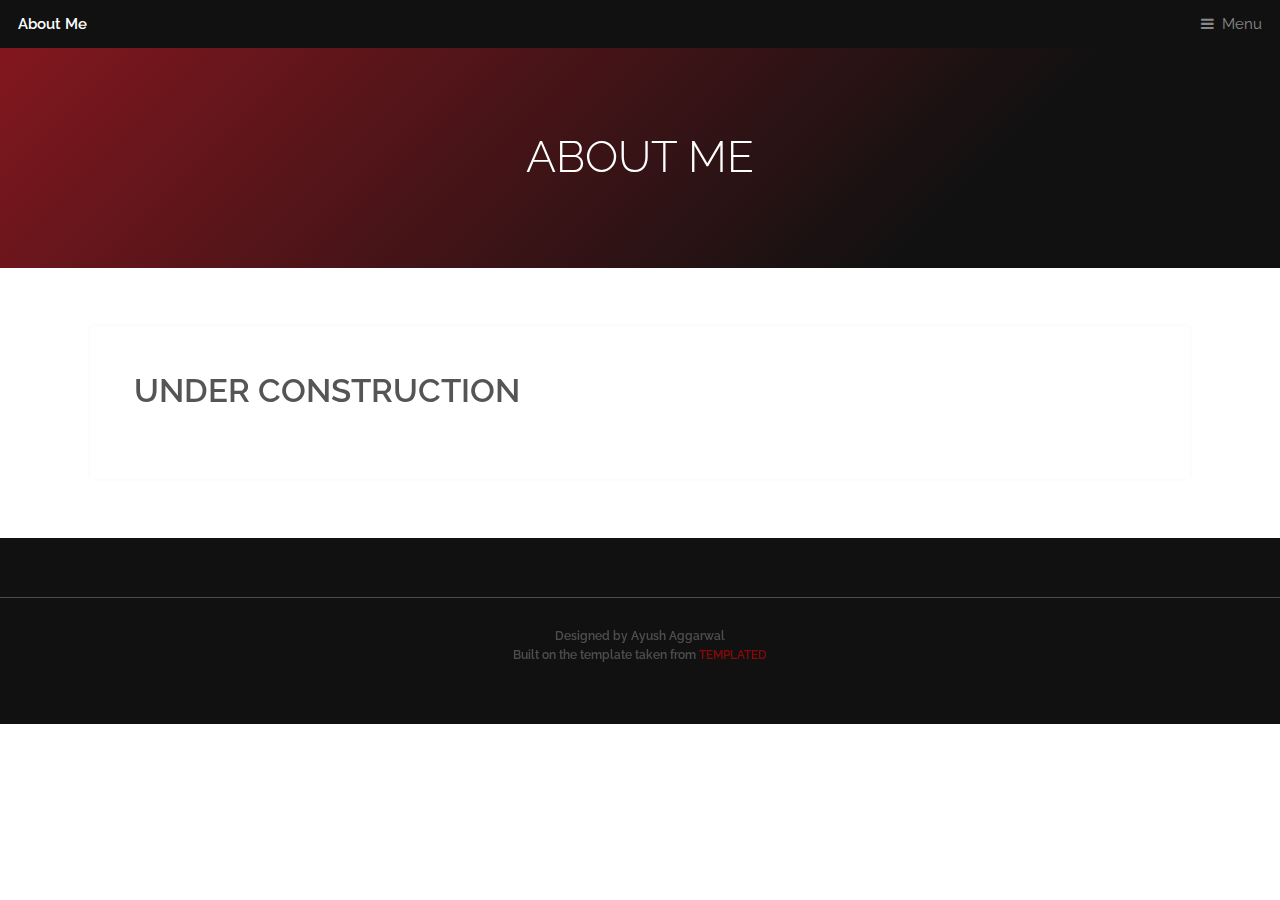
==== About Me.html @ 3490ac49 "My Personal Website- Commit 2" ====
<!DOCTYPE HTML>
<!--
	Industrious by TEMPLATED
	templated.co @templatedco
	Released for free under the Creative Commons Attribution 3.0 license (templated.co/license)
-->
<html>
	<head>
		<title>About Me</title>
		<meta charset="utf-8" />
		<meta name="viewport" content="width=device-width, initial-scale=1, user-scalable=no" />
		<meta name="description" content="" />
		<meta name="keywords" content="" />
		<link rel="stylesheet" href="assets/css/main.css" />
	</head>
	<body class="is-preload">

		<!-- Header -->
			<header id="header">
				<a class="logo">About Me</a>
				<nav>
					<a href="#menu">Menu</a>
				</nav>
			</header>

		<!-- Nav -->
			<nav id="menu">
				<ul class="links">
					<li><a href="index.html">Home</a></li>
					<li><a href="Research Interest.html">Research Interest</a></li>
					<li><a href="CV.html">CV</a></li>
					<li><a href="About Me.html">About Me</a></li>
				</ul>
			</nav>

		<!-- Heading -->
			<div id="heading" >
				<h1>About Me</h1>
			</div>

		<!-- Main -->
			<section id="main" class="wrapper">
				<div class="inner">
					<div class="content">
						
						<header>
							<h2><strong>Under Construction<strong></h2>
						</header>
						
					</div>
				</div>
			</section>

		<!-- Footer -->
			<footer id="footer">
				
					<div class="copyright">
						Designed by Ayush Aggarwal <br>
						Built on the template taken from <a href="https://templated.co/" target ="blank" style="color:#FF0000;">TEMPLATED</a>
					</div>
				
			</footer>

		<!-- Scripts -->
			<script src="assets/js/jquery.min.js"></script>
			<script src="assets/js/browser.min.js"></script>
			<script src="assets/js/breakpoints.min.js"></script>
			<script src="assets/js/util.js"></script>
			<script src="assets/js/main.js"></script>

	</body>
</html>
---- assets/css/main.css ----
@import url(font-awesome.min.css);
@import url("https://fonts.googleapis.com/css?family=Raleway:200,300,400,500,600");
/*
	Industrious by TEMPLATED
	templated.co @templatedco
	Released for free under the Creative Commons Attribution 3.0 license (templated.co/license)
*/
/* Basic */
@-ms-viewport {
  width: device-width; }
body {
  -ms-overflow-style: scrollbar; }

@media screen and (max-width: 480px) {
  html, body {
    min-width: 320px; } }
html {
  box-sizing: border-box; }

*, *:before, *:after {
  box-sizing: inherit; }

body {
  background: #ffffff; }
  body.is-preload *, body.is-preload *:before, body.is-preload *:after {
    -moz-animation: none !important;
    -webkit-animation: none !important;
    -ms-animation: none !important;
    animation: none !important;
    -moz-transition: none !important;
    -webkit-transition: none !important;
    -ms-transition: none !important;
    transition: none !important; }

html, body, div, span, applet, object,
iframe, h1, h2, h3, h4, h5, h6, p, blockquote,
pre, a, abbr, acronym, address, big, cite,
code, del, dfn, em, img, ins, kbd, q, s, samp,
small, strike, strong, sub, sup, tt, var, b,
u, i, center, dl, dt, dd, ol, ul, li, fieldset,
form, label, legend, table, caption, tbody,
tfoot, thead, tr, th, td, article, aside,
canvas, details, embed, figure, figcaption,
footer, header, hgroup, menu, nav, output, ruby,
section, summary, time, mark, audio, video {
  margin: 0;
  padding: 0;
  border: 0;
  font-size: 100%;
  font: inherit;
  vertical-align: baseline; }

article, aside, details, figcaption, figure,
footer, header, hgroup, menu, nav, section {
  display: block; }

body {
  line-height: 1; }

ol, ul {
  list-style: none; }

blockquote, q {
  quotes: none; }
  blockquote:before, blockquote:after, q:before, q:after {
    content: '';
    content: none; }

table {
  border-collapse: collapse;
  border-spacing: 0; }

body {
  -webkit-text-size-adjust: none; }

mark {
  background-color: transparent;
  color: inherit; }

input::-moz-focus-inner {
  border: 0;
  padding: 0; }

input, select, textarea {
  -moz-appearance: none;
  -webkit-appearance: none;
  -ms-appearance: none;
  appearance: none; }

/* Typography */
html {
  font-size: 13pt; }
  @media screen and (max-width: 1680px) {
    html {
      font-size: 11pt; } }
  @media screen and (max-width: 980px) {
    html {
      font-size: 12pt; } }
  @media screen and (max-width: 480px) {
    html {
      font-size: 11pt; } }

body {
  background-color: #ffffff;
  color: #444444; }

body, input, select, textarea {
  font-family: "Raleway", Arial, Helvetica, sans-serif;
  font-weight: 400;
  font-size: 1rem;
  line-height: 1.65; }

a {
  -moz-transition: color 0.2s ease-in-out;
  -webkit-transition: color 0.2s ease-in-out;
  -ms-transition: color 0.2s ease-in-out;
  transition: color 0.2s ease-in-out;
  text-decoration: underline; }
  a:hover {
    text-decoration: none; }

strong, b {
  font-weight: 600; }

em, i {
  font-style: italic; }

p {
  margin: 0 0 2rem 0; }

header.special {
  text-align: center;
  margin-bottom: 4rem; }
  header.special p {
    max-width: 75%;
    margin-left: auto;
    margin-right: auto; }

h1, h2, h3, h4, h5, h6 {
  font-weight: 300;
  line-height: 1.5;
  text-transform: uppercase;
  margin: 0 0 1.5rem 0; }
  h1 a, h2 a, h3 a, h4 a, h5 a, h6 a {
    color: inherit;
    text-decoration: none; }

h1 {
  font-size: 3rem;
  line-height: 1.2; }

h2 {
  font-size: 2.25rem;
  line-height: 1.3; }

h3 {
	
  font-size: 1.25rem; 
  margin: 0 0 0 0; }

h4 {
  font-size: 1rem; }

h5 {
  font-size: 0.9rem; }

h6 {
  font-size: 0.7rem; }

@media screen and (max-width: 736px) {
  h1 {
    font-size: 2.75rem;
    line-height: 1.3; }

  h2 {
    font-size: 1.75rem;
    line-height: 1.5; }

  h3 {
    font-size: 1.25rem; } }
sub {
  font-size: 0.8rem;
  position: relative;
  top: 0.5rem; }

sup {
  font-size: 0.8rem;
  position: relative;
  top: -0.5rem; }

blockquote {
  border-left: solid 0.5rem;
  font-style: italic;
  margin: 0 0 2rem 0;
  padding: 1rem 0 1rem 2rem; }

code {
  border-radius: 4px;
  border: solid 1px;
  font-family: "Courier New", monospace;
  font-size: 0.9rem;
  margin: 0 0.25rem;
  padding: 0.25rem 0.65rem; }

pre {
  -webkit-overflow-scrolling: touch;
  font-family: "Courier New", monospace;
  font-size: 0.9rem;
  margin: 0 0 2rem 0; }
  pre code {
    display: block;
    line-height: 1.75;
    padding: 1rem 1.5rem;
    overflow-x: auto; }

hr {
  border: 0;
  border-bottom: solid 1px;
  margin: 2rem 0; }
  hr.major {
    margin: 4rem 0; }

input, select, textarea {
  color: #555555; }

a {
  color: #ce1b28; }

strong, b {
  color: #555555; }

h1, h2, h3, h4, h5, h6 {
  color: #555555; }

blockquote {
  border-left-color: rgba(0, 0, 0, 0.25); }

code {
  background: rgba(0, 0, 0, 0.075);
  border-color: rgba(0, 0, 0, 0.25); }

hr {
  border-bottom-color: rgba(0, 0, 0, 0.25); }

/* Inner */
.inner {
  margin: 0 auto;
  width: 75rem;
  max-width: calc(100% - 6rem); }
  @media screen and (max-width: 480px) {
    .inner {
      max-width: calc(100% - 3rem); } }

/* Button */
input[type="submit"],
input[type="reset"],
input[type="button"],
button,
.button {
  -moz-appearance: none;
  -webkit-appearance: none;
  -ms-appearance: none;
  appearance: none;
  -moz-transition: background-color 0.2s ease-in-out, box-shadow 0.2s ease-in-out, color 0.2s ease-in-out;
  -webkit-transition: background-color 0.2s ease-in-out, box-shadow 0.2s ease-in-out, color 0.2s ease-in-out;
  -ms-transition: background-color 0.2s ease-in-out, box-shadow 0.2s ease-in-out, color 0.2s ease-in-out;
  transition: background-color 0.2s ease-in-out, box-shadow 0.2s ease-in-out, color 0.2s ease-in-out;
  border: 0;
  border-radius: 4px;
  cursor: pointer;
  display: inline-block;
  font-weight: 600;
  height: 3.25rem;
  line-height: 3.25rem;
  padding: 0 1.75rem;
  text-align: center;
  text-decoration: none;
  white-space: nowrap; }
  input[type="submit"].small,
  input[type="reset"].small,
  input[type="button"].small,
  button.small,
  .button.small {
    font-size: 0.8rem;
    height: 2.4375rem;
    line-height: 2.4375rem;
    padding: 0 1.25rem; }
  input[type="submit"].large,
  input[type="reset"].large,
  input[type="button"].large,
  button.large,
  .button.large {
    font-size: 1.35rem;
    height: 4.0625rem;
    line-height: 4.0625rem;
    padding: 0 2rem; }
  input[type="submit"].wide,
  input[type="reset"].wide,
  input[type="button"].wide,
  button.wide,
  .button.wide {
    min-width: 13rem; }
  input[type="submit"].icon:before,
  input[type="reset"].icon:before,
  input[type="button"].icon:before,
  button.icon:before,
  .button.icon:before {
    margin-right: 0.5rem; }
  input[type="submit"].fit,
  input[type="reset"].fit,
  input[type="button"].fit,
  button.fit,
  .button.fit {
    width: 100%; }
  input[type="submit"].disabled, input[type="submit"]:disabled,
  input[type="reset"].disabled,
  input[type="reset"]:disabled,
  input[type="button"].disabled,
  input[type="button"]:disabled,
  button.disabled,
  button:disabled,
  .button.disabled,
  .button:disabled {
    pointer-events: none;
    opacity: 0.25; }

input[type="submit"],
input[type="reset"],
input[type="button"],
button,
.button {
  background-color: transparent;
  box-shadow: inset 0 0 0 1px #555555;
  color: #555555 !important; }
  input[type="submit"]:hover,
  input[type="reset"]:hover,
  input[type="button"]:hover,
  button:hover,
  .button:hover {
    box-shadow: inset 0 0 0 1px #ce1b28;
    color: #ce1b28 !important; }
    input[type="submit"]:hover:active,
    input[type="reset"]:hover:active,
    input[type="button"]:hover:active,
    button:hover:active,
    .button:hover:active {
      background-color: rgba(206, 27, 40, 0.25); }
  input[type="submit"].primary,
  input[type="reset"].primary,
  input[type="button"].primary,
  button.primary,
  .button.primary {
    box-shadow: none;
    background-color: #ce1b28;
    color: #ffffff !important; }
    input[type="submit"].primary:hover,
    input[type="reset"].primary:hover,
    input[type="button"].primary:hover,
    button.primary:hover,
    .button.primary:hover {
      background-color: #e2212f;
      box-shadow: none; }
      input[type="submit"].primary:hover:active,
      input[type="reset"].primary:hover:active,
      input[type="button"].primary:hover:active,
      button.primary:hover:active,
      .button.primary:hover:active {
        background-color: #b71824; }

/* Form */
form {
  margin: 0 0 2rem 0; }

input[type="text"],
input[type="password"],
input[type="email"],
input[type="tel"],
input[type="search"],
input[type="url"],
select,
textarea {
  -moz-appearance: none;
  -webkit-appearance: none;
  -ms-appearance: none;
  appearance: none;
  border-radius: 4px;
  border: none;
  border: solid 1px;
  color: inherit;
  display: block;
  outline: 0;
  padding: 0 1rem;
  text-decoration: none;
  width: 100%; }
  input[type="text"]:invalid,
  input[type="password"]:invalid,
  input[type="email"]:invalid,
  input[type="tel"]:invalid,
  input[type="search"]:invalid,
  input[type="url"]:invalid,
  select:invalid,
  textarea:invalid {
    box-shadow: none; }

label {
  display: block;
  font-size: 1rem;
  font-weight: 600;
  margin: 0 0 1rem 0; }

input[type="text"],
input[type="password"],
input[type="email"],
input[type="tel"],
input[type="search"],
input[type="url"] {
  height: 3.25rem; }

select {
  background-size: 1.25rem;
  background-repeat: no-repeat;
  background-position: calc(100% - 1rem) center;
  height: 3.25rem;
  padding-right: 3.25rem;
  text-overflow: ellipsis; }
  select:focus::-ms-value {
    background-color: transparent; }
  select::-ms-expand {
    display: none; }

textarea {
  padding: 0.75rem 1rem; }

input[type="checkbox"],
input[type="radio"] {
  -moz-appearance: none;
  -webkit-appearance: none;
  -ms-appearance: none;
  appearance: none;
  display: block;
  float: left;
  margin-right: -2rem;
  opacity: 0;
  width: 1rem;
  z-index: -1; }
  input[type="checkbox"] + label,
  input[type="radio"] + label {
    text-decoration: none;
    cursor: pointer;
    display: inline-block;
    font-size: 1rem;
    font-weight: 400;
    padding-left: 2.825rem;
    padding-right: 0.875rem;
    position: relative; }
    input[type="checkbox"] + label:before,
    input[type="radio"] + label:before {
      -moz-osx-font-smoothing: grayscale;
      -webkit-font-smoothing: antialiased;
      font-family: FontAwesome;
      font-style: normal;
      font-weight: normal;
      text-transform: none !important; }
    input[type="checkbox"] + label:before,
    input[type="radio"] + label:before {
      border-radius: 4px;
      border: solid 1px;
      content: '';
      display: inline-block;
      height: 1.95rem;
      left: 0;
      line-height: 1.86875rem;
      position: absolute;
      text-align: center;
      top: -0.1625rem;
      width: 1.95rem; }
  input[type="checkbox"]:checked + label:before,
  input[type="radio"]:checked + label:before {
    content: '\f00c'; }

input[type="checkbox"] + label:before {
  border-radius: 4px; }

input[type="radio"] + label:before {
  border-radius: 100%; }

::-webkit-input-placeholder {
  opacity: 1.0; }

:-moz-placeholder {
  opacity: 1.0; }

::-moz-placeholder {
  opacity: 1.0; }

:-ms-input-placeholder {
  opacity: 1.0; }

label {
  color: #555555; }

input[type="text"],
input[type="password"],
input[type="email"],
input[type="tel"],
input[type="search"],
input[type="url"],
select,
textarea {
  background-color: rgba(0, 0, 0, 0.075);
  border-color: rgba(0, 0, 0, 0.25); }
  input[type="text"]:focus,
  input[type="password"]:focus,
  input[type="email"]:focus,
  input[type="tel"]:focus,
  input[type="search"]:focus,
  input[type="url"]:focus,
  select:focus,
  textarea:focus {
    border-color: #ce1b28;
    box-shadow: 0 0 0 1px #ce1b28; }

select {
  background-image: url("data:image/svg+xml;charset=utf8,%3Csvg xmlns='http://www.w3.org/2000/svg' width='40' height='40' preserveAspectRatio='none' viewBox='0 0 40 40'%3E%3Cpath d='M9.4,12.3l10.4,10.4l10.4-10.4c0.2-0.2,0.5-0.4,0.9-0.4c0.3,0,0.6,0.1,0.9,0.4l3.3,3.3c0.2,0.2,0.4,0.5,0.4,0.9 c0,0.4-0.1,0.6-0.4,0.9L20.7,31.9c-0.2,0.2-0.5,0.4-0.9,0.4c-0.3,0-0.6-0.1-0.9-0.4L4.3,17.3c-0.2-0.2-0.4-0.5-0.4-0.9 c0-0.4,0.1-0.6,0.4-0.9l3.3-3.3c0.2-0.2,0.5-0.4,0.9-0.4S9.1,12.1,9.4,12.3z' fill='rgba(0, 0, 0, 0.25)' /%3E%3C/svg%3E"); }
  select option {
    color: #444444;
    background-color: #ffffff; }

input[type="checkbox"] + label,
input[type="radio"] + label {
  color: #444444; }
  input[type="checkbox"] + label:before,
  input[type="radio"] + label:before {
    background: rgba(0, 0, 0, 0.075);
    border-color: rgba(0, 0, 0, 0.25); }
input[type="checkbox"]:checked + label:before,
input[type="radio"]:checked + label:before {
  background-color: #ce1b28;
  border-color: #ce1b28;
  color: #ffffff; }
input[type="checkbox"]:focus + label:before,
input[type="radio"]:focus + label:before {
  border-color: #ce1b28;
  box-shadow: 0 0 0 1px #ce1b28; }

::-webkit-input-placeholder {
  color: #bbbbbb !important; }

:-moz-placeholder {
  color: #bbbbbb !important; }

::-moz-placeholder {
  color: #bbbbbb !important; }

:-ms-input-placeholder {
  color: #bbbbbb !important; }

/* List */
ol {
  list-style: decimal;
  margin: 0 0 2rem 0;
  padding-left: 1.25rem; }
  ol li {
    padding-left: 0.25rem; }

ul {
  list-style: disc;
  margin: 0 0 2rem 0;
  padding-left: 1rem; }
  ul li {
    padding-left: 0.325rem; }
  ul.plain {
    list-style: none;
    padding-left: 0; }
    ul.plain li {
      margin-bottom: 1rem; }
      ul.plain li .icon {
        border-radius: 4px;
        color: #ffffff;
        display: inline-block;
        margin-right: 1rem;
        text-align: center;
        width: 2rem;
        height: 2rem;
        line-height: 2rem;
        background: rgba(0, 0, 0, 0.5); }
  ul.alt {
    list-style: none;
    padding-left: 0; }
    ul.alt li {
      border-top: solid 1px;
      padding: 0.75rem 0; }
      ul.alt li:first-child {
        border-top: 0;
        padding-top: 0; }
      ul.alt li:last-child {
        padding-bottom: 0; }

dl {
  margin: 0 0 2rem 0; }
  dl dt {
    display: block;
    font-weight: 600;
    margin: 0 0 1rem 0; }
  dl dd {
    margin-left: 1.5rem; }

ul.alt li {
  border-top-color: rgba(0, 0, 0, 0.25); }

/* Table */
.table-wrapper {
  -webkit-overflow-scrolling: touch;
  overflow-x: auto; }

table {
  margin: 0 0 2rem 0;
  width: 100%; }
  table tbody tr {
    border: solid 1px;
    border-left: 0;
    border-right: 0; }
  table td {
    padding: 0.75rem 0.75rem; }
  table th {
    font-size: 0.9rem;
    font-weight: 600;
    padding: 0 0.75rem 0.75rem 0.75rem;
    text-align: left; }
  table thead {
    border-bottom: solid 2px; }
  table tfoot {
    border-top: solid 2px; }
  table.alt {
    border-collapse: separate; }
    table.alt tbody tr td {
      border: solid 1px;
      border-left-width: 0;
      border-top-width: 0; }
      table.alt tbody tr td:first-child {
        border-left-width: 1px; }
    table.alt tbody tr:first-child td {
      border-top-width: 1px; }
    table.alt thead {
      border-bottom: 0; }
    table.alt tfoot {
      border-top: 0; }

table tbody tr {
  border-color: rgba(0, 0, 0, 0.25); }
  table tbody tr:nth-child(2n + 1) {
    background-color: rgba(0, 0, 0, 0.075); }
table th {
  color: #555555; }
table thead {
  border-bottom-color: rgba(0, 0, 0, 0.25); }
table tfoot {
  border-top-color: rgba(0, 0, 0, 0.25); }
table.alt tbody tr td {
  border-color: rgba(0, 0, 0, 0.25); }

/* Highlights */
.highlights {
  width: 100%;
  margin: 2.5rem 0;
  display: -moz-flex;
  display: -webkit-flex;
  display: -ms-flex;
  display: flex;
  -moz-flex-wrap: wrap;
  -webkit-flex-wrap: wrap;
  -ms-flex-wrap: wrap;
  flex-wrap: wrap;
  -moz-align-items: -moz-stretch;
  -webkit-align-items: -webkit-stretch;
  -ms-align-items: -ms-stretch;
  align-items: stretch; }
  .highlights > * {
    -moz-flex-shrink: 1;
    -webkit-flex-shrink: 1;
    -ms-flex-shrink: 1;
    flex-shrink: 1;
    -moz-flex-grow: 0;
    -webkit-flex-grow: 0;
    -ms-flex-grow: 0;
    flex-grow: 0; }
  .highlights > * {
    width: 33.3333333333%; }
  .highlights > * {
    padding: 1.5rem;
    width: calc(33.3333333333% + 1rem); }
  .highlights > :nth-child(-n + 3) {
    padding-top: 0; }
  .highlights > :nth-last-child(-n + 3) {
    padding-bottom: 0; }
  .highlights > :nth-child(3n + 1) {
    padding-left: 0; }
  .highlights > :nth-child(3n) {
    padding-right: 0; }
  .highlights > :nth-child(3n + 1),
  .highlights > :nth-child(3n) {
    width: calc(33.3333333333% + -0.5rem); }
  .highlights .content {
    border-radius: 4px;
    height: 100%;
    padding: 3rem;
    text-align: center; }
    .highlights .content .icon {
      font-size: 5rem; }
  .highlights > div > :last-child {
    margin-bottom: 0; }
  @media screen and (max-width: 980px) {
    .highlights > * {
      width: 50%; }
    .highlights > * {
      padding: 1rem;
      width: calc(33.3333333333% + 0.6666666667rem); }
    .highlights > :nth-child(-n + 3) {
      padding-top: 1rem; }
    .highlights > :nth-last-child(-n + 3) {
      padding-bottom: 1rem; }
    .highlights > :nth-child(3n + 1) {
      padding-left: 1rem; }
    .highlights > :nth-child(3n) {
      padding-right: 1rem; }
    .highlights > :nth-child(3n + 1),
    .highlights > :nth-child(3n) {
      padding: 1rem;
      width: calc(50% + 1rem); }
    .highlights > * {
      padding: 1rem;
      width: calc(50% + 1rem); }
    .highlights > :nth-child(-n + 2) {
      padding-top: 0; }
    .highlights > :nth-last-child(-n + 2) {
      padding-bottom: 0; }
    .highlights > :nth-child(2n + 1) {
      padding-left: 0; }
    .highlights > :nth-child(2n) {
      padding-right: 0; }
    .highlights > :nth-child(2n + 1),
    .highlights > :nth-child(2n) {
      width: calc(50% + 0rem); }
    .highlights .content {
      padding: 2rem; } }
  @media screen and (max-width: 736px) {
    .highlights > * {
      width: 100%; }
    .highlights > * {
      padding: 1rem;
      width: calc(33.3333333333% + 0.6666666667rem); }
    .highlights > :nth-child(-n + 3) {
      padding-top: 1rem; }
    .highlights > :nth-last-child(-n + 3) {
      padding-bottom: 1rem; }
    .highlights > :nth-child(3n + 1) {
      padding-left: 1rem; }
    .highlights > :nth-child(3n) {
      padding-right: 1rem; }
    .highlights > :nth-child(3n + 1),
    .highlights > :nth-child(3n) {
      padding: 1rem;
      width: calc(100% + 2rem); }
    .highlights > * {
      padding: 1rem;
      width: calc(50% + 1rem); }
    .highlights > :nth-child(-n + 2) {
      padding-top: 1rem; }
    .highlights > :nth-last-child(-n + 2) {
      padding-bottom: 1rem; }
    .highlights > :nth-child(2n + 1) {
      padding-left: 1rem; }
    .highlights > :nth-child(2n) {
      padding-right: 1rem; }
    .highlights > :nth-child(2n + 1),
    .highlights > :nth-child(2n) {
      padding: 1rem;
      width: calc(100% + 2rem); }
    .highlights > * {
      padding: 1rem;
      width: calc(100% + 2rem); }
    .highlights > :nth-child(-n + 1) {
      padding-top: 0; }
    .highlights > :nth-last-child(-n + 1) {
      padding-bottom: 0; }
    .highlights > :nth-child(1n + 1) {
      padding-left: 0; }
    .highlights > :nth-child(1n) {
      padding-right: 0; }
    .highlights > :nth-child(1n + 1),
    .highlights > :nth-child(1n) {
      width: calc(100% + 1rem); } }

.highlights .content {
  background: #ffffff;
  box-shadow: 0px 0px 4px 1px rgba(0, 0, 0, 0.025); }

/* Testimonials */
.testimonials {
  margin: 2.5rem 0;
  width: 100%;
  display: -moz-flex;
  display: -webkit-flex;
  display: -ms-flex;
  display: flex;
  -moz-flex-wrap: wrap;
  -webkit-flex-wrap: wrap;
  -ms-flex-wrap: wrap;
  flex-wrap: wrap;
  -moz-align-items: -moz-stretch;
  -webkit-align-items: -webkit-stretch;
  -ms-align-items: -ms-stretch;
  align-items: stretch; }
  .testimonials > * {
    -moz-flex-shrink: 1;
    -webkit-flex-shrink: 1;
    -ms-flex-shrink: 1;
    flex-shrink: 1;
    -moz-flex-grow: 0;
    -webkit-flex-grow: 0;
    -ms-flex-grow: 0;
    flex-grow: 0; }
  .testimonials > * {
    width: 33.3333333333%; }
  .testimonials > * {
    padding: 1.5rem;
    width: calc(33.3333333333% + 1rem); }
  .testimonials > :nth-child(-n + 3) {
    padding-top: 0; }
  .testimonials > :nth-last-child(-n + 3) {
    padding-bottom: 0; }
  .testimonials > :nth-child(3n + 1) {
    padding-left: 0; }
  .testimonials > :nth-child(3n) {
    padding-right: 0; }
  .testimonials > :nth-child(3n + 1),
  .testimonials > :nth-child(3n) {
    width: calc(33.3333333333% + -0.5rem); }
  .testimonials .content {
    border-radius: 4px;
    height: 100%;
    padding: 3rem; }
    .testimonials .content .author {
      display: -moz-flex;
      display: -webkit-flex;
      display: -ms-flex;
      display: flex;
      -moz-align-items: center;
      -webkit-align-items: center;
      -ms-align-items: center;
      align-items: center; }
      .testimonials .content .author blockquote {
        margin: 0; }
      .testimonials .content .author .image {
        margin-right: 2rem;
        width: 20%; }
        .testimonials .content .author .image img {
          border-radius: 100%;
          max-width: 100%; }
    .testimonials .content .credit {
      font-size: 0.75rem; }
    .testimonials .content p:last-child {
      margin: 0; }
  .testimonials > div > :last-child {
    margin-bottom: 0; }
  @media screen and (max-width: 980px) {
    .testimonials > * {
      width: 50%; }
    .testimonials > * {
      padding: 1rem;
      width: calc(33.3333333333% + 0.6666666667rem); }
    .testimonials > :nth-child(-n + 3) {
      padding-top: 1rem; }
    .testimonials > :nth-last-child(-n + 3) {
      padding-bottom: 1rem; }
    .testimonials > :nth-child(3n + 1) {
      padding-left: 1rem; }
    .testimonials > :nth-child(3n) {
      padding-right: 1rem; }
    .testimonials > :nth-child(3n + 1),
    .testimonials > :nth-child(3n) {
      padding: 1rem;
      width: calc(50% + 1rem); }
    .testimonials > * {
      padding: 1rem;
      width: calc(50% + 1rem); }
    .testimonials > :nth-child(-n + 2) {
      padding-top: 0; }
    .testimonials > :nth-last-child(-n + 2) {
      padding-bottom: 0; }
    .testimonials > :nth-child(2n + 1) {
      padding-left: 0; }
    .testimonials > :nth-child(2n) {
      padding-right: 0; }
    .testimonials > :nth-child(2n + 1),
    .testimonials > :nth-child(2n) {
      width: calc(50% + 0rem); }
    .testimonials .content {
      padding: 2rem; } }
  @media screen and (max-width: 736px) {
    .testimonials > * {
      width: 100%; }
    .testimonials > * {
      padding: 1rem;
      width: calc(33.3333333333% + 0.6666666667rem); }
    .testimonials > :nth-child(-n + 3) {
      padding-top: 1rem; }
    .testimonials > :nth-last-child(-n + 3) {
      padding-bottom: 1rem; }
    .testimonials > :nth-child(3n + 1) {
      padding-left: 1rem; }
    .testimonials > :nth-child(3n) {
      padding-right: 1rem; }
    .testimonials > :nth-child(3n + 1),
    .testimonials > :nth-child(3n) {
      padding: 1rem;
      width: calc(100% + 2rem); }
    .testimonials > * {
      padding: 1rem;
      width: calc(50% + 1rem); }
    .testimonials > :nth-child(-n + 2) {
      padding-top: 1rem; }
    .testimonials > :nth-last-child(-n + 2) {
      padding-bottom: 1rem; }
    .testimonials > :nth-child(2n + 1) {
      padding-left: 1rem; }
    .testimonials > :nth-child(2n) {
      padding-right: 1rem; }
    .testimonials > :nth-child(2n + 1),
    .testimonials > :nth-child(2n) {
      padding: 1rem;
      width: calc(100% + 2rem); }
    .testimonials > * {
      padding: 1rem;
      width: calc(100% + 2rem); }
    .testimonials > :nth-child(-n + 1) {
      padding-top: 0; }
    .testimonials > :nth-last-child(-n + 1) {
      padding-bottom: 0; }
    .testimonials > :nth-child(1n + 1) {
      padding-left: 0; }
    .testimonials > :nth-child(1n) {
      padding-right: 0; }
    .testimonials > :nth-child(1n + 1),
    .testimonials > :nth-child(1n) {
      width: calc(100% + 1rem); } }

.testimonials .content {
  background: #ffffff;
  box-shadow: 0px 0px 4px 1px rgba(0, 0, 0, 0.025); }
  .testimonials .content .credit strong {
    color: #ce1b28; }

/* Actions */
ul.actions {
  display: -moz-flex;
  display: -webkit-flex;
  display: -ms-flex;
  display: flex;
  cursor: default;
  list-style: none;
  margin-left: -1rem;
  padding-left: 0; }
  ul.actions li {
    padding: 0 0 0 1rem;
    vertical-align: middle; }
  ul.actions.special {
    -moz-justify-content: center;
    -webkit-justify-content: center;
    -ms-justify-content: center;
    justify-content: center;
    width: calc(100% + 1rem); }
  ul.actions.stacked {
    -moz-flex-direction: column;
    -webkit-flex-direction: column;
    -ms-flex-direction: column;
    flex-direction: column;
    margin-left: 0; }
    ul.actions.stacked li {
      padding: 1.3rem 0 0 0; }
      ul.actions.stacked li:first-child {
        padding-top: 0; }
  ul.actions.fit {
    width: calc(100% + 1rem); }
    ul.actions.fit li {
      -moz-flex-grow: 1;
      -webkit-flex-grow: 1;
      -ms-flex-grow: 1;
      flex-grow: 1;
      -moz-flex-shrink: 1;
      -webkit-flex-shrink: 1;
      -ms-flex-shrink: 1;
      flex-shrink: 1;
      width: 100%; }
      ul.actions.fit li > * {
        width: 100%; }
    ul.actions.fit.stacked {
      width: 100%; }
  @media screen and (max-width: 480px) {
    ul.actions:not(.fixed) {
      -moz-flex-direction: column;
      -webkit-flex-direction: column;
      -ms-flex-direction: column;
      flex-direction: column;
      margin-left: 0;
      width: 100% !important; }
      ul.actions:not(.fixed) li {
        -moz-flex-grow: 1;
        -webkit-flex-grow: 1;
        -ms-flex-grow: 1;
        flex-grow: 1;
        -moz-flex-shrink: 1;
        -webkit-flex-shrink: 1;
        -ms-flex-shrink: 1;
        flex-shrink: 1;
        padding: 1rem 0 0 0;
        text-align: center;
        width: 100%; }
        ul.actions:not(.fixed) li > * {
          width: 100%; }
        ul.actions:not(.fixed) li:first-child {
          padding-top: 0; }
        ul.actions:not(.fixed) li input[type="submit"],
        ul.actions:not(.fixed) li input[type="reset"],
        ul.actions:not(.fixed) li input[type="button"],
        ul.actions:not(.fixed) li button,
        ul.actions:not(.fixed) li .button {
          width: 100%; }
          ul.actions:not(.fixed) li input[type="submit"].icon:before,
          ul.actions:not(.fixed) li input[type="reset"].icon:before,
          ul.actions:not(.fixed) li input[type="button"].icon:before,
          ul.actions:not(.fixed) li button.icon:before,
          ul.actions:not(.fixed) li .button.icon:before {
            margin-left: -0.5rem; } }

/* Grid */
.row {
  display: flex;
  flex-wrap: wrap;
  box-sizing: border-box; }
  .row > * {
    box-sizing: border-box; }
  .row.gtr-uniform > * > :last-child {
    margin-bottom: 0; }

.row > .imp {
  order: -1; }
.row > .col-1 {
  width: 8.3333333333%; }
.row > .off-1 {
  margin-left: 8.3333333333%; }
.row > .col-2 {
  width: 16.6666666667%; }
.row > .off-2 {
  margin-left: 16.6666666667%; }
.row > .col-3 {
  width: 25%; }
.row > .off-3 {
  margin-left: 25%; }
.row > .col-4 {
  width: 33.3333333333%; }
.row > .off-4 {
  margin-left: 33.3333333333%; }
.row > .col-5 {
  width: 41.6666666667%; }
.row > .off-5 {
  margin-left: 41.6666666667%; }
.row > .col-6 {
  width: 50%; }
.row > .off-6 {
  margin-left: 50%; }
.row > .col-7 {
  width: 58.3333333333%; }
.row > .off-7 {
  margin-left: 58.3333333333%; }
.row > .col-8 {
  width: 66.6666666667%; }
.row > .off-8 {
  margin-left: 66.6666666667%; }
.row > .col-9 {
  width: 75%; }
.row > .off-9 {
  margin-left: 75%; }
.row > .col-10 {
  width: 83.3333333333%; }
.row > .off-10 {
  margin-left: 83.3333333333%; }
.row > .col-11 {
  width: 91.6666666667%; }
.row > .off-11 {
  margin-left: 91.6666666667%; }
.row > .col-12 {
  width: 100%; }
.row > .off-12 {
  margin-left: 100%; }
.row.gtr-0 {
  margin-top: 0;
  margin-left: 0rem; }
  .row.gtr-0 > * {
    padding: 0 0 0 0rem; }
  .row.gtr-0.gtr-uniform {
    margin-top: 0rem; }
    .row.gtr-0.gtr-uniform > * {
      padding-top: 0rem; }
.row.gtr-25 {
  margin-top: 0;
  margin-left: -0.75rem; }
  .row.gtr-25 > * {
    padding: 0 0 0 0.75rem; }
  .row.gtr-25.gtr-uniform {
    margin-top: -0.75rem; }
    .row.gtr-25.gtr-uniform > * {
      padding-top: 0.75rem; }
.row.gtr-50 {
  margin-top: 0;
  margin-left: -1.5rem; }
  .row.gtr-50 > * {
    padding: 0 0 0 1.5rem; }
  .row.gtr-50.gtr-uniform {
    margin-top: -1.5rem; }
    .row.gtr-50.gtr-uniform > * {
      padding-top: 1.5rem; }
.row {
  margin-top: 0;
  margin-left: -3rem; }
  .row > * {
    padding: 0 0 0 3rem; }
  .row.gtr-uniform {
    margin-top: -3rem; }
    .row.gtr-uniform > * {
      padding-top: 3rem; }
.row.gtr-150 {
  margin-top: 0;
  margin-left: -4.5rem; }
  .row.gtr-150 > * {
    padding: 0 0 0 4.5rem; }
  .row.gtr-150.gtr-uniform {
    margin-top: -4.5rem; }
    .row.gtr-150.gtr-uniform > * {
      padding-top: 4.5rem; }
.row.gtr-200 {
  margin-top: 0;
  margin-left: -6rem; }
  .row.gtr-200 > * {
    padding: 0 0 0 6rem; }
  .row.gtr-200.gtr-uniform {
    margin-top: -6rem; }
    .row.gtr-200.gtr-uniform > * {
      padding-top: 6rem; }

@media screen and (max-width: 1680px) {
  .row {
    display: flex;
    flex-wrap: wrap;
    box-sizing: border-box; }
    .row > * {
      box-sizing: border-box; }
    .row.gtr-uniform > * > :last-child {
      margin-bottom: 0; }

  .row > .imp-xlarge {
    order: -1; }
  .row > .col-1-xlarge {
    width: 8.3333333333%; }
  .row > .off-1-xlarge {
    margin-left: 8.3333333333%; }
  .row > .col-2-xlarge {
    width: 16.6666666667%; }
  .row > .off-2-xlarge {
    margin-left: 16.6666666667%; }
  .row > .col-3-xlarge {
    width: 25%; }
  .row > .off-3-xlarge {
    margin-left: 25%; }
  .row > .col-4-xlarge {
    width: 33.3333333333%; }
  .row > .off-4-xlarge {
    margin-left: 33.3333333333%; }
  .row > .col-5-xlarge {
    width: 41.6666666667%; }
  .row > .off-5-xlarge {
    margin-left: 41.6666666667%; }
  .row > .col-6-xlarge {
    width: 50%; }
  .row > .off-6-xlarge {
    margin-left: 50%; }
  .row > .col-7-xlarge {
    width: 58.3333333333%; }
  .row > .off-7-xlarge {
    margin-left: 58.3333333333%; }
  .row > .col-8-xlarge {
    width: 66.6666666667%; }
  .row > .off-8-xlarge {
    margin-left: 66.6666666667%; }
  .row > .col-9-xlarge {
    width: 75%; }
  .row > .off-9-xlarge {
    margin-left: 75%; }
  .row > .col-10-xlarge {
    width: 83.3333333333%; }
  .row > .off-10-xlarge {
    margin-left: 83.3333333333%; }
  .row > .col-11-xlarge {
    width: 91.6666666667%; }
  .row > .off-11-xlarge {
    margin-left: 91.6666666667%; }
  .row > .col-12-xlarge {
    width: 100%; }
  .row > .off-12-xlarge {
    margin-left: 100%; }
  .row.gtr-0 {
    margin-top: 0;
    margin-left: 0rem; }
    .row.gtr-0 > * {
      padding: 0 0 0 0rem; }
    .row.gtr-0.gtr-uniform {
      margin-top: 0rem; }
      .row.gtr-0.gtr-uniform > * {
        padding-top: 0rem; }
  .row.gtr-25 {
    margin-top: 0;
    margin-left: -0.75rem; }
    .row.gtr-25 > * {
      padding: 0 0 0 0.75rem; }
    .row.gtr-25.gtr-uniform {
      margin-top: -0.75rem; }
      .row.gtr-25.gtr-uniform > * {
        padding-top: 0.75rem; }
  .row.gtr-50 {
    margin-top: 0;
    margin-left: -1.5rem; }
    .row.gtr-50 > * {
      padding: 0 0 0 1.5rem; }
    .row.gtr-50.gtr-uniform {
      margin-top: -1.5rem; }
      .row.gtr-50.gtr-uniform > * {
        padding-top: 1.5rem; }
  .row {
    margin-top: 0;
    margin-left: -3rem; }
    .row > * {
      padding: 0 0 0 3rem; }
    .row.gtr-uniform {
      margin-top: -3rem; }
      .row.gtr-uniform > * {
        padding-top: 3rem; }
  .row.gtr-150 {
    margin-top: 0;
    margin-left: -4.5rem; }
    .row.gtr-150 > * {
      padding: 0 0 0 4.5rem; }
    .row.gtr-150.gtr-uniform {
      margin-top: -4.5rem; }
      .row.gtr-150.gtr-uniform > * {
        padding-top: 4.5rem; }
  .row.gtr-200 {
    margin-top: 0;
    margin-left: -6rem; }
    .row.gtr-200 > * {
      padding: 0 0 0 6rem; }
    .row.gtr-200.gtr-uniform {
      margin-top: -6rem; }
      .row.gtr-200.gtr-uniform > * {
        padding-top: 6rem; } }
@media screen and (max-width: 1280px) {
  .row {
    display: flex;
    flex-wrap: wrap;
    box-sizing: border-box; }
    .row > * {
      box-sizing: border-box; }
    .row.gtr-uniform > * > :last-child {
      margin-bottom: 0; }

  .row > .imp-large {
    order: -1; }
  .row > .col-1-large {
    width: 8.3333333333%; }
  .row > .off-1-large {
    margin-left: 8.3333333333%; }
  .row > .col-2-large {
    width: 16.6666666667%; }
  .row > .off-2-large {
    margin-left: 16.6666666667%; }
  .row > .col-3-large {
    width: 25%; }
  .row > .off-3-large {
    margin-left: 25%; }
  .row > .col-4-large {
    width: 33.3333333333%; }
  .row > .off-4-large {
    margin-left: 33.3333333333%; }
  .row > .col-5-large {
    width: 41.6666666667%; }
  .row > .off-5-large {
    margin-left: 41.6666666667%; }
  .row > .col-6-large {
    width: 50%; }
  .row > .off-6-large {
    margin-left: 50%; }
  .row > .col-7-large {
    width: 58.3333333333%; }
  .row > .off-7-large {
    margin-left: 58.3333333333%; }
  .row > .col-8-large {
    width: 66.6666666667%; }
  .row > .off-8-large {
    margin-left: 66.6666666667%; }
  .row > .col-9-large {
    width: 75%; }
  .row > .off-9-large {
    margin-left: 75%; }
  .row > .col-10-large {
    width: 83.3333333333%; }
  .row > .off-10-large {
    margin-left: 83.3333333333%; }
  .row > .col-11-large {
    width: 91.6666666667%; }
  .row > .off-11-large {
    margin-left: 91.6666666667%; }
  .row > .col-12-large {
    width: 100%; }
  .row > .off-12-large {
    margin-left: 100%; }
  .row.gtr-0 {
    margin-top: 0;
    margin-left: 0rem; }
    .row.gtr-0 > * {
      padding: 0 0 0 0rem; }
    .row.gtr-0.gtr-uniform {
      margin-top: 0rem; }
      .row.gtr-0.gtr-uniform > * {
        padding-top: 0rem; }
  .row.gtr-25 {
    margin-top: 0;
    margin-left: -0.375rem; }
    .row.gtr-25 > * {
      padding: 0 0 0 0.375rem; }
    .row.gtr-25.gtr-uniform {
      margin-top: -0.375rem; }
      .row.gtr-25.gtr-uniform > * {
        padding-top: 0.375rem; }
  .row.gtr-50 {
    margin-top: 0;
    margin-left: -0.75rem; }
    .row.gtr-50 > * {
      padding: 0 0 0 0.75rem; }
    .row.gtr-50.gtr-uniform {
      margin-top: -0.75rem; }
      .row.gtr-50.gtr-uniform > * {
        padding-top: 0.75rem; }
  .row {
    margin-top: 0;
    margin-left: -1.5rem; }
    .row > * {
      padding: 0 0 0 1.5rem; }
    .row.gtr-uniform {
      margin-top: -1.5rem; }
      .row.gtr-uniform > * {
        padding-top: 1.5rem; }
  .row.gtr-150 {
    margin-top: 0;
    margin-left: -2.25rem; }
    .row.gtr-150 > * {
      padding: 0 0 0 2.25rem; }
    .row.gtr-150.gtr-uniform {
      margin-top: -2.25rem; }
      .row.gtr-150.gtr-uniform > * {
        padding-top: 2.25rem; }
  .row.gtr-200 {
    margin-top: 0;
    margin-left: -3rem; }
    .row.gtr-200 > * {
      padding: 0 0 0 3rem; }
    .row.gtr-200.gtr-uniform {
      margin-top: -3rem; }
      .row.gtr-200.gtr-uniform > * {
        padding-top: 3rem; } }
@media screen and (max-width: 980px) {
  .row {
    display: flex;
    flex-wrap: wrap;
    box-sizing: border-box; }
    .row > * {
      box-sizing: border-box; }
    .row.gtr-uniform > * > :last-child {
      margin-bottom: 0; }

  .row > .imp-medium {
    order: -1; }
  .row > .col-1-medium {
    width: 8.3333333333%; }
  .row > .off-1-medium {
    margin-left: 8.3333333333%; }
  .row > .col-2-medium {
    width: 16.6666666667%; }
  .row > .off-2-medium {
    margin-left: 16.6666666667%; }
  .row > .col-3-medium {
    width: 25%; }
  .row > .off-3-medium {
    margin-left: 25%; }
  .row > .col-4-medium {
    width: 33.3333333333%; }
  .row > .off-4-medium {
    margin-left: 33.3333333333%; }
  .row > .col-5-medium {
    width: 41.6666666667%; }
  .row > .off-5-medium {
    margin-left: 41.6666666667%; }
  .row > .col-6-medium {
    width: 50%; }
  .row > .off-6-medium {
    margin-left: 50%; }
  .row > .col-7-medium {
    width: 58.3333333333%; }
  .row > .off-7-medium {
    margin-left: 58.3333333333%; }
  .row > .col-8-medium {
    width: 66.6666666667%; }
  .row > .off-8-medium {
    margin-left: 66.6666666667%; }
  .row > .col-9-medium {
    width: 75%; }
  .row > .off-9-medium {
    margin-left: 75%; }
  .row > .col-10-medium {
    width: 83.3333333333%; }
  .row > .off-10-medium {
    margin-left: 83.3333333333%; }
  .row > .col-11-medium {
    width: 91.6666666667%; }
  .row > .off-11-medium {
    margin-left: 91.6666666667%; }
  .row > .col-12-medium {
    width: 100%; }
  .row > .off-12-medium {
    margin-left: 100%; }
  .row.gtr-0 {
    margin-top: 0;
    margin-left: 0rem; }
    .row.gtr-0 > * {
      padding: 0 0 0 0rem; }
    .row.gtr-0.gtr-uniform {
      margin-top: 0rem; }
      .row.gtr-0.gtr-uniform > * {
        padding-top: 0rem; }
  .row.gtr-25 {
    margin-top: 0;
    margin-left: -0.375rem; }
    .row.gtr-25 > * {
      padding: 0 0 0 0.375rem; }
    .row.gtr-25.gtr-uniform {
      margin-top: -0.375rem; }
      .row.gtr-25.gtr-uniform > * {
        padding-top: 0.375rem; }
  .row.gtr-50 {
    margin-top: 0;
    margin-left: -0.75rem; }
    .row.gtr-50 > * {
      padding: 0 0 0 0.75rem; }
    .row.gtr-50.gtr-uniform {
      margin-top: -0.75rem; }
      .row.gtr-50.gtr-uniform > * {
        padding-top: 0.75rem; }
  .row {
    margin-top: 0;
    margin-left: -1.5rem; }
    .row > * {
      padding: 0 0 0 1.5rem; }
    .row.gtr-uniform {
      margin-top: -1.5rem; }
      .row.gtr-uniform > * {
        padding-top: 1.5rem; }
  .row.gtr-150 {
    margin-top: 0;
    margin-left: -2.25rem; }
    .row.gtr-150 > * {
      padding: 0 0 0 2.25rem; }
    .row.gtr-150.gtr-uniform {
      margin-top: -2.25rem; }
      .row.gtr-150.gtr-uniform > * {
        padding-top: 2.25rem; }
  .row.gtr-200 {
    margin-top: 0;
    margin-left: -3rem; }
    .row.gtr-200 > * {
      padding: 0 0 0 3rem; }
    .row.gtr-200.gtr-uniform {
      margin-top: -3rem; }
      .row.gtr-200.gtr-uniform > * {
        padding-top: 3rem; } }
@media screen and (max-width: 736px) {
  .row {
    display: flex;
    flex-wrap: wrap;
    box-sizing: border-box; }
    .row > * {
      box-sizing: border-box; }
    .row.gtr-uniform > * > :last-child {
      margin-bottom: 0; }

  .row > .imp-small {
    order: -1; }
  .row > .col-1-small {
    width: 8.3333333333%; }
  .row > .off-1-small {
    margin-left: 8.3333333333%; }
  .row > .col-2-small {
    width: 16.6666666667%; }
  .row > .off-2-small {
    margin-left: 16.6666666667%; }
  .row > .col-3-small {
    width: 25%; }
  .row > .off-3-small {
    margin-left: 25%; }
  .row > .col-4-small {
    width: 33.3333333333%; }
  .row > .off-4-small {
    margin-left: 33.3333333333%; }
  .row > .col-5-small {
    width: 41.6666666667%; }
  .row > .off-5-small {
    margin-left: 41.6666666667%; }
  .row > .col-6-small {
    width: 50%; }
  .row > .off-6-small {
    margin-left: 50%; }
  .row > .col-7-small {
    width: 58.3333333333%; }
  .row > .off-7-small {
    margin-left: 58.3333333333%; }
  .row > .col-8-small {
    width: 66.6666666667%; }
  .row > .off-8-small {
    margin-left: 66.6666666667%; }
  .row > .col-9-small {
    width: 75%; }
  .row > .off-9-small {
    margin-left: 75%; }
  .row > .col-10-small {
    width: 83.3333333333%; }
  .row > .off-10-small {
    margin-left: 83.3333333333%; }
  .row > .col-11-small {
    width: 91.6666666667%; }
  .row > .off-11-small {
    margin-left: 91.6666666667%; }
  .row > .col-12-small {
    width: 100%; }
  .row > .off-12-small {
    margin-left: 100%; }
  .row.gtr-0 {
    margin-top: 0;
    margin-left: 0rem; }
    .row.gtr-0 > * {
      padding: 0 0 0 0rem; }
    .row.gtr-0.gtr-uniform {
      margin-top: 0rem; }
      .row.gtr-0.gtr-uniform > * {
        padding-top: 0rem; }
  .row.gtr-25 {
    margin-top: 0;
    margin-left: -0.3125rem; }
    .row.gtr-25 > * {
      padding: 0 0 0 0.3125rem; }
    .row.gtr-25.gtr-uniform {
      margin-top: -0.3125rem; }
      .row.gtr-25.gtr-uniform > * {
        padding-top: 0.3125rem; }
  .row.gtr-50 {
    margin-top: 0;
    margin-left: -0.625rem; }
    .row.gtr-50 > * {
      padding: 0 0 0 0.625rem; }
    .row.gtr-50.gtr-uniform {
      margin-top: -0.625rem; }
      .row.gtr-50.gtr-uniform > * {
        padding-top: 0.625rem; }
  .row {
    margin-top: 0;
    margin-left: -1.25rem; }
    .row > * {
      padding: 0 0 0 1.25rem; }
    .row.gtr-uniform {
      margin-top: -1.25rem; }
      .row.gtr-uniform > * {
        padding-top: 1.25rem; }
  .row.gtr-150 {
    margin-top: 0;
    margin-left: -1.875rem; }
    .row.gtr-150 > * {
      padding: 0 0 0 1.875rem; }
    .row.gtr-150.gtr-uniform {
      margin-top: -1.875rem; }
      .row.gtr-150.gtr-uniform > * {
        padding-top: 1.875rem; }
  .row.gtr-200 {
    margin-top: 0;
    margin-left: -2.5rem; }
    .row.gtr-200 > * {
      padding: 0 0 0 2.5rem; }
    .row.gtr-200.gtr-uniform {
      margin-top: -2.5rem; }
      .row.gtr-200.gtr-uniform > * {
        padding-top: 2.5rem; } }
@media screen and (max-width: 480px) {
  .row {
    display: flex;
    flex-wrap: wrap;
    box-sizing: border-box; }
    .row > * {
      box-sizing: border-box; }
    .row.gtr-uniform > * > :last-child {
      margin-bottom: 0; }

  .row > .imp-xsmall {
    order: -1; }
  .row > .col-1-xsmall {
    width: 8.3333333333%; }
  .row > .off-1-xsmall {
    margin-left: 8.3333333333%; }
  .row > .col-2-xsmall {
    width: 16.6666666667%; }
  .row > .off-2-xsmall {
    margin-left: 16.6666666667%; }
  .row > .col-3-xsmall {
    width: 25%; }
  .row > .off-3-xsmall {
    margin-left: 25%; }
  .row > .col-4-xsmall {
    width: 33.3333333333%; }
  .row > .off-4-xsmall {
    margin-left: 33.3333333333%; }
  .row > .col-5-xsmall {
    width: 41.6666666667%; }
  .row > .off-5-xsmall {
    margin-left: 41.6666666667%; }
  .row > .col-6-xsmall {
    width: 50%; }
  .row > .off-6-xsmall {
    margin-left: 50%; }
  .row > .col-7-xsmall {
    width: 58.3333333333%; }
  .row > .off-7-xsmall {
    margin-left: 58.3333333333%; }
  .row > .col-8-xsmall {
    width: 66.6666666667%; }
  .row > .off-8-xsmall {
    margin-left: 66.6666666667%; }
  .row > .col-9-xsmall {
    width: 75%; }
  .row > .off-9-xsmall {
    margin-left: 75%; }
  .row > .col-10-xsmall {
    width: 83.3333333333%; }
  .row > .off-10-xsmall {
    margin-left: 83.3333333333%; }
  .row > .col-11-xsmall {
    width: 91.6666666667%; }
  .row > .off-11-xsmall {
    margin-left: 91.6666666667%; }
  .row > .col-12-xsmall {
    width: 100%; }
  .row > .off-12-xsmall {
    margin-left: 100%; }
  .row.gtr-0 {
    margin-top: 0;
    margin-left: 0rem; }
    .row.gtr-0 > * {
      padding: 0 0 0 0rem; }
    .row.gtr-0.gtr-uniform {
      margin-top: 0rem; }
      .row.gtr-0.gtr-uniform > * {
        padding-top: 0rem; }
  .row.gtr-25 {
    margin-top: 0;
    margin-left: -0.3125rem; }
    .row.gtr-25 > * {
      padding: 0 0 0 0.3125rem; }
    .row.gtr-25.gtr-uniform {
      margin-top: -0.3125rem; }
      .row.gtr-25.gtr-uniform > * {
        padding-top: 0.3125rem; }
  .row.gtr-50 {
    margin-top: 0;
    margin-left: -0.625rem; }
    .row.gtr-50 > * {
      padding: 0 0 0 0.625rem; }
    .row.gtr-50.gtr-uniform {
      margin-top: -0.625rem; }
      .row.gtr-50.gtr-uniform > * {
        padding-top: 0.625rem; }
  .row {
    margin-top: 0;
    margin-left: -1.25rem; }
    .row > * {
      padding: 0 0 0 1.25rem; }
    .row.gtr-uniform {
      margin-top: -1.25rem; }
      .row.gtr-uniform > * {
        padding-top: 1.25rem; }
  .row.gtr-150 {
    margin-top: 0;
    margin-left: -1.875rem; }
    .row.gtr-150 > * {
      padding: 0 0 0 1.875rem; }
    .row.gtr-150.gtr-uniform {
      margin-top: -1.875rem; }
      .row.gtr-150.gtr-uniform > * {
        padding-top: 1.875rem; }
  .row.gtr-200 {
    margin-top: 0;
    margin-left: -2.5rem; }
    .row.gtr-200 > * {
      padding: 0 0 0 2.5rem; }
    .row.gtr-200.gtr-uniform {
      margin-top: -2.5rem; }
      .row.gtr-200.gtr-uniform > * {
        padding-top: 2.5rem; } }
/* Icon */
.icon {
  text-decoration: none;
  border-bottom: none;
  position: relative; }
  .icon:before {
    -moz-osx-font-smoothing: grayscale;
    -webkit-font-smoothing: antialiased;
    font-family: FontAwesome;
    font-style: normal;
    font-weight: normal;
    text-transform: none !important; }
  .icon > .label {
    display: none; }

/* Icons */
ul.icons {
  cursor: default;
  list-style: none;
  padding-left: 0; }
  ul.icons li {
    display: inline-block;
    padding: 0 1rem 0 0; }
    ul.icons li:last-child {
      padding-right: 0; }
    ul.icons li .icon:before {
      font-size: 2rem; }

/* Image */
.image {
  border-radius: 4px;
  border: 0;
  display: inline-block;
  position: relative; }
  .image img {
    border-radius: 4px;
    display: block; }
  .image.left, .image.right {
    max-width: 40%; }
    .image.left img, .image.right img {
      width: 100%; }
  .image.left {
    float: left;
    margin: 0 2rem 2rem 0;
    top: 0.25rem; }
  .image.right {
    float: right;
    margin: 0 0 2rem 2rem;
    top: 0.25rem; }
  .image.fit {
    display: block;
    margin: 0 0 2rem 0;
    width: 100%; }
    .image.fit img {
      width: 100%; }
  .image.main {
    display: block;
    margin: 0 0 3rem 0;
    width: 100%; }
    .image.main img {
      width: 100%; }

/* Wrapper */
.wrapper {
  padding: 8rem 0 6rem 0 ;
  position: relative;
  z-index: 1; }
  @media screen and (max-width: 1280px) {
    .wrapper {
      padding: 4rem 0 2rem 0 ; } }
  @media screen and (max-width: 736px) {
    .wrapper {
      padding: 3rem 0 1rem 0 ; } }
  @media screen and (max-width: 480px) {
    .wrapper {
      padding: 2rem 0 0.1rem 0 ; } }

/* Banner */
#banner {
  -ms-flex-align: center;
  -ms-flex-pack: center;
  background-color: #111111;
  color: rgba(255, 255, 255, 0.5);
  -moz-align-items: center;
  -webkit-align-items: center;
  -ms-align-items: center;
  align-items: center;
  display: -moz-flex;
  display: -webkit-flex;
  display: -ms-flex;
  display: flex;
  -moz-justify-content: center;
  -webkit-justify-content: center;
  -ms-justify-content: center;
  justify-content: center;
  background-position: center;
  background-repeat: no-repeat;
  background-size: cover;
  border-top: 0;
  display: -ms-flexbox;
  height: 35rem !important;
  min-height: 35rem;
  overflow: hidden;
  position: relative;
  text-align: center;
  width: 100%; }
  #banner input, #banner select, #banner textarea {
    color: #ffffff; }
  #banner a {
    color: #ce1b28; }
  #banner strong, #banner b {
    color: #ffffff; }
  #banner h1, #banner h2, #banner h3, #banner h4, #banner h5, #banner h6 {
    color: #ffffff; }
  #banner blockquote {
    border-left-color: rgba(255, 255, 255, 0.25); }
  #banner code {
    background: rgba(255, 255, 255, 0.075);
    border-color: rgba(255, 255, 255, 0.25); }
  #banner hr {
    border-bottom-color: rgba(255, 255, 255, 0.25); }
  #banner input[type="submit"],
  #banner input[type="reset"],
  #banner input[type="button"],
  #banner button,
  #banner .button {
    background-color: transparent;
    box-shadow: inset 0 0 0 1px #ffffff;
    color: #ffffff !important; }
    #banner input[type="submit"]:hover,
    #banner input[type="reset"]:hover,
    #banner input[type="button"]:hover,
    #banner button:hover,
    #banner .button:hover {
      box-shadow: inset 0 0 0 1px #ce1b28;
      color: #ce1b28 !important; }
      #banner input[type="submit"]:hover:active,
      #banner input[type="reset"]:hover:active,
      #banner input[type="button"]:hover:active,
      #banner button:hover:active,
      #banner .button:hover:active {
        background-color: rgba(206, 27, 40, 0.25); }
    #banner input[type="submit"].primary,
    #banner input[type="reset"].primary,
    #banner input[type="button"].primary,
    #banner button.primary,
    #banner .button.primary {
      box-shadow: none;
      background-color: #ce1b28;
      color: #ffffff !important; }
      #banner input[type="submit"].primary:hover,
      #banner input[type="reset"].primary:hover,
      #banner input[type="button"].primary:hover,
      #banner button.primary:hover,
      #banner .button.primary:hover {
        background-color: #e2212f;
        box-shadow: none; }
        #banner input[type="submit"].primary:hover:active,
        #banner input[type="reset"].primary:hover:active,
        #banner input[type="button"].primary:hover:active,
        #banner button.primary:hover:active,
        #banner .button.primary:hover:active {
          background-color: #b71824; }
  #banner label {
    color: #ffffff; }
  #banner input[type="text"],
  #banner input[type="password"],
  #banner input[type="email"],
  #banner input[type="tel"],
  #banner input[type="search"],
  #banner input[type="url"],
  #banner select,
  #banner textarea {
    background-color: rgba(255, 255, 255, 0.075);
    border-color: rgba(255, 255, 255, 0.25); }
    #banner input[type="text"]:focus,
    #banner input[type="password"]:focus,
    #banner input[type="email"]:focus,
    #banner input[type="tel"]:focus,
    #banner input[type="search"]:focus,
    #banner input[type="url"]:focus,
    #banner select:focus,
    #banner textarea:focus {
      border-color: #ce1b28;
      box-shadow: 0 0 0 1px #ce1b28; }
  #banner select {
    background-image: url("data:image/svg+xml;charset=utf8,%3Csvg xmlns='http://www.w3.org/2000/svg' width='40' height='40' preserveAspectRatio='none' viewBox='0 0 40 40'%3E%3Cpath d='M9.4,12.3l10.4,10.4l10.4-10.4c0.2-0.2,0.5-0.4,0.9-0.4c0.3,0,0.6,0.1,0.9,0.4l3.3,3.3c0.2,0.2,0.4,0.5,0.4,0.9 c0,0.4-0.1,0.6-0.4,0.9L20.7,31.9c-0.2,0.2-0.5,0.4-0.9,0.4c-0.3,0-0.6-0.1-0.9-0.4L4.3,17.3c-0.2-0.2-0.4-0.5-0.4-0.9 c0-0.4,0.1-0.6,0.4-0.9l3.3-3.3c0.2-0.2,0.5-0.4,0.9-0.4S9.1,12.1,9.4,12.3z' fill='rgba(255, 255, 255, 0.25)' /%3E%3C/svg%3E"); }
    #banner select option {
      color: rgba(255, 255, 255, 0.5);
      background-color: #111111; }
  #banner input[type="checkbox"] + label,
  #banner input[type="radio"] + label {
    color: rgba(255, 255, 255, 0.5); }
    #banner input[type="checkbox"] + label:before,
    #banner input[type="radio"] + label:before {
      background: rgba(255, 255, 255, 0.075);
      border-color: rgba(255, 255, 255, 0.25); }
  #banner input[type="checkbox"]:checked + label:before,
  #banner input[type="radio"]:checked + label:before {
    background-color: #ce1b28;
    border-color: #ce1b28;
    color: #ffffff; }
  #banner input[type="checkbox"]:focus + label:before,
  #banner input[type="radio"]:focus + label:before {
    border-color: #ce1b28;
    box-shadow: 0 0 0 1px #ce1b28; }
  #banner ::-webkit-input-placeholder {
    color: rgba(255, 255, 255, 0.4) !important; }
  #banner :-moz-placeholder {
    color: rgba(255, 255, 255, 0.4) !important; }
  #banner ::-moz-placeholder {
    color: rgba(255, 255, 255, 0.4) !important; }
  #banner :-ms-input-placeholder {
    color: rgba(255, 255, 255, 0.4) !important; }
  #banner ul.alt li {
    border-top-color: rgba(255, 255, 255, 0.25); }
  #banner table tbody tr {
    border-color: rgba(255, 255, 255, 0.25); }
    #banner table tbody tr:nth-child(2n + 1) {
      background-color: rgba(255, 255, 255, 0.075); }
  #banner table th {
    color: #ffffff; }
  #banner table thead {
    border-bottom-color: rgba(255, 255, 255, 0.25); }
  #banner table tfoot {
    border-top-color: rgba(255, 255, 255, 0.25); }
  #banner table.alt tbody tr td {
    border-color: rgba(255, 255, 255, 0.25); }
  #banner .highlights .content {
    background: #111111;
    box-shadow: 0px 0px 4px 1px rgba(255, 255, 255, 0.025); }
  #banner .testimonials .content {
    background: #111111;
    box-shadow: 0px 0px 4px 1px rgba(255, 255, 255, 0.025); }
    #banner .testimonials .content .credit strong {
      color: #ce1b28; }
  #banner > .inner {
    -moz-transform: scale(1.0);
    -webkit-transform: scale(1.0);
    -ms-transform: scale(1.0);
    transform: scale(1.0);
    -moz-transition: opacity 1s ease, -moz-transform 1s ease;
    -webkit-transition: opacity 1s ease, -webkit-transform 1s ease;
    -ms-transition: opacity 1s ease, -ms-transform 1s ease;
    transition: opacity 1s ease, transform 1s ease;
    opacity: 1;
    position: relative;
    z-index: 3; }
    #banner > .inner > :last-child {
      margin-bottom: 0; }
  #banner h1 {
    font-size: 4rem;
    margin-bottom: 1rem; }
  #banner p {
    font-size: 1.5rem; }
  #banner a {
    color: rgba(255, 255, 255, 0.5);
    text-decoration: none; }
    #banner a:hover {
      color: #ffffff; }
  #banner video {
    -moz-transform: translateX(50%) translateY(50%);
    -webkit-transform: translateX(50%) translateY(50%);
    -ms-transform: translateX(50%) translateY(50%);
    transform: translateX(50%) translateY(50%);
    bottom: 50%;
    height: 100%;
    min-height: 100%;
    min-width: 100%;
    overflow: hidden;
    position: absolute;
    right: 50%;
    width: 100%; }
  #banner:before {
    -moz-transition: opacity 3s ease;
    -webkit-transition: opacity 3s ease;
    -ms-transition: opacity 3s ease;
    transition: opacity 3s ease;
    -moz-transition-delay: 1.25s;
    -webkit-transition-delay: 1.25s;
    -ms-transition-delay: 1.25s;
    transition-delay: 1.25s;
    background: #111111;
    content: '';
    display: block;
    height: 100%;
    left: 0;
    opacity: 0.45;
    position: absolute;
    top: 0;
    width: 100%;
    z-index: 1; }
  #banner:after {
    background: #000000; <!-- change banner background color -->
    content: ' ';
    display: block;
    height: 100%;
    left: 0;
    opacity: 0.6;
    position: absolute;
    top: 0;
    webkit-linear-gradientidth: 100%;
    width: 100%;
    z-index: 1; }
  #banner.small {
    height: 30vh !important;
    min-height: 30vh; }
  @media screen and (max-width: 1280px) {
    #banner video {
      display: none; } }
  @media screen and (max-width: 736px) {
    #banner {
      height: auto !important;
      min-height: 0;
      padding: 4rem 2rem 4rem 2rem; }
      #banner .inner {
        width: 100%; }
      #banner h1 {
        font-size: 1.75rem;
        margin-bottom: 0.5rem;
        padding-bottom: 0; }
      #banner p {
        font-size: 1.25rem; }
      #banner br {
        display: none; }
      #banner .button {
        width: 100%; } }
  @media screen and (max-width: 480px) {
    #banner p {
      font-size: 1rem; } }
  body.is-preload #banner .inner {
    -moz-transform: scale(0.99);
    -webkit-transform: scale(0.99);
    -ms-transform: scale(0.99);
    transform: scale(0.99);
    opacity: 0; }
  body.is-preload #banner:before {
    opacity: 1; }

/* CTA */
#cta {
  background-color: #ce1b28;
  color: rgba(255, 255, 255, 0.75);
  background-attachment: fixed;
  background-image: linear-gradient(rgba(206, 27, 40, 0.25), rgba(206, 27, 40, 0.25)), url(../../images/cta01.jpg);
  background-position: bottom;
  background-repeat: no-repeat;
  background-size: cover;
  position: relative;
  text-align: center;
  z-index: 1; }
  #cta input, #cta select, #cta textarea {
    color: #ffffff; }
  #cta a {
    color: #ffffff; }
  #cta strong, #cta b {
    color: #ffffff; }
  #cta h1, #cta h2, #cta h3, #cta h4, #cta h5, #cta h6 {
    color: #ffffff; }
  #cta blockquote {
    border-left-color: rgba(255, 255, 255, 0.25); }
  #cta code {
    background: rgba(255, 255, 255, 0.075);
    border-color: rgba(255, 255, 255, 0.25); }
  #cta hr {
    border-bottom-color: rgba(255, 255, 255, 0.25); }
  #cta input[type="submit"],
  #cta input[type="reset"],
  #cta input[type="button"],
  #cta button,
  #cta .button {
    background-color: transparent;
    box-shadow: inset 0 0 0 1px #ffffff;
    color: #ffffff !important; }
    #cta input[type="submit"]:hover,
    #cta input[type="reset"]:hover,
    #cta input[type="button"]:hover,
    #cta button:hover,
    #cta .button:hover {
      background-color: rgba(255, 255, 255, 0.1); }
      #cta input[type="submit"]:hover:active,
      #cta input[type="reset"]:hover:active,
      #cta input[type="button"]:hover:active,
      #cta button:hover:active,
      #cta .button:hover:active {
        background-color: rgba(255, 255, 255, 0.25); }
    #cta input[type="submit"].primary,
    #cta input[type="reset"].primary,
    #cta input[type="button"].primary,
    #cta button.primary,
    #cta .button.primary {
      box-shadow: none;
      background-color: #ffffff;
      color: #ce1b28 !important; }
      #cta input[type="submit"].primary:hover,
      #cta input[type="reset"].primary:hover,
      #cta input[type="button"].primary:hover,
      #cta button.primary:hover,
      #cta .button.primary:hover {
        background-color: rgba(255, 255, 255, 0.875);
        box-shadow: none; }
        #cta input[type="submit"].primary:hover:active,
        #cta input[type="reset"].primary:hover:active,
        #cta input[type="button"].primary:hover:active,
        #cta button.primary:hover:active,
        #cta .button.primary:hover:active {
          background-color: rgba(255, 255, 255, 0.5); }
  #cta label {
    color: #ffffff; }
  #cta input[type="text"],
  #cta input[type="password"],
  #cta input[type="email"],
  #cta input[type="tel"],
  #cta input[type="search"],
  #cta input[type="url"],
  #cta select,
  #cta textarea {
    background-color: rgba(255, 255, 255, 0.075);
    border-color: rgba(255, 255, 255, 0.25); }
    #cta input[type="text"]:focus,
    #cta input[type="password"]:focus,
    #cta input[type="email"]:focus,
    #cta input[type="tel"]:focus,
    #cta input[type="search"]:focus,
    #cta input[type="url"]:focus,
    #cta select:focus,
    #cta textarea:focus {
      border-color: #ffffff;
      box-shadow: 0 0 0 1px #ffffff; }
  #cta select {
    background-image: url("data:image/svg+xml;charset=utf8,%3Csvg xmlns='http://www.w3.org/2000/svg' width='40' height='40' preserveAspectRatio='none' viewBox='0 0 40 40'%3E%3Cpath d='M9.4,12.3l10.4,10.4l10.4-10.4c0.2-0.2,0.5-0.4,0.9-0.4c0.3,0,0.6,0.1,0.9,0.4l3.3,3.3c0.2,0.2,0.4,0.5,0.4,0.9 c0,0.4-0.1,0.6-0.4,0.9L20.7,31.9c-0.2,0.2-0.5,0.4-0.9,0.4c-0.3,0-0.6-0.1-0.9-0.4L4.3,17.3c-0.2-0.2-0.4-0.5-0.4-0.9 c0-0.4,0.1-0.6,0.4-0.9l3.3-3.3c0.2-0.2,0.5-0.4,0.9-0.4S9.1,12.1,9.4,12.3z' fill='rgba(255, 255, 255, 0.25)' /%3E%3C/svg%3E"); }
    #cta select option {
      color: rgba(255, 255, 255, 0.75);
      background-color: #ce1b28; }
  #cta input[type="checkbox"] + label,
  #cta input[type="radio"] + label {
    color: rgba(255, 255, 255, 0.75); }
    #cta input[type="checkbox"] + label:before,
    #cta input[type="radio"] + label:before {
      background: rgba(255, 255, 255, 0.075);
      border-color: rgba(255, 255, 255, 0.25); }
  #cta input[type="checkbox"]:checked + label:before,
  #cta input[type="radio"]:checked + label:before {
    background-color: #ffffff;
    border-color: #ffffff;
    color: #ce1b28; }
  #cta input[type="checkbox"]:focus + label:before,
  #cta input[type="radio"]:focus + label:before {
    border-color: #ffffff;
    box-shadow: 0 0 0 1px #ffffff; }
  #cta ::-webkit-input-placeholder {
    color: rgba(255, 255, 255, 0.4) !important; }
  #cta :-moz-placeholder {
    color: rgba(255, 255, 255, 0.4) !important; }
  #cta ::-moz-placeholder {
    color: rgba(255, 255, 255, 0.4) !important; }
  #cta :-ms-input-placeholder {
    color: rgba(255, 255, 255, 0.4) !important; }
  #cta ul.alt li {
    border-top-color: rgba(255, 255, 255, 0.25); }
  #cta table tbody tr {
    border-color: rgba(255, 255, 255, 0.25); }
    #cta table tbody tr:nth-child(2n + 1) {
      background-color: rgba(255, 255, 255, 0.075); }
  #cta table th {
    color: #ffffff; }
  #cta table thead {
    border-bottom-color: rgba(255, 255, 255, 0.25); }
  #cta table tfoot {
    border-top-color: rgba(255, 255, 255, 0.25); }
  #cta table.alt tbody tr td {
    border-color: rgba(255, 255, 255, 0.25); }
  #cta .highlights .content {
    background: #ce1b28;
    box-shadow: 0px 0px 4px 1px rgba(255, 255, 255, 0.025); }
  #cta .testimonials .content {
    background: #ce1b28;
    box-shadow: 0px 0px 4px 1px rgba(255, 255, 255, 0.025); }
    #cta .testimonials .content .credit strong {
      color: #ce1b28; }
  #cta .inner {
    position: relative;
    z-index: 3; }
  @media screen and (max-width: 980px) {
    #cta {
      background-attachment: scroll; } }

/* Footer */
#footer {
  background-color: #111111;
  color: rgba(255, 255, 255, 0.5);
  padding: 8rem 0 6rem 0 ; }
  #footer input, #footer select, #footer textarea {
    color: #ffffff; }
  #footer a {
    color: #ce1b28; }
  #footer strong, #footer b {
    color: #ffffff; }
  #footer h1, #footer h2, #footer h3, #footer h4, #footer h5, #footer h6 {
    color: #ffffff; }
  #footer blockquote {
    border-left-color: rgba(255, 255, 255, 0.25); }
  #footer code {
    background: rgba(255, 255, 255, 0.075);
    border-color: rgba(255, 255, 255, 0.25); }
  #footer hr {
    border-bottom-color: rgba(255, 255, 255, 0.25); }
  #footer input[type="submit"],
  #footer input[type="reset"],
  #footer input[type="button"],
  #footer button,
  #footer .button {
    background-color: transparent;
    box-shadow: inset 0 0 0 1px #ffffff;
    color: #ffffff !important; }
    #footer input[type="submit"]:hover,
    #footer input[type="reset"]:hover,
    #footer input[type="button"]:hover,
    #footer button:hover,
    #footer .button:hover {
      box-shadow: inset 0 0 0 1px #ce1b28;
      color: #ce1b28 !important; }
      #footer input[type="submit"]:hover:active,
      #footer input[type="reset"]:hover:active,
      #footer input[type="button"]:hover:active,
      #footer button:hover:active,
      #footer .button:hover:active {
        background-color: rgba(206, 27, 40, 0.25); }
    #footer input[type="submit"].primary,
    #footer input[type="reset"].primary,
    #footer input[type="button"].primary,
    #footer button.primary,
    #footer .button.primary {
      box-shadow: none;
      background-color: #ce1b28;
      color: #ffffff !important; }
      #footer input[type="submit"].primary:hover,
      #footer input[type="reset"].primary:hover,
      #footer input[type="button"].primary:hover,
      #footer button.primary:hover,
      #footer .button.primary:hover {
        background-color: #e2212f;
        box-shadow: none; }
        #footer input[type="submit"].primary:hover:active,
        #footer input[type="reset"].primary:hover:active,
        #footer input[type="button"].primary:hover:active,
        #footer button.primary:hover:active,
        #footer .button.primary:hover:active {
          background-color: #b71824; }
  #footer label {
    color: #ffffff; }
  #footer input[type="text"],
  #footer input[type="password"],
  #footer input[type="email"],
  #footer input[type="tel"],
  #footer input[type="search"],
  #footer input[type="url"],
  #footer select,
  #footer textarea {
    background-color: rgba(255, 255, 255, 0.075);
    border-color: rgba(255, 255, 255, 0.25); }
    #footer input[type="text"]:focus,
    #footer input[type="password"]:focus,
    #footer input[type="email"]:focus,
    #footer input[type="tel"]:focus,
    #footer input[type="search"]:focus,
    #footer input[type="url"]:focus,
    #footer select:focus,
    #footer textarea:focus {
      border-color: #ce1b28;
      box-shadow: 0 0 0 1px #ce1b28; }
  #footer select {
    background-image: url("data:image/svg+xml;charset=utf8,%3Csvg xmlns='http://www.w3.org/2000/svg' width='40' height='40' preserveAspectRatio='none' viewBox='0 0 40 40'%3E%3Cpath d='M9.4,12.3l10.4,10.4l10.4-10.4c0.2-0.2,0.5-0.4,0.9-0.4c0.3,0,0.6,0.1,0.9,0.4l3.3,3.3c0.2,0.2,0.4,0.5,0.4,0.9 c0,0.4-0.1,0.6-0.4,0.9L20.7,31.9c-0.2,0.2-0.5,0.4-0.9,0.4c-0.3,0-0.6-0.1-0.9-0.4L4.3,17.3c-0.2-0.2-0.4-0.5-0.4-0.9 c0-0.4,0.1-0.6,0.4-0.9l3.3-3.3c0.2-0.2,0.5-0.4,0.9-0.4S9.1,12.1,9.4,12.3z' fill='rgba(255, 255, 255, 0.25)' /%3E%3C/svg%3E"); }
    #footer select option {
      color: rgba(255, 255, 255, 0.5);
      background-color: #111111; }
  #footer input[type="checkbox"] + label,
  #footer input[type="radio"] + label {
    color: rgba(255, 255, 255, 0.5); }
    #footer input[type="checkbox"] + label:before,
    #footer input[type="radio"] + label:before {
      background: rgba(255, 255, 255, 0.075);
      border-color: rgba(255, 255, 255, 0.25); }
  #footer input[type="checkbox"]:checked + label:before,
  #footer input[type="radio"]:checked + label:before {
    background-color: #ce1b28;
    border-color: #ce1b28;
    color: #ffffff; }
  #footer input[type="checkbox"]:focus + label:before,
  #footer input[type="radio"]:focus + label:before {
    border-color: #ce1b28;
    box-shadow: 0 0 0 1px #ce1b28; }
  #footer ::-webkit-input-placeholder {
    color: rgba(255, 255, 255, 0.4) !important; }
  #footer :-moz-placeholder {
    color: rgba(255, 255, 255, 0.4) !important; }
  #footer ::-moz-placeholder {
    color: rgba(255, 255, 255, 0.4) !important; }
  #footer :-ms-input-placeholder {
    color: rgba(255, 255, 255, 0.4) !important; }
  #footer ul.alt li {
    border-top-color: rgba(255, 255, 255, 0.25); }
  #footer table tbody tr {
    border-color: rgba(255, 255, 255, 0.25); }
    #footer table tbody tr:nth-child(2n + 1) {
      background-color: rgba(255, 255, 255, 0.075); }
  #footer table th {
    color: #ffffff; }
  #footer table thead {
    border-bottom-color: rgba(255, 255, 255, 0.25); }
  #footer table tfoot {
    border-top-color: rgba(255, 255, 255, 0.25); }
  #footer table.alt tbody tr td {
    border-color: rgba(255, 255, 255, 0.25); }
  #footer .highlights .content {
    background: #111111;
    box-shadow: 0px 0px 4px 1px rgba(255, 255, 255, 0.025); }
  #footer .testimonials .content {
    background: #111111;
    box-shadow: 0px 0px 4px 1px rgba(255, 255, 255, 0.025); }
    #footer .testimonials .content .credit strong {
      color: #ce1b28; }
  #footer a {
    color: rgba(255, 255, 255, 0.5);
    text-decoration: none; }
    #footer a:hover {
      color: #ce1b28; }
  #footer .content {
    display: -moz-flex;
    display: -webkit-flex;
    display: -ms-flex;
    display: flex; }
    #footer .content section {
      width: 25%; }
      #footer .content section:first-child {
        width: 50%;
        padding-right: 4rem; }
      #footer .content section:last-child {
        padding-left: 4rem; }
  #footer .copyright {
    border-top: 1px solid;
    font-size: 0.8rem;
    opacity: 0.5;
    padding: 2rem 0;
    text-align: center; }
  @media screen and (max-width: 1280px) {
    #footer {
      padding: 4rem 0 2rem 0 ; } }
  @media screen and (max-width: 980px) {
    #footer .content {
      -moz-flex-wrap: wrap;
      -webkit-flex-wrap: wrap;
      -ms-flex-wrap: wrap;
      flex-wrap: wrap; }
      #footer .content section {
        width: 50%; }
        #footer .content section:first-child {
          width: 100%;
          padding-right: 0; } }
  @media screen and (max-width: 736px) {
    #footer {
      padding: 3rem 0 1rem 0 ; }
      #footer .content section {
        width: 100%; }
        #footer .content section:last-child {
          padding-left: 0; } }
  @media screen and (max-width: 480px) {
    #footer {
      padding: 2rem 0 0.1rem 0 ; } }

/* Header */
body {
  padding-top: 3.25rem; }
  body:before {
    content: ' ';
    background-image: url(../../images/bg.jpg);
    background-size: cover;
    background-repeat: no-repeat;
    background-attachment: fixed;
    display: block;
    position: fixed;
    left: 0;
    top: 0;
    width: 100%;
    height: 100%;
    z-index: -1;
    opacity: 0.05; }

#header {
  -moz-align-items: center;
  -webkit-align-items: center;
  -ms-align-items: center;
  align-items: center;
  display: -moz-flex;
  display: -webkit-flex;
  display: -ms-flex;
  display: flex;
  -moz-justify-content: space-between;
  -webkit-justify-content: space-between;
  -ms-justify-content: space-between;
  justify-content: space-between;
  background: #111111;
  color: rgba(255, 255, 255, 0.5);
  cursor: default;
  height: 3.25rem;
  left: 0;
  line-height: 3.25rem;
  position: fixed;
  top: 0;
  width: 100%;
  z-index: 10001; }
  #header > .logo {
    color: #ffffff;
    font-size: 1rem;
    font-weight: 600;
    height: inherit;
    line-height: inherit;
    padding: 0 1.25rem;
    text-decoration: none; }
  #header > nav > a {
    color: inherit;
    display: inline-block;
    padding: 0 0.75rem;
    text-decoration: none; }
    #header > nav > a:hover {
      color: #ffffff; }
    #header > nav > a[href="#menu"] {
      text-decoration: none;
      -webkit-tap-highlight-color: rgba(0, 0, 0, 0); }
      #header > nav > a[href="#menu"]:before {
        -moz-osx-font-smoothing: grayscale;
        -webkit-font-smoothing: antialiased;
        font-family: FontAwesome;
        font-style: normal;
        font-weight: normal;
        text-transform: none !important; }
      #header > nav > a[href="#menu"]:before {
        content: '\f0c9';
        margin: 0 0.5rem 0 0; }
    #header > nav > a + a[href="#menu"]:last-child {
      border-left: solid 1px rgba(255, 255, 255, 0.25);
      margin-left: 0.5rem;
      padding-left: 1.25rem; }
    #header > nav > a:last-child {
      padding-right: 1.25rem; }
    @media screen and (max-width: 736px) {
      #header > nav > a {
        padding: 0 0.5rem; }
        #header > nav > a + a[href="#menu"]:last-child {
          margin-left: 0.25rem;
          padding-left: 1rem; }
        #header > nav > a:last-child {
          padding-right: 1rem; } }

@media screen and (max-width: 980px) {
  body {
    padding-top: 44px; }

  #header {
    height: 44px;
    line-height: 44px; } }
@media screen and (max-width: 480px) {
  #header {
    min-width: 320px; } }
/* Heading */
#heading {
  -ms-flex-align: center;
  -ms-flex-pack: center;
  background-color: #111111;
  color: rgba(255, 255, 255, 0.5);
  -moz-align-items: center;
  -webkit-align-items: center;
  -ms-align-items: center;
  align-items: center;
  display: -moz-flex;
  display: -webkit-flex;
  display: -ms-flex;
  display: flex;
  -moz-justify-content: center;
  -webkit-justify-content: center;
  -ms-justify-content: center;
  justify-content: center;
  background-image: linear-gradient(rgba(17, 17, 17, 0.25), rgba(17, 17, 17, 0.25)), url("../../images/banner.jpg");
  background-position: center;
  background-repeat: no-repeat;
  background-size: cover;
  border-top: 0;
  display: -ms-flexbox;
  height: 15rem !important;
  min-height: 15rem;
  overflow: hidden;
  position: relative;
  text-align: center;
  width: 100%; }
  #heading input, #heading select, #heading textarea {
    color: #ffffff; }
  #heading a {
    color: #ce1b28; }
  #heading strong, #heading b {
    color: #ffffff; }
  #heading h1, #heading h2, #heading h3, #heading h4, #heading h5, #heading h6 {
    color: #ffffff; }
  #heading blockquote {
    border-left-color: rgba(255, 255, 255, 0.25); }
  #heading code {
    background: rgba(255, 255, 255, 0.075);
    border-color: rgba(255, 255, 255, 0.25); }
  #heading hr {
    border-bottom-color: rgba(255, 255, 255, 0.25); }
  #heading input[type="submit"],
  #heading input[type="reset"],
  #heading input[type="button"],
  #heading button,
  #heading .button {
    background-color: transparent;
    box-shadow: inset 0 0 0 1px #ffffff;
    color: #ffffff !important; }
    #heading input[type="submit"]:hover,
    #heading input[type="reset"]:hover,
    #heading input[type="button"]:hover,
    #heading button:hover,
    #heading .button:hover {
      box-shadow: inset 0 0 0 1px #ce1b28;
      color: #ce1b28 !important; }
      #heading input[type="submit"]:hover:active,
      #heading input[type="reset"]:hover:active,
      #heading input[type="button"]:hover:active,
      #heading button:hover:active,
      #heading .button:hover:active {
        background-color: rgba(206, 27, 40, 0.25); }
    #heading input[type="submit"].primary,
    #heading input[type="reset"].primary,
    #heading input[type="button"].primary,
    #heading button.primary,
    #heading .button.primary {
      box-shadow: none;
      background-color: #ce1b28;
      color: #ffffff !important; }
      #heading input[type="submit"].primary:hover,
      #heading input[type="reset"].primary:hover,
      #heading input[type="button"].primary:hover,
      #heading button.primary:hover,
      #heading .button.primary:hover {
        background-color: #e2212f;
        box-shadow: none; }
        #heading input[type="submit"].primary:hover:active,
        #heading input[type="reset"].primary:hover:active,
        #heading input[type="button"].primary:hover:active,
        #heading button.primary:hover:active,
        #heading .button.primary:hover:active {
          background-color: #b71824; }
  #heading label {
    color: #ffffff; }
  #heading input[type="text"],
  #heading input[type="password"],
  #heading input[type="email"],
  #heading input[type="tel"],
  #heading input[type="search"],
  #heading input[type="url"],
  #heading select,
  #heading textarea {
    background-color: rgba(255, 255, 255, 0.075);
    border-color: rgba(255, 255, 255, 0.25); }
    #heading input[type="text"]:focus,
    #heading input[type="password"]:focus,
    #heading input[type="email"]:focus,
    #heading input[type="tel"]:focus,
    #heading input[type="search"]:focus,
    #heading input[type="url"]:focus,
    #heading select:focus,
    #heading textarea:focus {
      border-color: #ce1b28;
      box-shadow: 0 0 0 1px #ce1b28; }
  #heading select {
    background-image: url("data:image/svg+xml;charset=utf8,%3Csvg xmlns='http://www.w3.org/2000/svg' width='40' height='40' preserveAspectRatio='none' viewBox='0 0 40 40'%3E%3Cpath d='M9.4,12.3l10.4,10.4l10.4-10.4c0.2-0.2,0.5-0.4,0.9-0.4c0.3,0,0.6,0.1,0.9,0.4l3.3,3.3c0.2,0.2,0.4,0.5,0.4,0.9 c0,0.4-0.1,0.6-0.4,0.9L20.7,31.9c-0.2,0.2-0.5,0.4-0.9,0.4c-0.3,0-0.6-0.1-0.9-0.4L4.3,17.3c-0.2-0.2-0.4-0.5-0.4-0.9 c0-0.4,0.1-0.6,0.4-0.9l3.3-3.3c0.2-0.2,0.5-0.4,0.9-0.4S9.1,12.1,9.4,12.3z' fill='rgba(255, 255, 255, 0.25)' /%3E%3C/svg%3E"); }
    #heading select option {
      color: rgba(255, 255, 255, 0.5);
      background-color: #111111; }
  #heading input[type="checkbox"] + label,
  #heading input[type="radio"] + label {
    color: rgba(255, 255, 255, 0.5); }
    #heading input[type="checkbox"] + label:before,
    #heading input[type="radio"] + label:before {
      background: rgba(255, 255, 255, 0.075);
      border-color: rgba(255, 255, 255, 0.25); }
  #heading input[type="checkbox"]:checked + label:before,
  #heading input[type="radio"]:checked + label:before {
    background-color: #ce1b28;
    border-color: #ce1b28;
    color: #ffffff; }
  #heading input[type="checkbox"]:focus + label:before,
  #heading input[type="radio"]:focus + label:before {
    border-color: #ce1b28;
    box-shadow: 0 0 0 1px #ce1b28; }
  #heading ::-webkit-input-placeholder {
    color: rgba(255, 255, 255, 0.4) !important; }
  #heading :-moz-placeholder {
    color: rgba(255, 255, 255, 0.4) !important; }
  #heading ::-moz-placeholder {
    color: rgba(255, 255, 255, 0.4) !important; }
  #heading :-ms-input-placeholder {
    color: rgba(255, 255, 255, 0.4) !important; }
  #heading ul.alt li {
    border-top-color: rgba(255, 255, 255, 0.25); }
  #heading table tbody tr {
    border-color: rgba(255, 255, 255, 0.25); }
    #heading table tbody tr:nth-child(2n + 1) {
      background-color: rgba(255, 255, 255, 0.075); }
  #heading table th {
    color: #ffffff; }
  #heading table thead {
    border-bottom-color: rgba(255, 255, 255, 0.25); }
  #heading table tfoot {
    border-top-color: rgba(255, 255, 255, 0.25); }
  #heading table.alt tbody tr td {
    border-color: rgba(255, 255, 255, 0.25); }
  #heading .highlights .content {
    background: #111111;
    box-shadow: 0px 0px 4px 1px rgba(255, 255, 255, 0.025); }
  #heading .testimonials .content {
    background: #111111;
    box-shadow: 0px 0px 4px 1px rgba(255, 255, 255, 0.025); }
    #heading .testimonials .content .credit strong {
      color: #ce1b28; }
  #heading:before {
    background: linear-gradient(135deg, #ce1b28 0%, #111111 74%);
    content: ' ';
    display: block;
    height: 100%;
    left: 0;
    opacity: 0.6;
    position: absolute;
    top: 0;
    width: 100%;
    z-index: 1; }
  #heading h1 {
    margin-bottom: 0;
    position: relative;
    z-index: 2; }
  @media screen and (max-width: 980px) {
    #heading {
      padding: 2rem; } }

/* Main */
#main .content {
  background: #ffffff;
  border-radius: 4px;
  box-shadow: 0px 0px 4px 1px rgba(0, 0, 0, 0.025);
  margin-bottom: 2rem;
  padding: 3rem; }
  @media screen and (max-width: 980px) {
    #main .content {
      padding: 2rem; } }
  @media screen and (max-width: 480px) {
    #main .content {
      padding: 1.5rem; } }

/* Menu */
#menu {
  background-color: #111111;
  color: rgba(255, 255, 255, 0.5);
  -moz-transform: translateX(20rem);
  -webkit-transform: translateX(20rem);
  -ms-transform: translateX(20rem);
  transform: translateX(20rem);
  -moz-transition: -moz-transform 0.5s ease, box-shadow 0.5s ease, visibility 0.5s;
  -webkit-transition: -webkit-transform 0.5s ease, box-shadow 0.5s ease, visibility 0.5s;
  -ms-transition: -ms-transform 0.5s ease, box-shadow 0.5s ease, visibility 0.5s;
  transition: transform 0.5s ease, box-shadow 0.5s ease, visibility 0.5s;
  -webkit-overflow-scrolling: touch;
  box-shadow: none;
  height: 100%;
  max-width: 80%;
  overflow-y: auto;
  padding: 3rem 2rem;
  position: fixed;
  right: 0;
  top: 0;
  visibility: hidden;
  width: 20rem;
  z-index: 10002; }
  #menu input, #menu select, #menu textarea {
    color: #ffffff; }
  #menu a {
    color: #ce1b28; }
  #menu strong, #menu b {
    color: #ffffff; }
  #menu h1, #menu h2, #menu h3, #menu h4, #menu h5, #menu h6 {
    color: #ffffff; }
  #menu blockquote {
    border-left-color: rgba(255, 255, 255, 0.25); }
  #menu code {
    background: rgba(255, 255, 255, 0.075);
    border-color: rgba(255, 255, 255, 0.25); }
  #menu hr {
    border-bottom-color: rgba(255, 255, 255, 0.25); }
  #menu input[type="submit"],
  #menu input[type="reset"],
  #menu input[type="button"],
  #menu button,
  #menu .button {
    background-color: transparent;
    box-shadow: inset 0 0 0 1px #ffffff;
    color: #ffffff !important; }
    #menu input[type="submit"]:hover,
    #menu input[type="reset"]:hover,
    #menu input[type="button"]:hover,
    #menu button:hover,
    #menu .button:hover {
      box-shadow: inset 0 0 0 1px #ce1b28;
      color: #ce1b28 !important; }
      #menu input[type="submit"]:hover:active,
      #menu input[type="reset"]:hover:active,
      #menu input[type="button"]:hover:active,
      #menu button:hover:active,
      #menu .button:hover:active {
        background-color: rgba(206, 27, 40, 0.25); }
    #menu input[type="submit"].primary,
    #menu input[type="reset"].primary,
    #menu input[type="button"].primary,
    #menu button.primary,
    #menu .button.primary {
      box-shadow: none;
      background-color: #ce1b28;
      color: #ffffff !important; }
      #menu input[type="submit"].primary:hover,
      #menu input[type="reset"].primary:hover,
      #menu input[type="button"].primary:hover,
      #menu button.primary:hover,
      #menu .button.primary:hover {
        background-color: #e2212f;
        box-shadow: none; }
        #menu input[type="submit"].primary:hover:active,
        #menu input[type="reset"].primary:hover:active,
        #menu input[type="button"].primary:hover:active,
        #menu button.primary:hover:active,
        #menu .button.primary:hover:active {
          background-color: #b71824; }
  #menu > ul {
    margin: 0 0 1rem 0; }
    #menu > ul.links {
      list-style: none;
      padding: 0; }
      #menu > ul.links > li {
        padding: 0; }
        #menu > ul.links > li > a {
          border: 0;
          border-top: solid 1px rgba(255, 255, 255, 0.25);
          color: inherit;
          display: block;
          line-height: 3.5rem;
          text-decoration: none; }
          #menu > ul.links > li > a:hover {
            color: #ffffff; }
        #menu > ul.links > li:first-child > a {
          border-top: 0; }
  #menu .close {
    text-decoration: none;
    -moz-transition: color 0.2s ease-in-out;
    -webkit-transition: color 0.2s ease-in-out;
    -ms-transition: color 0.2s ease-in-out;
    transition: color 0.2s ease-in-out;
    -webkit-tap-highlight-color: rgba(0, 0, 0, 0);
    border: 0;
    color: rgba(255, 255, 255, 0.4);
    cursor: pointer;
    display: block;
    height: 3.25rem;
    line-height: 3.25rem;
    padding-right: 1.25rem;
    position: absolute;
    right: 0;
    text-align: right;
    top: 0;
    vertical-align: middle;
    width: 7rem; }
    #menu .close:before {
      -moz-osx-font-smoothing: grayscale;
      -webkit-font-smoothing: antialiased;
      font-family: FontAwesome;
      font-style: normal;
      font-weight: normal;
      text-transform: none !important; }
    #menu .close:before {
      content: '\f00d';
      font-size: 1.25rem; }
    #menu .close:hover {
      color: #ffffff; }
    @media screen and (max-width: 736px) {
      #menu .close {
        height: 4rem;
        line-height: 4rem; } }
  @media screen and (max-width: 736px) {
    #menu {
      padding: 2.5rem 1.75rem; } }

body.is-menu-visible #menu {
  -moz-transform: translateX(0);
  -webkit-transform: translateX(0);
  -ms-transform: translateX(0);
  transform: translateX(0);
  box-shadow: 0 0 1.5rem 0 rgba(0, 0, 0, 0.2);
  visibility: visible; }
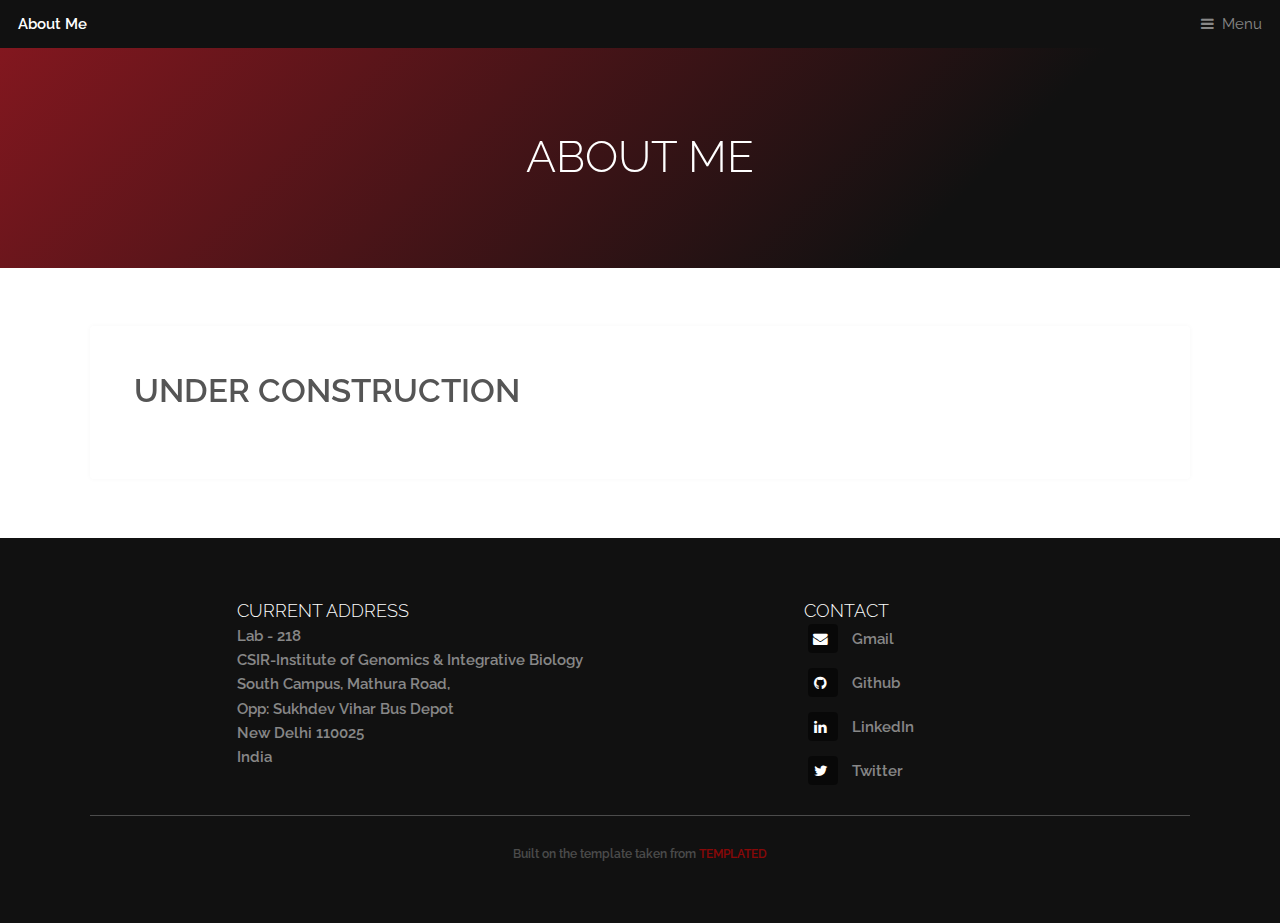
==== commit caf555ad: "My personal website - commit 3" ====
--- a/About Me.html
+++ b/About Me.html
@@ -30,6 +30,7 @@
 					<li><a href="Research Interest.html">Research Interest</a></li>
 					<li><a href="CV.html">CV</a></li>
 					<li><a href="About Me.html">About Me</a></li>
+					<li><a href="#footer">Contact</a></li>
 				</ul>
 			</nav>
 
@@ -53,12 +54,31 @@
 
 		<!-- Footer -->
 			<footer id="footer">
-				
+				<div class="inner">
+					<div class="content">
+						<section>
+							<h3>Current Address</h3>
+							 <p>Lab - 218<br/>
+								  CSIR-Institute of Genomics & Integrative Biology<br/>
+								  South Campus, Mathura Road,<br/>
+								  Opp: Sukhdev Vihar Bus Depot<br/>
+								  New Delhi 110025<br/>
+								  India</p>
+						</section>
+						<section>
+							<h3>Contact</h3>
+							<ul class="plain">
+								<li><a href="mailto:aggarwalayush793@gmail.com" target="blank"><i class="icon fa-envelope">&nbsp;</i>Gmail</a></li>
+								<li><a href="https://github.com/Aggarwal-Ayush" target="blank"><i class="icon fa-github">&nbsp;</i>Github</a></li>
+								<li><a href="https://www.linkedin.com/in/ayush-aggarwal-39b9997b/" target="blank"><i class="icon fa-linkedin">&nbsp;</i>LinkedIn</a></li>
+								<li><a href="https://twitter.com/AggarwalAyush_" target="blank"><i class="icon fa-twitter">&nbsp;</i>Twitter</a></li>
+							</ul>
+						</section>
+					</div>
 					<div class="copyright">
-						Designed by Ayush Aggarwal <br>
 						Built on the template taken from <a href="https://templated.co/" target ="blank" style="color:#FF0000;">TEMPLATED</a>
 					</div>
-				
+				</div>
 			</footer>
 
 		<!-- Scripts -->
--- a/assets/css/main.css
+++ b/assets/css/main.css
@@ -2209,7 +2209,7 @@
 #footer {
   background-color: #111111;
   color: rgba(255, 255, 255, 0.5);
-  padding: 8rem 0 6rem 0 ; }
+  padding: 6rem 0 6rem 0 ; }
   #footer input, #footer select, #footer textarea {
     color: #ffffff; }
   #footer a {
@@ -2351,12 +2351,13 @@
     display: -ms-flex;
     display: flex; }
     #footer .content section {
-      width: 25%; }
+      width: 20%; }
       #footer .content section:first-child {
-        width: 50%;
-        padding-right: 4rem; }
+        width: 100%;
+        padding-left: 10rem; }
       #footer .content section:last-child {
-        padding-left: 4rem; }
+		  width: 50%;
+        padding-right: 10rem; }
   #footer .copyright {
     border-top: 1px solid;
     font-size: 0.8rem;
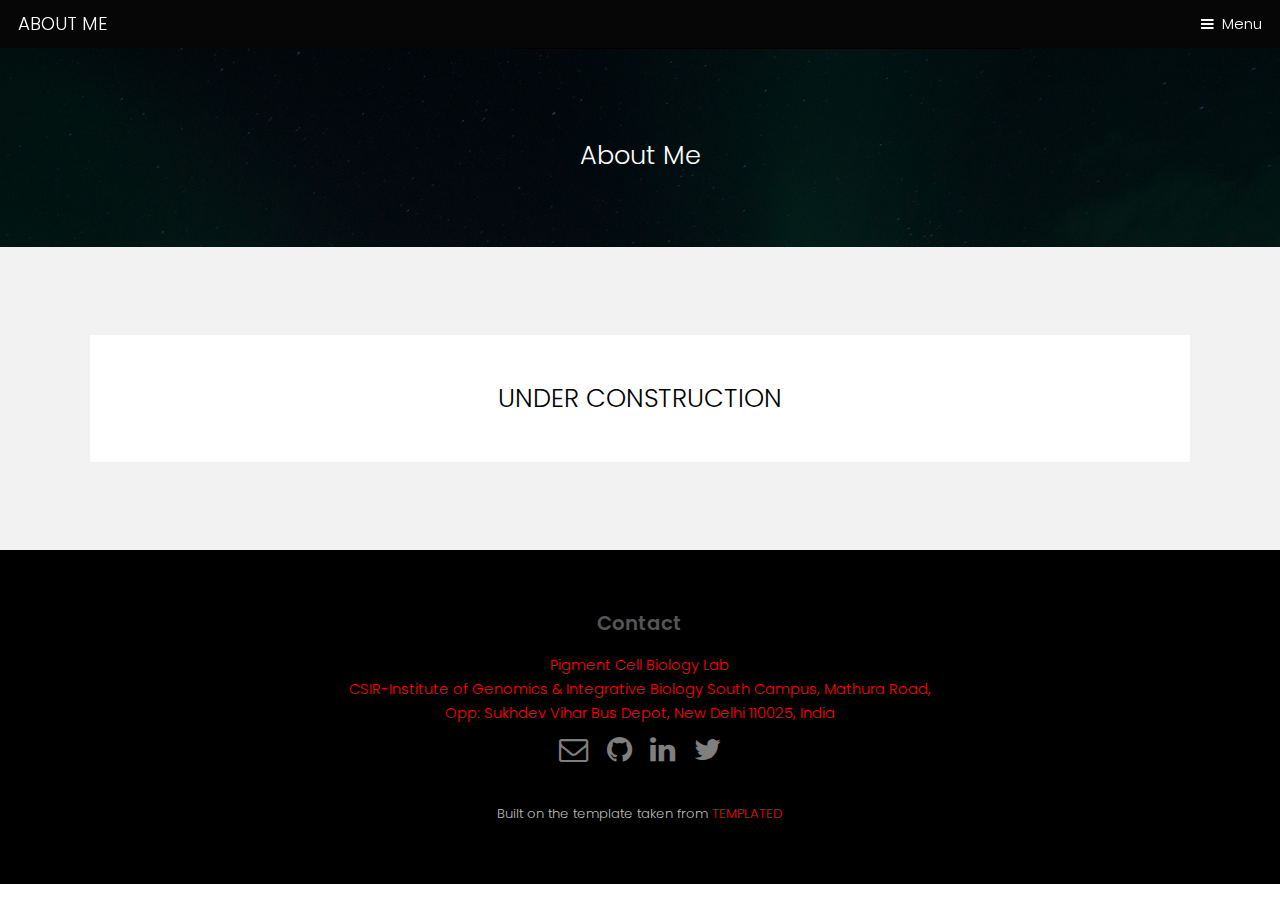
==== commit 302c02ef: "New Template" ====
--- a/About Me.html
+++ b/About Me.html
@@ -1,6 +1,6 @@
 <!DOCTYPE HTML>
 <!--
-	Industrious by TEMPLATED
+	Hielo by TEMPLATED
 	templated.co @templatedco
 	Released for free under the Creative Commons Attribution 3.0 license (templated.co/license)
 -->
@@ -8,25 +8,21 @@
 	<head>
 		<title>About Me</title>
 		<meta charset="utf-8" />
-		<meta name="viewport" content="width=device-width, initial-scale=1, user-scalable=no" />
-		<meta name="description" content="" />
-		<meta name="keywords" content="" />
+		<meta name="viewport" content="width=device-width, initial-scale=1" />
 		<link rel="stylesheet" href="assets/css/main.css" />
 	</head>
-	<body class="is-preload">
+	<body class="subpage">
 
 		<!-- Header -->
 			<header id="header">
-				<a class="logo">About Me</a>
-				<nav>
-					<a href="#menu">Menu</a>
-				</nav>
+				<div class="logo"><a href="Home.html">ABOUT ME</span></a></div>
+				<a href="#menu">Menu</a>
 			</header>
 
 		<!-- Nav -->
 			<nav id="menu">
 				<ul class="links">
-					<li><a href="index.html">Home</a></li>
+					<li><a href="Home.html">Home</a></li>
 					<li><a href="Research Interest.html">Research Interest</a></li>
 					<li><a href="CV.html">CV</a></li>
 					<li><a href="About Me.html">About Me</a></li>
@@ -34,57 +30,56 @@
 				</ul>
 			</nav>
 
-		<!-- Heading -->
-			<div id="heading" >
-				<h1>About Me</h1>
-			</div>
+		<!-- One -->
+			<section id="One" class="wrapper style3">
+				<div class="inner">
+					<header class="align-center">
+						<h2>About Me</h2>
+					</header>
+				</div>
+			</section>
 
-		<!-- Main -->
-			<section id="main" class="wrapper">
+		<!-- Two -->
+			<section id="two" class="wrapper style2">
 				<div class="inner">
-					<div class="content">
-						
-						<header>
-							<h2><strong>Under Construction<strong></h2>
-						</header>
-						
+					<div class="box">
+						<div class="content">
+							<header class="align-center">
+								<h2>UNDER CONSTRUCTION</h2>
+							</header>
+						</div>
 					</div>
 				</div>
 			</section>
 
 		<!-- Footer -->
 			<footer id="footer">
-				<div class="inner">
-					<div class="content">
-						<section>
-							<h3>Current Address</h3>
-							 <p>Lab - 218<br/>
-								  CSIR-Institute of Genomics & Integrative Biology<br/>
+				<div class="container">
+					<section>
+							<h3><strong>Contact</strong></h3>
+							 <a href="https://sites.google.com/igib.in/pigmentcellbio/home?authuser=0" target="blank" style="color:#FF0000;">Pigment Cell Biology Lab</a></br>
+							 <a href="https://www.igib.res.in/" target="blank" style="color:#FF0000;">CSIR-Institute of Genomics & Integrative Biology
 								  South Campus, Mathura Road,<br/>
-								  Opp: Sukhdev Vihar Bus Depot<br/>
-								  New Delhi 110025<br/>
-								  India</p>
-						</section>
-						<section>
-							<h3>Contact</h3>
-							<ul class="plain">
-								<li><a href="mailto:aggarwalayush793@gmail.com" target="blank"><i class="icon fa-envelope">&nbsp;</i>Gmail</a></li>
-								<li><a href="https://github.com/Aggarwal-Ayush" target="blank"><i class="icon fa-github">&nbsp;</i>Github</a></li>
-								<li><a href="https://www.linkedin.com/in/ayush-aggarwal-39b9997b/" target="blank"><i class="icon fa-linkedin">&nbsp;</i>LinkedIn</a></li>
-								<li><a href="https://twitter.com/AggarwalAyush_" target="blank"><i class="icon fa-twitter">&nbsp;</i>Twitter</a></li>
-							</ul>
-						</section>
-					</div>
-					<div class="copyright">
-						Built on the template taken from <a href="https://templated.co/" target ="blank" style="color:#FF0000;">TEMPLATED</a>
-					</div>
+								  Opp: Sukhdev Vihar Bus Depot,
+								  New Delhi 110025, India</a>
+					</section>
+					
+					<ul class="icons">
+						<li><a href="mailto:aggarwalayush793@gmail.com" target="blank" class="icon fa-envelope-o"><span class="label">Email</span></a></li>
+						<li><a href="https://github.com/Aggarwal-Ayush" target="blank" class="icon fa-github"><span class="label">Github</span></a></li>
+						<li><a href="https://www.linkedin.com/in/ayush-aggarwal-39b9997b/" target="blank" class="icon fa-linkedin"><span class="label">LinkedIn</span></a></li>
+						<li><a href="https://twitter.com/AggarwalAyush_" target="blank" class="icon fa-twitter"><span class="label">Twitter</span></a></li>
+					</ul>
+				</div>
+				<div class="copyright">
+					Built on the template taken from <a href="https://templated.co/" target ="blank" style="color:#FF0000;">TEMPLATED</a>
 				</div>
 			</footer>
 
 		<!-- Scripts -->
 			<script src="assets/js/jquery.min.js"></script>
-			<script src="assets/js/browser.min.js"></script>
-			<script src="assets/js/breakpoints.min.js"></script>
+			<script src="assets/js/jquery.scrollex.min.js"></script>
+			<script src="assets/js/skel.min.js"></script>
 			<script src="assets/js/util.js"></script>
 			<script src="assets/js/main.js"></script>
 
--- a/assets/css/main.css
+++ b/assets/css/main.css
@@ -1,2824 +1,4312 @@
+@charset "UTF-8";
 @import url(font-awesome.min.css);
-@import url("https://fonts.googleapis.com/css?family=Raleway:200,300,400,500,600");
+@import url("https://fonts.googleapis.com/css?family=Poppins:300,400,500,600,700");
+
 /*
-	Industrious by TEMPLATED
+	Hielo by TEMPLATED
 	templated.co @templatedco
 	Released for free under the Creative Commons Attribution 3.0 license (templated.co/license)
 */
+
+/* Reset */
+
+	html, body, div, span, applet, object, iframe, h1, h2, h3, h4, h5, h6, p, blockquote, pre, a, abbr, acronym, address, big, cite, code, del, dfn, em, img, ins, kbd, q, s, samp, small, strike, strong, sub, sup, tt, var, b, u, i, center, dl, dt, dd, ol, ul, li, fieldset, form, label, legend, table, caption, tbody, tfoot, thead, tr, th, td, article, aside, canvas, details, embed, figure, figcaption, footer, header, hgroup, menu, nav, output, ruby, section, summary, time, mark, audio, video {
+		margin: 0;
+		padding: 0;
+		border: 0;
+		font-size: 100%;
+		font: inherit;
+		vertical-align: baseline;
+	}
+
+	article, aside, details, figcaption, figure, footer, header, hgroup, menu, nav, section {
+		display: block;
+	}
+
+	body {
+		line-height: 1;
+	}
+
+	ol, ul {
+		list-style: none;
+	}
+
+	blockquote, q {
+		quotes: none;
+	}
+
+	blockquote:before, blockquote:after, q:before, q:after {
+		content: '';
+		content: none;
+	}
+
+	table {
+		border-collapse: collapse;
+		border-spacing: 0;
+	}
+
+	body {
+		-webkit-text-size-adjust: none;
+	}
+
+/* Box Model */
+
+	*, *:before, *:after {
+		-moz-box-sizing: border-box;
+		-webkit-box-sizing: border-box;
+		box-sizing: border-box;
+	}
+
+/* Containers */
+
+	.container {
+		margin-left: auto;
+		margin-right: auto;
+	}
+
+	.container.\31 25\25 {
+		width: 100%;
+		max-width: 100rem;
+		min-width: 80rem;
+	}
+
+	.container.\37 5\25 {
+		width: 60rem;
+	}
+
+	.container.\35 0\25 {
+		width: 40rem;
+	}
+
+	.container.\32 5\25 {
+		width: 20rem;
+	}
+
+	.container {
+		width: 80rem;
+	}
+
+	@media screen and (max-width: 1680px) {
+
+		.container.\31 25\25 {
+			width: 100%;
+			max-width: 100rem;
+			min-width: 80rem;
+		}
+
+		.container.\37 5\25 {
+			width: 60rem;
+		}
+
+		.container.\35 0\25 {
+			width: 40rem;
+		}
+
+		.container.\32 5\25 {
+			width: 20rem;
+		}
+
+		.container {
+			width: 80rem;
+		}
+
+	}
+
+	@media screen and (max-width: 1280px) {
+
+		.container.\31 25\25 {
+			width: 100%;
+			max-width: 81.25rem;
+			min-width: 65rem;
+		}
+
+		.container.\37 5\25 {
+			width: 48.75rem;
+		}
+
+		.container.\35 0\25 {
+			width: 32.5rem;
+		}
+
+		.container.\32 5\25 {
+			width: 16.25rem;
+		}
+
+		.container {
+			width: 65rem;
+		}
+
+	}
+
+	@media screen and (max-width: 980px) {
+
+		.container.\31 25\25 {
+			width: 100%;
+			max-width: 112.5%;
+			min-width: 90%;
+		}
+
+		.container.\37 5\25 {
+			width: 67.5%;
+		}
+
+		.container.\35 0\25 {
+			width: 45%;
+		}
+
+		.container.\32 5\25 {
+			width: 22.5%;
+		}
+
+		.container {
+			width: 90%;
+		}
+
+	}
+
+	@media screen and (max-width: 736px) {
+
+		.container.\31 25\25 {
+			width: 100%;
+			max-width: 112.5%;
+			min-width: 90%;
+		}
+
+		.container.\37 5\25 {
+			width: 67.5%;
+		}
+
+		.container.\35 0\25 {
+			width: 45%;
+		}
+
+		.container.\32 5\25 {
+			width: 22.5%;
+		}
+
+		.container {
+			width: 90% !important;
+		}
+
+	}
+
+	@media screen and (max-width: 480px) {
+
+		.container.\31 25\25 {
+			width: 100%;
+			max-width: 112.5%;
+			min-width: 90%;
+		}
+
+		.container.\37 5\25 {
+			width: 67.5%;
+		}
+
+		.container.\35 0\25 {
+			width: 45%;
+		}
+
+		.container.\32 5\25 {
+			width: 22.5%;
+		}
+
+		.container {
+			width: 90% !important;
+		}
+
+	}
+
+/* Grid */
+
+	.row {
+		border-bottom: solid 1px transparent;
+		-moz-box-sizing: border-box;
+		-webkit-box-sizing: border-box;
+		box-sizing: border-box;
+	}
+
+	.row > * {
+		float: left;
+		-moz-box-sizing: border-box;
+		-webkit-box-sizing: border-box;
+		box-sizing: border-box;
+	}
+
+	.row:after, .row:before {
+		content: '';
+		display: block;
+		clear: both;
+		height: 0;
+	}
+
+	.row.uniform > * > :first-child {
+		margin-top: 0;
+	}
+
+	.row.uniform > * > :last-child {
+		margin-bottom: 0;
+	}
+
+	.row.\30 \25 > * {
+		padding: 0 0 0 0rem;
+	}
+
+	.row.\30 \25 {
+		margin: 0 0 -1px 0rem;
+	}
+
+	.row.uniform.\30 \25 > * {
+		padding: 0rem 0 0 0rem;
+	}
+
+	.row.uniform.\30 \25 {
+		margin: 0rem 0 -1px 0rem;
+	}
+
+	.row > * {
+		padding: 0 0 0 2rem;
+	}
+
+	.row {
+		margin: 0 0 -1px -2rem;
+	}
+
+	.row.uniform > * {
+		padding: 2rem 0 0 2rem;
+	}
+
+	.row.uniform {
+		margin: -2rem 0 -1px -2rem;
+	}
+
+	.row.\32 00\25 > * {
+		padding: 0 0 0 4rem;
+	}
+
+	.row.\32 00\25 {
+		margin: 0 0 -1px -4rem;
+	}
+
+	.row.uniform.\32 00\25 > * {
+		padding: 4rem 0 0 4rem;
+	}
+
+	.row.uniform.\32 00\25 {
+		margin: -4rem 0 -1px -4rem;
+	}
+
+	.row.\31 50\25 > * {
+		padding: 0 0 0 3rem;
+	}
+
+	.row.\31 50\25 {
+		margin: 0 0 -1px -3rem;
+	}
+
+	.row.uniform.\31 50\25 > * {
+		padding: 3rem 0 0 3rem;
+	}
+
+	.row.uniform.\31 50\25 {
+		margin: -3rem 0 -1px -3rem;
+	}
+
+	.row.\35 0\25 > * {
+		padding: 0 0 0 1rem;
+	}
+
+	.row.\35 0\25 {
+		margin: 0 0 -1px -1rem;
+	}
+
+	.row.uniform.\35 0\25 > * {
+		padding: 1rem 0 0 1rem;
+	}
+
+	.row.uniform.\35 0\25 {
+		margin: -1rem 0 -1px -1rem;
+	}
+
+	.row.\32 5\25 > * {
+		padding: 0 0 0 0.5rem;
+	}
+
+	.row.\32 5\25 {
+		margin: 0 0 -1px -0.5rem;
+	}
+
+	.row.uniform.\32 5\25 > * {
+		padding: 0.5rem 0 0 0.5rem;
+	}
+
+	.row.uniform.\32 5\25 {
+		margin: -0.5rem 0 -1px -0.5rem;
+	}
+
+	.\31 2u, .\31 2u\24 {
+		width: 100%;
+		clear: none;
+		margin-left: 0;
+	}
+
+	.\31 1u, .\31 1u\24 {
+		width: 91.6666666667%;
+		clear: none;
+		margin-left: 0;
+	}
+
+	.\31 0u, .\31 0u\24 {
+		width: 83.3333333333%;
+		clear: none;
+		margin-left: 0;
+	}
+
+	.\39 u, .\39 u\24 {
+		width: 75%;
+		clear: none;
+		margin-left: 0;
+	}
+
+	.\38 u, .\38 u\24 {
+		width: 66.6666666667%;
+		clear: none;
+		margin-left: 0;
+	}
+
+	.\37 u, .\37 u\24 {
+		width: 58.3333333333%;
+		clear: none;
+		margin-left: 0;
+	}
+
+	.\36 u, .\36 u\24 {
+		width: 50%;
+		clear: none;
+		margin-left: 0;
+	}
+
+	.\35 u, .\35 u\24 {
+		width: 41.6666666667%;
+		clear: none;
+		margin-left: 0;
+	}
+
+	.\34 u, .\34 u\24 {
+		width: 33.3333333333%;
+		clear: none;
+		margin-left: 0;
+	}
+
+	.\33 u, .\33 u\24 {
+		width: 25%;
+		clear: none;
+		margin-left: 0;
+	}
+
+	.\32 u, .\32 u\24 {
+		width: 16.6666666667%;
+		clear: none;
+		margin-left: 0;
+	}
+
+	.\31 u, .\31 u\24 {
+		width: 8.3333333333%;
+		clear: none;
+		margin-left: 0;
+	}
+
+	.\31 2u\24 + *,
+	.\31 1u\24 + *,
+	.\31 0u\24 + *,
+	.\39 u\24 + *,
+	.\38 u\24 + *,
+	.\37 u\24 + *,
+	.\36 u\24 + *,
+	.\35 u\24 + *,
+	.\34 u\24 + *,
+	.\33 u\24 + *,
+	.\32 u\24 + *,
+	.\31 u\24 + * {
+		clear: left;
+	}
+
+	.\-11u {
+		margin-left: 91.66667%;
+	}
+
+	.\-10u {
+		margin-left: 83.33333%;
+	}
+
+	.\-9u {
+		margin-left: 75%;
+	}
+
+	.\-8u {
+		margin-left: 66.66667%;
+	}
+
+	.\-7u {
+		margin-left: 58.33333%;
+	}
+
+	.\-6u {
+		margin-left: 50%;
+	}
+
+	.\-5u {
+		margin-left: 41.66667%;
+	}
+
+	.\-4u {
+		margin-left: 33.33333%;
+	}
+
+	.\-3u {
+		margin-left: 25%;
+	}
+
+	.\-2u {
+		margin-left: 16.66667%;
+	}
+
+	.\-1u {
+		margin-left: 8.33333%;
+	}
+
+	@media screen and (max-width: 1680px) {
+
+		.row > * {
+			padding: 0 0 0 2rem;
+		}
+
+		.row {
+			margin: 0 0 -1px -2rem;
+		}
+
+		.row.uniform > * {
+			padding: 2rem 0 0 2rem;
+		}
+
+		.row.uniform {
+			margin: -2rem 0 -1px -2rem;
+		}
+
+		.row.\32 00\25 > * {
+			padding: 0 0 0 4rem;
+		}
+
+		.row.\32 00\25 {
+			margin: 0 0 -1px -4rem;
+		}
+
+		.row.uniform.\32 00\25 > * {
+			padding: 4rem 0 0 4rem;
+		}
+
+		.row.uniform.\32 00\25 {
+			margin: -4rem 0 -1px -4rem;
+		}
+
+		.row.\31 50\25 > * {
+			padding: 0 0 0 3rem;
+		}
+
+		.row.\31 50\25 {
+			margin: 0 0 -1px -3rem;
+		}
+
+		.row.uniform.\31 50\25 > * {
+			padding: 3rem 0 0 3rem;
+		}
+
+		.row.uniform.\31 50\25 {
+			margin: -3rem 0 -1px -3rem;
+		}
+
+		.row.\35 0\25 > * {
+			padding: 0 0 0 1rem;
+		}
+
+		.row.\35 0\25 {
+			margin: 0 0 -1px -1rem;
+		}
+
+		.row.uniform.\35 0\25 > * {
+			padding: 1rem 0 0 1rem;
+		}
+
+		.row.uniform.\35 0\25 {
+			margin: -1rem 0 -1px -1rem;
+		}
+
+		.row.\32 5\25 > * {
+			padding: 0 0 0 0.5rem;
+		}
+
+		.row.\32 5\25 {
+			margin: 0 0 -1px -0.5rem;
+		}
+
+		.row.uniform.\32 5\25 > * {
+			padding: 0.5rem 0 0 0.5rem;
+		}
+
+		.row.uniform.\32 5\25 {
+			margin: -0.5rem 0 -1px -0.5rem;
+		}
+
+		.\31 2u\28xlarge\29, .\31 2u\24\28xlarge\29 {
+			width: 100%;
+			clear: none;
+			margin-left: 0;
+		}
+
+		.\31 1u\28xlarge\29, .\31 1u\24\28xlarge\29 {
+			width: 91.6666666667%;
+			clear: none;
+			margin-left: 0;
+		}
+
+		.\31 0u\28xlarge\29, .\31 0u\24\28xlarge\29 {
+			width: 83.3333333333%;
+			clear: none;
+			margin-left: 0;
+		}
+
+		.\39 u\28xlarge\29, .\39 u\24\28xlarge\29 {
+			width: 75%;
+			clear: none;
+			margin-left: 0;
+		}
+
+		.\38 u\28xlarge\29, .\38 u\24\28xlarge\29 {
+			width: 66.6666666667%;
+			clear: none;
+			margin-left: 0;
+		}
+
+		.\37 u\28xlarge\29, .\37 u\24\28xlarge\29 {
+			width: 58.3333333333%;
+			clear: none;
+			margin-left: 0;
+		}
+
+		.\36 u\28xlarge\29, .\36 u\24\28xlarge\29 {
+			width: 50%;
+			clear: none;
+			margin-left: 0;
+		}
+
+		.\35 u\28xlarge\29, .\35 u\24\28xlarge\29 {
+			width: 41.6666666667%;
+			clear: none;
+			margin-left: 0;
+		}
+
+		.\34 u\28xlarge\29, .\34 u\24\28xlarge\29 {
+			width: 33.3333333333%;
+			clear: none;
+			margin-left: 0;
+		}
+
+		.\33 u\28xlarge\29, .\33 u\24\28xlarge\29 {
+			width: 25%;
+			clear: none;
+			margin-left: 0;
+		}
+
+		.\32 u\28xlarge\29, .\32 u\24\28xlarge\29 {
+			width: 16.6666666667%;
+			clear: none;
+			margin-left: 0;
+		}
+
+		.\31 u\28xlarge\29, .\31 u\24\28xlarge\29 {
+			width: 8.3333333333%;
+			clear: none;
+			margin-left: 0;
+		}
+
+		.\31 2u\24\28xlarge\29 + *,
+		.\31 1u\24\28xlarge\29 + *,
+		.\31 0u\24\28xlarge\29 + *,
+		.\39 u\24\28xlarge\29 + *,
+		.\38 u\24\28xlarge\29 + *,
+		.\37 u\24\28xlarge\29 + *,
+		.\36 u\24\28xlarge\29 + *,
+		.\35 u\24\28xlarge\29 + *,
+		.\34 u\24\28xlarge\29 + *,
+		.\33 u\24\28xlarge\29 + *,
+		.\32 u\24\28xlarge\29 + *,
+		.\31 u\24\28xlarge\29 + * {
+			clear: left;
+		}
+
+		.\-11u\28xlarge\29 {
+			margin-left: 91.66667%;
+		}
+
+		.\-10u\28xlarge\29 {
+			margin-left: 83.33333%;
+		}
+
+		.\-9u\28xlarge\29 {
+			margin-left: 75%;
+		}
+
+		.\-8u\28xlarge\29 {
+			margin-left: 66.66667%;
+		}
+
+		.\-7u\28xlarge\29 {
+			margin-left: 58.33333%;
+		}
+
+		.\-6u\28xlarge\29 {
+			margin-left: 50%;
+		}
+
+		.\-5u\28xlarge\29 {
+			margin-left: 41.66667%;
+		}
+
+		.\-4u\28xlarge\29 {
+			margin-left: 33.33333%;
+		}
+
+		.\-3u\28xlarge\29 {
+			margin-left: 25%;
+		}
+
+		.\-2u\28xlarge\29 {
+			margin-left: 16.66667%;
+		}
+
+		.\-1u\28xlarge\29 {
+			margin-left: 8.33333%;
+		}
+
+	}
+
+	@media screen and (max-width: 1280px) {
+
+		.row > * {
+			padding: 0 0 0 1.5rem;
+		}
+
+		.row {
+			margin: 0 0 -1px -1.5rem;
+		}
+
+		.row.uniform > * {
+			padding: 1.5rem 0 0 1.5rem;
+		}
+
+		.row.uniform {
+			margin: -1.5rem 0 -1px -1.5rem;
+		}
+
+		.row.\32 00\25 > * {
+			padding: 0 0 0 3rem;
+		}
+
+		.row.\32 00\25 {
+			margin: 0 0 -1px -3rem;
+		}
+
+		.row.uniform.\32 00\25 > * {
+			padding: 3rem 0 0 3rem;
+		}
+
+		.row.uniform.\32 00\25 {
+			margin: -3rem 0 -1px -3rem;
+		}
+
+		.row.\31 50\25 > * {
+			padding: 0 0 0 2.25rem;
+		}
+
+		.row.\31 50\25 {
+			margin: 0 0 -1px -2.25rem;
+		}
+
+		.row.uniform.\31 50\25 > * {
+			padding: 2.25rem 0 0 2.25rem;
+		}
+
+		.row.uniform.\31 50\25 {
+			margin: -2.25rem 0 -1px -2.25rem;
+		}
+
+		.row.\35 0\25 > * {
+			padding: 0 0 0 0.75rem;
+		}
+
+		.row.\35 0\25 {
+			margin: 0 0 -1px -0.75rem;
+		}
+
+		.row.uniform.\35 0\25 > * {
+			padding: 0.75rem 0 0 0.75rem;
+		}
+
+		.row.uniform.\35 0\25 {
+			margin: -0.75rem 0 -1px -0.75rem;
+		}
+
+		.row.\32 5\25 > * {
+			padding: 0 0 0 0.375rem;
+		}
+
+		.row.\32 5\25 {
+			margin: 0 0 -1px -0.375rem;
+		}
+
+		.row.uniform.\32 5\25 > * {
+			padding: 0.375rem 0 0 0.375rem;
+		}
+
+		.row.uniform.\32 5\25 {
+			margin: -0.375rem 0 -1px -0.375rem;
+		}
+
+		.\31 2u\28large\29, .\31 2u\24\28large\29 {
+			width: 100%;
+			clear: none;
+			margin-left: 0;
+		}
+
+		.\31 1u\28large\29, .\31 1u\24\28large\29 {
+			width: 91.6666666667%;
+			clear: none;
+			margin-left: 0;
+		}
+
+		.\31 0u\28large\29, .\31 0u\24\28large\29 {
+			width: 83.3333333333%;
+			clear: none;
+			margin-left: 0;
+		}
+
+		.\39 u\28large\29, .\39 u\24\28large\29 {
+			width: 75%;
+			clear: none;
+			margin-left: 0;
+		}
+
+		.\38 u\28large\29, .\38 u\24\28large\29 {
+			width: 66.6666666667%;
+			clear: none;
+			margin-left: 0;
+		}
+
+		.\37 u\28large\29, .\37 u\24\28large\29 {
+			width: 58.3333333333%;
+			clear: none;
+			margin-left: 0;
+		}
+
+		.\36 u\28large\29, .\36 u\24\28large\29 {
+			width: 50%;
+			clear: none;
+			margin-left: 0;
+		}
+
+		.\35 u\28large\29, .\35 u\24\28large\29 {
+			width: 41.6666666667%;
+			clear: none;
+			margin-left: 0;
+		}
+
+		.\34 u\28large\29, .\34 u\24\28large\29 {
+			width: 33.3333333333%;
+			clear: none;
+			margin-left: 0;
+		}
+
+		.\33 u\28large\29, .\33 u\24\28large\29 {
+			width: 25%;
+			clear: none;
+			margin-left: 0;
+		}
+
+		.\32 u\28large\29, .\32 u\24\28large\29 {
+			width: 16.6666666667%;
+			clear: none;
+			margin-left: 0;
+		}
+
+		.\31 u\28large\29, .\31 u\24\28large\29 {
+			width: 8.3333333333%;
+			clear: none;
+			margin-left: 0;
+		}
+
+		.\31 2u\24\28large\29 + *,
+		.\31 1u\24\28large\29 + *,
+		.\31 0u\24\28large\29 + *,
+		.\39 u\24\28large\29 + *,
+		.\38 u\24\28large\29 + *,
+		.\37 u\24\28large\29 + *,
+		.\36 u\24\28large\29 + *,
+		.\35 u\24\28large\29 + *,
+		.\34 u\24\28large\29 + *,
+		.\33 u\24\28large\29 + *,
+		.\32 u\24\28large\29 + *,
+		.\31 u\24\28large\29 + * {
+			clear: left;
+		}
+
+		.\-11u\28large\29 {
+			margin-left: 91.66667%;
+		}
+
+		.\-10u\28large\29 {
+			margin-left: 83.33333%;
+		}
+
+		.\-9u\28large\29 {
+			margin-left: 75%;
+		}
+
+		.\-8u\28large\29 {
+			margin-left: 66.66667%;
+		}
+
+		.\-7u\28large\29 {
+			margin-left: 58.33333%;
+		}
+
+		.\-6u\28large\29 {
+			margin-left: 50%;
+		}
+
+		.\-5u\28large\29 {
+			margin-left: 41.66667%;
+		}
+
+		.\-4u\28large\29 {
+			margin-left: 33.33333%;
+		}
+
+		.\-3u\28large\29 {
+			margin-left: 25%;
+		}
+
+		.\-2u\28large\29 {
+			margin-left: 16.66667%;
+		}
+
+		.\-1u\28large\29 {
+			margin-left: 8.33333%;
+		}
+
+	}
+
+	@media screen and (max-width: 980px) {
+
+		.row > * {
+			padding: 0 0 0 1.5rem;
+		}
+
+		.row {
+			margin: 0 0 -1px -1.5rem;
+		}
+
+		.row.uniform > * {
+			padding: 1.5rem 0 0 1.5rem;
+		}
+
+		.row.uniform {
+			margin: -1.5rem 0 -1px -1.5rem;
+		}
+
+		.row.\32 00\25 > * {
+			padding: 0 0 0 3rem;
+		}
+
+		.row.\32 00\25 {
+			margin: 0 0 -1px -3rem;
+		}
+
+		.row.uniform.\32 00\25 > * {
+			padding: 3rem 0 0 3rem;
+		}
+
+		.row.uniform.\32 00\25 {
+			margin: -3rem 0 -1px -3rem;
+		}
+
+		.row.\31 50\25 > * {
+			padding: 0 0 0 2.25rem;
+		}
+
+		.row.\31 50\25 {
+			margin: 0 0 -1px -2.25rem;
+		}
+
+		.row.uniform.\31 50\25 > * {
+			padding: 2.25rem 0 0 2.25rem;
+		}
+
+		.row.uniform.\31 50\25 {
+			margin: -2.25rem 0 -1px -2.25rem;
+		}
+
+		.row.\35 0\25 > * {
+			padding: 0 0 0 0.75rem;
+		}
+
+		.row.\35 0\25 {
+			margin: 0 0 -1px -0.75rem;
+		}
+
+		.row.uniform.\35 0\25 > * {
+			padding: 0.75rem 0 0 0.75rem;
+		}
+
+		.row.uniform.\35 0\25 {
+			margin: -0.75rem 0 -1px -0.75rem;
+		}
+
+		.row.\32 5\25 > * {
+			padding: 0 0 0 0.375rem;
+		}
+
+		.row.\32 5\25 {
+			margin: 0 0 -1px -0.375rem;
+		}
+
+		.row.uniform.\32 5\25 > * {
+			padding: 0.375rem 0 0 0.375rem;
+		}
+
+		.row.uniform.\32 5\25 {
+			margin: -0.375rem 0 -1px -0.375rem;
+		}
+
+		.\31 2u\28medium\29, .\31 2u\24\28medium\29 {
+			width: 100%;
+			clear: none;
+			margin-left: 0;
+		}
+
+		.\31 1u\28medium\29, .\31 1u\24\28medium\29 {
+			width: 91.6666666667%;
+			clear: none;
+			margin-left: 0;
+		}
+
+		.\31 0u\28medium\29, .\31 0u\24\28medium\29 {
+			width: 83.3333333333%;
+			clear: none;
+			margin-left: 0;
+		}
+
+		.\39 u\28medium\29, .\39 u\24\28medium\29 {
+			width: 75%;
+			clear: none;
+			margin-left: 0;
+		}
+
+		.\38 u\28medium\29, .\38 u\24\28medium\29 {
+			width: 66.6666666667%;
+			clear: none;
+			margin-left: 0;
+		}
+
+		.\37 u\28medium\29, .\37 u\24\28medium\29 {
+			width: 58.3333333333%;
+			clear: none;
+			margin-left: 0;
+		}
+
+		.\36 u\28medium\29, .\36 u\24\28medium\29 {
+			width: 50%;
+			clear: none;
+			margin-left: 0;
+		}
+
+		.\35 u\28medium\29, .\35 u\24\28medium\29 {
+			width: 41.6666666667%;
+			clear: none;
+			margin-left: 0;
+		}
+
+		.\34 u\28medium\29, .\34 u\24\28medium\29 {
+			width: 33.3333333333%;
+			clear: none;
+			margin-left: 0;
+		}
+
+		.\33 u\28medium\29, .\33 u\24\28medium\29 {
+			width: 25%;
+			clear: none;
+			margin-left: 0;
+		}
+
+		.\32 u\28medium\29, .\32 u\24\28medium\29 {
+			width: 16.6666666667%;
+			clear: none;
+			margin-left: 0;
+		}
+
+		.\31 u\28medium\29, .\31 u\24\28medium\29 {
+			width: 8.3333333333%;
+			clear: none;
+			margin-left: 0;
+		}
+
+		.\31 2u\24\28medium\29 + *,
+		.\31 1u\24\28medium\29 + *,
+		.\31 0u\24\28medium\29 + *,
+		.\39 u\24\28medium\29 + *,
+		.\38 u\24\28medium\29 + *,
+		.\37 u\24\28medium\29 + *,
+		.\36 u\24\28medium\29 + *,
+		.\35 u\24\28medium\29 + *,
+		.\34 u\24\28medium\29 + *,
+		.\33 u\24\28medium\29 + *,
+		.\32 u\24\28medium\29 + *,
+		.\31 u\24\28medium\29 + * {
+			clear: left;
+		}
+
+		.\-11u\28medium\29 {
+			margin-left: 91.66667%;
+		}
+
+		.\-10u\28medium\29 {
+			margin-left: 83.33333%;
+		}
+
+		.\-9u\28medium\29 {
+			margin-left: 75%;
+		}
+
+		.\-8u\28medium\29 {
+			margin-left: 66.66667%;
+		}
+
+		.\-7u\28medium\29 {
+			margin-left: 58.33333%;
+		}
+
+		.\-6u\28medium\29 {
+			margin-left: 50%;
+		}
+
+		.\-5u\28medium\29 {
+			margin-left: 41.66667%;
+		}
+
+		.\-4u\28medium\29 {
+			margin-left: 33.33333%;
+		}
+
+		.\-3u\28medium\29 {
+			margin-left: 25%;
+		}
+
+		.\-2u\28medium\29 {
+			margin-left: 16.66667%;
+		}
+
+		.\-1u\28medium\29 {
+			margin-left: 8.33333%;
+		}
+
+	}
+
+	@media screen and (max-width: 736px) {
+
+		.row > * {
+			padding: 0 0 0 1.25rem;
+		}
+
+		.row {
+			margin: 0 0 -1px -1.25rem;
+		}
+
+		.row.uniform > * {
+			padding: 1.25rem 0 0 1.25rem;
+		}
+
+		.row.uniform {
+			margin: -1.25rem 0 -1px -1.25rem;
+		}
+
+		.row.\32 00\25 > * {
+			padding: 0 0 0 2.5rem;
+		}
+
+		.row.\32 00\25 {
+			margin: 0 0 -1px -2.5rem;
+		}
+
+		.row.uniform.\32 00\25 > * {
+			padding: 2.5rem 0 0 2.5rem;
+		}
+
+		.row.uniform.\32 00\25 {
+			margin: -2.5rem 0 -1px -2.5rem;
+		}
+
+		.row.\31 50\25 > * {
+			padding: 0 0 0 1.875rem;
+		}
+
+		.row.\31 50\25 {
+			margin: 0 0 -1px -1.875rem;
+		}
+
+		.row.uniform.\31 50\25 > * {
+			padding: 1.875rem 0 0 1.875rem;
+		}
+
+		.row.uniform.\31 50\25 {
+			margin: -1.875rem 0 -1px -1.875rem;
+		}
+
+		.row.\35 0\25 > * {
+			padding: 0 0 0 0.625rem;
+		}
+
+		.row.\35 0\25 {
+			margin: 0 0 -1px -0.625rem;
+		}
+
+		.row.uniform.\35 0\25 > * {
+			padding: 0.625rem 0 0 0.625rem;
+		}
+
+		.row.uniform.\35 0\25 {
+			margin: -0.625rem 0 -1px -0.625rem;
+		}
+
+		.row.\32 5\25 > * {
+			padding: 0 0 0 0.3125rem;
+		}
+
+		.row.\32 5\25 {
+			margin: 0 0 -1px -0.3125rem;
+		}
+
+		.row.uniform.\32 5\25 > * {
+			padding: 0.3125rem 0 0 0.3125rem;
+		}
+
+		.row.uniform.\32 5\25 {
+			margin: -0.3125rem 0 -1px -0.3125rem;
+		}
+
+		.\31 2u\28small\29, .\31 2u\24\28small\29 {
+			width: 100%;
+			clear: none;
+			margin-left: 0;
+		}
+
+		.\31 1u\28small\29, .\31 1u\24\28small\29 {
+			width: 91.6666666667%;
+			clear: none;
+			margin-left: 0;
+		}
+
+		.\31 0u\28small\29, .\31 0u\24\28small\29 {
+			width: 83.3333333333%;
+			clear: none;
+			margin-left: 0;
+		}
+
+		.\39 u\28small\29, .\39 u\24\28small\29 {
+			width: 75%;
+			clear: none;
+			margin-left: 0;
+		}
+
+		.\38 u\28small\29, .\38 u\24\28small\29 {
+			width: 66.6666666667%;
+			clear: none;
+			margin-left: 0;
+		}
+
+		.\37 u\28small\29, .\37 u\24\28small\29 {
+			width: 58.3333333333%;
+			clear: none;
+			margin-left: 0;
+		}
+
+		.\36 u\28small\29, .\36 u\24\28small\29 {
+			width: 50%;
+			clear: none;
+			margin-left: 0;
+		}
+
+		.\35 u\28small\29, .\35 u\24\28small\29 {
+			width: 41.6666666667%;
+			clear: none;
+			margin-left: 0;
+		}
+
+		.\34 u\28small\29, .\34 u\24\28small\29 {
+			width: 33.3333333333%;
+			clear: none;
+			margin-left: 0;
+		}
+
+		.\33 u\28small\29, .\33 u\24\28small\29 {
+			width: 25%;
+			clear: none;
+			margin-left: 0;
+		}
+
+		.\32 u\28small\29, .\32 u\24\28small\29 {
+			width: 16.6666666667%;
+			clear: none;
+			margin-left: 0;
+		}
+
+		.\31 u\28small\29, .\31 u\24\28small\29 {
+			width: 8.3333333333%;
+			clear: none;
+			margin-left: 0;
+		}
+
+		.\31 2u\24\28small\29 + *,
+		.\31 1u\24\28small\29 + *,
+		.\31 0u\24\28small\29 + *,
+		.\39 u\24\28small\29 + *,
+		.\38 u\24\28small\29 + *,
+		.\37 u\24\28small\29 + *,
+		.\36 u\24\28small\29 + *,
+		.\35 u\24\28small\29 + *,
+		.\34 u\24\28small\29 + *,
+		.\33 u\24\28small\29 + *,
+		.\32 u\24\28small\29 + *,
+		.\31 u\24\28small\29 + * {
+			clear: left;
+		}
+
+		.\-11u\28small\29 {
+			margin-left: 91.66667%;
+		}
+
+		.\-10u\28small\29 {
+			margin-left: 83.33333%;
+		}
+
+		.\-9u\28small\29 {
+			margin-left: 75%;
+		}
+
+		.\-8u\28small\29 {
+			margin-left: 66.66667%;
+		}
+
+		.\-7u\28small\29 {
+			margin-left: 58.33333%;
+		}
+
+		.\-6u\28small\29 {
+			margin-left: 50%;
+		}
+
+		.\-5u\28small\29 {
+			margin-left: 41.66667%;
+		}
+
+		.\-4u\28small\29 {
+			margin-left: 33.33333%;
+		}
+
+		.\-3u\28small\29 {
+			margin-left: 25%;
+		}
+
+		.\-2u\28small\29 {
+			margin-left: 16.66667%;
+		}
+
+		.\-1u\28small\29 {
+			margin-left: 8.33333%;
+		}
+
+	}
+
+	@media screen and (max-width: 480px) {
+
+		.row > * {
+			padding: 0 0 0 1.25rem;
+		}
+
+		.row {
+			margin: 0 0 -1px -1.25rem;
+		}
+
+		.row.uniform > * {
+			padding: 1.25rem 0 0 1.25rem;
+		}
+
+		.row.uniform {
+			margin: -1.25rem 0 -1px -1.25rem;
+		}
+
+		.row.\32 00\25 > * {
+			padding: 0 0 0 2.5rem;
+		}
+
+		.row.\32 00\25 {
+			margin: 0 0 -1px -2.5rem;
+		}
+
+		.row.uniform.\32 00\25 > * {
+			padding: 2.5rem 0 0 2.5rem;
+		}
+
+		.row.uniform.\32 00\25 {
+			margin: -2.5rem 0 -1px -2.5rem;
+		}
+
+		.row.\31 50\25 > * {
+			padding: 0 0 0 1.875rem;
+		}
+
+		.row.\31 50\25 {
+			margin: 0 0 -1px -1.875rem;
+		}
+
+		.row.uniform.\31 50\25 > * {
+			padding: 1.875rem 0 0 1.875rem;
+		}
+
+		.row.uniform.\31 50\25 {
+			margin: -1.875rem 0 -1px -1.875rem;
+		}
+
+		.row.\35 0\25 > * {
+			padding: 0 0 0 0.625rem;
+		}
+
+		.row.\35 0\25 {
+			margin: 0 0 -1px -0.625rem;
+		}
+
+		.row.uniform.\35 0\25 > * {
+			padding: 0.625rem 0 0 0.625rem;
+		}
+
+		.row.uniform.\35 0\25 {
+			margin: -0.625rem 0 -1px -0.625rem;
+		}
+
+		.row.\32 5\25 > * {
+			padding: 0 0 0 0.3125rem;
+		}
+
+		.row.\32 5\25 {
+			margin: 0 0 -1px -0.3125rem;
+		}
+
+		.row.uniform.\32 5\25 > * {
+			padding: 0.3125rem 0 0 0.3125rem;
+		}
+
+		.row.uniform.\32 5\25 {
+			margin: -0.3125rem 0 -1px -0.3125rem;
+		}
+
+		.\31 2u\28xsmall\29, .\31 2u\24\28xsmall\29 {
+			width: 100%;
+			clear: none;
+			margin-left: 0;
+		}
+
+		.\31 1u\28xsmall\29, .\31 1u\24\28xsmall\29 {
+			width: 91.6666666667%;
+			clear: none;
+			margin-left: 0;
+		}
+
+		.\31 0u\28xsmall\29, .\31 0u\24\28xsmall\29 {
+			width: 83.3333333333%;
+			clear: none;
+			margin-left: 0;
+		}
+
+		.\39 u\28xsmall\29, .\39 u\24\28xsmall\29 {
+			width: 75%;
+			clear: none;
+			margin-left: 0;
+		}
+
+		.\38 u\28xsmall\29, .\38 u\24\28xsmall\29 {
+			width: 66.6666666667%;
+			clear: none;
+			margin-left: 0;
+		}
+
+		.\37 u\28xsmall\29, .\37 u\24\28xsmall\29 {
+			width: 58.3333333333%;
+			clear: none;
+			margin-left: 0;
+		}
+
+		.\36 u\28xsmall\29, .\36 u\24\28xsmall\29 {
+			width: 50%;
+			clear: none;
+			margin-left: 0;
+		}
+
+		.\35 u\28xsmall\29, .\35 u\24\28xsmall\29 {
+			width: 41.6666666667%;
+			clear: none;
+			margin-left: 0;
+		}
+
+		.\34 u\28xsmall\29, .\34 u\24\28xsmall\29 {
+			width: 33.3333333333%;
+			clear: none;
+			margin-left: 0;
+		}
+
+		.\33 u\28xsmall\29, .\33 u\24\28xsmall\29 {
+			width: 25%;
+			clear: none;
+			margin-left: 0;
+		}
+
+		.\32 u\28xsmall\29, .\32 u\24\28xsmall\29 {
+			width: 16.6666666667%;
+			clear: none;
+			margin-left: 0;
+		}
+
+		.\31 u\28xsmall\29, .\31 u\24\28xsmall\29 {
+			width: 8.3333333333%;
+			clear: none;
+			margin-left: 0;
+		}
+
+		.\31 2u\24\28xsmall\29 + *,
+		.\31 1u\24\28xsmall\29 + *,
+		.\31 0u\24\28xsmall\29 + *,
+		.\39 u\24\28xsmall\29 + *,
+		.\38 u\24\28xsmall\29 + *,
+		.\37 u\24\28xsmall\29 + *,
+		.\36 u\24\28xsmall\29 + *,
+		.\35 u\24\28xsmall\29 + *,
+		.\34 u\24\28xsmall\29 + *,
+		.\33 u\24\28xsmall\29 + *,
+		.\32 u\24\28xsmall\29 + *,
+		.\31 u\24\28xsmall\29 + * {
+			clear: left;
+		}
+
+		.\-11u\28xsmall\29 {
+			margin-left: 91.66667%;
+		}
+
+		.\-10u\28xsmall\29 {
+			margin-left: 83.33333%;
+		}
+
+		.\-9u\28xsmall\29 {
+			margin-left: 75%;
+		}
+
+		.\-8u\28xsmall\29 {
+			margin-left: 66.66667%;
+		}
+
+		.\-7u\28xsmall\29 {
+			margin-left: 58.33333%;
+		}
+
+		.\-6u\28xsmall\29 {
+			margin-left: 50%;
+		}
+
+		.\-5u\28xsmall\29 {
+			margin-left: 41.66667%;
+		}
+
+		.\-4u\28xsmall\29 {
+			margin-left: 33.33333%;
+		}
+
+		.\-3u\28xsmall\29 {
+			margin-left: 25%;
+		}
+
+		.\-2u\28xsmall\29 {
+			margin-left: 16.66667%;
+		}
+
+		.\-1u\28xsmall\29 {
+			margin-left: 8.33333%;
+		}
+
+	}
+
 /* Basic */
-@-ms-viewport {
-  width: device-width; }
-body {
-  -ms-overflow-style: scrollbar; }
-
-@media screen and (max-width: 480px) {
-  html, body {
-    min-width: 320px; } }
-html {
-  box-sizing: border-box; }
-
-*, *:before, *:after {
-  box-sizing: inherit; }
-
-body {
-  background: #ffffff; }
-  body.is-preload *, body.is-preload *:before, body.is-preload *:after {
-    -moz-animation: none !important;
-    -webkit-animation: none !important;
-    -ms-animation: none !important;
-    animation: none !important;
-    -moz-transition: none !important;
-    -webkit-transition: none !important;
-    -ms-transition: none !important;
-    transition: none !important; }
-
-html, body, div, span, applet, object,
-iframe, h1, h2, h3, h4, h5, h6, p, blockquote,
-pre, a, abbr, acronym, address, big, cite,
-code, del, dfn, em, img, ins, kbd, q, s, samp,
-small, strike, strong, sub, sup, tt, var, b,
-u, i, center, dl, dt, dd, ol, ul, li, fieldset,
-form, label, legend, table, caption, tbody,
-tfoot, thead, tr, th, td, article, aside,
-canvas, details, embed, figure, figcaption,
-footer, header, hgroup, menu, nav, output, ruby,
-section, summary, time, mark, audio, video {
-  margin: 0;
-  padding: 0;
-  border: 0;
-  font-size: 100%;
-  font: inherit;
-  vertical-align: baseline; }
-
-article, aside, details, figcaption, figure,
-footer, header, hgroup, menu, nav, section {
-  display: block; }
-
-body {
-  line-height: 1; }
-
-ol, ul {
-  list-style: none; }
-
-blockquote, q {
-  quotes: none; }
-  blockquote:before, blockquote:after, q:before, q:after {
-    content: '';
-    content: none; }
-
-table {
-  border-collapse: collapse;
-  border-spacing: 0; }
-
-body {
-  -webkit-text-size-adjust: none; }
-
-mark {
-  background-color: transparent;
-  color: inherit; }
-
-input::-moz-focus-inner {
-  border: 0;
-  padding: 0; }
-
-input, select, textarea {
-  -moz-appearance: none;
-  -webkit-appearance: none;
-  -ms-appearance: none;
-  appearance: none; }
-
-/* Typography */
-html {
-  font-size: 13pt; }
-  @media screen and (max-width: 1680px) {
-    html {
-      font-size: 11pt; } }
-  @media screen and (max-width: 980px) {
-    html {
-      font-size: 12pt; } }
-  @media screen and (max-width: 480px) {
-    html {
-      font-size: 11pt; } }
-
-body {
-  background-color: #ffffff;
-  color: #444444; }
-
-body, input, select, textarea {
-  font-family: "Raleway", Arial, Helvetica, sans-serif;
-  font-weight: 400;
-  font-size: 1rem;
-  line-height: 1.65; }
-
-a {
-  -moz-transition: color 0.2s ease-in-out;
-  -webkit-transition: color 0.2s ease-in-out;
-  -ms-transition: color 0.2s ease-in-out;
-  transition: color 0.2s ease-in-out;
-  text-decoration: underline; }
-  a:hover {
-    text-decoration: none; }
-
-strong, b {
-  font-weight: 600; }
-
-em, i {
-  font-style: italic; }
-
-p {
-  margin: 0 0 2rem 0; }
-
-header.special {
-  text-align: center;
-  margin-bottom: 4rem; }
-  header.special p {
-    max-width: 75%;
-    margin-left: auto;
-    margin-right: auto; }
-
-h1, h2, h3, h4, h5, h6 {
-  font-weight: 300;
-  line-height: 1.5;
-  text-transform: uppercase;
-  margin: 0 0 1.5rem 0; }
-  h1 a, h2 a, h3 a, h4 a, h5 a, h6 a {
-    color: inherit;
-    text-decoration: none; }
-
-h1 {
-  font-size: 3rem;
-  line-height: 1.2; }
-
-h2 {
-  font-size: 2.25rem;
-  line-height: 1.3; }
-
-h3 {
-	
-  font-size: 1.25rem; 
-  margin: 0 0 0 0; }
-
-h4 {
-  font-size: 1rem; }
-
-h5 {
-  font-size: 0.9rem; }
-
-h6 {
-  font-size: 0.7rem; }
-
-@media screen and (max-width: 736px) {
-  h1 {
-    font-size: 2.75rem;
-    line-height: 1.3; }
-
-  h2 {
-    font-size: 1.75rem;
-    line-height: 1.5; }
-
-  h3 {
-    font-size: 1.25rem; } }
-sub {
-  font-size: 0.8rem;
-  position: relative;
-  top: 0.5rem; }
-
-sup {
-  font-size: 0.8rem;
-  position: relative;
-  top: -0.5rem; }
-
-blockquote {
-  border-left: solid 0.5rem;
-  font-style: italic;
-  margin: 0 0 2rem 0;
-  padding: 1rem 0 1rem 2rem; }
-
-code {
-  border-radius: 4px;
-  border: solid 1px;
-  font-family: "Courier New", monospace;
-  font-size: 0.9rem;
-  margin: 0 0.25rem;
-  padding: 0.25rem 0.65rem; }
-
-pre {
-  -webkit-overflow-scrolling: touch;
-  font-family: "Courier New", monospace;
-  font-size: 0.9rem;
-  margin: 0 0 2rem 0; }
-  pre code {
-    display: block;
-    line-height: 1.75;
-    padding: 1rem 1.5rem;
-    overflow-x: auto; }
-
-hr {
-  border: 0;
-  border-bottom: solid 1px;
-  margin: 2rem 0; }
-  hr.major {
-    margin: 4rem 0; }
-
-input, select, textarea {
-  color: #555555; }
-
-a {
-  color: #ce1b28; }
-
-strong, b {
-  color: #555555; }
-
-h1, h2, h3, h4, h5, h6 {
-  color: #555555; }
-
-blockquote {
-  border-left-color: rgba(0, 0, 0, 0.25); }
-
-code {
-  background: rgba(0, 0, 0, 0.075);
-  border-color: rgba(0, 0, 0, 0.25); }
-
-hr {
-  border-bottom-color: rgba(0, 0, 0, 0.25); }
-
-/* Inner */
-.inner {
-  margin: 0 auto;
-  width: 75rem;
-  max-width: calc(100% - 6rem); }
-  @media screen and (max-width: 480px) {
-    .inner {
-      max-width: calc(100% - 3rem); } }
+
+	@-ms-viewport {
+		width: device-width;
+	}
+
+	body {
+		-ms-overflow-style: scrollbar;
+	}
+
+	@media screen and (max-width: 480px) {
+
+		html, body {
+			min-width: 320px;
+		}
+
+	}
+
+	body {
+		background: #fff;
+	}
+
+		body.is-loading *, body.is-loading *:before, body.is-loading *:after {
+			-moz-animation: none !important;
+			-webkit-animation: none !important;
+			-ms-animation: none !important;
+			animation: none !important;
+			-moz-transition: none !important;
+			-webkit-transition: none !important;
+			-ms-transition: none !important;
+			transition: none !important;
+		}
+
+/* Type */
+
+	html {
+		font-size: 13pt;
+	}
+
+		@media screen and (max-width: 1680px) {
+
+			html {
+				font-size: 11pt;
+			}
+
+		}
+
+		@media screen and (max-width: 1280px) {
+
+			html {
+				font-size: 11pt;
+			}
+
+		}
+
+		@media screen and (max-width: 980px) {
+
+			html {
+				font-size: 12pt;
+			}
+
+		}
+
+		@media screen and (max-width: 736px) {
+
+			html {
+				font-size: 12pt;
+			}
+
+		}
+
+		@media screen and (max-width: 480px) {
+
+			html {
+				font-size: 12pt;
+			}
+
+		}
+
+	body {
+		background-color: #fff;
+		color: #444;
+	}
+
+	body, input, select, textarea {
+		font-family: "Poppins", sans-serif;
+		font-weight: 300;
+		font-size: 1rem;
+		line-height: 1.65;
+	}
+
+	a {
+		text-decoration: none;
+	}
+
+		a:hover {
+			text-decoration: underline;
+		}
+
+	strong, b {
+		font-weight: 600;
+	}
+
+	em, i {
+		font-style: italic;
+	}
+
+	p {
+		margin: 0 0 2rem 0;
+	}
+
+		p.special {
+			text-transform: uppercase;
+			font-size: .75rem;
+			font-weight: 300;
+			margin: 0 0 .5rem 0;
+			padding: 0 0 1rem 0;
+			letter-spacing: .25rem;
+		}
+
+			p.special:after {
+				content: '';
+				position: absolute;
+				margin: auto;
+				right: 0;
+				bottom: 0;
+				left: 0;
+				width: 50%;
+				height: 1px;
+				background-color: rgba(0, 0, 0, 0.125);
+			}
+
+	h1, h2, h3, h4, h5, h6 {
+		font-weight: 300;
+		line-height: 1.5;
+		margin: 0 0 1rem 0;
+	}
+
+		h1 a, h2 a, h3 a, h4 a, h5 a, h6 a {
+			color: inherit;
+			text-decoration: none;
+		}
+
+	h2 {
+		font-size: 1.75rem;
+	}
+
+	h3 {
+		font-size: 1.35rem;
+	}
+
+	h4 {
+		font-size: 1.1rem;
+	}
+
+	h5 {
+		font-size: 0.9rem;
+	}
+
+	h6 {
+		font-size: 0.7rem;
+	}
+
+	sub {
+		font-size: 0.8rem;
+		position: relative;
+		top: 0.5rem;
+	}
+
+	sup {
+		font-size: 0.8rem;
+		position: relative;
+		top: -0.5rem;
+	}
+
+	blockquote {
+		border-left: solid 4px;
+		font-style: italic;
+		margin: 0 0 2rem 0;
+		padding: 0.5rem 0 0.5rem 2rem;
+	}
+
+	code {
+		border-radius: 2px;
+		border: solid 1px;
+		font-family: "Courier New", monospace;
+		font-size: 0.9rem;
+		margin: 0 0.25rem;
+		padding: 0.25rem 0.65rem;
+	}
+
+	pre {
+		-webkit-overflow-scrolling: touch;
+		font-family: "Courier New", monospace;
+		font-size: 0.9rem;
+		margin: 0 0 2rem 0;
+	}
+
+		pre code {
+			display: block;
+			line-height: 1.75;
+			padding: 1rem 1.5rem;
+			overflow-x: auto;
+		}
+
+	hr {
+		border: 0;
+		border-bottom: solid 1px;
+		margin: 2rem 0;
+	}
+
+		hr.major {
+			margin: 3rem 0;
+		}
+
+	.align-left {
+		text-align: left;
+	}
+
+	.align-center {
+		text-align: center;
+	}
+
+	.align-right {
+		text-align: right;
+	}
+
+	input, select, textarea {
+		color: #555;
+	}
+
+	a {
+		color: #8a4680;
+	}
+
+	strong, b {
+		color: #555;
+	}
+
+	h1, h2, h3, h4, h5, h6 {
+		color: #555;
+	}
+
+	blockquote {
+		border-left-color: rgba(144, 144, 144, 0.25);
+	}
+
+	code {
+		background: rgba(144, 144, 144, 0.075);
+		border-color: rgba(144, 144, 144, 0.25);
+	}
+
+	hr {
+		border-bottom-color: rgba(144, 144, 144, 0.25);
+	}
+
+/* Box */
+
+	.box {
+		margin-bottom: 2rem;
+		background: #FFF;
+	}
+
+		.box .image.fit {
+			margin: 0;
+			border-radius: 0;
+		}
+
+			.box .image.fit img {
+				border-radius: 0;
+			}
+
+		.box header h2 {
+			margin-bottom: 2rem;
+		}
+
+		.box header p {
+			text-transform: uppercase;
+			font-size: .75rem;
+			font-weight: 300;
+			margin: 0 0 .25rem 0;
+			padding: 0 0 .75rem 0;
+			letter-spacing: .25rem;
+		}
+
+			.box header p:after {
+				content: '';
+				position: absolute;
+				margin: auto;
+				right: 0;
+				bottom: 0;
+				left: 0;
+				width: 50%;
+				height: 1px;
+				background-color: rgba(0, 0, 0, 0.125);
+			}
+
+		.box .content {
+			padding: 3rem;
+		}
+
+		.box > :last-child,
+		.box > :last-child > :last-child,
+		.box > :last-child > :last-child > :last-child {
+			margin-bottom: 0;
+		}
+
+		.box.alt {
+			border: 0;
+			border-radius: 0;
+			padding: 0;
+		}
+
+		@media screen and (max-width: 736px) {
+
+			.box .content {
+				padding: 2rem;
+			}
+
+		}
+
+	.box {
+		border-color: rgba(144, 144, 144, 0.25);
+	}
 
 /* Button */
-input[type="submit"],
-input[type="reset"],
-input[type="button"],
-button,
-.button {
-  -moz-appearance: none;
-  -webkit-appearance: none;
-  -ms-appearance: none;
-  appearance: none;
-  -moz-transition: background-color 0.2s ease-in-out, box-shadow 0.2s ease-in-out, color 0.2s ease-in-out;
-  -webkit-transition: background-color 0.2s ease-in-out, box-shadow 0.2s ease-in-out, color 0.2s ease-in-out;
-  -ms-transition: background-color 0.2s ease-in-out, box-shadow 0.2s ease-in-out, color 0.2s ease-in-out;
-  transition: background-color 0.2s ease-in-out, box-shadow 0.2s ease-in-out, color 0.2s ease-in-out;
-  border: 0;
-  border-radius: 4px;
-  cursor: pointer;
-  display: inline-block;
-  font-weight: 600;
-  height: 3.25rem;
-  line-height: 3.25rem;
-  padding: 0 1.75rem;
-  text-align: center;
-  text-decoration: none;
-  white-space: nowrap; }
-  input[type="submit"].small,
-  input[type="reset"].small,
-  input[type="button"].small,
-  button.small,
-  .button.small {
-    font-size: 0.8rem;
-    height: 2.4375rem;
-    line-height: 2.4375rem;
-    padding: 0 1.25rem; }
-  input[type="submit"].large,
-  input[type="reset"].large,
-  input[type="button"].large,
-  button.large,
-  .button.large {
-    font-size: 1.35rem;
-    height: 4.0625rem;
-    line-height: 4.0625rem;
-    padding: 0 2rem; }
-  input[type="submit"].wide,
-  input[type="reset"].wide,
-  input[type="button"].wide,
-  button.wide,
-  .button.wide {
-    min-width: 13rem; }
-  input[type="submit"].icon:before,
-  input[type="reset"].icon:before,
-  input[type="button"].icon:before,
-  button.icon:before,
-  .button.icon:before {
-    margin-right: 0.5rem; }
-  input[type="submit"].fit,
-  input[type="reset"].fit,
-  input[type="button"].fit,
-  button.fit,
-  .button.fit {
-    width: 100%; }
-  input[type="submit"].disabled, input[type="submit"]:disabled,
-  input[type="reset"].disabled,
-  input[type="reset"]:disabled,
-  input[type="button"].disabled,
-  input[type="button"]:disabled,
-  button.disabled,
-  button:disabled,
-  .button.disabled,
-  .button:disabled {
-    pointer-events: none;
-    opacity: 0.25; }
-
-input[type="submit"],
-input[type="reset"],
-input[type="button"],
-button,
-.button {
-  background-color: transparent;
-  box-shadow: inset 0 0 0 1px #555555;
-  color: #555555 !important; }
-  input[type="submit"]:hover,
-  input[type="reset"]:hover,
-  input[type="button"]:hover,
-  button:hover,
-  .button:hover {
-    box-shadow: inset 0 0 0 1px #ce1b28;
-    color: #ce1b28 !important; }
-    input[type="submit"]:hover:active,
-    input[type="reset"]:hover:active,
-    input[type="button"]:hover:active,
-    button:hover:active,
-    .button:hover:active {
-      background-color: rgba(206, 27, 40, 0.25); }
-  input[type="submit"].primary,
-  input[type="reset"].primary,
-  input[type="button"].primary,
-  button.primary,
-  .button.primary {
-    box-shadow: none;
-    background-color: #ce1b28;
-    color: #ffffff !important; }
-    input[type="submit"].primary:hover,
-    input[type="reset"].primary:hover,
-    input[type="button"].primary:hover,
-    button.primary:hover,
-    .button.primary:hover {
-      background-color: #e2212f;
-      box-shadow: none; }
-      input[type="submit"].primary:hover:active,
-      input[type="reset"].primary:hover:active,
-      input[type="button"].primary:hover:active,
-      button.primary:hover:active,
-      .button.primary:hover:active {
-        background-color: #b71824; }
+
+	input[type="submit"],
+	input[type="reset"],
+	input[type="button"],
+	button,
+	.button {
+		-moz-appearance: none;
+		-webkit-appearance: none;
+		-ms-appearance: none;
+		appearance: none;
+		-moz-transition: background-color 0.2s ease-in-out, color 0.2s ease-in-out;
+		-webkit-transition: background-color 0.2s ease-in-out, color 0.2s ease-in-out;
+		-ms-transition: background-color 0.2s ease-in-out, color 0.2s ease-in-out;
+		transition: background-color 0.2s ease-in-out, color 0.2s ease-in-out;
+		border-radius: 2px;
+		border: 0;
+		cursor: pointer;
+		display: inline-block;
+		font-weight: 300;
+		height: 2.85rem;
+		line-height: 2.95rem;
+		padding: 0 1.5rem;
+		text-align: center;
+		text-decoration: none;
+		text-transform: uppercase;
+		white-space: nowrap;
+	}
+
+		input[type="submit"].icon,
+		input[type="reset"].icon,
+		input[type="button"].icon,
+		button.icon,
+		.button.icon {
+			padding-left: 1.35rem;
+		}
+
+			input[type="submit"].icon:before,
+			input[type="reset"].icon:before,
+			input[type="button"].icon:before,
+			button.icon:before,
+			.button.icon:before {
+				margin-right: 0.5rem;
+			}
+
+		input[type="submit"].fit,
+		input[type="reset"].fit,
+		input[type="button"].fit,
+		button.fit,
+		.button.fit {
+			display: block;
+			margin: 0 0 1rem 0;
+			width: 100%;
+		}
+
+		input[type="submit"].small,
+		input[type="reset"].small,
+		input[type="button"].small,
+		button.small,
+		.button.small {
+			font-size: 0.8rem;
+		}
+
+		input[type="submit"].big,
+		input[type="reset"].big,
+		input[type="button"].big,
+		button.big,
+		.button.big {
+			font-size: 1.35rem;
+		}
+
+		input[type="submit"].disabled, input[type="submit"]:disabled,
+		input[type="reset"].disabled,
+		input[type="reset"]:disabled,
+		input[type="button"].disabled,
+		input[type="button"]:disabled,
+		button.disabled,
+		button:disabled,
+		.button.disabled,
+		.button:disabled {
+			-moz-pointer-events: none;
+			-webkit-pointer-events: none;
+			-ms-pointer-events: none;
+			pointer-events: none;
+			opacity: 0.25;
+		}
+
+		@media screen and (max-width: 480px) {
+
+			input[type="submit"],
+			input[type="reset"],
+			input[type="button"],
+			button,
+			.button {
+				padding: 0;
+				width: 100%;
+			}
+
+		}
+
+	input[type="submit"],
+	input[type="reset"],
+	input[type="button"],
+	button,
+	.button {
+		background-color: #f2f2f2;
+		color: #000 !important;
+	}
+
+		input[type="submit"]:hover,
+		input[type="reset"]:hover,
+		input[type="button"]:hover,
+		button:hover,
+		.button:hover {
+			background-color: white;
+		}
+
+		input[type="submit"]:active,
+		input[type="reset"]:active,
+		input[type="button"]:active,
+		button:active,
+		.button:active {
+			background-color: #e5e5e5;
+		}
+
+		input[type="submit"].alt,
+		input[type="reset"].alt,
+		input[type="button"].alt,
+		button.alt,
+		.button.alt {
+			background-color: transparent;
+			box-shadow: inset 0 0 0 2px rgba(144, 144, 144, 0.25);
+			color: #555 !important;
+		}
+
+			input[type="submit"].alt:hover,
+			input[type="reset"].alt:hover,
+			input[type="button"].alt:hover,
+			button.alt:hover,
+			.button.alt:hover {
+				background-color: rgba(144, 144, 144, 0.075);
+			}
+
+			input[type="submit"].alt:active,
+			input[type="reset"].alt:active,
+			input[type="button"].alt:active,
+			button.alt:active,
+			.button.alt:active {
+				background-color: rgba(144, 144, 144, 0.2);
+			}
+
+			input[type="submit"].alt.icon:before,
+			input[type="reset"].alt.icon:before,
+			input[type="button"].alt.icon:before,
+			button.alt.icon:before,
+			.button.alt.icon:before {
+				color: #bbb;
+			}
+
+		input[type="submit"].special,
+		input[type="reset"].special,
+		input[type="button"].special,
+		button.special,
+		.button.special {
+			background-color: #8a4680;
+			color: #ffffff !important;
+		}
+
+			input[type="submit"].special:hover,
+			input[type="reset"].special:hover,
+			input[type="button"].special:hover,
+			button.special:hover,
+			.button.special:hover {
+				background-color: #9b4f90;
+			}
+
+			input[type="submit"].special:active,
+			input[type="reset"].special:active,
+			input[type="button"].special:active,
+			button.special:active,
+			.button.special:active {
+				background-color: #793d70;
+			}
 
 /* Form */
-form {
-  margin: 0 0 2rem 0; }
-
-input[type="text"],
-input[type="password"],
-input[type="email"],
-input[type="tel"],
-input[type="search"],
-input[type="url"],
-select,
-textarea {
-  -moz-appearance: none;
-  -webkit-appearance: none;
-  -ms-appearance: none;
-  appearance: none;
-  border-radius: 4px;
-  border: none;
-  border: solid 1px;
-  color: inherit;
-  display: block;
-  outline: 0;
-  padding: 0 1rem;
-  text-decoration: none;
-  width: 100%; }
-  input[type="text"]:invalid,
-  input[type="password"]:invalid,
-  input[type="email"]:invalid,
-  input[type="tel"]:invalid,
-  input[type="search"]:invalid,
-  input[type="url"]:invalid,
-  select:invalid,
-  textarea:invalid {
-    box-shadow: none; }
-
-label {
-  display: block;
-  font-size: 1rem;
-  font-weight: 600;
-  margin: 0 0 1rem 0; }
-
-input[type="text"],
-input[type="password"],
-input[type="email"],
-input[type="tel"],
-input[type="search"],
-input[type="url"] {
-  height: 3.25rem; }
-
-select {
-  background-size: 1.25rem;
-  background-repeat: no-repeat;
-  background-position: calc(100% - 1rem) center;
-  height: 3.25rem;
-  padding-right: 3.25rem;
-  text-overflow: ellipsis; }
-  select:focus::-ms-value {
-    background-color: transparent; }
-  select::-ms-expand {
-    display: none; }
-
-textarea {
-  padding: 0.75rem 1rem; }
-
-input[type="checkbox"],
-input[type="radio"] {
-  -moz-appearance: none;
-  -webkit-appearance: none;
-  -ms-appearance: none;
-  appearance: none;
-  display: block;
-  float: left;
-  margin-right: -2rem;
-  opacity: 0;
-  width: 1rem;
-  z-index: -1; }
-  input[type="checkbox"] + label,
-  input[type="radio"] + label {
-    text-decoration: none;
-    cursor: pointer;
-    display: inline-block;
-    font-size: 1rem;
-    font-weight: 400;
-    padding-left: 2.825rem;
-    padding-right: 0.875rem;
-    position: relative; }
-    input[type="checkbox"] + label:before,
-    input[type="radio"] + label:before {
-      -moz-osx-font-smoothing: grayscale;
-      -webkit-font-smoothing: antialiased;
-      font-family: FontAwesome;
-      font-style: normal;
-      font-weight: normal;
-      text-transform: none !important; }
-    input[type="checkbox"] + label:before,
-    input[type="radio"] + label:before {
-      border-radius: 4px;
-      border: solid 1px;
-      content: '';
-      display: inline-block;
-      height: 1.95rem;
-      left: 0;
-      line-height: 1.86875rem;
-      position: absolute;
-      text-align: center;
-      top: -0.1625rem;
-      width: 1.95rem; }
-  input[type="checkbox"]:checked + label:before,
-  input[type="radio"]:checked + label:before {
-    content: '\f00c'; }
-
-input[type="checkbox"] + label:before {
-  border-radius: 4px; }
-
-input[type="radio"] + label:before {
-  border-radius: 100%; }
-
-::-webkit-input-placeholder {
-  opacity: 1.0; }
-
-:-moz-placeholder {
-  opacity: 1.0; }
-
-::-moz-placeholder {
-  opacity: 1.0; }
-
-:-ms-input-placeholder {
-  opacity: 1.0; }
-
-label {
-  color: #555555; }
-
-input[type="text"],
-input[type="password"],
-input[type="email"],
-input[type="tel"],
-input[type="search"],
-input[type="url"],
-select,
-textarea {
-  background-color: rgba(0, 0, 0, 0.075);
-  border-color: rgba(0, 0, 0, 0.25); }
-  input[type="text"]:focus,
-  input[type="password"]:focus,
-  input[type="email"]:focus,
-  input[type="tel"]:focus,
-  input[type="search"]:focus,
-  input[type="url"]:focus,
-  select:focus,
-  textarea:focus {
-    border-color: #ce1b28;
-    box-shadow: 0 0 0 1px #ce1b28; }
-
-select {
-  background-image: url("data:image/svg+xml;charset=utf8,%3Csvg xmlns='http://www.w3.org/2000/svg' width='40' height='40' preserveAspectRatio='none' viewBox='0 0 40 40'%3E%3Cpath d='M9.4,12.3l10.4,10.4l10.4-10.4c0.2-0.2,0.5-0.4,0.9-0.4c0.3,0,0.6,0.1,0.9,0.4l3.3,3.3c0.2,0.2,0.4,0.5,0.4,0.9 c0,0.4-0.1,0.6-0.4,0.9L20.7,31.9c-0.2,0.2-0.5,0.4-0.9,0.4c-0.3,0-0.6-0.1-0.9-0.4L4.3,17.3c-0.2-0.2-0.4-0.5-0.4-0.9 c0-0.4,0.1-0.6,0.4-0.9l3.3-3.3c0.2-0.2,0.5-0.4,0.9-0.4S9.1,12.1,9.4,12.3z' fill='rgba(0, 0, 0, 0.25)' /%3E%3C/svg%3E"); }
-  select option {
-    color: #444444;
-    background-color: #ffffff; }
-
-input[type="checkbox"] + label,
-input[type="radio"] + label {
-  color: #444444; }
-  input[type="checkbox"] + label:before,
-  input[type="radio"] + label:before {
-    background: rgba(0, 0, 0, 0.075);
-    border-color: rgba(0, 0, 0, 0.25); }
-input[type="checkbox"]:checked + label:before,
-input[type="radio"]:checked + label:before {
-  background-color: #ce1b28;
-  border-color: #ce1b28;
-  color: #ffffff; }
-input[type="checkbox"]:focus + label:before,
-input[type="radio"]:focus + label:before {
-  border-color: #ce1b28;
-  box-shadow: 0 0 0 1px #ce1b28; }
-
-::-webkit-input-placeholder {
-  color: #bbbbbb !important; }
-
-:-moz-placeholder {
-  color: #bbbbbb !important; }
-
-::-moz-placeholder {
-  color: #bbbbbb !important; }
-
-:-ms-input-placeholder {
-  color: #bbbbbb !important; }
+
+	form {
+		margin: 0 0 2rem 0;
+	}
+
+	label {
+		display: block;
+		font-size: 0.9rem;
+		font-weight: 700;
+		margin: 0 0 1rem 0;
+	}
+
+	input[type="text"],
+	input[type="password"],
+	input[type="email"],
+	select,
+	textarea {
+		-moz-appearance: none;
+		-webkit-appearance: none;
+		-ms-appearance: none;
+		appearance: none;
+		border-radius: 2px;
+		border: none;
+		border: solid 1px;
+		color: inherit;
+		display: block;
+		outline: 0;
+		padding: 0 1rem;
+		text-decoration: none;
+		width: 100%;
+	}
+
+		input[type="text"]:invalid,
+		input[type="password"]:invalid,
+		input[type="email"]:invalid,
+		select:invalid,
+		textarea:invalid {
+			box-shadow: none;
+		}
+
+	.select-wrapper {
+		text-decoration: none;
+		display: block;
+		position: relative;
+	}
+
+		.select-wrapper:before {
+			-moz-osx-font-smoothing: grayscale;
+			-webkit-font-smoothing: antialiased;
+			font-family: FontAwesome;
+			font-style: normal;
+			font-weight: normal;
+			text-transform: none !important;
+		}
+
+		.select-wrapper:before {
+			content: '\f078';
+			display: block;
+			height: 2.75rem;
+			line-height: 2.75rem;
+			pointer-events: none;
+			position: absolute;
+			right: 0;
+			text-align: center;
+			top: 0;
+			width: 2.75rem;
+		}
+
+		.select-wrapper select::-ms-expand {
+			display: none;
+		}
+
+	input[type="text"],
+	input[type="password"],
+	input[type="email"],
+	select {
+		height: 2.75rem;
+	}
+
+	textarea {
+		padding: 0.75rem 1rem;
+	}
+
+	input[type="checkbox"],
+	input[type="radio"] {
+		-moz-appearance: none;
+		-webkit-appearance: none;
+		-ms-appearance: none;
+		appearance: none;
+		display: block;
+		float: left;
+		margin-right: -2rem;
+		opacity: 0;
+		width: 1rem;
+		z-index: -1;
+	}
+
+		input[type="checkbox"] + label,
+		input[type="radio"] + label {
+			text-decoration: none;
+			cursor: pointer;
+			display: inline-block;
+			font-size: 1rem;
+			font-weight: 400;
+			padding-left: 2.4rem;
+			padding-right: 0.75rem;
+			position: relative;
+		}
+
+			input[type="checkbox"] + label:before,
+			input[type="radio"] + label:before {
+				-moz-osx-font-smoothing: grayscale;
+				-webkit-font-smoothing: antialiased;
+				font-family: FontAwesome;
+				font-style: normal;
+				font-weight: normal;
+				text-transform: none !important;
+			}
+
+			input[type="checkbox"] + label:before,
+			input[type="radio"] + label:before {
+				border-radius: 2px;
+				border: solid 1px;
+				content: '';
+				display: inline-block;
+				height: 1.65rem;
+				left: 0;
+				line-height: 1.58125rem;
+				position: absolute;
+				text-align: center;
+				top: 0;
+				width: 1.65rem;
+			}
+
+		input[type="checkbox"]:checked + label:before,
+		input[type="radio"]:checked + label:before {
+			content: '\f00c';
+		}
+
+	input[type="checkbox"] + label:before {
+		border-radius: 2px;
+	}
+
+	input[type="radio"] + label:before {
+		border-radius: 100%;
+	}
+
+	::-webkit-input-placeholder {
+		opacity: 1.0;
+	}
+
+	:-moz-placeholder {
+		opacity: 1.0;
+	}
+
+	::-moz-placeholder {
+		opacity: 1.0;
+	}
+
+	:-ms-input-placeholder {
+		opacity: 1.0;
+	}
+
+	.formerize-placeholder {
+		opacity: 1.0;
+	}
+
+	label {
+		color: #555;
+	}
+
+	input[type="text"],
+	input[type="password"],
+	input[type="email"],
+	select,
+	textarea {
+		background: rgba(144, 144, 144, 0.075);
+		border-color: rgba(144, 144, 144, 0.25);
+	}
+
+		input[type="text"]:focus,
+		input[type="password"]:focus,
+		input[type="email"]:focus,
+		select:focus,
+		textarea:focus {
+			border-color: #8a4680;
+			box-shadow: 0 0 0 1px #8a4680;
+		}
+
+	.select-wrapper:before {
+		color: rgba(144, 144, 144, 0.25);
+	}
+
+	input[type="checkbox"] + label,
+	input[type="radio"] + label {
+		color: #444;
+	}
+
+		input[type="checkbox"] + label:before,
+		input[type="radio"] + label:before {
+			background: rgba(144, 144, 144, 0.075);
+			border-color: rgba(144, 144, 144, 0.25);
+		}
+
+	input[type="checkbox"]:checked + label:before,
+	input[type="radio"]:checked + label:before {
+		background-color: #8a4680;
+		border-color: #8a4680;
+		color: #ffffff;
+	}
+
+	input[type="checkbox"]:focus + label:before,
+	input[type="radio"]:focus + label:before {
+		border-color: #8a4680;
+		box-shadow: 0 0 0 1px #8a4680;
+	}
+
+	::-webkit-input-placeholder {
+		color: #bbb !important;
+	}
+
+	:-moz-placeholder {
+		color: #bbb !important;
+	}
+
+	::-moz-placeholder {
+		color: #bbb !important;
+	}
+
+	:-ms-input-placeholder {
+		color: #bbb !important;
+	}
+
+	.formerize-placeholder {
+		color: #bbb !important;
+	}
+
+/* Icon */
+
+	.icon {
+		text-decoration: none;
+		border-bottom: none;
+		position: relative;
+	}
+
+		.icon:before {
+			-moz-osx-font-smoothing: grayscale;
+			-webkit-font-smoothing: antialiased;
+			font-family: FontAwesome;
+			font-style: normal;
+			font-weight: normal;
+			text-transform: none !important;
+		}
+
+		.icon > .label {
+			display: none;
+		}
+
+/* Image */
+
+	.image {
+		border-radius: 2px;
+		border: 0;
+		display: inline-block;
+		position: relative;
+	}
+
+		.image img {
+			border-radius: 2px;
+			display: block;
+		}
+
+		.image.left, .image.right {
+			max-width: 40%;
+		}
+
+			.image.left img, .image.right img {
+				width: 100%;
+			}
+
+		.image.left {
+			float: left;
+			margin: 0 1.5rem 1rem 0;
+			top: 0.25rem;
+		}
+
+		.image.right {
+			float: right;
+			margin: 0 0 1rem 1.5rem;
+			top: 0.25rem;
+		}
+
+		.image.fit {
+			display: block;
+			margin: 0 0 2rem 0;
+			width: 100%;
+		}
+
+			.image.fit img {
+				width: 100%;
+			}
+
+		.image.main {
+			display: block;
+			margin: 0 0 3rem 0;
+			width: 100%;
+		}
+
+			.image.main img {
+				width: 100%;
+			}
 
 /* List */
-ol {
-  list-style: decimal;
-  margin: 0 0 2rem 0;
-  padding-left: 1.25rem; }
-  ol li {
-    padding-left: 0.25rem; }
-
-ul {
-  list-style: disc;
-  margin: 0 0 2rem 0;
-  padding-left: 1rem; }
-  ul li {
-    padding-left: 0.325rem; }
-  ul.plain {
-    list-style: none;
-    padding-left: 0; }
-    ul.plain li {
-      margin-bottom: 1rem; }
-      ul.plain li .icon {
-        border-radius: 4px;
-        color: #ffffff;
-        display: inline-block;
-        margin-right: 1rem;
-        text-align: center;
-        width: 2rem;
-        height: 2rem;
-        line-height: 2rem;
-        background: rgba(0, 0, 0, 0.5); }
-  ul.alt {
-    list-style: none;
-    padding-left: 0; }
-    ul.alt li {
-      border-top: solid 1px;
-      padding: 0.75rem 0; }
-      ul.alt li:first-child {
-        border-top: 0;
-        padding-top: 0; }
-      ul.alt li:last-child {
-        padding-bottom: 0; }
-
-dl {
-  margin: 0 0 2rem 0; }
-  dl dt {
-    display: block;
-    font-weight: 600;
-    margin: 0 0 1rem 0; }
-  dl dd {
-    margin-left: 1.5rem; }
-
-ul.alt li {
-  border-top-color: rgba(0, 0, 0, 0.25); }
+
+	ol {
+		list-style: decimal;
+		margin: 0 0 2rem 0;
+		padding-left: 1.25rem;
+	}
+
+		ol li {
+			padding-left: 0.25rem;
+		}
+
+	ul {
+		list-style: disc;
+		margin: 0 0 2rem 0;
+		padding-left: 1rem;
+	}
+
+		ul li {
+			padding-left: 0.5rem;
+		}
+
+		ul.alt {
+			list-style: none;
+			padding-left: 0;
+		}
+
+			ul.alt li {
+				border-top: solid 1px;
+				padding: 0.5rem 0;
+			}
+
+				ul.alt li:first-child {
+					border-top: 0;
+					padding-top: 0;
+				}
+
+		ul.icons {
+			cursor: default;
+			list-style: none;
+			padding-left: 0;
+		}
+
+			ul.icons li {
+				display: inline-block;
+				padding: 0 1rem 0 0;
+			}
+
+				ul.icons li:last-child {
+					padding-right: 0;
+				}
+
+				ul.icons li .icon:before {
+					font-size: 2rem;
+				}
+
+		ul.actions {
+			cursor: default;
+			list-style: none;
+			padding-left: 0;
+		}
+
+			ul.actions li {
+				display: inline-block;
+				padding: 0 1rem 0 0;
+				vertical-align: middle;
+			}
+
+				ul.actions li:last-child {
+					padding-right: 0;
+				}
+
+			ul.actions.small li {
+				padding: 0 0.5rem 0 0;
+			}
+
+			ul.actions.vertical li {
+				display: block;
+				padding: 1rem 0 0 0;
+			}
+
+				ul.actions.vertical li:first-child {
+					padding-top: 0;
+				}
+
+				ul.actions.vertical li > * {
+					margin-bottom: 0;
+				}
+
+			ul.actions.vertical.small li {
+				padding: 0.5rem 0 0 0;
+			}
+
+				ul.actions.vertical.small li:first-child {
+					padding-top: 0;
+				}
+
+			ul.actions.fit {
+				display: table;
+				margin-left: -1rem;
+				padding: 0;
+				table-layout: fixed;
+				width: calc(100% + 1rem);
+			}
+
+				ul.actions.fit li {
+					display: table-cell;
+					padding: 0 0 0 1rem;
+				}
+
+					ul.actions.fit li > * {
+						margin-bottom: 0;
+					}
+
+				ul.actions.fit.small {
+					margin-left: -0.5rem;
+					width: calc(100% + 0.5rem);
+				}
+
+					ul.actions.fit.small li {
+						padding: 0 0 0 0.5rem;
+					}
+
+			@media screen and (max-width: 480px) {
+
+				ul.actions {
+					margin: 0 0 2rem 0;
+				}
+
+					ul.actions li {
+						padding: 1rem 0 0 0;
+						display: block;
+						text-align: center;
+						width: 100%;
+					}
+
+						ul.actions li:first-child {
+							padding-top: 0;
+						}
+
+						ul.actions li > * {
+							width: 100%;
+							margin: 0 !important;
+						}
+
+							ul.actions li > *.icon:before {
+								margin-left: -2rem;
+							}
+
+					ul.actions.small li {
+						padding: 0.5rem 0 0 0;
+					}
+
+						ul.actions.small li:first-child {
+							padding-top: 0;
+						}
+
+			}
+
+	dl {
+		margin: 0 0 2rem 0;
+	}
+
+		dl dt {
+			display: block;
+			font-weight: 700;
+			margin: 0 0 1rem 0;
+		}
+
+		dl dd {
+			margin-left: 2rem;
+		}
+
+	ul.alt li {
+		border-top-color: rgba(144, 144, 144, 0.25);
+	}
+
+/* Section/Article */
+
+	section.special, article.special {
+		text-align: center;
+	}
+
+	header p {
+		position: relative;
+		margin: 0 0 1.5rem 0;
+	}
+
+	header h2 + p {
+		font-size: 1.25rem;
+		margin-top: -1rem;
+	}
+
+	header h3 + p {
+		font-size: 1.1rem;
+		margin-top: -0.8rem;
+	}
+
+	header h4 + p,
+	header h5 + p,
+	header h6 + p {
+		font-size: 0.9rem;
+		margin-top: -0.6rem;
+	}
+
+	header p {
+		color: #bbb;
+	}
 
 /* Table */
-.table-wrapper {
-  -webkit-overflow-scrolling: touch;
-  overflow-x: auto; }
-
-table {
-  margin: 0 0 2rem 0;
-  width: 100%; }
-  table tbody tr {
-    border: solid 1px;
-    border-left: 0;
-    border-right: 0; }
-  table td {
-    padding: 0.75rem 0.75rem; }
-  table th {
-    font-size: 0.9rem;
-    font-weight: 600;
-    padding: 0 0.75rem 0.75rem 0.75rem;
-    text-align: left; }
-  table thead {
-    border-bottom: solid 2px; }
-  table tfoot {
-    border-top: solid 2px; }
-  table.alt {
-    border-collapse: separate; }
-    table.alt tbody tr td {
-      border: solid 1px;
-      border-left-width: 0;
-      border-top-width: 0; }
-      table.alt tbody tr td:first-child {
-        border-left-width: 1px; }
-    table.alt tbody tr:first-child td {
-      border-top-width: 1px; }
-    table.alt thead {
-      border-bottom: 0; }
-    table.alt tfoot {
-      border-top: 0; }
-
-table tbody tr {
-  border-color: rgba(0, 0, 0, 0.25); }
-  table tbody tr:nth-child(2n + 1) {
-    background-color: rgba(0, 0, 0, 0.075); }
-table th {
-  color: #555555; }
-table thead {
-  border-bottom-color: rgba(0, 0, 0, 0.25); }
-table tfoot {
-  border-top-color: rgba(0, 0, 0, 0.25); }
-table.alt tbody tr td {
-  border-color: rgba(0, 0, 0, 0.25); }
-
-/* Highlights */
-.highlights {
-  width: 100%;
-  margin: 2.5rem 0;
-  display: -moz-flex;
-  display: -webkit-flex;
-  display: -ms-flex;
-  display: flex;
-  -moz-flex-wrap: wrap;
-  -webkit-flex-wrap: wrap;
-  -ms-flex-wrap: wrap;
-  flex-wrap: wrap;
-  -moz-align-items: -moz-stretch;
-  -webkit-align-items: -webkit-stretch;
-  -ms-align-items: -ms-stretch;
-  align-items: stretch; }
-  .highlights > * {
-    -moz-flex-shrink: 1;
-    -webkit-flex-shrink: 1;
-    -ms-flex-shrink: 1;
-    flex-shrink: 1;
-    -moz-flex-grow: 0;
-    -webkit-flex-grow: 0;
-    -ms-flex-grow: 0;
-    flex-grow: 0; }
-  .highlights > * {
-    width: 33.3333333333%; }
-  .highlights > * {
-    padding: 1.5rem;
-    width: calc(33.3333333333% + 1rem); }
-  .highlights > :nth-child(-n + 3) {
-    padding-top: 0; }
-  .highlights > :nth-last-child(-n + 3) {
-    padding-bottom: 0; }
-  .highlights > :nth-child(3n + 1) {
-    padding-left: 0; }
-  .highlights > :nth-child(3n) {
-    padding-right: 0; }
-  .highlights > :nth-child(3n + 1),
-  .highlights > :nth-child(3n) {
-    width: calc(33.3333333333% + -0.5rem); }
-  .highlights .content {
-    border-radius: 4px;
-    height: 100%;
-    padding: 3rem;
-    text-align: center; }
-    .highlights .content .icon {
-      font-size: 5rem; }
-  .highlights > div > :last-child {
-    margin-bottom: 0; }
-  @media screen and (max-width: 980px) {
-    .highlights > * {
-      width: 50%; }
-    .highlights > * {
-      padding: 1rem;
-      width: calc(33.3333333333% + 0.6666666667rem); }
-    .highlights > :nth-child(-n + 3) {
-      padding-top: 1rem; }
-    .highlights > :nth-last-child(-n + 3) {
-      padding-bottom: 1rem; }
-    .highlights > :nth-child(3n + 1) {
-      padding-left: 1rem; }
-    .highlights > :nth-child(3n) {
-      padding-right: 1rem; }
-    .highlights > :nth-child(3n + 1),
-    .highlights > :nth-child(3n) {
-      padding: 1rem;
-      width: calc(50% + 1rem); }
-    .highlights > * {
-      padding: 1rem;
-      width: calc(50% + 1rem); }
-    .highlights > :nth-child(-n + 2) {
-      padding-top: 0; }
-    .highlights > :nth-last-child(-n + 2) {
-      padding-bottom: 0; }
-    .highlights > :nth-child(2n + 1) {
-      padding-left: 0; }
-    .highlights > :nth-child(2n) {
-      padding-right: 0; }
-    .highlights > :nth-child(2n + 1),
-    .highlights > :nth-child(2n) {
-      width: calc(50% + 0rem); }
-    .highlights .content {
-      padding: 2rem; } }
-  @media screen and (max-width: 736px) {
-    .highlights > * {
-      width: 100%; }
-    .highlights > * {
-      padding: 1rem;
-      width: calc(33.3333333333% + 0.6666666667rem); }
-    .highlights > :nth-child(-n + 3) {
-      padding-top: 1rem; }
-    .highlights > :nth-last-child(-n + 3) {
-      padding-bottom: 1rem; }
-    .highlights > :nth-child(3n + 1) {
-      padding-left: 1rem; }
-    .highlights > :nth-child(3n) {
-      padding-right: 1rem; }
-    .highlights > :nth-child(3n + 1),
-    .highlights > :nth-child(3n) {
-      padding: 1rem;
-      width: calc(100% + 2rem); }
-    .highlights > * {
-      padding: 1rem;
-      width: calc(50% + 1rem); }
-    .highlights > :nth-child(-n + 2) {
-      padding-top: 1rem; }
-    .highlights > :nth-last-child(-n + 2) {
-      padding-bottom: 1rem; }
-    .highlights > :nth-child(2n + 1) {
-      padding-left: 1rem; }
-    .highlights > :nth-child(2n) {
-      padding-right: 1rem; }
-    .highlights > :nth-child(2n + 1),
-    .highlights > :nth-child(2n) {
-      padding: 1rem;
-      width: calc(100% + 2rem); }
-    .highlights > * {
-      padding: 1rem;
-      width: calc(100% + 2rem); }
-    .highlights > :nth-child(-n + 1) {
-      padding-top: 0; }
-    .highlights > :nth-last-child(-n + 1) {
-      padding-bottom: 0; }
-    .highlights > :nth-child(1n + 1) {
-      padding-left: 0; }
-    .highlights > :nth-child(1n) {
-      padding-right: 0; }
-    .highlights > :nth-child(1n + 1),
-    .highlights > :nth-child(1n) {
-      width: calc(100% + 1rem); } }
-
-.highlights .content {
-  background: #ffffff;
-  box-shadow: 0px 0px 4px 1px rgba(0, 0, 0, 0.025); }
-
-/* Testimonials */
-.testimonials {
-  margin: 2.5rem 0;
-  width: 100%;
-  display: -moz-flex;
-  display: -webkit-flex;
-  display: -ms-flex;
-  display: flex;
-  -moz-flex-wrap: wrap;
-  -webkit-flex-wrap: wrap;
-  -ms-flex-wrap: wrap;
-  flex-wrap: wrap;
-  -moz-align-items: -moz-stretch;
-  -webkit-align-items: -webkit-stretch;
-  -ms-align-items: -ms-stretch;
-  align-items: stretch; }
-  .testimonials > * {
-    -moz-flex-shrink: 1;
-    -webkit-flex-shrink: 1;
-    -ms-flex-shrink: 1;
-    flex-shrink: 1;
-    -moz-flex-grow: 0;
-    -webkit-flex-grow: 0;
-    -ms-flex-grow: 0;
-    flex-grow: 0; }
-  .testimonials > * {
-    width: 33.3333333333%; }
-  .testimonials > * {
-    padding: 1.5rem;
-    width: calc(33.3333333333% + 1rem); }
-  .testimonials > :nth-child(-n + 3) {
-    padding-top: 0; }
-  .testimonials > :nth-last-child(-n + 3) {
-    padding-bottom: 0; }
-  .testimonials > :nth-child(3n + 1) {
-    padding-left: 0; }
-  .testimonials > :nth-child(3n) {
-    padding-right: 0; }
-  .testimonials > :nth-child(3n + 1),
-  .testimonials > :nth-child(3n) {
-    width: calc(33.3333333333% + -0.5rem); }
-  .testimonials .content {
-    border-radius: 4px;
-    height: 100%;
-    padding: 3rem; }
-    .testimonials .content .author {
-      display: -moz-flex;
-      display: -webkit-flex;
-      display: -ms-flex;
-      display: flex;
-      -moz-align-items: center;
-      -webkit-align-items: center;
-      -ms-align-items: center;
-      align-items: center; }
-      .testimonials .content .author blockquote {
-        margin: 0; }
-      .testimonials .content .author .image {
-        margin-right: 2rem;
-        width: 20%; }
-        .testimonials .content .author .image img {
-          border-radius: 100%;
-          max-width: 100%; }
-    .testimonials .content .credit {
-      font-size: 0.75rem; }
-    .testimonials .content p:last-child {
-      margin: 0; }
-  .testimonials > div > :last-child {
-    margin-bottom: 0; }
-  @media screen and (max-width: 980px) {
-    .testimonials > * {
-      width: 50%; }
-    .testimonials > * {
-      padding: 1rem;
-      width: calc(33.3333333333% + 0.6666666667rem); }
-    .testimonials > :nth-child(-n + 3) {
-      padding-top: 1rem; }
-    .testimonials > :nth-last-child(-n + 3) {
-      padding-bottom: 1rem; }
-    .testimonials > :nth-child(3n + 1) {
-      padding-left: 1rem; }
-    .testimonials > :nth-child(3n) {
-      padding-right: 1rem; }
-    .testimonials > :nth-child(3n + 1),
-    .testimonials > :nth-child(3n) {
-      padding: 1rem;
-      width: calc(50% + 1rem); }
-    .testimonials > * {
-      padding: 1rem;
-      width: calc(50% + 1rem); }
-    .testimonials > :nth-child(-n + 2) {
-      padding-top: 0; }
-    .testimonials > :nth-last-child(-n + 2) {
-      padding-bottom: 0; }
-    .testimonials > :nth-child(2n + 1) {
-      padding-left: 0; }
-    .testimonials > :nth-child(2n) {
-      padding-right: 0; }
-    .testimonials > :nth-child(2n + 1),
-    .testimonials > :nth-child(2n) {
-      width: calc(50% + 0rem); }
-    .testimonials .content {
-      padding: 2rem; } }
-  @media screen and (max-width: 736px) {
-    .testimonials > * {
-      width: 100%; }
-    .testimonials > * {
-      padding: 1rem;
-      width: calc(33.3333333333% + 0.6666666667rem); }
-    .testimonials > :nth-child(-n + 3) {
-      padding-top: 1rem; }
-    .testimonials > :nth-last-child(-n + 3) {
-      padding-bottom: 1rem; }
-    .testimonials > :nth-child(3n + 1) {
-      padding-left: 1rem; }
-    .testimonials > :nth-child(3n) {
-      padding-right: 1rem; }
-    .testimonials > :nth-child(3n + 1),
-    .testimonials > :nth-child(3n) {
-      padding: 1rem;
-      width: calc(100% + 2rem); }
-    .testimonials > * {
-      padding: 1rem;
-      width: calc(50% + 1rem); }
-    .testimonials > :nth-child(-n + 2) {
-      padding-top: 1rem; }
-    .testimonials > :nth-last-child(-n + 2) {
-      padding-bottom: 1rem; }
-    .testimonials > :nth-child(2n + 1) {
-      padding-left: 1rem; }
-    .testimonials > :nth-child(2n) {
-      padding-right: 1rem; }
-    .testimonials > :nth-child(2n + 1),
-    .testimonials > :nth-child(2n) {
-      padding: 1rem;
-      width: calc(100% + 2rem); }
-    .testimonials > * {
-      padding: 1rem;
-      width: calc(100% + 2rem); }
-    .testimonials > :nth-child(-n + 1) {
-      padding-top: 0; }
-    .testimonials > :nth-last-child(-n + 1) {
-      padding-bottom: 0; }
-    .testimonials > :nth-child(1n + 1) {
-      padding-left: 0; }
-    .testimonials > :nth-child(1n) {
-      padding-right: 0; }
-    .testimonials > :nth-child(1n + 1),
-    .testimonials > :nth-child(1n) {
-      width: calc(100% + 1rem); } }
-
-.testimonials .content {
-  background: #ffffff;
-  box-shadow: 0px 0px 4px 1px rgba(0, 0, 0, 0.025); }
-  .testimonials .content .credit strong {
-    color: #ce1b28; }
-
-/* Actions */
-ul.actions {
-  display: -moz-flex;
-  display: -webkit-flex;
-  display: -ms-flex;
-  display: flex;
-  cursor: default;
-  list-style: none;
-  margin-left: -1rem;
-  padding-left: 0; }
-  ul.actions li {
-    padding: 0 0 0 1rem;
-    vertical-align: middle; }
-  ul.actions.special {
-    -moz-justify-content: center;
-    -webkit-justify-content: center;
-    -ms-justify-content: center;
-    justify-content: center;
-    width: calc(100% + 1rem); }
-  ul.actions.stacked {
-    -moz-flex-direction: column;
-    -webkit-flex-direction: column;
-    -ms-flex-direction: column;
-    flex-direction: column;
-    margin-left: 0; }
-    ul.actions.stacked li {
-      padding: 1.3rem 0 0 0; }
-      ul.actions.stacked li:first-child {
-        padding-top: 0; }
-  ul.actions.fit {
-    width: calc(100% + 1rem); }
-    ul.actions.fit li {
-      -moz-flex-grow: 1;
-      -webkit-flex-grow: 1;
-      -ms-flex-grow: 1;
-      flex-grow: 1;
-      -moz-flex-shrink: 1;
-      -webkit-flex-shrink: 1;
-      -ms-flex-shrink: 1;
-      flex-shrink: 1;
-      width: 100%; }
-      ul.actions.fit li > * {
-        width: 100%; }
-    ul.actions.fit.stacked {
-      width: 100%; }
-  @media screen and (max-width: 480px) {
-    ul.actions:not(.fixed) {
-      -moz-flex-direction: column;
-      -webkit-flex-direction: column;
-      -ms-flex-direction: column;
-      flex-direction: column;
-      margin-left: 0;
-      width: 100% !important; }
-      ul.actions:not(.fixed) li {
-        -moz-flex-grow: 1;
-        -webkit-flex-grow: 1;
-        -ms-flex-grow: 1;
-        flex-grow: 1;
-        -moz-flex-shrink: 1;
-        -webkit-flex-shrink: 1;
-        -ms-flex-shrink: 1;
-        flex-shrink: 1;
-        padding: 1rem 0 0 0;
-        text-align: center;
-        width: 100%; }
-        ul.actions:not(.fixed) li > * {
-          width: 100%; }
-        ul.actions:not(.fixed) li:first-child {
-          padding-top: 0; }
-        ul.actions:not(.fixed) li input[type="submit"],
-        ul.actions:not(.fixed) li input[type="reset"],
-        ul.actions:not(.fixed) li input[type="button"],
-        ul.actions:not(.fixed) li button,
-        ul.actions:not(.fixed) li .button {
-          width: 100%; }
-          ul.actions:not(.fixed) li input[type="submit"].icon:before,
-          ul.actions:not(.fixed) li input[type="reset"].icon:before,
-          ul.actions:not(.fixed) li input[type="button"].icon:before,
-          ul.actions:not(.fixed) li button.icon:before,
-          ul.actions:not(.fixed) li .button.icon:before {
-            margin-left: -0.5rem; } }
-
-/* Grid */
-.row {
-  display: flex;
-  flex-wrap: wrap;
-  box-sizing: border-box; }
-  .row > * {
-    box-sizing: border-box; }
-  .row.gtr-uniform > * > :last-child {
-    margin-bottom: 0; }
-
-.row > .imp {
-  order: -1; }
-.row > .col-1 {
-  width: 8.3333333333%; }
-.row > .off-1 {
-  margin-left: 8.3333333333%; }
-.row > .col-2 {
-  width: 16.6666666667%; }
-.row > .off-2 {
-  margin-left: 16.6666666667%; }
-.row > .col-3 {
-  width: 25%; }
-.row > .off-3 {
-  margin-left: 25%; }
-.row > .col-4 {
-  width: 33.3333333333%; }
-.row > .off-4 {
-  margin-left: 33.3333333333%; }
-.row > .col-5 {
-  width: 41.6666666667%; }
-.row > .off-5 {
-  margin-left: 41.6666666667%; }
-.row > .col-6 {
-  width: 50%; }
-.row > .off-6 {
-  margin-left: 50%; }
-.row > .col-7 {
-  width: 58.3333333333%; }
-.row > .off-7 {
-  margin-left: 58.3333333333%; }
-.row > .col-8 {
-  width: 66.6666666667%; }
-.row > .off-8 {
-  margin-left: 66.6666666667%; }
-.row > .col-9 {
-  width: 75%; }
-.row > .off-9 {
-  margin-left: 75%; }
-.row > .col-10 {
-  width: 83.3333333333%; }
-.row > .off-10 {
-  margin-left: 83.3333333333%; }
-.row > .col-11 {
-  width: 91.6666666667%; }
-.row > .off-11 {
-  margin-left: 91.6666666667%; }
-.row > .col-12 {
-  width: 100%; }
-.row > .off-12 {
-  margin-left: 100%; }
-.row.gtr-0 {
-  margin-top: 0;
-  margin-left: 0rem; }
-  .row.gtr-0 > * {
-    padding: 0 0 0 0rem; }
-  .row.gtr-0.gtr-uniform {
-    margin-top: 0rem; }
-    .row.gtr-0.gtr-uniform > * {
-      padding-top: 0rem; }
-.row.gtr-25 {
-  margin-top: 0;
-  margin-left: -0.75rem; }
-  .row.gtr-25 > * {
-    padding: 0 0 0 0.75rem; }
-  .row.gtr-25.gtr-uniform {
-    margin-top: -0.75rem; }
-    .row.gtr-25.gtr-uniform > * {
-      padding-top: 0.75rem; }
-.row.gtr-50 {
-  margin-top: 0;
-  margin-left: -1.5rem; }
-  .row.gtr-50 > * {
-    padding: 0 0 0 1.5rem; }
-  .row.gtr-50.gtr-uniform {
-    margin-top: -1.5rem; }
-    .row.gtr-50.gtr-uniform > * {
-      padding-top: 1.5rem; }
-.row {
-  margin-top: 0;
-  margin-left: -3rem; }
-  .row > * {
-    padding: 0 0 0 3rem; }
-  .row.gtr-uniform {
-    margin-top: -3rem; }
-    .row.gtr-uniform > * {
-      padding-top: 3rem; }
-.row.gtr-150 {
-  margin-top: 0;
-  margin-left: -4.5rem; }
-  .row.gtr-150 > * {
-    padding: 0 0 0 4.5rem; }
-  .row.gtr-150.gtr-uniform {
-    margin-top: -4.5rem; }
-    .row.gtr-150.gtr-uniform > * {
-      padding-top: 4.5rem; }
-.row.gtr-200 {
-  margin-top: 0;
-  margin-left: -6rem; }
-  .row.gtr-200 > * {
-    padding: 0 0 0 6rem; }
-  .row.gtr-200.gtr-uniform {
-    margin-top: -6rem; }
-    .row.gtr-200.gtr-uniform > * {
-      padding-top: 6rem; }
-
-@media screen and (max-width: 1680px) {
-  .row {
-    display: flex;
-    flex-wrap: wrap;
-    box-sizing: border-box; }
-    .row > * {
-      box-sizing: border-box; }
-    .row.gtr-uniform > * > :last-child {
-      margin-bottom: 0; }
-
-  .row > .imp-xlarge {
-    order: -1; }
-  .row > .col-1-xlarge {
-    width: 8.3333333333%; }
-  .row > .off-1-xlarge {
-    margin-left: 8.3333333333%; }
-  .row > .col-2-xlarge {
-    width: 16.6666666667%; }
-  .row > .off-2-xlarge {
-    margin-left: 16.6666666667%; }
-  .row > .col-3-xlarge {
-    width: 25%; }
-  .row > .off-3-xlarge {
-    margin-left: 25%; }
-  .row > .col-4-xlarge {
-    width: 33.3333333333%; }
-  .row > .off-4-xlarge {
-    margin-left: 33.3333333333%; }
-  .row > .col-5-xlarge {
-    width: 41.6666666667%; }
-  .row > .off-5-xlarge {
-    margin-left: 41.6666666667%; }
-  .row > .col-6-xlarge {
-    width: 50%; }
-  .row > .off-6-xlarge {
-    margin-left: 50%; }
-  .row > .col-7-xlarge {
-    width: 58.3333333333%; }
-  .row > .off-7-xlarge {
-    margin-left: 58.3333333333%; }
-  .row > .col-8-xlarge {
-    width: 66.6666666667%; }
-  .row > .off-8-xlarge {
-    margin-left: 66.6666666667%; }
-  .row > .col-9-xlarge {
-    width: 75%; }
-  .row > .off-9-xlarge {
-    margin-left: 75%; }
-  .row > .col-10-xlarge {
-    width: 83.3333333333%; }
-  .row > .off-10-xlarge {
-    margin-left: 83.3333333333%; }
-  .row > .col-11-xlarge {
-    width: 91.6666666667%; }
-  .row > .off-11-xlarge {
-    margin-left: 91.6666666667%; }
-  .row > .col-12-xlarge {
-    width: 100%; }
-  .row > .off-12-xlarge {
-    margin-left: 100%; }
-  .row.gtr-0 {
-    margin-top: 0;
-    margin-left: 0rem; }
-    .row.gtr-0 > * {
-      padding: 0 0 0 0rem; }
-    .row.gtr-0.gtr-uniform {
-      margin-top: 0rem; }
-      .row.gtr-0.gtr-uniform > * {
-        padding-top: 0rem; }
-  .row.gtr-25 {
-    margin-top: 0;
-    margin-left: -0.75rem; }
-    .row.gtr-25 > * {
-      padding: 0 0 0 0.75rem; }
-    .row.gtr-25.gtr-uniform {
-      margin-top: -0.75rem; }
-      .row.gtr-25.gtr-uniform > * {
-        padding-top: 0.75rem; }
-  .row.gtr-50 {
-    margin-top: 0;
-    margin-left: -1.5rem; }
-    .row.gtr-50 > * {
-      padding: 0 0 0 1.5rem; }
-    .row.gtr-50.gtr-uniform {
-      margin-top: -1.5rem; }
-      .row.gtr-50.gtr-uniform > * {
-        padding-top: 1.5rem; }
-  .row {
-    margin-top: 0;
-    margin-left: -3rem; }
-    .row > * {
-      padding: 0 0 0 3rem; }
-    .row.gtr-uniform {
-      margin-top: -3rem; }
-      .row.gtr-uniform > * {
-        padding-top: 3rem; }
-  .row.gtr-150 {
-    margin-top: 0;
-    margin-left: -4.5rem; }
-    .row.gtr-150 > * {
-      padding: 0 0 0 4.5rem; }
-    .row.gtr-150.gtr-uniform {
-      margin-top: -4.5rem; }
-      .row.gtr-150.gtr-uniform > * {
-        padding-top: 4.5rem; }
-  .row.gtr-200 {
-    margin-top: 0;
-    margin-left: -6rem; }
-    .row.gtr-200 > * {
-      padding: 0 0 0 6rem; }
-    .row.gtr-200.gtr-uniform {
-      margin-top: -6rem; }
-      .row.gtr-200.gtr-uniform > * {
-        padding-top: 6rem; } }
-@media screen and (max-width: 1280px) {
-  .row {
-    display: flex;
-    flex-wrap: wrap;
-    box-sizing: border-box; }
-    .row > * {
-      box-sizing: border-box; }
-    .row.gtr-uniform > * > :last-child {
-      margin-bottom: 0; }
-
-  .row > .imp-large {
-    order: -1; }
-  .row > .col-1-large {
-    width: 8.3333333333%; }
-  .row > .off-1-large {
-    margin-left: 8.3333333333%; }
-  .row > .col-2-large {
-    width: 16.6666666667%; }
-  .row > .off-2-large {
-    margin-left: 16.6666666667%; }
-  .row > .col-3-large {
-    width: 25%; }
-  .row > .off-3-large {
-    margin-left: 25%; }
-  .row > .col-4-large {
-    width: 33.3333333333%; }
-  .row > .off-4-large {
-    margin-left: 33.3333333333%; }
-  .row > .col-5-large {
-    width: 41.6666666667%; }
-  .row > .off-5-large {
-    margin-left: 41.6666666667%; }
-  .row > .col-6-large {
-    width: 50%; }
-  .row > .off-6-large {
-    margin-left: 50%; }
-  .row > .col-7-large {
-    width: 58.3333333333%; }
-  .row > .off-7-large {
-    margin-left: 58.3333333333%; }
-  .row > .col-8-large {
-    width: 66.6666666667%; }
-  .row > .off-8-large {
-    margin-left: 66.6666666667%; }
-  .row > .col-9-large {
-    width: 75%; }
-  .row > .off-9-large {
-    margin-left: 75%; }
-  .row > .col-10-large {
-    width: 83.3333333333%; }
-  .row > .off-10-large {
-    margin-left: 83.3333333333%; }
-  .row > .col-11-large {
-    width: 91.6666666667%; }
-  .row > .off-11-large {
-    margin-left: 91.6666666667%; }
-  .row > .col-12-large {
-    width: 100%; }
-  .row > .off-12-large {
-    margin-left: 100%; }
-  .row.gtr-0 {
-    margin-top: 0;
-    margin-left: 0rem; }
-    .row.gtr-0 > * {
-      padding: 0 0 0 0rem; }
-    .row.gtr-0.gtr-uniform {
-      margin-top: 0rem; }
-      .row.gtr-0.gtr-uniform > * {
-        padding-top: 0rem; }
-  .row.gtr-25 {
-    margin-top: 0;
-    margin-left: -0.375rem; }
-    .row.gtr-25 > * {
-      padding: 0 0 0 0.375rem; }
-    .row.gtr-25.gtr-uniform {
-      margin-top: -0.375rem; }
-      .row.gtr-25.gtr-uniform > * {
-        padding-top: 0.375rem; }
-  .row.gtr-50 {
-    margin-top: 0;
-    margin-left: -0.75rem; }
-    .row.gtr-50 > * {
-      padding: 0 0 0 0.75rem; }
-    .row.gtr-50.gtr-uniform {
-      margin-top: -0.75rem; }
-      .row.gtr-50.gtr-uniform > * {
-        padding-top: 0.75rem; }
-  .row {
-    margin-top: 0;
-    margin-left: -1.5rem; }
-    .row > * {
-      padding: 0 0 0 1.5rem; }
-    .row.gtr-uniform {
-      margin-top: -1.5rem; }
-      .row.gtr-uniform > * {
-        padding-top: 1.5rem; }
-  .row.gtr-150 {
-    margin-top: 0;
-    margin-left: -2.25rem; }
-    .row.gtr-150 > * {
-      padding: 0 0 0 2.25rem; }
-    .row.gtr-150.gtr-uniform {
-      margin-top: -2.25rem; }
-      .row.gtr-150.gtr-uniform > * {
-        padding-top: 2.25rem; }
-  .row.gtr-200 {
-    margin-top: 0;
-    margin-left: -3rem; }
-    .row.gtr-200 > * {
-      padding: 0 0 0 3rem; }
-    .row.gtr-200.gtr-uniform {
-      margin-top: -3rem; }
-      .row.gtr-200.gtr-uniform > * {
-        padding-top: 3rem; } }
-@media screen and (max-width: 980px) {
-  .row {
-    display: flex;
-    flex-wrap: wrap;
-    box-sizing: border-box; }
-    .row > * {
-      box-sizing: border-box; }
-    .row.gtr-uniform > * > :last-child {
-      margin-bottom: 0; }
-
-  .row > .imp-medium {
-    order: -1; }
-  .row > .col-1-medium {
-    width: 8.3333333333%; }
-  .row > .off-1-medium {
-    margin-left: 8.3333333333%; }
-  .row > .col-2-medium {
-    width: 16.6666666667%; }
-  .row > .off-2-medium {
-    margin-left: 16.6666666667%; }
-  .row > .col-3-medium {
-    width: 25%; }
-  .row > .off-3-medium {
-    margin-left: 25%; }
-  .row > .col-4-medium {
-    width: 33.3333333333%; }
-  .row > .off-4-medium {
-    margin-left: 33.3333333333%; }
-  .row > .col-5-medium {
-    width: 41.6666666667%; }
-  .row > .off-5-medium {
-    margin-left: 41.6666666667%; }
-  .row > .col-6-medium {
-    width: 50%; }
-  .row > .off-6-medium {
-    margin-left: 50%; }
-  .row > .col-7-medium {
-    width: 58.3333333333%; }
-  .row > .off-7-medium {
-    margin-left: 58.3333333333%; }
-  .row > .col-8-medium {
-    width: 66.6666666667%; }
-  .row > .off-8-medium {
-    margin-left: 66.6666666667%; }
-  .row > .col-9-medium {
-    width: 75%; }
-  .row > .off-9-medium {
-    margin-left: 75%; }
-  .row > .col-10-medium {
-    width: 83.3333333333%; }
-  .row > .off-10-medium {
-    margin-left: 83.3333333333%; }
-  .row > .col-11-medium {
-    width: 91.6666666667%; }
-  .row > .off-11-medium {
-    margin-left: 91.6666666667%; }
-  .row > .col-12-medium {
-    width: 100%; }
-  .row > .off-12-medium {
-    margin-left: 100%; }
-  .row.gtr-0 {
-    margin-top: 0;
-    margin-left: 0rem; }
-    .row.gtr-0 > * {
-      padding: 0 0 0 0rem; }
-    .row.gtr-0.gtr-uniform {
-      margin-top: 0rem; }
-      .row.gtr-0.gtr-uniform > * {
-        padding-top: 0rem; }
-  .row.gtr-25 {
-    margin-top: 0;
-    margin-left: -0.375rem; }
-    .row.gtr-25 > * {
-      padding: 0 0 0 0.375rem; }
-    .row.gtr-25.gtr-uniform {
-      margin-top: -0.375rem; }
-      .row.gtr-25.gtr-uniform > * {
-        padding-top: 0.375rem; }
-  .row.gtr-50 {
-    margin-top: 0;
-    margin-left: -0.75rem; }
-    .row.gtr-50 > * {
-      padding: 0 0 0 0.75rem; }
-    .row.gtr-50.gtr-uniform {
-      margin-top: -0.75rem; }
-      .row.gtr-50.gtr-uniform > * {
-        padding-top: 0.75rem; }
-  .row {
-    margin-top: 0;
-    margin-left: -1.5rem; }
-    .row > * {
-      padding: 0 0 0 1.5rem; }
-    .row.gtr-uniform {
-      margin-top: -1.5rem; }
-      .row.gtr-uniform > * {
-        padding-top: 1.5rem; }
-  .row.gtr-150 {
-    margin-top: 0;
-    margin-left: -2.25rem; }
-    .row.gtr-150 > * {
-      padding: 0 0 0 2.25rem; }
-    .row.gtr-150.gtr-uniform {
-      margin-top: -2.25rem; }
-      .row.gtr-150.gtr-uniform > * {
-        padding-top: 2.25rem; }
-  .row.gtr-200 {
-    margin-top: 0;
-    margin-left: -3rem; }
-    .row.gtr-200 > * {
-      padding: 0 0 0 3rem; }
-    .row.gtr-200.gtr-uniform {
-      margin-top: -3rem; }
-      .row.gtr-200.gtr-uniform > * {
-        padding-top: 3rem; } }
-@media screen and (max-width: 736px) {
-  .row {
-    display: flex;
-    flex-wrap: wrap;
-    box-sizing: border-box; }
-    .row > * {
-      box-sizing: border-box; }
-    .row.gtr-uniform > * > :last-child {
-      margin-bottom: 0; }
-
-  .row > .imp-small {
-    order: -1; }
-  .row > .col-1-small {
-    width: 8.3333333333%; }
-  .row > .off-1-small {
-    margin-left: 8.3333333333%; }
-  .row > .col-2-small {
-    width: 16.6666666667%; }
-  .row > .off-2-small {
-    margin-left: 16.6666666667%; }
-  .row > .col-3-small {
-    width: 25%; }
-  .row > .off-3-small {
-    margin-left: 25%; }
-  .row > .col-4-small {
-    width: 33.3333333333%; }
-  .row > .off-4-small {
-    margin-left: 33.3333333333%; }
-  .row > .col-5-small {
-    width: 41.6666666667%; }
-  .row > .off-5-small {
-    margin-left: 41.6666666667%; }
-  .row > .col-6-small {
-    width: 50%; }
-  .row > .off-6-small {
-    margin-left: 50%; }
-  .row > .col-7-small {
-    width: 58.3333333333%; }
-  .row > .off-7-small {
-    margin-left: 58.3333333333%; }
-  .row > .col-8-small {
-    width: 66.6666666667%; }
-  .row > .off-8-small {
-    margin-left: 66.6666666667%; }
-  .row > .col-9-small {
-    width: 75%; }
-  .row > .off-9-small {
-    margin-left: 75%; }
-  .row > .col-10-small {
-    width: 83.3333333333%; }
-  .row > .off-10-small {
-    margin-left: 83.3333333333%; }
-  .row > .col-11-small {
-    width: 91.6666666667%; }
-  .row > .off-11-small {
-    margin-left: 91.6666666667%; }
-  .row > .col-12-small {
-    width: 100%; }
-  .row > .off-12-small {
-    margin-left: 100%; }
-  .row.gtr-0 {
-    margin-top: 0;
-    margin-left: 0rem; }
-    .row.gtr-0 > * {
-      padding: 0 0 0 0rem; }
-    .row.gtr-0.gtr-uniform {
-      margin-top: 0rem; }
-      .row.gtr-0.gtr-uniform > * {
-        padding-top: 0rem; }
-  .row.gtr-25 {
-    margin-top: 0;
-    margin-left: -0.3125rem; }
-    .row.gtr-25 > * {
-      padding: 0 0 0 0.3125rem; }
-    .row.gtr-25.gtr-uniform {
-      margin-top: -0.3125rem; }
-      .row.gtr-25.gtr-uniform > * {
-        padding-top: 0.3125rem; }
-  .row.gtr-50 {
-    margin-top: 0;
-    margin-left: -0.625rem; }
-    .row.gtr-50 > * {
-      padding: 0 0 0 0.625rem; }
-    .row.gtr-50.gtr-uniform {
-      margin-top: -0.625rem; }
-      .row.gtr-50.gtr-uniform > * {
-        padding-top: 0.625rem; }
-  .row {
-    margin-top: 0;
-    margin-left: -1.25rem; }
-    .row > * {
-      padding: 0 0 0 1.25rem; }
-    .row.gtr-uniform {
-      margin-top: -1.25rem; }
-      .row.gtr-uniform > * {
-        padding-top: 1.25rem; }
-  .row.gtr-150 {
-    margin-top: 0;
-    margin-left: -1.875rem; }
-    .row.gtr-150 > * {
-      padding: 0 0 0 1.875rem; }
-    .row.gtr-150.gtr-uniform {
-      margin-top: -1.875rem; }
-      .row.gtr-150.gtr-uniform > * {
-        padding-top: 1.875rem; }
-  .row.gtr-200 {
-    margin-top: 0;
-    margin-left: -2.5rem; }
-    .row.gtr-200 > * {
-      padding: 0 0 0 2.5rem; }
-    .row.gtr-200.gtr-uniform {
-      margin-top: -2.5rem; }
-      .row.gtr-200.gtr-uniform > * {
-        padding-top: 2.5rem; } }
-@media screen and (max-width: 480px) {
-  .row {
-    display: flex;
-    flex-wrap: wrap;
-    box-sizing: border-box; }
-    .row > * {
-      box-sizing: border-box; }
-    .row.gtr-uniform > * > :last-child {
-      margin-bottom: 0; }
-
-  .row > .imp-xsmall {
-    order: -1; }
-  .row > .col-1-xsmall {
-    width: 8.3333333333%; }
-  .row > .off-1-xsmall {
-    margin-left: 8.3333333333%; }
-  .row > .col-2-xsmall {
-    width: 16.6666666667%; }
-  .row > .off-2-xsmall {
-    margin-left: 16.6666666667%; }
-  .row > .col-3-xsmall {
-    width: 25%; }
-  .row > .off-3-xsmall {
-    margin-left: 25%; }
-  .row > .col-4-xsmall {
-    width: 33.3333333333%; }
-  .row > .off-4-xsmall {
-    margin-left: 33.3333333333%; }
-  .row > .col-5-xsmall {
-    width: 41.6666666667%; }
-  .row > .off-5-xsmall {
-    margin-left: 41.6666666667%; }
-  .row > .col-6-xsmall {
-    width: 50%; }
-  .row > .off-6-xsmall {
-    margin-left: 50%; }
-  .row > .col-7-xsmall {
-    width: 58.3333333333%; }
-  .row > .off-7-xsmall {
-    margin-left: 58.3333333333%; }
-  .row > .col-8-xsmall {
-    width: 66.6666666667%; }
-  .row > .off-8-xsmall {
-    margin-left: 66.6666666667%; }
-  .row > .col-9-xsmall {
-    width: 75%; }
-  .row > .off-9-xsmall {
-    margin-left: 75%; }
-  .row > .col-10-xsmall {
-    width: 83.3333333333%; }
-  .row > .off-10-xsmall {
-    margin-left: 83.3333333333%; }
-  .row > .col-11-xsmall {
-    width: 91.6666666667%; }
-  .row > .off-11-xsmall {
-    margin-left: 91.6666666667%; }
-  .row > .col-12-xsmall {
-    width: 100%; }
-  .row > .off-12-xsmall {
-    margin-left: 100%; }
-  .row.gtr-0 {
-    margin-top: 0;
-    margin-left: 0rem; }
-    .row.gtr-0 > * {
-      padding: 0 0 0 0rem; }
-    .row.gtr-0.gtr-uniform {
-      margin-top: 0rem; }
-      .row.gtr-0.gtr-uniform > * {
-        padding-top: 0rem; }
-  .row.gtr-25 {
-    margin-top: 0;
-    margin-left: -0.3125rem; }
-    .row.gtr-25 > * {
-      padding: 0 0 0 0.3125rem; }
-    .row.gtr-25.gtr-uniform {
-      margin-top: -0.3125rem; }
-      .row.gtr-25.gtr-uniform > * {
-        padding-top: 0.3125rem; }
-  .row.gtr-50 {
-    margin-top: 0;
-    margin-left: -0.625rem; }
-    .row.gtr-50 > * {
-      padding: 0 0 0 0.625rem; }
-    .row.gtr-50.gtr-uniform {
-      margin-top: -0.625rem; }
-      .row.gtr-50.gtr-uniform > * {
-        padding-top: 0.625rem; }
-  .row {
-    margin-top: 0;
-    margin-left: -1.25rem; }
-    .row > * {
-      padding: 0 0 0 1.25rem; }
-    .row.gtr-uniform {
-      margin-top: -1.25rem; }
-      .row.gtr-uniform > * {
-        padding-top: 1.25rem; }
-  .row.gtr-150 {
-    margin-top: 0;
-    margin-left: -1.875rem; }
-    .row.gtr-150 > * {
-      padding: 0 0 0 1.875rem; }
-    .row.gtr-150.gtr-uniform {
-      margin-top: -1.875rem; }
-      .row.gtr-150.gtr-uniform > * {
-        padding-top: 1.875rem; }
-  .row.gtr-200 {
-    margin-top: 0;
-    margin-left: -2.5rem; }
-    .row.gtr-200 > * {
-      padding: 0 0 0 2.5rem; }
-    .row.gtr-200.gtr-uniform {
-      margin-top: -2.5rem; }
-      .row.gtr-200.gtr-uniform > * {
-        padding-top: 2.5rem; } }
-/* Icon */
-.icon {
-  text-decoration: none;
-  border-bottom: none;
-  position: relative; }
-  .icon:before {
-    -moz-osx-font-smoothing: grayscale;
-    -webkit-font-smoothing: antialiased;
-    font-family: FontAwesome;
-    font-style: normal;
-    font-weight: normal;
-    text-transform: none !important; }
-  .icon > .label {
-    display: none; }
-
-/* Icons */
-ul.icons {
-  cursor: default;
-  list-style: none;
-  padding-left: 0; }
-  ul.icons li {
-    display: inline-block;
-    padding: 0 1rem 0 0; }
-    ul.icons li:last-child {
-      padding-right: 0; }
-    ul.icons li .icon:before {
-      font-size: 2rem; }
-
-/* Image */
-.image {
-  border-radius: 4px;
-  border: 0;
-  display: inline-block;
-  position: relative; }
-  .image img {
-    border-radius: 4px;
-    display: block; }
-  .image.left, .image.right {
-    max-width: 40%; }
-    .image.left img, .image.right img {
-      width: 100%; }
-  .image.left {
-    float: left;
-    margin: 0 2rem 2rem 0;
-    top: 0.25rem; }
-  .image.right {
-    float: right;
-    margin: 0 0 2rem 2rem;
-    top: 0.25rem; }
-  .image.fit {
-    display: block;
-    margin: 0 0 2rem 0;
-    width: 100%; }
-    .image.fit img {
-      width: 100%; }
-  .image.main {
-    display: block;
-    margin: 0 0 3rem 0;
-    width: 100%; }
-    .image.main img {
-      width: 100%; }
+
+	.table-wrapper {
+		-webkit-overflow-scrolling: touch;
+		overflow-x: auto;
+	}
+
+	table {
+		margin: 0 0 2rem 0;
+		width: 100%;
+	}
+
+		table tbody tr {
+			border: solid 1px;
+			border-left: 0;
+			border-right: 0;
+		}
+
+		table td {
+			padding: 0.75rem 0.75rem;
+		}
+
+		table th {
+			font-size: 0.9rem;
+			font-weight: 700;
+			padding: 0 0.75rem 0.75rem 0.75rem;
+			text-align: left;
+		}
+
+		table thead {
+			border-bottom: solid 2px;
+		}
+
+		table tfoot {
+			border-top: solid 2px;
+		}
+
+		table.alt {
+			border-collapse: separate;
+		}
+
+			table.alt tbody tr td {
+				border: solid 1px;
+				border-left-width: 0;
+				border-top-width: 0;
+			}
+
+				table.alt tbody tr td:first-child {
+					border-left-width: 1px;
+				}
+
+			table.alt tbody tr:first-child td {
+				border-top-width: 1px;
+			}
+
+			table.alt thead {
+				border-bottom: 0;
+			}
+
+			table.alt tfoot {
+				border-top: 0;
+			}
+
+	table tbody tr {
+		border-color: rgba(144, 144, 144, 0.25);
+	}
+
+		table tbody tr:nth-child(2n + 1) {
+			background-color: rgba(144, 144, 144, 0.075);
+		}
+
+	table th {
+		color: #555;
+	}
+
+	table thead {
+		border-bottom-color: rgba(144, 144, 144, 0.25);
+	}
+
+	table tfoot {
+		border-top-color: rgba(144, 144, 144, 0.25);
+	}
+
+	table.alt tbody tr td {
+		border-color: rgba(144, 144, 144, 0.25);
+	}
 
 /* Wrapper */
-.wrapper {
-  padding: 8rem 0 6rem 0 ;
-  position: relative;
-  z-index: 1; }
-  @media screen and (max-width: 1280px) {
-    .wrapper {
-      padding: 4rem 0 2rem 0 ; } }
-  @media screen and (max-width: 736px) {
-    .wrapper {
-      padding: 3rem 0 1rem 0 ; } }
-  @media screen and (max-width: 480px) {
-    .wrapper {
-      padding: 2rem 0 0.1rem 0 ; } }
+
+	.wrapper {
+		padding: 6rem 0 4rem 0 ;
+		position: relative;
+		margin: 0;
+	}
+
+		.wrapper > .inner {
+			margin: 0 auto;
+			width: 80rem;
+		}
+
+		.wrapper.style1 {
+			background-color: #8a4680;
+			color: #e2d1df;
+		}
+
+			.wrapper.style1 input, .wrapper.style1 select, .wrapper.style1 textarea {
+				color: #ffffff;
+			}
+
+			.wrapper.style1 a {
+				color: #ffffff;
+			}
+
+			.wrapper.style1 strong, .wrapper.style1 b {
+				color: #ffffff;
+			}
+
+			.wrapper.style1 h1, .wrapper.style1 h2, .wrapper.style1 h3, .wrapper.style1 h4, .wrapper.style1 h5, .wrapper.style1 h6 {
+				color: #ffffff;
+			}
+
+			.wrapper.style1 blockquote {
+				border-left-color: rgba(255, 255, 255, 0.25);
+			}
+
+			.wrapper.style1 code {
+				background: rgba(255, 255, 255, 0.075);
+				border-color: rgba(255, 255, 255, 0.25);
+			}
+
+			.wrapper.style1 hr {
+				border-bottom-color: rgba(255, 255, 255, 0.25);
+			}
+
+			.wrapper.style1 .box {
+				border-color: rgba(255, 255, 255, 0.25);
+			}
+
+			.wrapper.style1 input[type="submit"],
+			.wrapper.style1 input[type="reset"],
+			.wrapper.style1 input[type="button"],
+			.wrapper.style1 button,
+			.wrapper.style1 .button {
+				background-color: #f2f2f2;
+				color: #000 !important;
+			}
+
+				.wrapper.style1 input[type="submit"]:hover,
+				.wrapper.style1 input[type="reset"]:hover,
+				.wrapper.style1 input[type="button"]:hover,
+				.wrapper.style1 button:hover,
+				.wrapper.style1 .button:hover {
+					background-color: white;
+				}
+
+				.wrapper.style1 input[type="submit"]:active,
+				.wrapper.style1 input[type="reset"]:active,
+				.wrapper.style1 input[type="button"]:active,
+				.wrapper.style1 button:active,
+				.wrapper.style1 .button:active {
+					background-color: #e5e5e5;
+				}
+
+				.wrapper.style1 input[type="submit"].alt,
+				.wrapper.style1 input[type="reset"].alt,
+				.wrapper.style1 input[type="button"].alt,
+				.wrapper.style1 button.alt,
+				.wrapper.style1 .button.alt {
+					background-color: transparent;
+					box-shadow: inset 0 0 0 2px rgba(255, 255, 255, 0.25);
+					color: #ffffff !important;
+				}
+
+					.wrapper.style1 input[type="submit"].alt:hover,
+					.wrapper.style1 input[type="reset"].alt:hover,
+					.wrapper.style1 input[type="button"].alt:hover,
+					.wrapper.style1 button.alt:hover,
+					.wrapper.style1 .button.alt:hover {
+						background-color: rgba(255, 255, 255, 0.075);
+					}
+
+					.wrapper.style1 input[type="submit"].alt:active,
+					.wrapper.style1 input[type="reset"].alt:active,
+					.wrapper.style1 input[type="button"].alt:active,
+					.wrapper.style1 button.alt:active,
+					.wrapper.style1 .button.alt:active {
+						background-color: rgba(255, 255, 255, 0.2);
+					}
+
+					.wrapper.style1 input[type="submit"].alt.icon:before,
+					.wrapper.style1 input[type="reset"].alt.icon:before,
+					.wrapper.style1 input[type="button"].alt.icon:before,
+					.wrapper.style1 button.alt.icon:before,
+					.wrapper.style1 .button.alt.icon:before {
+						color: #d0b5cc;
+					}
+
+				.wrapper.style1 input[type="submit"].special,
+				.wrapper.style1 input[type="reset"].special,
+				.wrapper.style1 input[type="button"].special,
+				.wrapper.style1 button.special,
+				.wrapper.style1 .button.special {
+					background-color: #ffffff;
+					color: #8a4680 !important;
+				}
+
+			.wrapper.style1 label {
+				color: #ffffff;
+			}
+
+			.wrapper.style1 input[type="text"],
+			.wrapper.style1 input[type="password"],
+			.wrapper.style1 input[type="email"],
+			.wrapper.style1 select,
+			.wrapper.style1 textarea {
+				background: rgba(255, 255, 255, 0.075);
+				border-color: rgba(255, 255, 255, 0.25);
+			}
+
+				.wrapper.style1 input[type="text"]:focus,
+				.wrapper.style1 input[type="password"]:focus,
+				.wrapper.style1 input[type="email"]:focus,
+				.wrapper.style1 select:focus,
+				.wrapper.style1 textarea:focus {
+					border-color: #ffffff;
+					box-shadow: 0 0 0 1px #ffffff;
+				}
+
+			.wrapper.style1 .select-wrapper:before {
+				color: rgba(255, 255, 255, 0.25);
+			}
+
+			.wrapper.style1 input[type="checkbox"] + label,
+			.wrapper.style1 input[type="radio"] + label {
+				color: #e2d1df;
+			}
+
+				.wrapper.style1 input[type="checkbox"] + label:before,
+				.wrapper.style1 input[type="radio"] + label:before {
+					background: rgba(255, 255, 255, 0.075);
+					border-color: rgba(255, 255, 255, 0.25);
+				}
+
+			.wrapper.style1 input[type="checkbox"]:checked + label:before,
+			.wrapper.style1 input[type="radio"]:checked + label:before {
+				background-color: #ffffff;
+				border-color: #ffffff;
+				color: #8a4680;
+			}
+
+			.wrapper.style1 input[type="checkbox"]:focus + label:before,
+			.wrapper.style1 input[type="radio"]:focus + label:before {
+				border-color: #ffffff;
+				box-shadow: 0 0 0 1px #ffffff;
+			}
+
+			.wrapper.style1 ::-webkit-input-placeholder {
+				color: #d0b5cc !important;
+			}
+
+			.wrapper.style1 :-moz-placeholder {
+				color: #d0b5cc !important;
+			}
+
+			.wrapper.style1 ::-moz-placeholder {
+				color: #d0b5cc !important;
+			}
+
+			.wrapper.style1 :-ms-input-placeholder {
+				color: #d0b5cc !important;
+			}
+
+			.wrapper.style1 .formerize-placeholder {
+				color: #d0b5cc !important;
+			}
+
+			.wrapper.style1 ul.alt li {
+				border-top-color: rgba(255, 255, 255, 0.25);
+			}
+
+			.wrapper.style1 header p {
+				color: #d0b5cc;
+			}
+
+			.wrapper.style1 table tbody tr {
+				border-color: rgba(255, 255, 255, 0.25);
+			}
+
+				.wrapper.style1 table tbody tr:nth-child(2n + 1) {
+					background-color: rgba(255, 255, 255, 0.075);
+				}
+
+			.wrapper.style1 table th {
+				color: #ffffff;
+			}
+
+			.wrapper.style1 table thead {
+				border-bottom-color: rgba(255, 255, 255, 0.25);
+			}
+
+			.wrapper.style1 table tfoot {
+				border-top-color: rgba(255, 255, 255, 0.25);
+			}
+
+			.wrapper.style1 table.alt tbody tr td {
+				border-color: rgba(255, 255, 255, 0.25);
+			}
+
+		.wrapper.style2 {
+			background-color: #f2f2f2;
+			color: #a6a6a6;
+		}
+
+			.wrapper.style2 input, .wrapper.style2 select, .wrapper.style2 textarea {
+				color: #000;
+			}
+
+			.wrapper.style2 a {
+				color: #8a4680;
+			}
+
+			.wrapper.style2 strong, .wrapper.style2 b {
+				color: #000;
+			}
+
+			.wrapper.style2 h1, .wrapper.style2 h2, .wrapper.style2 h3, .wrapper.style2 h4, .wrapper.style2 h5, .wrapper.style2 h6 {
+				color: #000;
+			}
+
+			.wrapper.style2 blockquote {
+				border-left-color: rgba(0, 0, 0, 0.15);
+			}
+
+			.wrapper.style2 code {
+				background: rgba(0, 0, 0, 0.075);
+				border-color: rgba(0, 0, 0, 0.15);
+			}
+
+			.wrapper.style2 hr {
+				border-bottom-color: rgba(0, 0, 0, 0.15);
+			}
+
+			.wrapper.style2 .box {
+				border-color: rgba(0, 0, 0, 0.15);
+			}
+
+			.wrapper.style2 input[type="submit"],
+			.wrapper.style2 input[type="reset"],
+			.wrapper.style2 input[type="button"],
+			.wrapper.style2 button,
+			.wrapper.style2 .button {
+				background-color: #000;
+				color: #f2f2f2 !important;
+			}
+
+				.wrapper.style2 input[type="submit"].alt,
+				.wrapper.style2 input[type="reset"].alt,
+				.wrapper.style2 input[type="button"].alt,
+				.wrapper.style2 button.alt,
+				.wrapper.style2 .button.alt {
+					background-color: transparent;
+					box-shadow: inset 0 0 0 2px rgba(0, 0, 0, 0.15);
+					color: #000 !important;
+				}
+
+					.wrapper.style2 input[type="submit"].alt:hover,
+					.wrapper.style2 input[type="reset"].alt:hover,
+					.wrapper.style2 input[type="button"].alt:hover,
+					.wrapper.style2 button.alt:hover,
+					.wrapper.style2 .button.alt:hover {
+						background-color: rgba(0, 0, 0, 0.075);
+					}
+
+					.wrapper.style2 input[type="submit"].alt:active,
+					.wrapper.style2 input[type="reset"].alt:active,
+					.wrapper.style2 input[type="button"].alt:active,
+					.wrapper.style2 button.alt:active,
+					.wrapper.style2 .button.alt:active {
+						background-color: rgba(0, 0, 0, 0.2);
+					}
+
+					.wrapper.style2 input[type="submit"].alt.icon:before,
+					.wrapper.style2 input[type="reset"].alt.icon:before,
+					.wrapper.style2 input[type="button"].alt.icon:before,
+					.wrapper.style2 button.alt.icon:before,
+					.wrapper.style2 .button.alt.icon:before {
+						color: #999999;
+					}
+
+				.wrapper.style2 input[type="submit"].special,
+				.wrapper.style2 input[type="reset"].special,
+				.wrapper.style2 input[type="button"].special,
+				.wrapper.style2 button.special,
+				.wrapper.style2 .button.special {
+					background-color: #8a4680;
+					color: #ffffff !important;
+				}
+
+					.wrapper.style2 input[type="submit"].special:hover,
+					.wrapper.style2 input[type="reset"].special:hover,
+					.wrapper.style2 input[type="button"].special:hover,
+					.wrapper.style2 button.special:hover,
+					.wrapper.style2 .button.special:hover {
+						background-color: #9b4f90;
+					}
+
+					.wrapper.style2 input[type="submit"].special:active,
+					.wrapper.style2 input[type="reset"].special:active,
+					.wrapper.style2 input[type="button"].special:active,
+					.wrapper.style2 button.special:active,
+					.wrapper.style2 .button.special:active {
+						background-color: #793d70;
+					}
+
+			.wrapper.style2 label {
+				color: #000;
+			}
+
+			.wrapper.style2 input[type="text"],
+			.wrapper.style2 input[type="password"],
+			.wrapper.style2 input[type="email"],
+			.wrapper.style2 select,
+			.wrapper.style2 textarea {
+				background: rgba(0, 0, 0, 0.075);
+				border-color: rgba(0, 0, 0, 0.15);
+			}
+
+				.wrapper.style2 input[type="text"]:focus,
+				.wrapper.style2 input[type="password"]:focus,
+				.wrapper.style2 input[type="email"]:focus,
+				.wrapper.style2 select:focus,
+				.wrapper.style2 textarea:focus {
+					border-color: #8a4680;
+					box-shadow: 0 0 0 1px #8a4680;
+				}
+
+			.wrapper.style2 .select-wrapper:before {
+				color: rgba(0, 0, 0, 0.15);
+			}
+
+			.wrapper.style2 input[type="checkbox"] + label,
+			.wrapper.style2 input[type="radio"] + label {
+				color: #a6a6a6;
+			}
+
+				.wrapper.style2 input[type="checkbox"] + label:before,
+				.wrapper.style2 input[type="radio"] + label:before {
+					background: rgba(0, 0, 0, 0.075);
+					border-color: rgba(0, 0, 0, 0.15);
+				}
+
+			.wrapper.style2 input[type="checkbox"]:checked + label:before,
+			.wrapper.style2 input[type="radio"]:checked + label:before {
+				background-color: #8a4680;
+				border-color: #8a4680;
+				color: #ffffff;
+			}
+
+			.wrapper.style2 input[type="checkbox"]:focus + label:before,
+			.wrapper.style2 input[type="radio"]:focus + label:before {
+				border-color: #8a4680;
+				box-shadow: 0 0 0 1px #8a4680;
+			}
+
+			.wrapper.style2 ::-webkit-input-placeholder {
+				color: #999999 !important;
+			}
+
+			.wrapper.style2 :-moz-placeholder {
+				color: #999999 !important;
+			}
+
+			.wrapper.style2 ::-moz-placeholder {
+				color: #999999 !important;
+			}
+
+			.wrapper.style2 :-ms-input-placeholder {
+				color: #999999 !important;
+			}
+
+			.wrapper.style2 .formerize-placeholder {
+				color: #999999 !important;
+			}
+
+			.wrapper.style2 ul.alt li {
+				border-top-color: rgba(0, 0, 0, 0.15);
+			}
+
+			.wrapper.style2 header p {
+				color: #999999;
+			}
+
+			.wrapper.style2 table tbody tr {
+				border-color: rgba(0, 0, 0, 0.15);
+			}
+
+				.wrapper.style2 table tbody tr:nth-child(2n + 1) {
+					background-color: rgba(0, 0, 0, 0.075);
+				}
+
+			.wrapper.style2 table th {
+				color: #000;
+			}
+
+			.wrapper.style2 table thead {
+				border-bottom-color: rgba(0, 0, 0, 0.15);
+			}
+
+			.wrapper.style2 table tfoot {
+				border-top-color: rgba(0, 0, 0, 0.15);
+			}
+
+			.wrapper.style2 table.alt tbody tr td {
+				border-color: rgba(0, 0, 0, 0.15);
+			}
+
+		.wrapper.style3 {
+			background-color: #000;
+			color: #bfbfbf;
+			background-image: url(../../images/bg.jpg);
+			background-size: cover;
+			background-attachment: fixed;
+			background-position: center;
+			position: relative;
+		}
+
+			.wrapper.style3 input, .wrapper.style3 select, .wrapper.style3 textarea {
+				color: #ffffff;
+			}
+
+			.wrapper.style3 a {
+				color: #8a4680;
+			}
+
+			.wrapper.style3 strong, .wrapper.style3 b {
+				color: #ffffff;
+			}
+
+			.wrapper.style3 h1, .wrapper.style3 h2, .wrapper.style3 h3, .wrapper.style3 h4, .wrapper.style3 h5, .wrapper.style3 h6 {
+				color: #ffffff;
+			}
+
+			.wrapper.style3 blockquote {
+				border-left-color: rgba(255, 255, 255, 0.25);
+			}
+
+			.wrapper.style3 code {
+				background: rgba(255, 255, 255, 0.075);
+				border-color: rgba(255, 255, 255, 0.25);
+			}
+
+			.wrapper.style3 hr {
+				border-bottom-color: rgba(255, 255, 255, 0.25);
+			}
+
+			.wrapper.style3 .box {
+				border-color: rgba(255, 255, 255, 0.25);
+			}
+
+			.wrapper.style3 input[type="submit"],
+			.wrapper.style3 input[type="reset"],
+			.wrapper.style3 input[type="button"],
+			.wrapper.style3 button,
+			.wrapper.style3 .button {
+				background-color: #f2f2f2;
+				color: #000 !important;
+			}
+
+				.wrapper.style3 input[type="submit"]:hover,
+				.wrapper.style3 input[type="reset"]:hover,
+				.wrapper.style3 input[type="button"]:hover,
+				.wrapper.style3 button:hover,
+				.wrapper.style3 .button:hover {
+					background-color: white;
+				}
+
+				.wrapper.style3 input[type="submit"]:active,
+				.wrapper.style3 input[type="reset"]:active,
+				.wrapper.style3 input[type="button"]:active,
+				.wrapper.style3 button:active,
+				.wrapper.style3 .button:active {
+					background-color: #e5e5e5;
+				}
+
+				.wrapper.style3 input[type="submit"].alt,
+				.wrapper.style3 input[type="reset"].alt,
+				.wrapper.style3 input[type="button"].alt,
+				.wrapper.style3 button.alt,
+				.wrapper.style3 .button.alt {
+					background-color: transparent;
+					box-shadow: inset 0 0 0 2px rgba(255, 255, 255, 0.25);
+					color: #ffffff !important;
+				}
+
+					.wrapper.style3 input[type="submit"].alt:hover,
+					.wrapper.style3 input[type="reset"].alt:hover,
+					.wrapper.style3 input[type="button"].alt:hover,
+					.wrapper.style3 button.alt:hover,
+					.wrapper.style3 .button.alt:hover {
+						background-color: rgba(255, 255, 255, 0.075);
+					}
+
+					.wrapper.style3 input[type="submit"].alt:active,
+					.wrapper.style3 input[type="reset"].alt:active,
+					.wrapper.style3 input[type="button"].alt:active,
+					.wrapper.style3 button.alt:active,
+					.wrapper.style3 .button.alt:active {
+						background-color: rgba(255, 255, 255, 0.2);
+					}
+
+					.wrapper.style3 input[type="submit"].alt.icon:before,
+					.wrapper.style3 input[type="reset"].alt.icon:before,
+					.wrapper.style3 input[type="button"].alt.icon:before,
+					.wrapper.style3 button.alt.icon:before,
+					.wrapper.style3 .button.alt.icon:before {
+						color: #999999;
+					}
+
+				.wrapper.style3 input[type="submit"].special,
+				.wrapper.style3 input[type="reset"].special,
+				.wrapper.style3 input[type="button"].special,
+				.wrapper.style3 button.special,
+				.wrapper.style3 .button.special {
+					background-color: #8a4680;
+					color: #ffffff !important;
+				}
+
+					.wrapper.style3 input[type="submit"].special:hover,
+					.wrapper.style3 input[type="reset"].special:hover,
+					.wrapper.style3 input[type="button"].special:hover,
+					.wrapper.style3 button.special:hover,
+					.wrapper.style3 .button.special:hover {
+						background-color: #9b4f90;
+					}
+
+					.wrapper.style3 input[type="submit"].special:active,
+					.wrapper.style3 input[type="reset"].special:active,
+					.wrapper.style3 input[type="button"].special:active,
+					.wrapper.style3 button.special:active,
+					.wrapper.style3 .button.special:active {
+						background-color: #793d70;
+					}
+
+			.wrapper.style3 label {
+				color: #ffffff;
+			}
+
+			.wrapper.style3 input[type="text"],
+			.wrapper.style3 input[type="password"],
+			.wrapper.style3 input[type="email"],
+			.wrapper.style3 select,
+			.wrapper.style3 textarea {
+				background: rgba(255, 255, 255, 0.075);
+				border-color: rgba(255, 255, 255, 0.25);
+			}
+
+				.wrapper.style3 input[type="text"]:focus,
+				.wrapper.style3 input[type="password"]:focus,
+				.wrapper.style3 input[type="email"]:focus,
+				.wrapper.style3 select:focus,
+				.wrapper.style3 textarea:focus {
+					border-color: #8a4680;
+					box-shadow: 0 0 0 1px #8a4680;
+				}
+
+			.wrapper.style3 .select-wrapper:before {
+				color: rgba(255, 255, 255, 0.25);
+			}
+
+			.wrapper.style3 input[type="checkbox"] + label,
+			.wrapper.style3 input[type="radio"] + label {
+				color: #bfbfbf;
+			}
+
+				.wrapper.style3 input[type="checkbox"] + label:before,
+				.wrapper.style3 input[type="radio"] + label:before {
+					background: rgba(255, 255, 255, 0.075);
+					border-color: rgba(255, 255, 255, 0.25);
+				}
+
+			.wrapper.style3 input[type="checkbox"]:checked + label:before,
+			.wrapper.style3 input[type="radio"]:checked + label:before {
+				background-color: #8a4680;
+				border-color: #8a4680;
+				color: #ffffff;
+			}
+
+			.wrapper.style3 input[type="checkbox"]:focus + label:before,
+			.wrapper.style3 input[type="radio"]:focus + label:before {
+				border-color: #8a4680;
+				box-shadow: 0 0 0 1px #8a4680;
+			}
+
+			.wrapper.style3 ::-webkit-input-placeholder {
+				color: #999999 !important;
+			}
+
+			.wrapper.style3 :-moz-placeholder {
+				color: #999999 !important;
+			}
+
+			.wrapper.style3 ::-moz-placeholder {
+				color: #999999 !important;
+			}
+
+			.wrapper.style3 :-ms-input-placeholder {
+				color: #999999 !important;
+			}
+
+			.wrapper.style3 .formerize-placeholder {
+				color: #999999 !important;
+			}
+
+			.wrapper.style3 ul.alt li {
+				border-top-color: rgba(255, 255, 255, 0.25);
+			}
+
+			.wrapper.style3 header p {
+				color: #999999;
+			}
+
+			.wrapper.style3 table tbody tr {
+				border-color: rgba(255, 255, 255, 0.25);
+			}
+
+				.wrapper.style3 table tbody tr:nth-child(2n + 1) {
+					background-color: rgba(255, 255, 255, 0.075);
+				}
+
+			.wrapper.style3 table th {
+				color: #ffffff;
+			}
+
+			.wrapper.style3 table thead {
+				border-bottom-color: rgba(255, 255, 255, 0.25);
+			}
+
+			.wrapper.style3 table tfoot {
+				border-top-color: rgba(255, 255, 255, 0.25);
+			}
+
+			.wrapper.style3 table.alt tbody tr td {
+				border-color: rgba(255, 255, 255, 0.25);
+			}
+
+			.wrapper.style3 .inner {
+				position: relative;
+				z-index: 2;
+			}
+
+			.wrapper.style3 p {
+				text-transform: uppercase;
+				font-size: .75rem;
+				font-weight: 300;
+				margin: 0 0 .5rem 0;
+				padding: 0 0 1rem 0;
+				letter-spacing: .25rem;
+			}
+
+				.wrapper.style3 p:after {
+					content: '';
+					position: absolute;
+					margin: auto;
+					right: 0;
+					bottom: 0;
+					left: 0;
+					width: 50%;
+					height: 1px;
+					background-color: rgba(255, 255, 255, 0.5);
+				}
+
+			.wrapper.style3:before {
+				-moz-transition: opacity 3s ease;
+				-webkit-transition: opacity 3s ease;
+				-ms-transition: opacity 3s ease;
+				transition: opacity 3s ease;
+				-moz-transition-delay: 1.25s;
+				-webkit-transition-delay: 1.25s;
+				-ms-transition-delay: 1.25s;
+				transition-delay: 1.25s;
+				content: '';
+				display: block;
+				background-color: rgba(0, 0, 0, 0.95);
+				height: 100%;
+				left: 0;
+				opacity: 0.75;
+				position: absolute;
+				top: 0;
+				width: 100%;
+				z-index: 1;
+			}
+
+		@media screen and (max-width: 1280px) {
+
+			.wrapper > .inner {
+				width: 75rem;
+			}
+
+		}
+
+		@media screen and (max-width: 980px) {
+
+			.wrapper > .inner {
+				width: 90%;
+			}
+
+			.wrapper.style3 {
+				background-attachment: scroll;
+			}
+
+		}
+
+		@media screen and (max-width: 736px) {
+
+			.wrapper {
+				padding: 3rem 0 1rem 0 ;
+			}
+
+		}
+
+/* Flexgrid */
+
+	.grid-style {
+		width: 100%;
+		margin: 0 0 2.5rem 0;
+		display: -moz-flex;
+		display: -webkit-flex;
+		display: -ms-flex;
+		display: flex;
+		-moz-flex-wrap: wrap;
+		-webkit-flex-wrap: wrap;
+		-ms-flex-wrap: wrap;
+		flex-wrap: wrap;
+		-moz-align-items: stretch;
+		-webkit-align-items: stretch;
+		-ms-align-items: stretch;
+		align-items: stretch;
+	}
+
+		.grid-style > * {
+			-moz-flex-shrink: 1;
+			-webkit-flex-shrink: 1;
+			-ms-flex-shrink: 1;
+			flex-shrink: 1;
+			-moz-flex-grow: 0;
+			-webkit-flex-grow: 0;
+			-ms-flex-grow: 0;
+			flex-grow: 0;
+		}
+
+		.grid-style > * {
+			width: 50%;
+		}
+
+		.grid-style > * {
+			padding: 2rem;
+			width: calc(50% + 2rem);
+		}
+
+		.grid-style > :nth-child(-n + 2) {
+			padding-top: 0;
+		}
+
+		.grid-style > :nth-last-child(-n + 2) {
+			padding-bottom: 0;
+		}
+
+		.grid-style > :nth-child(2n + 1) {
+			padding-left: 0;
+		}
+
+		.grid-style > :nth-child(2n) {
+			padding-right: 0;
+		}
+
+		.grid-style > :nth-child(2n + 1),
+		.grid-style > :nth-child(2n) {
+			width: calc(50% + 0rem);
+		}
+
+		.grid-style .box {
+			margin: 0;
+		}
+
+		@media screen and (max-width: 980px) {
+
+			.grid-style > * {
+				width: 100%;
+			}
+
+			.grid-style > * {
+				padding: 1rem;
+				width: calc(50% + 1rem);
+			}
+
+			.grid-style > :nth-child(-n + 2) {
+				padding-top: 1rem;
+			}
+
+			.grid-style > :nth-last-child(-n + 2) {
+				padding-bottom: 1rem;
+			}
+
+			.grid-style > :nth-child(2n + 1) {
+				padding-left: 1rem;
+			}
+
+			.grid-style > :nth-child(2n) {
+				padding-right: 1rem;
+			}
+
+			.grid-style > :nth-child(2n + 1),
+			.grid-style > :nth-child(2n) {
+				padding: 1rem;
+				width: calc(100% + 2rem);
+			}
+
+			.grid-style > * {
+				padding: 1rem;
+				width: calc(100% + 2rem);
+			}
+
+			.grid-style > :nth-child(-n + 1) {
+				padding-top: 0;
+			}
+
+			.grid-style > :nth-last-child(-n + 1) {
+				padding-bottom: 0;
+			}
+
+			.grid-style > :nth-child(1n + 1) {
+				padding-left: 0;
+			}
+
+			.grid-style > :nth-child(1n) {
+				padding-right: 0;
+			}
+
+			.grid-style > :nth-child(1n + 1),
+			.grid-style > :nth-child(1n) {
+				width: calc(100% + 1rem);
+			}
+
+		}
+
+	.gallery {
+		width: 100%;
+		margin: 2.5rem 0 2.5rem 0;
+		display: -moz-flex;
+		display: -webkit-flex;
+		display: -ms-flex;
+		display: flex;
+		-moz-flex-wrap: wrap;
+		-webkit-flex-wrap: wrap;
+		-ms-flex-wrap: wrap;
+		flex-wrap: wrap;
+		-moz-align-items: stretch;
+		-webkit-align-items: stretch;
+		-ms-align-items: stretch;
+		align-items: stretch;
+	}
+
+		.gallery > * {
+			-moz-flex-shrink: 1;
+			-webkit-flex-shrink: 1;
+			-ms-flex-shrink: 1;
+			flex-shrink: 1;
+			-moz-flex-grow: 0;
+			-webkit-flex-grow: 0;
+			-ms-flex-grow: 0;
+			flex-grow: 0;
+		}
+
+		.gallery > * {
+			width: 50%;
+		}
+
+		.gallery > * {
+			padding: 2rem;
+			width: calc(50% + 2rem);
+		}
+
+		.gallery > :nth-child(-n + 2) {
+			padding-top: 0;
+		}
+
+		.gallery > :nth-last-child(-n + 2) {
+			padding-bottom: 0;
+		}
+
+		.gallery > :nth-child(2n + 1) {
+			padding-left: 0;
+		}
+
+		.gallery > :nth-child(2n) {
+			padding-right: 0;
+		}
+
+		.gallery > :nth-child(2n + 1),
+		.gallery > :nth-child(2n) {
+			width: calc(50% + 0rem);
+		}
+
+		.gallery .image {
+			background: #FFF;
+			padding: 1rem;
+		}
+
+			.gallery .image.fit {
+				margin: 0;
+			}
+
+		@media screen and (max-width: 980px) {
+
+			.gallery > * {
+				width: 100%;
+			}
+
+			.gallery > * {
+				padding: 1rem;
+				width: calc(50% + 1rem);
+			}
+
+			.gallery > :nth-child(-n + 2) {
+				padding-top: 1rem;
+			}
+
+			.gallery > :nth-last-child(-n + 2) {
+				padding-bottom: 1rem;
+			}
+
+			.gallery > :nth-child(2n + 1) {
+				padding-left: 1rem;
+			}
+
+			.gallery > :nth-child(2n) {
+				padding-right: 1rem;
+			}
+
+			.gallery > :nth-child(2n + 1),
+			.gallery > :nth-child(2n) {
+				padding: 1rem;
+				width: calc(100% + 2rem);
+			}
+
+			.gallery > * {
+				padding: 1rem;
+				width: calc(100% + 2rem);
+			}
+
+			.gallery > :nth-child(-n + 1) {
+				padding-top: 0;
+			}
+
+			.gallery > :nth-last-child(-n + 1) {
+				padding-bottom: 0;
+			}
+
+			.gallery > :nth-child(1n + 1) {
+				padding-left: 0;
+			}
+
+			.gallery > :nth-child(1n) {
+				padding-right: 0;
+			}
+
+			.gallery > :nth-child(1n + 1),
+			.gallery > :nth-child(1n) {
+				width: calc(100% + 1rem);
+			}
+
+		}
+
+/* Header */
+
+	body.subpage {
+		padding-top: 3.25em;
+	}
+
+	@-moz-keyframes reveal-header {
+		0% {
+			top: -4em;
+			opacity: 0;
+		}
+
+		100% {
+			top: 0;
+			opacity: 1;
+		}
+	}
+
+	@-webkit-keyframes reveal-header {
+		0% {
+			top: -4em;
+			opacity: 0;
+		}
+
+		100% {
+			top: 0;
+			opacity: 1;
+		}
+	}
+
+	@-ms-keyframes reveal-header {
+		0% {
+			top: -4em;
+			opacity: 0;
+		}
+
+		100% {
+			top: 0;
+			opacity: 1;
+		}
+	}
+
+	@keyframes reveal-header {
+		0% {
+			top: -4em;
+			opacity: 0;
+		}
+
+		100% {
+			top: 0;
+			opacity: 1;
+		}
+	}
+
+	#header {
+		background: rgba(0, 0, 0, 0.975);
+		color: #a6a6a6;
+		cursor: default;
+		height: 3.25em;
+		left: 0;
+		line-height: 3.25em;
+		position: fixed;
+		text-align: right;
+		top: 0;
+		width: 100%;
+		z-index: 10001;
+	}
+
+		#header > .logo {
+			display: inline-block;
+			height: inherit;
+			left: 1.25em;
+			line-height: inherit;
+			margin: 0;
+			padding: 0;
+			position: absolute;
+			top: 0;
+		}
+
+			#header > .logo a {
+				font-size: 1.25em;
+				color: #FFF;
+				text-decoration: none;
+			}
+
+				#header > .logo a:hover {
+					color: rgba(255, 255, 255, 0.65);
+				}
+
+			#header > .logo span {
+				font-weight: 400;
+				font-size: .8em;
+				color: rgba(255, 255, 255, 0.65);
+			}
+
+		#header > a {
+			-moz-transition: color 0.2s ease-in-out;
+			-webkit-transition: color 0.2s ease-in-out;
+			-ms-transition: color 0.2s ease-in-out;
+			transition: color 0.2s ease-in-out;
+			display: inline-block;
+			padding: 0 0.75em;
+			color: inherit;
+			text-decoration: none;
+			color: #FFF;
+		}
+
+			#header > a:hover {
+				color: #f2f2f2;
+			}
+
+			#header > a[href="#menu"] {
+				text-decoration: none;
+				-webkit-tap-highlight-color: transparent;
+			}
+
+				#header > a[href="#menu"]:before {
+					content: "";
+					-moz-osx-font-smoothing: grayscale;
+					-webkit-font-smoothing: antialiased;
+					font-family: FontAwesome;
+					font-style: normal;
+					font-weight: normal;
+					text-transform: none !important;
+				}
+
+				#header > a[href="#menu"]:before {
+					margin: 0 0.5em 0 0;
+				}
+
+			#header > a + a[href="#menu"]:last-child {
+				border-left: solid 1px rgba(0, 0, 0, 0.15);
+				padding-left: 1.25em;
+				margin-left: 0.5em;
+			}
+
+			#header > a:last-child {
+				padding-right: 1.25em;
+			}
+
+			@media screen and (max-width: 736px) {
+
+				#header > a {
+					padding: 0 0.5em;
+				}
+
+					#header > a + a[href="#menu"]:last-child {
+						padding-left: 1em;
+						margin-left: 0.25em;
+					}
+
+					#header > a:last-child {
+						padding-right: 1em;
+					}
+
+			}
+
+		#header.reveal {
+			-moz-animation: reveal-header 0.5s ease;
+			-webkit-animation: reveal-header 0.5s ease;
+			-ms-animation: reveal-header 0.5s ease;
+			animation: reveal-header 0.5s ease;
+		}
+
+		#header.alt {
+			-moz-animation: none;
+			-webkit-animation: none;
+			-ms-animation: none;
+			animation: none;
+			background-color: transparent;
+			box-shadow: none;
+			overflow: hidden;
+			position: absolute;
+			top: 1.5em;
+		}
+
+			#header.alt h1 {
+				left: 2.5em;
+			}
+
+			#header.alt nav {
+				right: 2.5em;
+			}
+
+	@media screen and (max-width: 980px) {
+
+		body.subpage {
+			padding-top: 44px;
+		}
+
+		#header {
+			height: 44px;
+			line-height: 44px;
+		}
+
+			#header > h1 {
+				left: 1em;
+			}
+
+				#header > h1 a {
+					font-size: 1em;
+				}
+
+	}
+
+	@media screen and (max-width: 480px) {
+
+		#header {
+			min-width: 320px;
+		}
+
+	}
+
+/* Menu */
+
+	#menu {
+		-moz-transform: translateX(20rem);
+		-webkit-transform: translateX(20rem);
+		-ms-transform: translateX(20rem);
+		transform: translateX(20rem);
+		-moz-transition: -moz-transform 0.5s ease, box-shadow 0.5s ease, visibility 0.5s;
+		-webkit-transition: -webkit-transform 0.5s ease, box-shadow 0.5s ease, visibility 0.5s;
+		-ms-transition: -ms-transform 0.5s ease, box-shadow 0.5s ease, visibility 0.5s;
+		transition: transform 0.5s ease, box-shadow 0.5s ease, visibility 0.5s;
+		-webkit-overflow-scrolling: touch;
+		background: rgba(0, 0, 0, 0.95);
+		box-shadow: none;
+		color: #000;
+		height: 100%;
+		max-width: 80%;
+		overflow-y: auto;
+		padding: 3rem 2rem;
+		position: fixed;
+		right: 0;
+		top: 0;
+		visibility: hidden;
+		width: 20rem;
+		z-index: 10002;
+	}
+
+		#menu > ul {
+			margin: 0 0 1rem 0;
+		}
+
+			#menu > ul.links {
+				list-style: none;
+				padding: 0;
+			}
+
+				#menu > ul.links > li {
+					padding: 0;
+				}
+
+					#menu > ul.links > li > a:not(.button) {
+						border: 0;
+						border-top: solid 1px rgba(255, 255, 255, 0.125);
+						color: rgba(255, 255, 255, 0.5);
+						display: block;
+						line-height: 3.5rem;
+						text-decoration: none;
+						text-transform: uppercase;
+					}
+
+						#menu > ul.links > li > a:not(.button):hover {
+							color: #FFF;
+						}
+
+					#menu > ul.links > li > .button {
+						display: block;
+						margin: 0.5rem 0 0 0;
+					}
+
+					#menu > ul.links > li:first-child > a:not(.button) {
+						border-top: 0 !important;
+					}
+
+		#menu .close {
+			text-decoration: none;
+			-moz-transition: color 0.2s ease-in-out;
+			-webkit-transition: color 0.2s ease-in-out;
+			-ms-transition: color 0.2s ease-in-out;
+			transition: color 0.2s ease-in-out;
+			-webkit-tap-highlight-color: transparent;
+			border: 0;
+			color: #999999;
+			cursor: pointer;
+			display: block;
+			height: 3.25rem;
+			line-height: 3.25rem;
+			padding-right: 1.25rem;
+			position: absolute;
+			right: 0;
+			text-align: right;
+			top: 0;
+			vertical-align: middle;
+			width: 7rem;
+		}
+
+			#menu .close:before {
+				-moz-osx-font-smoothing: grayscale;
+				-webkit-font-smoothing: antialiased;
+				font-family: FontAwesome;
+				font-style: normal;
+				font-weight: normal;
+				text-transform: none !important;
+			}
+
+			#menu .close:before {
+				content: '\f00d';
+				font-size: 1.25rem;
+			}
+
+			#menu .close:hover {
+				color: #000;
+			}
+
+			@media screen and (max-width: 736px) {
+
+				#menu .close {
+					height: 4rem;
+					line-height: 4rem;
+				}
+
+			}
+
+		#menu.visible {
+			-moz-transform: translateX(0);
+			-webkit-transform: translateX(0);
+			-ms-transform: translateX(0);
+			transform: translateX(0);
+			box-shadow: 0 0 1.5rem 0 rgba(0, 0, 0, 0.2);
+			visibility: visible;
+		}
+
+		@media screen and (max-width: 736px) {
+
+			#menu {
+				padding: 2.5rem 1.75rem;
+			}
+
+		}
 
 /* Banner */
-#banner {
-  -ms-flex-align: center;
-  -ms-flex-pack: center;
-  background-color: #111111;
-  color: rgba(255, 255, 255, 0.5);
-  -moz-align-items: center;
-  -webkit-align-items: center;
-  -ms-align-items: center;
-  align-items: center;
-  display: -moz-flex;
-  display: -webkit-flex;
-  display: -ms-flex;
-  display: flex;
-  -moz-justify-content: center;
-  -webkit-justify-content: center;
-  -ms-justify-content: center;
-  justify-content: center;
-  background-position: center;
-  background-repeat: no-repeat;
-  background-size: cover;
-  border-top: 0;
-  display: -ms-flexbox;
-  height: 35rem !important;
-  min-height: 35rem;
-  overflow: hidden;
-  position: relative;
-  text-align: center;
-  width: 100%; }
-  #banner input, #banner select, #banner textarea {
-    color: #ffffff; }
-  #banner a {
-    color: #ce1b28; }
-  #banner strong, #banner b {
-    color: #ffffff; }
-  #banner h1, #banner h2, #banner h3, #banner h4, #banner h5, #banner h6 {
-    color: #ffffff; }
-  #banner blockquote {
-    border-left-color: rgba(255, 255, 255, 0.25); }
-  #banner code {
-    background: rgba(255, 255, 255, 0.075);
-    border-color: rgba(255, 255, 255, 0.25); }
-  #banner hr {
-    border-bottom-color: rgba(255, 255, 255, 0.25); }
-  #banner input[type="submit"],
-  #banner input[type="reset"],
-  #banner input[type="button"],
-  #banner button,
-  #banner .button {
-    background-color: transparent;
-    box-shadow: inset 0 0 0 1px #ffffff;
-    color: #ffffff !important; }
-    #banner input[type="submit"]:hover,
-    #banner input[type="reset"]:hover,
-    #banner input[type="button"]:hover,
-    #banner button:hover,
-    #banner .button:hover {
-      box-shadow: inset 0 0 0 1px #ce1b28;
-      color: #ce1b28 !important; }
-      #banner input[type="submit"]:hover:active,
-      #banner input[type="reset"]:hover:active,
-      #banner input[type="button"]:hover:active,
-      #banner button:hover:active,
-      #banner .button:hover:active {
-        background-color: rgba(206, 27, 40, 0.25); }
-    #banner input[type="submit"].primary,
-    #banner input[type="reset"].primary,
-    #banner input[type="button"].primary,
-    #banner button.primary,
-    #banner .button.primary {
-      box-shadow: none;
-      background-color: #ce1b28;
-      color: #ffffff !important; }
-      #banner input[type="submit"].primary:hover,
-      #banner input[type="reset"].primary:hover,
-      #banner input[type="button"].primary:hover,
-      #banner button.primary:hover,
-      #banner .button.primary:hover {
-        background-color: #e2212f;
-        box-shadow: none; }
-        #banner input[type="submit"].primary:hover:active,
-        #banner input[type="reset"].primary:hover:active,
-        #banner input[type="button"].primary:hover:active,
-        #banner button.primary:hover:active,
-        #banner .button.primary:hover:active {
-          background-color: #b71824; }
-  #banner label {
-    color: #ffffff; }
-  #banner input[type="text"],
-  #banner input[type="password"],
-  #banner input[type="email"],
-  #banner input[type="tel"],
-  #banner input[type="search"],
-  #banner input[type="url"],
-  #banner select,
-  #banner textarea {
-    background-color: rgba(255, 255, 255, 0.075);
-    border-color: rgba(255, 255, 255, 0.25); }
-    #banner input[type="text"]:focus,
-    #banner input[type="password"]:focus,
-    #banner input[type="email"]:focus,
-    #banner input[type="tel"]:focus,
-    #banner input[type="search"]:focus,
-    #banner input[type="url"]:focus,
-    #banner select:focus,
-    #banner textarea:focus {
-      border-color: #ce1b28;
-      box-shadow: 0 0 0 1px #ce1b28; }
-  #banner select {
-    background-image: url("data:image/svg+xml;charset=utf8,%3Csvg xmlns='http://www.w3.org/2000/svg' width='40' height='40' preserveAspectRatio='none' viewBox='0 0 40 40'%3E%3Cpath d='M9.4,12.3l10.4,10.4l10.4-10.4c0.2-0.2,0.5-0.4,0.9-0.4c0.3,0,0.6,0.1,0.9,0.4l3.3,3.3c0.2,0.2,0.4,0.5,0.4,0.9 c0,0.4-0.1,0.6-0.4,0.9L20.7,31.9c-0.2,0.2-0.5,0.4-0.9,0.4c-0.3,0-0.6-0.1-0.9-0.4L4.3,17.3c-0.2-0.2-0.4-0.5-0.4-0.9 c0-0.4,0.1-0.6,0.4-0.9l3.3-3.3c0.2-0.2,0.5-0.4,0.9-0.4S9.1,12.1,9.4,12.3z' fill='rgba(255, 255, 255, 0.25)' /%3E%3C/svg%3E"); }
-    #banner select option {
-      color: rgba(255, 255, 255, 0.5);
-      background-color: #111111; }
-  #banner input[type="checkbox"] + label,
-  #banner input[type="radio"] + label {
-    color: rgba(255, 255, 255, 0.5); }
-    #banner input[type="checkbox"] + label:before,
-    #banner input[type="radio"] + label:before {
-      background: rgba(255, 255, 255, 0.075);
-      border-color: rgba(255, 255, 255, 0.25); }
-  #banner input[type="checkbox"]:checked + label:before,
-  #banner input[type="radio"]:checked + label:before {
-    background-color: #ce1b28;
-    border-color: #ce1b28;
-    color: #ffffff; }
-  #banner input[type="checkbox"]:focus + label:before,
-  #banner input[type="radio"]:focus + label:before {
-    border-color: #ce1b28;
-    box-shadow: 0 0 0 1px #ce1b28; }
-  #banner ::-webkit-input-placeholder {
-    color: rgba(255, 255, 255, 0.4) !important; }
-  #banner :-moz-placeholder {
-    color: rgba(255, 255, 255, 0.4) !important; }
-  #banner ::-moz-placeholder {
-    color: rgba(255, 255, 255, 0.4) !important; }
-  #banner :-ms-input-placeholder {
-    color: rgba(255, 255, 255, 0.4) !important; }
-  #banner ul.alt li {
-    border-top-color: rgba(255, 255, 255, 0.25); }
-  #banner table tbody tr {
-    border-color: rgba(255, 255, 255, 0.25); }
-    #banner table tbody tr:nth-child(2n + 1) {
-      background-color: rgba(255, 255, 255, 0.075); }
-  #banner table th {
-    color: #ffffff; }
-  #banner table thead {
-    border-bottom-color: rgba(255, 255, 255, 0.25); }
-  #banner table tfoot {
-    border-top-color: rgba(255, 255, 255, 0.25); }
-  #banner table.alt tbody tr td {
-    border-color: rgba(255, 255, 255, 0.25); }
-  #banner .highlights .content {
-    background: #111111;
-    box-shadow: 0px 0px 4px 1px rgba(255, 255, 255, 0.025); }
-  #banner .testimonials .content {
-    background: #111111;
-    box-shadow: 0px 0px 4px 1px rgba(255, 255, 255, 0.025); }
-    #banner .testimonials .content .credit strong {
-      color: #ce1b28; }
-  #banner > .inner {
-    -moz-transform: scale(1.0);
-    -webkit-transform: scale(1.0);
-    -ms-transform: scale(1.0);
-    transform: scale(1.0);
-    -moz-transition: opacity 1s ease, -moz-transform 1s ease;
-    -webkit-transition: opacity 1s ease, -webkit-transform 1s ease;
-    -ms-transition: opacity 1s ease, -ms-transform 1s ease;
-    transition: opacity 1s ease, transform 1s ease;
-    opacity: 1;
-    position: relative;
-    z-index: 3; }
-    #banner > .inner > :last-child {
-      margin-bottom: 0; }
-  #banner h1 {
-    font-size: 4rem;
-    margin-bottom: 1rem; }
-  #banner p {
-    font-size: 1.5rem; }
-  #banner a {
-    color: rgba(255, 255, 255, 0.5);
-    text-decoration: none; }
-    #banner a:hover {
-      color: #ffffff; }
-  #banner video {
-    -moz-transform: translateX(50%) translateY(50%);
-    -webkit-transform: translateX(50%) translateY(50%);
-    -ms-transform: translateX(50%) translateY(50%);
-    transform: translateX(50%) translateY(50%);
-    bottom: 50%;
-    height: 100%;
-    min-height: 100%;
-    min-width: 100%;
-    overflow: hidden;
-    position: absolute;
-    right: 50%;
-    width: 100%; }
-  #banner:before {
-    -moz-transition: opacity 3s ease;
-    -webkit-transition: opacity 3s ease;
-    -ms-transition: opacity 3s ease;
-    transition: opacity 3s ease;
-    -moz-transition-delay: 1.25s;
-    -webkit-transition-delay: 1.25s;
-    -ms-transition-delay: 1.25s;
-    transition-delay: 1.25s;
-    background: #111111;
-    content: '';
-    display: block;
-    height: 100%;
-    left: 0;
-    opacity: 0.45;
-    position: absolute;
-    top: 0;
-    width: 100%;
-    z-index: 1; }
-  #banner:after {
-    background: #000000; <!-- change banner background color -->
-    content: ' ';
-    display: block;
-    height: 100%;
-    left: 0;
-    opacity: 0.6;
-    position: absolute;
-    top: 0;
-    webkit-linear-gradientidth: 100%;
-    width: 100%;
-    z-index: 1; }
-  #banner.small {
-    height: 30vh !important;
-    min-height: 30vh; }
-  @media screen and (max-width: 1280px) {
-    #banner video {
-      display: none; } }
-  @media screen and (max-width: 736px) {
-    #banner {
-      height: auto !important;
-      min-height: 0;
-      padding: 4rem 2rem 4rem 2rem; }
-      #banner .inner {
-        width: 100%; }
-      #banner h1 {
-        font-size: 1.75rem;
-        margin-bottom: 0.5rem;
-        padding-bottom: 0; }
-      #banner p {
-        font-size: 1.25rem; }
-      #banner br {
-        display: none; }
-      #banner .button {
-        width: 100%; } }
-  @media screen and (max-width: 480px) {
-    #banner p {
-      font-size: 1rem; } }
-  body.is-preload #banner .inner {
-    -moz-transform: scale(0.99);
-    -webkit-transform: scale(0.99);
-    -ms-transform: scale(0.99);
-    transform: scale(0.99);
-    opacity: 0; }
-  body.is-preload #banner:before {
-    opacity: 1; }
-
-/* CTA */
-#cta {
-  background-color: #ce1b28;
-  color: rgba(255, 255, 255, 0.75);
-  background-attachment: fixed;
-  background-image: linear-gradient(rgba(206, 27, 40, 0.25), rgba(206, 27, 40, 0.25)), url(../../images/cta01.jpg);
-  background-position: bottom;
-  background-repeat: no-repeat;
-  background-size: cover;
-  position: relative;
-  text-align: center;
-  z-index: 1; }
-  #cta input, #cta select, #cta textarea {
-    color: #ffffff; }
-  #cta a {
-    color: #ffffff; }
-  #cta strong, #cta b {
-    color: #ffffff; }
-  #cta h1, #cta h2, #cta h3, #cta h4, #cta h5, #cta h6 {
-    color: #ffffff; }
-  #cta blockquote {
-    border-left-color: rgba(255, 255, 255, 0.25); }
-  #cta code {
-    background: rgba(255, 255, 255, 0.075);
-    border-color: rgba(255, 255, 255, 0.25); }
-  #cta hr {
-    border-bottom-color: rgba(255, 255, 255, 0.25); }
-  #cta input[type="submit"],
-  #cta input[type="reset"],
-  #cta input[type="button"],
-  #cta button,
-  #cta .button {
-    background-color: transparent;
-    box-shadow: inset 0 0 0 1px #ffffff;
-    color: #ffffff !important; }
-    #cta input[type="submit"]:hover,
-    #cta input[type="reset"]:hover,
-    #cta input[type="button"]:hover,
-    #cta button:hover,
-    #cta .button:hover {
-      background-color: rgba(255, 255, 255, 0.1); }
-      #cta input[type="submit"]:hover:active,
-      #cta input[type="reset"]:hover:active,
-      #cta input[type="button"]:hover:active,
-      #cta button:hover:active,
-      #cta .button:hover:active {
-        background-color: rgba(255, 255, 255, 0.25); }
-    #cta input[type="submit"].primary,
-    #cta input[type="reset"].primary,
-    #cta input[type="button"].primary,
-    #cta button.primary,
-    #cta .button.primary {
-      box-shadow: none;
-      background-color: #ffffff;
-      color: #ce1b28 !important; }
-      #cta input[type="submit"].primary:hover,
-      #cta input[type="reset"].primary:hover,
-      #cta input[type="button"].primary:hover,
-      #cta button.primary:hover,
-      #cta .button.primary:hover {
-        background-color: rgba(255, 255, 255, 0.875);
-        box-shadow: none; }
-        #cta input[type="submit"].primary:hover:active,
-        #cta input[type="reset"].primary:hover:active,
-        #cta input[type="button"].primary:hover:active,
-        #cta button.primary:hover:active,
-        #cta .button.primary:hover:active {
-          background-color: rgba(255, 255, 255, 0.5); }
-  #cta label {
-    color: #ffffff; }
-  #cta input[type="text"],
-  #cta input[type="password"],
-  #cta input[type="email"],
-  #cta input[type="tel"],
-  #cta input[type="search"],
-  #cta input[type="url"],
-  #cta select,
-  #cta textarea {
-    background-color: rgba(255, 255, 255, 0.075);
-    border-color: rgba(255, 255, 255, 0.25); }
-    #cta input[type="text"]:focus,
-    #cta input[type="password"]:focus,
-    #cta input[type="email"]:focus,
-    #cta input[type="tel"]:focus,
-    #cta input[type="search"]:focus,
-    #cta input[type="url"]:focus,
-    #cta select:focus,
-    #cta textarea:focus {
-      border-color: #ffffff;
-      box-shadow: 0 0 0 1px #ffffff; }
-  #cta select {
-    background-image: url("data:image/svg+xml;charset=utf8,%3Csvg xmlns='http://www.w3.org/2000/svg' width='40' height='40' preserveAspectRatio='none' viewBox='0 0 40 40'%3E%3Cpath d='M9.4,12.3l10.4,10.4l10.4-10.4c0.2-0.2,0.5-0.4,0.9-0.4c0.3,0,0.6,0.1,0.9,0.4l3.3,3.3c0.2,0.2,0.4,0.5,0.4,0.9 c0,0.4-0.1,0.6-0.4,0.9L20.7,31.9c-0.2,0.2-0.5,0.4-0.9,0.4c-0.3,0-0.6-0.1-0.9-0.4L4.3,17.3c-0.2-0.2-0.4-0.5-0.4-0.9 c0-0.4,0.1-0.6,0.4-0.9l3.3-3.3c0.2-0.2,0.5-0.4,0.9-0.4S9.1,12.1,9.4,12.3z' fill='rgba(255, 255, 255, 0.25)' /%3E%3C/svg%3E"); }
-    #cta select option {
-      color: rgba(255, 255, 255, 0.75);
-      background-color: #ce1b28; }
-  #cta input[type="checkbox"] + label,
-  #cta input[type="radio"] + label {
-    color: rgba(255, 255, 255, 0.75); }
-    #cta input[type="checkbox"] + label:before,
-    #cta input[type="radio"] + label:before {
-      background: rgba(255, 255, 255, 0.075);
-      border-color: rgba(255, 255, 255, 0.25); }
-  #cta input[type="checkbox"]:checked + label:before,
-  #cta input[type="radio"]:checked + label:before {
-    background-color: #ffffff;
-    border-color: #ffffff;
-    color: #ce1b28; }
-  #cta input[type="checkbox"]:focus + label:before,
-  #cta input[type="radio"]:focus + label:before {
-    border-color: #ffffff;
-    box-shadow: 0 0 0 1px #ffffff; }
-  #cta ::-webkit-input-placeholder {
-    color: rgba(255, 255, 255, 0.4) !important; }
-  #cta :-moz-placeholder {
-    color: rgba(255, 255, 255, 0.4) !important; }
-  #cta ::-moz-placeholder {
-    color: rgba(255, 255, 255, 0.4) !important; }
-  #cta :-ms-input-placeholder {
-    color: rgba(255, 255, 255, 0.4) !important; }
-  #cta ul.alt li {
-    border-top-color: rgba(255, 255, 255, 0.25); }
-  #cta table tbody tr {
-    border-color: rgba(255, 255, 255, 0.25); }
-    #cta table tbody tr:nth-child(2n + 1) {
-      background-color: rgba(255, 255, 255, 0.075); }
-  #cta table th {
-    color: #ffffff; }
-  #cta table thead {
-    border-bottom-color: rgba(255, 255, 255, 0.25); }
-  #cta table tfoot {
-    border-top-color: rgba(255, 255, 255, 0.25); }
-  #cta table.alt tbody tr td {
-    border-color: rgba(255, 255, 255, 0.25); }
-  #cta .highlights .content {
-    background: #ce1b28;
-    box-shadow: 0px 0px 4px 1px rgba(255, 255, 255, 0.025); }
-  #cta .testimonials .content {
-    background: #ce1b28;
-    box-shadow: 0px 0px 4px 1px rgba(255, 255, 255, 0.025); }
-    #cta .testimonials .content .credit strong {
-      color: #ce1b28; }
-  #cta .inner {
-    position: relative;
-    z-index: 3; }
-  @media screen and (max-width: 980px) {
-    #cta {
-      background-attachment: scroll; } }
+
+	.banner {
+		background-color: #8a4680;
+		color: #e2d1df;
+		padding: 8em 0;
+		position: relative;
+	}
+
+		.banner input, .banner select, .banner textarea {
+			color: #ffffff;
+		}
+
+		.banner a {
+			color: #ffffff;
+		}
+
+		.banner strong, .banner b {
+			color: #ffffff;
+		}
+
+		.banner h1, .banner h2, .banner h3, .banner h4, .banner h5, .banner h6 {
+			color: #ffffff;
+		}
+
+		.banner blockquote {
+			border-left-color: rgba(255, 255, 255, 0.25);
+		}
+
+		.banner code {
+			background: rgba(255, 255, 255, 0.075);
+			border-color: rgba(255, 255, 255, 0.25);
+		}
+
+		.banner hr {
+			border-bottom-color: rgba(255, 255, 255, 0.25);
+		}
+
+		.banner.full {
+			padding: 0;
+			min-height: 100vh;
+			height: 100vh !important;
+		}
+
+		.banner.half {
+			padding: 0;
+			min-height: 50vh;
+			height: 50vh !important;
+		}
+
+		.banner:after {
+			-moz-pointer-events: none;
+			-webkit-pointer-events: none;
+			-ms-pointer-events: none;
+			pointer-events: none;
+			-moz-transition: opacity 1.5s ease-in-out, visibility 1.5s;
+			-webkit-transition: opacity 1.5s ease-in-out, visibility 1.5s;
+			-ms-transition: opacity 1.5s ease-in-out, visibility 1.5s;
+			transition: opacity 1.5s ease-in-out, visibility 1.5s;
+			background: #000000;
+			content: '';
+			display: block;
+			height: 100%;
+			left: 0;
+			opacity: 0;
+			position: absolute;
+			top: 0;
+			visibility: hidden;
+			width: 100%;
+			z-index: 2;
+		}
+
+		.banner .indicators {
+			bottom: 1.5em;
+			left: 0;
+			list-style: none;
+			margin: 0;
+			padding: 0;
+			position: absolute;
+			text-align: center;
+			width: 100%;
+			z-index: 2;
+		}
+
+			.banner .indicators li {
+				cursor: pointer;
+				display: inline-block;
+				height: 2em;
+				overflow: hidden;
+				padding: 0;
+				position: relative;
+				text-indent: 2em;
+				width: 2em;
+			}
+
+				.banner .indicators li:before {
+					background: rgba(255, 255, 255, 0.35);
+					border-radius: 100%;
+					content: '';
+					display: inline-block;
+					height: 0.8em;
+					left: 50%;
+					margin: -0.4em 0 0 -0.4em;
+					position: absolute;
+					text-indent: 0;
+					top: 50%;
+					width: 0.8em;
+				}
+
+				.banner .indicators li.visible:before {
+					background: #fff;
+				}
+
+		.banner > article {
+			-moz-transition: opacity 1.5s ease, visibility 1.5s;
+			-webkit-transition: opacity 1.5s ease, visibility 1.5s;
+			-ms-transition: opacity 1.5s ease, visibility 1.5s;
+			transition: opacity 1.5s ease, visibility 1.5s;
+			background-attachment: fixed;
+			background-position: center;
+			background-repeat: no-repeat;
+			background-size: cover;
+			height: 100%;
+			left: 0;
+			opacity: 0;
+			position: absolute;
+			text-align: center;
+			top: 0;
+			visibility: hidden;
+			width: 100%;
+			z-index: 0;
+		}
+
+			.banner > article:before {
+				content: '';
+				display: inline-block;
+				height: 100%;
+				vertical-align: middle;
+			}
+
+			.banner > article:after {
+				content: '';
+				display: block;
+				width: 100%;
+				height: 100%;
+				position: absolute;
+				top: 0;
+				left: 0;
+				background: #000;
+				opacity: 0.35;
+			}
+
+			.banner > article .inner {
+				position: relative;
+				display: inline-block;
+				vertical-align: middle;
+				z-index: 1;
+			}
+
+				.banner > article .inner > :last-child {
+					margin-bottom: 0;
+				}
+
+			.banner > article h2 {
+				font-size: 7rem;
+				margin-bottom: 0;
+				color: #FFF;
+				font-weight: 300;
+			}
+
+				.banner > article h2:after {
+					display: none;
+				}
+
+			.banner > article p {
+				color: rgba(255, 255, 255, 0.65);
+				text-transform: uppercase;
+				font-size: 1rem;
+				font-weight: 300;
+				margin: 0;
+				padding-bottom: 1.75rem;
+				letter-spacing: .25rem;
+			}
+
+				.banner > article p:after {
+					content: '';
+					position: absolute;
+					margin: auto;
+					right: 0;
+					bottom: 0;
+					left: 0;
+					width: 50%;
+					height: 1px;
+					background-color: rgba(255, 255, 255, 0.65);
+				}
+
+			.banner > article a {
+				color: #FFF;
+				text-decoration: none;
+			}
+
+			.banner > article img {
+				display: none;
+			}
+
+			.banner > article.visible {
+				opacity: 1;
+				visibility: visible;
+			}
+
+			.banner > article.top {
+				z-index: 1;
+			}
+
+			.banner > article.instant {
+				-moz-transition: none !important;
+				-webkit-transition: none !important;
+				-ms-transition: none !important;
+				transition: none !important;
+			}
+
+		body.is-loading .banner:after {
+			opacity: 1.0;
+			visibility: visible;
+		}
+
+		@media screen and (max-width: 1280px) {
+
+			.banner.full {
+				padding: 0;
+				min-height: 75vh;
+				height: 75vh !important;
+			}
+
+		}
+
+		@media screen and (max-width: 980px) {
+
+			.banner.full {
+				padding: 0;
+				min-height: 50vh;
+				height: 50vh !important;
+			}
+
+			.banner > article {
+				background-attachment: scroll;
+			}
+
+		}
+
+		@media screen and (max-width: 736px) {
+
+			.banner > article .inner {
+				width: 90%;
+			}
+
+			.banner > article p {
+				margin-bottom: 1rem;
+			}
+
+			.banner > article h2 {
+				font-size: 4em;
+			}
+
+		}
+
+		body.is-mobile .banner > article {
+			background-attachment: scroll;
+		}
+
+/* Main */
+
+	#main {
+		padding: 4rem 0 2rem 0 ;
+	}
+
+		@media screen and (max-width: 736px) {
+
+			#main {
+				padding: 3rem 0 1rem 0 ;
+			}
+
+		}
 
 /* Footer */
-#footer {
-  background-color: #111111;
-  color: rgba(255, 255, 255, 0.5);
-  padding: 6rem 0 6rem 0 ; }
-  #footer input, #footer select, #footer textarea {
-    color: #ffffff; }
-  #footer a {
-    color: #ce1b28; }
-  #footer strong, #footer b {
-    color: #ffffff; }
-  #footer h1, #footer h2, #footer h3, #footer h4, #footer h5, #footer h6 {
-    color: #ffffff; }
-  #footer blockquote {
-    border-left-color: rgba(255, 255, 255, 0.25); }
-  #footer code {
-    background: rgba(255, 255, 255, 0.075);
-    border-color: rgba(255, 255, 255, 0.25); }
-  #footer hr {
-    border-bottom-color: rgba(255, 255, 255, 0.25); }
-  #footer input[type="submit"],
-  #footer input[type="reset"],
-  #footer input[type="button"],
-  #footer button,
-  #footer .button {
-    background-color: transparent;
-    box-shadow: inset 0 0 0 1px #ffffff;
-    color: #ffffff !important; }
-    #footer input[type="submit"]:hover,
-    #footer input[type="reset"]:hover,
-    #footer input[type="button"]:hover,
-    #footer button:hover,
-    #footer .button:hover {
-      box-shadow: inset 0 0 0 1px #ce1b28;
-      color: #ce1b28 !important; }
-      #footer input[type="submit"]:hover:active,
-      #footer input[type="reset"]:hover:active,
-      #footer input[type="button"]:hover:active,
-      #footer button:hover:active,
-      #footer .button:hover:active {
-        background-color: rgba(206, 27, 40, 0.25); }
-    #footer input[type="submit"].primary,
-    #footer input[type="reset"].primary,
-    #footer input[type="button"].primary,
-    #footer button.primary,
-    #footer .button.primary {
-      box-shadow: none;
-      background-color: #ce1b28;
-      color: #ffffff !important; }
-      #footer input[type="submit"].primary:hover,
-      #footer input[type="reset"].primary:hover,
-      #footer input[type="button"].primary:hover,
-      #footer button.primary:hover,
-      #footer .button.primary:hover {
-        background-color: #e2212f;
-        box-shadow: none; }
-        #footer input[type="submit"].primary:hover:active,
-        #footer input[type="reset"].primary:hover:active,
-        #footer input[type="button"].primary:hover:active,
-        #footer button.primary:hover:active,
-        #footer .button.primary:hover:active {
-          background-color: #b71824; }
-  #footer label {
-    color: #ffffff; }
-  #footer input[type="text"],
-  #footer input[type="password"],
-  #footer input[type="email"],
-  #footer input[type="tel"],
-  #footer input[type="search"],
-  #footer input[type="url"],
-  #footer select,
-  #footer textarea {
-    background-color: rgba(255, 255, 255, 0.075);
-    border-color: rgba(255, 255, 255, 0.25); }
-    #footer input[type="text"]:focus,
-    #footer input[type="password"]:focus,
-    #footer input[type="email"]:focus,
-    #footer input[type="tel"]:focus,
-    #footer input[type="search"]:focus,
-    #footer input[type="url"]:focus,
-    #footer select:focus,
-    #footer textarea:focus {
-      border-color: #ce1b28;
-      box-shadow: 0 0 0 1px #ce1b28; }
-  #footer select {
-    background-image: url("data:image/svg+xml;charset=utf8,%3Csvg xmlns='http://www.w3.org/2000/svg' width='40' height='40' preserveAspectRatio='none' viewBox='0 0 40 40'%3E%3Cpath d='M9.4,12.3l10.4,10.4l10.4-10.4c0.2-0.2,0.5-0.4,0.9-0.4c0.3,0,0.6,0.1,0.9,0.4l3.3,3.3c0.2,0.2,0.4,0.5,0.4,0.9 c0,0.4-0.1,0.6-0.4,0.9L20.7,31.9c-0.2,0.2-0.5,0.4-0.9,0.4c-0.3,0-0.6-0.1-0.9-0.4L4.3,17.3c-0.2-0.2-0.4-0.5-0.4-0.9 c0-0.4,0.1-0.6,0.4-0.9l3.3-3.3c0.2-0.2,0.5-0.4,0.9-0.4S9.1,12.1,9.4,12.3z' fill='rgba(255, 255, 255, 0.25)' /%3E%3C/svg%3E"); }
-    #footer select option {
-      color: rgba(255, 255, 255, 0.5);
-      background-color: #111111; }
-  #footer input[type="checkbox"] + label,
-  #footer input[type="radio"] + label {
-    color: rgba(255, 255, 255, 0.5); }
-    #footer input[type="checkbox"] + label:before,
-    #footer input[type="radio"] + label:before {
-      background: rgba(255, 255, 255, 0.075);
-      border-color: rgba(255, 255, 255, 0.25); }
-  #footer input[type="checkbox"]:checked + label:before,
-  #footer input[type="radio"]:checked + label:before {
-    background-color: #ce1b28;
-    border-color: #ce1b28;
-    color: #ffffff; }
-  #footer input[type="checkbox"]:focus + label:before,
-  #footer input[type="radio"]:focus + label:before {
-    border-color: #ce1b28;
-    box-shadow: 0 0 0 1px #ce1b28; }
-  #footer ::-webkit-input-placeholder {
-    color: rgba(255, 255, 255, 0.4) !important; }
-  #footer :-moz-placeholder {
-    color: rgba(255, 255, 255, 0.4) !important; }
-  #footer ::-moz-placeholder {
-    color: rgba(255, 255, 255, 0.4) !important; }
-  #footer :-ms-input-placeholder {
-    color: rgba(255, 255, 255, 0.4) !important; }
-  #footer ul.alt li {
-    border-top-color: rgba(255, 255, 255, 0.25); }
-  #footer table tbody tr {
-    border-color: rgba(255, 255, 255, 0.25); }
-    #footer table tbody tr:nth-child(2n + 1) {
-      background-color: rgba(255, 255, 255, 0.075); }
-  #footer table th {
-    color: #ffffff; }
-  #footer table thead {
-    border-bottom-color: rgba(255, 255, 255, 0.25); }
-  #footer table tfoot {
-    border-top-color: rgba(255, 255, 255, 0.25); }
-  #footer table.alt tbody tr td {
-    border-color: rgba(255, 255, 255, 0.25); }
-  #footer .highlights .content {
-    background: #111111;
-    box-shadow: 0px 0px 4px 1px rgba(255, 255, 255, 0.025); }
-  #footer .testimonials .content {
-    background: #111111;
-    box-shadow: 0px 0px 4px 1px rgba(255, 255, 255, 0.025); }
-    #footer .testimonials .content .credit strong {
-      color: #ce1b28; }
-  #footer a {
-    color: rgba(255, 255, 255, 0.5);
-    text-decoration: none; }
-    #footer a:hover {
-      color: #ce1b28; }
-  #footer .content {
-    display: -moz-flex;
-    display: -webkit-flex;
-    display: -ms-flex;
-    display: flex; }
-    #footer .content section {
-      width: 20%; }
-      #footer .content section:first-child {
-        width: 100%;
-        padding-left: 10rem; }
-      #footer .content section:last-child {
-		  width: 50%;
-        padding-right: 10rem; }
-  #footer .copyright {
-    border-top: 1px solid;
-    font-size: 0.8rem;
-    opacity: 0.5;
-    padding: 2rem 0;
-    text-align: center; }
-  @media screen and (max-width: 1280px) {
-    #footer {
-      padding: 4rem 0 2rem 0 ; } }
-  @media screen and (max-width: 980px) {
-    #footer .content {
-      -moz-flex-wrap: wrap;
-      -webkit-flex-wrap: wrap;
-      -ms-flex-wrap: wrap;
-      flex-wrap: wrap; }
-      #footer .content section {
-        width: 50%; }
-        #footer .content section:first-child {
-          width: 100%;
-          padding-right: 0; } }
-  @media screen and (max-width: 736px) {
-    #footer {
-      padding: 3rem 0 1rem 0 ; }
-      #footer .content section {
-        width: 100%; }
-        #footer .content section:last-child {
-          padding-left: 0; } }
-  @media screen and (max-width: 480px) {
-    #footer {
-      padding: 2rem 0 0.1rem 0 ; } }
-
-/* Header */
-body {
-  padding-top: 3.25rem; }
-  body:before {
-    content: ' ';
-    background-image: url(../../images/bg.jpg);
-    background-size: cover;
-    background-repeat: no-repeat;
-    background-attachment: fixed;
-    display: block;
-    position: fixed;
-    left: 0;
-    top: 0;
-    width: 100%;
-    height: 100%;
-    z-index: -1;
-    opacity: 0.05; }
-
-#header {
-  -moz-align-items: center;
-  -webkit-align-items: center;
-  -ms-align-items: center;
-  align-items: center;
-  display: -moz-flex;
-  display: -webkit-flex;
-  display: -ms-flex;
-  display: flex;
-  -moz-justify-content: space-between;
-  -webkit-justify-content: space-between;
-  -ms-justify-content: space-between;
-  justify-content: space-between;
-  background: #111111;
-  color: rgba(255, 255, 255, 0.5);
-  cursor: default;
-  height: 3.25rem;
-  left: 0;
-  line-height: 3.25rem;
-  position: fixed;
-  top: 0;
-  width: 100%;
-  z-index: 10001; }
-  #header > .logo {
-    color: #ffffff;
-    font-size: 1rem;
-    font-weight: 600;
-    height: inherit;
-    line-height: inherit;
-    padding: 0 1.25rem;
-    text-decoration: none; }
-  #header > nav > a {
-    color: inherit;
-    display: inline-block;
-    padding: 0 0.75rem;
-    text-decoration: none; }
-    #header > nav > a:hover {
-      color: #ffffff; }
-    #header > nav > a[href="#menu"] {
-      text-decoration: none;
-      -webkit-tap-highlight-color: rgba(0, 0, 0, 0); }
-      #header > nav > a[href="#menu"]:before {
-        -moz-osx-font-smoothing: grayscale;
-        -webkit-font-smoothing: antialiased;
-        font-family: FontAwesome;
-        font-style: normal;
-        font-weight: normal;
-        text-transform: none !important; }
-      #header > nav > a[href="#menu"]:before {
-        content: '\f0c9';
-        margin: 0 0.5rem 0 0; }
-    #header > nav > a + a[href="#menu"]:last-child {
-      border-left: solid 1px rgba(255, 255, 255, 0.25);
-      margin-left: 0.5rem;
-      padding-left: 1.25rem; }
-    #header > nav > a:last-child {
-      padding-right: 1.25rem; }
-    @media screen and (max-width: 736px) {
-      #header > nav > a {
-        padding: 0 0.5rem; }
-        #header > nav > a + a[href="#menu"]:last-child {
-          margin-left: 0.25rem;
-          padding-left: 1rem; }
-        #header > nav > a:last-child {
-          padding-right: 1rem; } }
-
-@media screen and (max-width: 980px) {
-  body {
-    padding-top: 44px; }
-
-  #header {
-    height: 44px;
-    line-height: 44px; } }
-@media screen and (max-width: 480px) {
-  #header {
-    min-width: 320px; } }
-/* Heading */
-#heading {
-  -ms-flex-align: center;
-  -ms-flex-pack: center;
-  background-color: #111111;
-  color: rgba(255, 255, 255, 0.5);
-  -moz-align-items: center;
-  -webkit-align-items: center;
-  -ms-align-items: center;
-  align-items: center;
-  display: -moz-flex;
-  display: -webkit-flex;
-  display: -ms-flex;
-  display: flex;
-  -moz-justify-content: center;
-  -webkit-justify-content: center;
-  -ms-justify-content: center;
-  justify-content: center;
-  background-image: linear-gradient(rgba(17, 17, 17, 0.25), rgba(17, 17, 17, 0.25)), url("../../images/banner.jpg");
-  background-position: center;
-  background-repeat: no-repeat;
-  background-size: cover;
-  border-top: 0;
-  display: -ms-flexbox;
-  height: 15rem !important;
-  min-height: 15rem;
-  overflow: hidden;
-  position: relative;
-  text-align: center;
-  width: 100%; }
-  #heading input, #heading select, #heading textarea {
-    color: #ffffff; }
-  #heading a {
-    color: #ce1b28; }
-  #heading strong, #heading b {
-    color: #ffffff; }
-  #heading h1, #heading h2, #heading h3, #heading h4, #heading h5, #heading h6 {
-    color: #ffffff; }
-  #heading blockquote {
-    border-left-color: rgba(255, 255, 255, 0.25); }
-  #heading code {
-    background: rgba(255, 255, 255, 0.075);
-    border-color: rgba(255, 255, 255, 0.25); }
-  #heading hr {
-    border-bottom-color: rgba(255, 255, 255, 0.25); }
-  #heading input[type="submit"],
-  #heading input[type="reset"],
-  #heading input[type="button"],
-  #heading button,
-  #heading .button {
-    background-color: transparent;
-    box-shadow: inset 0 0 0 1px #ffffff;
-    color: #ffffff !important; }
-    #heading input[type="submit"]:hover,
-    #heading input[type="reset"]:hover,
-    #heading input[type="button"]:hover,
-    #heading button:hover,
-    #heading .button:hover {
-      box-shadow: inset 0 0 0 1px #ce1b28;
-      color: #ce1b28 !important; }
-      #heading input[type="submit"]:hover:active,
-      #heading input[type="reset"]:hover:active,
-      #heading input[type="button"]:hover:active,
-      #heading button:hover:active,
-      #heading .button:hover:active {
-        background-color: rgba(206, 27, 40, 0.25); }
-    #heading input[type="submit"].primary,
-    #heading input[type="reset"].primary,
-    #heading input[type="button"].primary,
-    #heading button.primary,
-    #heading .button.primary {
-      box-shadow: none;
-      background-color: #ce1b28;
-      color: #ffffff !important; }
-      #heading input[type="submit"].primary:hover,
-      #heading input[type="reset"].primary:hover,
-      #heading input[type="button"].primary:hover,
-      #heading button.primary:hover,
-      #heading .button.primary:hover {
-        background-color: #e2212f;
-        box-shadow: none; }
-        #heading input[type="submit"].primary:hover:active,
-        #heading input[type="reset"].primary:hover:active,
-        #heading input[type="button"].primary:hover:active,
-        #heading button.primary:hover:active,
-        #heading .button.primary:hover:active {
-          background-color: #b71824; }
-  #heading label {
-    color: #ffffff; }
-  #heading input[type="text"],
-  #heading input[type="password"],
-  #heading input[type="email"],
-  #heading input[type="tel"],
-  #heading input[type="search"],
-  #heading input[type="url"],
-  #heading select,
-  #heading textarea {
-    background-color: rgba(255, 255, 255, 0.075);
-    border-color: rgba(255, 255, 255, 0.25); }
-    #heading input[type="text"]:focus,
-    #heading input[type="password"]:focus,
-    #heading input[type="email"]:focus,
-    #heading input[type="tel"]:focus,
-    #heading input[type="search"]:focus,
-    #heading input[type="url"]:focus,
-    #heading select:focus,
-    #heading textarea:focus {
-      border-color: #ce1b28;
-      box-shadow: 0 0 0 1px #ce1b28; }
-  #heading select {
-    background-image: url("data:image/svg+xml;charset=utf8,%3Csvg xmlns='http://www.w3.org/2000/svg' width='40' height='40' preserveAspectRatio='none' viewBox='0 0 40 40'%3E%3Cpath d='M9.4,12.3l10.4,10.4l10.4-10.4c0.2-0.2,0.5-0.4,0.9-0.4c0.3,0,0.6,0.1,0.9,0.4l3.3,3.3c0.2,0.2,0.4,0.5,0.4,0.9 c0,0.4-0.1,0.6-0.4,0.9L20.7,31.9c-0.2,0.2-0.5,0.4-0.9,0.4c-0.3,0-0.6-0.1-0.9-0.4L4.3,17.3c-0.2-0.2-0.4-0.5-0.4-0.9 c0-0.4,0.1-0.6,0.4-0.9l3.3-3.3c0.2-0.2,0.5-0.4,0.9-0.4S9.1,12.1,9.4,12.3z' fill='rgba(255, 255, 255, 0.25)' /%3E%3C/svg%3E"); }
-    #heading select option {
-      color: rgba(255, 255, 255, 0.5);
-      background-color: #111111; }
-  #heading input[type="checkbox"] + label,
-  #heading input[type="radio"] + label {
-    color: rgba(255, 255, 255, 0.5); }
-    #heading input[type="checkbox"] + label:before,
-    #heading input[type="radio"] + label:before {
-      background: rgba(255, 255, 255, 0.075);
-      border-color: rgba(255, 255, 255, 0.25); }
-  #heading input[type="checkbox"]:checked + label:before,
-  #heading input[type="radio"]:checked + label:before {
-    background-color: #ce1b28;
-    border-color: #ce1b28;
-    color: #ffffff; }
-  #heading input[type="checkbox"]:focus + label:before,
-  #heading input[type="radio"]:focus + label:before {
-    border-color: #ce1b28;
-    box-shadow: 0 0 0 1px #ce1b28; }
-  #heading ::-webkit-input-placeholder {
-    color: rgba(255, 255, 255, 0.4) !important; }
-  #heading :-moz-placeholder {
-    color: rgba(255, 255, 255, 0.4) !important; }
-  #heading ::-moz-placeholder {
-    color: rgba(255, 255, 255, 0.4) !important; }
-  #heading :-ms-input-placeholder {
-    color: rgba(255, 255, 255, 0.4) !important; }
-  #heading ul.alt li {
-    border-top-color: rgba(255, 255, 255, 0.25); }
-  #heading table tbody tr {
-    border-color: rgba(255, 255, 255, 0.25); }
-    #heading table tbody tr:nth-child(2n + 1) {
-      background-color: rgba(255, 255, 255, 0.075); }
-  #heading table th {
-    color: #ffffff; }
-  #heading table thead {
-    border-bottom-color: rgba(255, 255, 255, 0.25); }
-  #heading table tfoot {
-    border-top-color: rgba(255, 255, 255, 0.25); }
-  #heading table.alt tbody tr td {
-    border-color: rgba(255, 255, 255, 0.25); }
-  #heading .highlights .content {
-    background: #111111;
-    box-shadow: 0px 0px 4px 1px rgba(255, 255, 255, 0.025); }
-  #heading .testimonials .content {
-    background: #111111;
-    box-shadow: 0px 0px 4px 1px rgba(255, 255, 255, 0.025); }
-    #heading .testimonials .content .credit strong {
-      color: #ce1b28; }
-  #heading:before {
-    background: linear-gradient(135deg, #ce1b28 0%, #111111 74%);
-    content: ' ';
-    display: block;
-    height: 100%;
-    left: 0;
-    opacity: 0.6;
-    position: absolute;
-    top: 0;
-    width: 100%;
-    z-index: 1; }
-  #heading h1 {
-    margin-bottom: 0;
-    position: relative;
-    z-index: 2; }
-  @media screen and (max-width: 980px) {
-    #heading {
-      padding: 2rem; } }
-
-/* Main */
-#main .content {
-  background: #ffffff;
-  border-radius: 4px;
-  box-shadow: 0px 0px 4px 1px rgba(0, 0, 0, 0.025);
-  margin-bottom: 2rem;
-  padding: 3rem; }
-  @media screen and (max-width: 980px) {
-    #main .content {
-      padding: 2rem; } }
-  @media screen and (max-width: 480px) {
-    #main .content {
-      padding: 1.5rem; } }
-
-/* Menu */
-#menu {
-  background-color: #111111;
-  color: rgba(255, 255, 255, 0.5);
-  -moz-transform: translateX(20rem);
-  -webkit-transform: translateX(20rem);
-  -ms-transform: translateX(20rem);
-  transform: translateX(20rem);
-  -moz-transition: -moz-transform 0.5s ease, box-shadow 0.5s ease, visibility 0.5s;
-  -webkit-transition: -webkit-transform 0.5s ease, box-shadow 0.5s ease, visibility 0.5s;
-  -ms-transition: -ms-transform 0.5s ease, box-shadow 0.5s ease, visibility 0.5s;
-  transition: transform 0.5s ease, box-shadow 0.5s ease, visibility 0.5s;
-  -webkit-overflow-scrolling: touch;
-  box-shadow: none;
-  height: 100%;
-  max-width: 80%;
-  overflow-y: auto;
-  padding: 3rem 2rem;
-  position: fixed;
-  right: 0;
-  top: 0;
-  visibility: hidden;
-  width: 20rem;
-  z-index: 10002; }
-  #menu input, #menu select, #menu textarea {
-    color: #ffffff; }
-  #menu a {
-    color: #ce1b28; }
-  #menu strong, #menu b {
-    color: #ffffff; }
-  #menu h1, #menu h2, #menu h3, #menu h4, #menu h5, #menu h6 {
-    color: #ffffff; }
-  #menu blockquote {
-    border-left-color: rgba(255, 255, 255, 0.25); }
-  #menu code {
-    background: rgba(255, 255, 255, 0.075);
-    border-color: rgba(255, 255, 255, 0.25); }
-  #menu hr {
-    border-bottom-color: rgba(255, 255, 255, 0.25); }
-  #menu input[type="submit"],
-  #menu input[type="reset"],
-  #menu input[type="button"],
-  #menu button,
-  #menu .button {
-    background-color: transparent;
-    box-shadow: inset 0 0 0 1px #ffffff;
-    color: #ffffff !important; }
-    #menu input[type="submit"]:hover,
-    #menu input[type="reset"]:hover,
-    #menu input[type="button"]:hover,
-    #menu button:hover,
-    #menu .button:hover {
-      box-shadow: inset 0 0 0 1px #ce1b28;
-      color: #ce1b28 !important; }
-      #menu input[type="submit"]:hover:active,
-      #menu input[type="reset"]:hover:active,
-      #menu input[type="button"]:hover:active,
-      #menu button:hover:active,
-      #menu .button:hover:active {
-        background-color: rgba(206, 27, 40, 0.25); }
-    #menu input[type="submit"].primary,
-    #menu input[type="reset"].primary,
-    #menu input[type="button"].primary,
-    #menu button.primary,
-    #menu .button.primary {
-      box-shadow: none;
-      background-color: #ce1b28;
-      color: #ffffff !important; }
-      #menu input[type="submit"].primary:hover,
-      #menu input[type="reset"].primary:hover,
-      #menu input[type="button"].primary:hover,
-      #menu button.primary:hover,
-      #menu .button.primary:hover {
-        background-color: #e2212f;
-        box-shadow: none; }
-        #menu input[type="submit"].primary:hover:active,
-        #menu input[type="reset"].primary:hover:active,
-        #menu input[type="button"].primary:hover:active,
-        #menu button.primary:hover:active,
-        #menu .button.primary:hover:active {
-          background-color: #b71824; }
-  #menu > ul {
-    margin: 0 0 1rem 0; }
-    #menu > ul.links {
-      list-style: none;
-      padding: 0; }
-      #menu > ul.links > li {
-        padding: 0; }
-        #menu > ul.links > li > a {
-          border: 0;
-          border-top: solid 1px rgba(255, 255, 255, 0.25);
-          color: inherit;
-          display: block;
-          line-height: 3.5rem;
-          text-decoration: none; }
-          #menu > ul.links > li > a:hover {
-            color: #ffffff; }
-        #menu > ul.links > li:first-child > a {
-          border-top: 0; }
-  #menu .close {
-    text-decoration: none;
-    -moz-transition: color 0.2s ease-in-out;
-    -webkit-transition: color 0.2s ease-in-out;
-    -ms-transition: color 0.2s ease-in-out;
-    transition: color 0.2s ease-in-out;
-    -webkit-tap-highlight-color: rgba(0, 0, 0, 0);
-    border: 0;
-    color: rgba(255, 255, 255, 0.4);
-    cursor: pointer;
-    display: block;
-    height: 3.25rem;
-    line-height: 3.25rem;
-    padding-right: 1.25rem;
-    position: absolute;
-    right: 0;
-    text-align: right;
-    top: 0;
-    vertical-align: middle;
-    width: 7rem; }
-    #menu .close:before {
-      -moz-osx-font-smoothing: grayscale;
-      -webkit-font-smoothing: antialiased;
-      font-family: FontAwesome;
-      font-style: normal;
-      font-weight: normal;
-      text-transform: none !important; }
-    #menu .close:before {
-      content: '\f00d';
-      font-size: 1.25rem; }
-    #menu .close:hover {
-      color: #ffffff; }
-    @media screen and (max-width: 736px) {
-      #menu .close {
-        height: 4rem;
-        line-height: 4rem; } }
-  @media screen and (max-width: 736px) {
-    #menu {
-      padding: 2.5rem 1.75rem; } }
-
-body.is-menu-visible #menu {
-  -moz-transform: translateX(0);
-  -webkit-transform: translateX(0);
-  -ms-transform: translateX(0);
-  transform: translateX(0);
-  box-shadow: 0 0 1.5rem 0 rgba(0, 0, 0, 0.2);
-  visibility: visible; }
+
+	#footer {
+		padding: 4rem 0 2rem 0 ;
+		background: #000;
+		text-align: center;
+	}
+
+		#footer a {
+			color: rgba(255, 255, 255, 0.5);
+		}
+
+			#footer a:hover {
+				color: #FFF;
+			}
+
+		#footer .copyright {
+			color: #bbb;
+			font-size: 0.9rem;
+			margin: 0 0 2rem 0;
+			padding: 0;
+			text-align: center;
+		}
+
+		@media screen and (max-width: 736px) {
+
+			#footer {
+				padding: 3rem 0 1rem 0 ;
+			}
+
+		}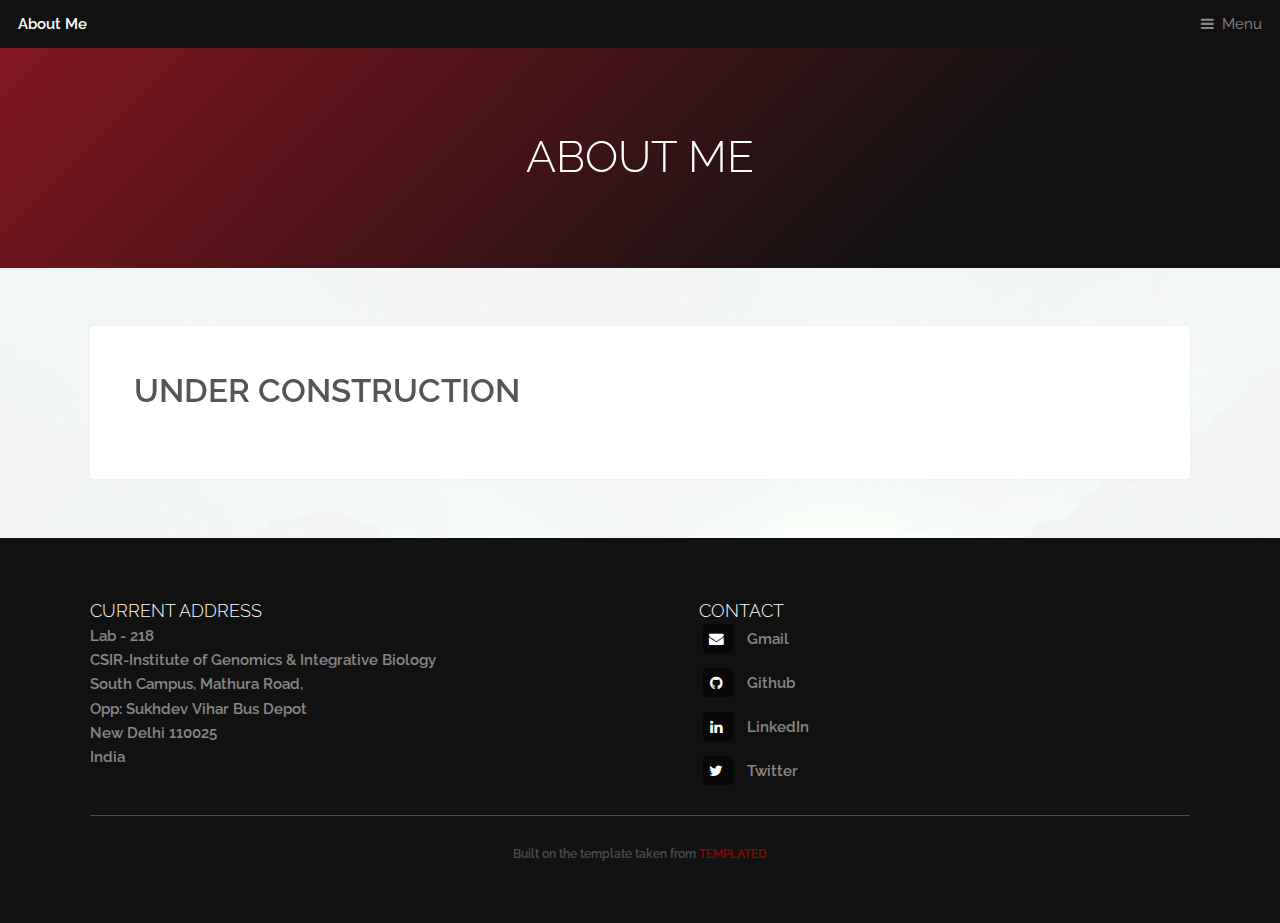
==== commit fa468bec: "Old" ====
--- a/About Me.html
+++ b/About Me.html
@@ -1,6 +1,6 @@
 <!DOCTYPE HTML>
 <!--
-	Hielo by TEMPLATED
+	Industrious by TEMPLATED
 	templated.co @templatedco
 	Released for free under the Creative Commons Attribution 3.0 license (templated.co/license)
 -->
@@ -8,21 +8,25 @@
 	<head>
 		<title>About Me</title>
 		<meta charset="utf-8" />
-		<meta name="viewport" content="width=device-width, initial-scale=1" />
+		<meta name="viewport" content="width=device-width, initial-scale=1, user-scalable=no" />
+		<meta name="description" content="" />
+		<meta name="keywords" content="" />
 		<link rel="stylesheet" href="assets/css/main.css" />
 	</head>
-	<body class="subpage">
+	<body class="is-preload">
 
 		<!-- Header -->
 			<header id="header">
-				<div class="logo"><a href="Home.html">ABOUT ME</span></a></div>
-				<a href="#menu">Menu</a>
+				<a class="logo">About Me</a>
+				<nav>
+					<a href="#menu">Menu</a>
+				</nav>
 			</header>
 
 		<!-- Nav -->
 			<nav id="menu">
 				<ul class="links">
-					<li><a href="Home.html">Home</a></li>
+					<li><a href="index.html">Home</a></li>
 					<li><a href="Research Interest.html">Research Interest</a></li>
 					<li><a href="CV.html">CV</a></li>
 					<li><a href="About Me.html">About Me</a></li>
@@ -30,56 +34,57 @@
 				</ul>
 			</nav>
 
-		<!-- One -->
-			<section id="One" class="wrapper style3">
+		<!-- Heading -->
+			<div id="heading" >
+				<h1>About Me</h1>
+			</div>
+
+		<!-- Main -->
+			<section id="main" class="wrapper">
 				<div class="inner">
-					<header class="align-center">
-						<h2>About Me</h2>
-					</header>
-				</div>
-			</section>
-
-		<!-- Two -->
-			<section id="two" class="wrapper style2">
-				<div class="inner">
-					<div class="box">
-						<div class="content">
-							<header class="align-center">
-								<h2>UNDER CONSTRUCTION</h2>
-							</header>
-						</div>
+					<div class="content">
+						
+						<header>
+							<h2><strong>Under Construction<strong></h2>
+						</header>
+						
 					</div>
 				</div>
 			</section>
 
 		<!-- Footer -->
 			<footer id="footer">
-				<div class="container">
-					<section>
-							<h3><strong>Contact</strong></h3>
-							 <a href="https://sites.google.com/igib.in/pigmentcellbio/home?authuser=0" target="blank" style="color:#FF0000;">Pigment Cell Biology Lab</a></br>
-							 <a href="https://www.igib.res.in/" target="blank" style="color:#FF0000;">CSIR-Institute of Genomics & Integrative Biology
+				<div class="inner">
+					<div class="content">
+						<section>
+							<h3>Current Address</h3>
+							 <p>Lab - 218<br/>
+								  CSIR-Institute of Genomics & Integrative Biology<br/>
 								  South Campus, Mathura Road,<br/>
-								  Opp: Sukhdev Vihar Bus Depot,
-								  New Delhi 110025, India</a>
-					</section>
-					
-					<ul class="icons">
-						<li><a href="mailto:aggarwalayush793@gmail.com" target="blank" class="icon fa-envelope-o"><span class="label">Email</span></a></li>
-						<li><a href="https://github.com/Aggarwal-Ayush" target="blank" class="icon fa-github"><span class="label">Github</span></a></li>
-						<li><a href="https://www.linkedin.com/in/ayush-aggarwal-39b9997b/" target="blank" class="icon fa-linkedin"><span class="label">LinkedIn</span></a></li>
-						<li><a href="https://twitter.com/AggarwalAyush_" target="blank" class="icon fa-twitter"><span class="label">Twitter</span></a></li>
-					</ul>
-				</div>
-				<div class="copyright">
-					Built on the template taken from <a href="https://templated.co/" target ="blank" style="color:#FF0000;">TEMPLATED</a>
+								  Opp: Sukhdev Vihar Bus Depot<br/>
+								  New Delhi 110025<br/>
+								  India</p>
+						</section>
+						<section>
+							<h3>Contact</h3>
+							<ul class="plain">
+								<li><a href="mailto:aggarwalayush793@gmail.com" target="blank"><i class="icon fa-envelope">&nbsp;</i>Gmail</a></li>
+								<li><a href="https://github.com/Aggarwal-Ayush" target="blank"><i class="icon fa-github">&nbsp;</i>Github</a></li>
+								<li><a href="https://www.linkedin.com/in/ayush-aggarwal-39b9997b/" target="blank"><i class="icon fa-linkedin">&nbsp;</i>LinkedIn</a></li>
+								<li><a href="https://twitter.com/AggarwalAyush_" target="blank"><i class="icon fa-twitter">&nbsp;</i>Twitter</a></li>
+							</ul>
+						</section>
+					</div>
+					<div class="copyright">
+						Built on the template taken from <a href="https://templated.co/" target ="blank" style="color:#FF0000;">TEMPLATED</a>
+					</div>
 				</div>
 			</footer>
 
 		<!-- Scripts -->
 			<script src="assets/js/jquery.min.js"></script>
-			<script src="assets/js/jquery.scrollex.min.js"></script>
-			<script src="assets/js/skel.min.js"></script>
+			<script src="assets/js/browser.min.js"></script>
+			<script src="assets/js/breakpoints.min.js"></script>
 			<script src="assets/js/util.js"></script>
 			<script src="assets/js/main.js"></script>
 
--- a/assets/css/main.css
+++ b/assets/css/main.css
@@ -1,4312 +1,2823 @@
-@charset "UTF-8";
 @import url(font-awesome.min.css);
-@import url("https://fonts.googleapis.com/css?family=Poppins:300,400,500,600,700");
-
+@import url("https://fonts.googleapis.com/css?family=Raleway:200,300,400,500,600");
 /*
-	Hielo by TEMPLATED
+	Industrious by TEMPLATED
 	templated.co @templatedco
 	Released for free under the Creative Commons Attribution 3.0 license (templated.co/license)
 */
-
-/* Reset */
-
-	html, body, div, span, applet, object, iframe, h1, h2, h3, h4, h5, h6, p, blockquote, pre, a, abbr, acronym, address, big, cite, code, del, dfn, em, img, ins, kbd, q, s, samp, small, strike, strong, sub, sup, tt, var, b, u, i, center, dl, dt, dd, ol, ul, li, fieldset, form, label, legend, table, caption, tbody, tfoot, thead, tr, th, td, article, aside, canvas, details, embed, figure, figcaption, footer, header, hgroup, menu, nav, output, ruby, section, summary, time, mark, audio, video {
-		margin: 0;
-		padding: 0;
-		border: 0;
-		font-size: 100%;
-		font: inherit;
-		vertical-align: baseline;
-	}
-
-	article, aside, details, figcaption, figure, footer, header, hgroup, menu, nav, section {
-		display: block;
-	}
-
-	body {
-		line-height: 1;
-	}
-
-	ol, ul {
-		list-style: none;
-	}
-
-	blockquote, q {
-		quotes: none;
-	}
-
-	blockquote:before, blockquote:after, q:before, q:after {
-		content: '';
-		content: none;
-	}
-
-	table {
-		border-collapse: collapse;
-		border-spacing: 0;
-	}
-
-	body {
-		-webkit-text-size-adjust: none;
-	}
-
-/* Box Model */
-
-	*, *:before, *:after {
-		-moz-box-sizing: border-box;
-		-webkit-box-sizing: border-box;
-		box-sizing: border-box;
-	}
-
-/* Containers */
-
-	.container {
-		margin-left: auto;
-		margin-right: auto;
-	}
-
-	.container.\31 25\25 {
-		width: 100%;
-		max-width: 100rem;
-		min-width: 80rem;
-	}
-
-	.container.\37 5\25 {
-		width: 60rem;
-	}
-
-	.container.\35 0\25 {
-		width: 40rem;
-	}
-
-	.container.\32 5\25 {
-		width: 20rem;
-	}
-
-	.container {
-		width: 80rem;
-	}
-
-	@media screen and (max-width: 1680px) {
-
-		.container.\31 25\25 {
-			width: 100%;
-			max-width: 100rem;
-			min-width: 80rem;
-		}
-
-		.container.\37 5\25 {
-			width: 60rem;
-		}
-
-		.container.\35 0\25 {
-			width: 40rem;
-		}
-
-		.container.\32 5\25 {
-			width: 20rem;
-		}
-
-		.container {
-			width: 80rem;
-		}
-
-	}
-
-	@media screen and (max-width: 1280px) {
-
-		.container.\31 25\25 {
-			width: 100%;
-			max-width: 81.25rem;
-			min-width: 65rem;
-		}
-
-		.container.\37 5\25 {
-			width: 48.75rem;
-		}
-
-		.container.\35 0\25 {
-			width: 32.5rem;
-		}
-
-		.container.\32 5\25 {
-			width: 16.25rem;
-		}
-
-		.container {
-			width: 65rem;
-		}
-
-	}
-
-	@media screen and (max-width: 980px) {
-
-		.container.\31 25\25 {
-			width: 100%;
-			max-width: 112.5%;
-			min-width: 90%;
-		}
-
-		.container.\37 5\25 {
-			width: 67.5%;
-		}
-
-		.container.\35 0\25 {
-			width: 45%;
-		}
-
-		.container.\32 5\25 {
-			width: 22.5%;
-		}
-
-		.container {
-			width: 90%;
-		}
-
-	}
-
-	@media screen and (max-width: 736px) {
-
-		.container.\31 25\25 {
-			width: 100%;
-			max-width: 112.5%;
-			min-width: 90%;
-		}
-
-		.container.\37 5\25 {
-			width: 67.5%;
-		}
-
-		.container.\35 0\25 {
-			width: 45%;
-		}
-
-		.container.\32 5\25 {
-			width: 22.5%;
-		}
-
-		.container {
-			width: 90% !important;
-		}
-
-	}
-
-	@media screen and (max-width: 480px) {
-
-		.container.\31 25\25 {
-			width: 100%;
-			max-width: 112.5%;
-			min-width: 90%;
-		}
-
-		.container.\37 5\25 {
-			width: 67.5%;
-		}
-
-		.container.\35 0\25 {
-			width: 45%;
-		}
-
-		.container.\32 5\25 {
-			width: 22.5%;
-		}
-
-		.container {
-			width: 90% !important;
-		}
-
-	}
+/* Basic */
+@-ms-viewport {
+  width: device-width; }
+body {
+  -ms-overflow-style: scrollbar; }
+
+@media screen and (max-width: 480px) {
+  html, body {
+    min-width: 320px; } }
+html {
+  box-sizing: border-box; }
+
+*, *:before, *:after {
+  box-sizing: inherit; }
+
+body {
+  background: #ffffff; }
+  body.is-preload *, body.is-preload *:before, body.is-preload *:after {
+    -moz-animation: none !important;
+    -webkit-animation: none !important;
+    -ms-animation: none !important;
+    animation: none !important;
+    -moz-transition: none !important;
+    -webkit-transition: none !important;
+    -ms-transition: none !important;
+    transition: none !important; }
+
+html, body, div, span, applet, object,
+iframe, h1, h2, h3, h4, h5, h6, p, blockquote,
+pre, a, abbr, acronym, address, big, cite,
+code, del, dfn, em, img, ins, kbd, q, s, samp,
+small, strike, strong, sub, sup, tt, var, b,
+u, i, center, dl, dt, dd, ol, ul, li, fieldset,
+form, label, legend, table, caption, tbody,
+tfoot, thead, tr, th, td, article, aside,
+canvas, details, embed, figure, figcaption,
+footer, header, hgroup, menu, nav, output, ruby,
+section, summary, time, mark, audio, video {
+  margin: 0;
+  padding: 0;
+  border: 0;
+  font-size: 100%;
+  font: inherit;
+  vertical-align: baseline; }
+
+article, aside, details, figcaption, figure,
+footer, header, hgroup, menu, nav, section {
+  display: block; }
+
+body {
+  line-height: 1; }
+
+ol, ul {
+  list-style: none; }
+
+blockquote, q {
+  quotes: none; }
+  blockquote:before, blockquote:after, q:before, q:after {
+    content: '';
+    content: none; }
+
+table {
+  border-collapse: collapse;
+  border-spacing: 0; }
+
+body {
+  -webkit-text-size-adjust: none; }
+
+mark {
+  background-color: transparent;
+  color: inherit; }
+
+input::-moz-focus-inner {
+  border: 0;
+  padding: 0; }
+
+input, select, textarea {
+  -moz-appearance: none;
+  -webkit-appearance: none;
+  -ms-appearance: none;
+  appearance: none; }
+
+/* Typography */
+html {
+  font-size: 13pt; }
+  @media screen and (max-width: 1680px) {
+    html {
+      font-size: 11pt; } }
+  @media screen and (max-width: 980px) {
+    html {
+      font-size: 12pt; } }
+  @media screen and (max-width: 480px) {
+    html {
+      font-size: 11pt; } }
+
+body {
+  background-color: #ffffff;
+  color: #444444; }
+
+body, input, select, textarea {
+  font-family: "Raleway", Arial, Helvetica, sans-serif;
+  font-weight: 400;
+  font-size: 1rem;
+  line-height: 1.65; }
+
+a {
+  -moz-transition: color 0.2s ease-in-out;
+  -webkit-transition: color 0.2s ease-in-out;
+  -ms-transition: color 0.2s ease-in-out;
+  transition: color 0.2s ease-in-out;
+  text-decoration: underline; }
+  a:hover {
+    text-decoration: none; }
+
+strong, b {
+  font-weight: 600; }
+
+em, i {
+  font-style: italic; }
+
+p {
+  margin: 0 0 2rem 0; }
+
+header.special {
+  text-align: center;
+  margin-bottom: 4rem; }
+  header.special p {
+    max-width: 75%;
+    margin-left: auto;
+    margin-right: auto; }
+
+h1, h2, h3, h4, h5, h6 {
+  font-weight: 300;
+  line-height: 1.5;
+  text-transform: uppercase;
+  margin: 0 0 1.5rem 0; }
+  h1 a, h2 a, h3 a, h4 a, h5 a, h6 a {
+    color: inherit;
+    text-decoration: none; }
+
+h1 {
+  font-size: 3rem;
+  line-height: 1.2; }
+
+h2 {
+  font-size: 2.25rem;
+  line-height: 1.3; }
+
+h3 {
+	
+  font-size: 1.25rem; 
+  margin: 0 0 0 0; }
+
+h4 {
+  font-size: 1rem; }
+
+h5 {
+  font-size: 0.9rem; }
+
+h6 {
+  font-size: 0.7rem; }
+
+@media screen and (max-width: 736px) {
+  h1 {
+    font-size: 2.75rem;
+    line-height: 1.3; }
+
+  h2 {
+    font-size: 1.75rem;
+    line-height: 1.5; }
+
+  h3 {
+    font-size: 1.25rem; } }
+sub {
+  font-size: 0.8rem;
+  position: relative;
+  top: 0.5rem; }
+
+sup {
+  font-size: 0.8rem;
+  position: relative;
+  top: -0.5rem; }
+
+blockquote {
+  border-left: solid 0.5rem;
+  font-style: italic;
+  margin: 0 0 2rem 0;
+  padding: 1rem 0 1rem 2rem; }
+
+code {
+  border-radius: 4px;
+  border: solid 1px;
+  font-family: "Courier New", monospace;
+  font-size: 0.9rem;
+  margin: 0 0.25rem;
+  padding: 0.25rem 0.65rem; }
+
+pre {
+  -webkit-overflow-scrolling: touch;
+  font-family: "Courier New", monospace;
+  font-size: 0.9rem;
+  margin: 0 0 2rem 0; }
+  pre code {
+    display: block;
+    line-height: 1.75;
+    padding: 1rem 1.5rem;
+    overflow-x: auto; }
+
+hr {
+  border: 0;
+  border-bottom: solid 1px;
+  margin: 2rem 0; }
+  hr.major {
+    margin: 4rem 0; }
+
+input, select, textarea {
+  color: #555555; }
+
+a {
+  color: #ce1b28; }
+
+strong, b {
+  color: #555555; }
+
+h1, h2, h3, h4, h5, h6 {
+  color: #555555; }
+
+blockquote {
+  border-left-color: rgba(0, 0, 0, 0.25); }
+
+code {
+  background: rgba(0, 0, 0, 0.075);
+  border-color: rgba(0, 0, 0, 0.25); }
+
+hr {
+  border-bottom-color: rgba(0, 0, 0, 0.25); }
+
+/* Inner */
+.inner {
+  margin: 0 auto;
+  width: 75rem;
+  max-width: calc(100% - 6rem); }
+  @media screen and (max-width: 480px) {
+    .inner {
+      max-width: calc(100% - 3rem); } }
+
+/* Button */
+input[type="submit"],
+input[type="reset"],
+input[type="button"],
+button,
+.button {
+  -moz-appearance: none;
+  -webkit-appearance: none;
+  -ms-appearance: none;
+  appearance: none;
+  -moz-transition: background-color 0.2s ease-in-out, box-shadow 0.2s ease-in-out, color 0.2s ease-in-out;
+  -webkit-transition: background-color 0.2s ease-in-out, box-shadow 0.2s ease-in-out, color 0.2s ease-in-out;
+  -ms-transition: background-color 0.2s ease-in-out, box-shadow 0.2s ease-in-out, color 0.2s ease-in-out;
+  transition: background-color 0.2s ease-in-out, box-shadow 0.2s ease-in-out, color 0.2s ease-in-out;
+  border: 0;
+  border-radius: 4px;
+  cursor: pointer;
+  display: inline-block;
+  font-weight: 600;
+  height: 3.25rem;
+  line-height: 3.25rem;
+  padding: 0 1.75rem;
+  text-align: center;
+  text-decoration: none;
+  white-space: nowrap; }
+  input[type="submit"].small,
+  input[type="reset"].small,
+  input[type="button"].small,
+  button.small,
+  .button.small {
+    font-size: 0.8rem;
+    height: 2.4375rem;
+    line-height: 2.4375rem;
+    padding: 0 1.25rem; }
+  input[type="submit"].large,
+  input[type="reset"].large,
+  input[type="button"].large,
+  button.large,
+  .button.large {
+    font-size: 1.35rem;
+    height: 4.0625rem;
+    line-height: 4.0625rem;
+    padding: 0 2rem; }
+  input[type="submit"].wide,
+  input[type="reset"].wide,
+  input[type="button"].wide,
+  button.wide,
+  .button.wide {
+    min-width: 13rem; }
+  input[type="submit"].icon:before,
+  input[type="reset"].icon:before,
+  input[type="button"].icon:before,
+  button.icon:before,
+  .button.icon:before {
+    margin-right: 0.5rem; }
+  input[type="submit"].fit,
+  input[type="reset"].fit,
+  input[type="button"].fit,
+  button.fit,
+  .button.fit {
+    width: 100%; }
+  input[type="submit"].disabled, input[type="submit"]:disabled,
+  input[type="reset"].disabled,
+  input[type="reset"]:disabled,
+  input[type="button"].disabled,
+  input[type="button"]:disabled,
+  button.disabled,
+  button:disabled,
+  .button.disabled,
+  .button:disabled {
+    pointer-events: none;
+    opacity: 0.25; }
+
+input[type="submit"],
+input[type="reset"],
+input[type="button"],
+button,
+.button {
+  background-color: transparent;
+  box-shadow: inset 0 0 0 1px #555555;
+  color: #555555 !important; }
+  input[type="submit"]:hover,
+  input[type="reset"]:hover,
+  input[type="button"]:hover,
+  button:hover,
+  .button:hover {
+    box-shadow: inset 0 0 0 1px #ce1b28;
+    color: #ce1b28 !important; }
+    input[type="submit"]:hover:active,
+    input[type="reset"]:hover:active,
+    input[type="button"]:hover:active,
+    button:hover:active,
+    .button:hover:active {
+      background-color: rgba(206, 27, 40, 0.25); }
+  input[type="submit"].primary,
+  input[type="reset"].primary,
+  input[type="button"].primary,
+  button.primary,
+  .button.primary {
+    box-shadow: none;
+    background-color: #ce1b28;
+    color: #ffffff !important; }
+    input[type="submit"].primary:hover,
+    input[type="reset"].primary:hover,
+    input[type="button"].primary:hover,
+    button.primary:hover,
+    .button.primary:hover {
+      background-color: #e2212f;
+      box-shadow: none; }
+      input[type="submit"].primary:hover:active,
+      input[type="reset"].primary:hover:active,
+      input[type="button"].primary:hover:active,
+      button.primary:hover:active,
+      .button.primary:hover:active {
+        background-color: #b71824; }
+
+/* Form */
+form {
+  margin: 0 0 2rem 0; }
+
+input[type="text"],
+input[type="password"],
+input[type="email"],
+input[type="tel"],
+input[type="search"],
+input[type="url"],
+select,
+textarea {
+  -moz-appearance: none;
+  -webkit-appearance: none;
+  -ms-appearance: none;
+  appearance: none;
+  border-radius: 4px;
+  border: none;
+  border: solid 1px;
+  color: inherit;
+  display: block;
+  outline: 0;
+  padding: 0 1rem;
+  text-decoration: none;
+  width: 100%; }
+  input[type="text"]:invalid,
+  input[type="password"]:invalid,
+  input[type="email"]:invalid,
+  input[type="tel"]:invalid,
+  input[type="search"]:invalid,
+  input[type="url"]:invalid,
+  select:invalid,
+  textarea:invalid {
+    box-shadow: none; }
+
+label {
+  display: block;
+  font-size: 1rem;
+  font-weight: 600;
+  margin: 0 0 1rem 0; }
+
+input[type="text"],
+input[type="password"],
+input[type="email"],
+input[type="tel"],
+input[type="search"],
+input[type="url"] {
+  height: 3.25rem; }
+
+select {
+  background-size: 1.25rem;
+  background-repeat: no-repeat;
+  background-position: calc(100% - 1rem) center;
+  height: 3.25rem;
+  padding-right: 3.25rem;
+  text-overflow: ellipsis; }
+  select:focus::-ms-value {
+    background-color: transparent; }
+  select::-ms-expand {
+    display: none; }
+
+textarea {
+  padding: 0.75rem 1rem; }
+
+input[type="checkbox"],
+input[type="radio"] {
+  -moz-appearance: none;
+  -webkit-appearance: none;
+  -ms-appearance: none;
+  appearance: none;
+  display: block;
+  float: left;
+  margin-right: -2rem;
+  opacity: 0;
+  width: 1rem;
+  z-index: -1; }
+  input[type="checkbox"] + label,
+  input[type="radio"] + label {
+    text-decoration: none;
+    cursor: pointer;
+    display: inline-block;
+    font-size: 1rem;
+    font-weight: 400;
+    padding-left: 2.825rem;
+    padding-right: 0.875rem;
+    position: relative; }
+    input[type="checkbox"] + label:before,
+    input[type="radio"] + label:before {
+      -moz-osx-font-smoothing: grayscale;
+      -webkit-font-smoothing: antialiased;
+      font-family: FontAwesome;
+      font-style: normal;
+      font-weight: normal;
+      text-transform: none !important; }
+    input[type="checkbox"] + label:before,
+    input[type="radio"] + label:before {
+      border-radius: 4px;
+      border: solid 1px;
+      content: '';
+      display: inline-block;
+      height: 1.95rem;
+      left: 0;
+      line-height: 1.86875rem;
+      position: absolute;
+      text-align: center;
+      top: -0.1625rem;
+      width: 1.95rem; }
+  input[type="checkbox"]:checked + label:before,
+  input[type="radio"]:checked + label:before {
+    content: '\f00c'; }
+
+input[type="checkbox"] + label:before {
+  border-radius: 4px; }
+
+input[type="radio"] + label:before {
+  border-radius: 100%; }
+
+::-webkit-input-placeholder {
+  opacity: 1.0; }
+
+:-moz-placeholder {
+  opacity: 1.0; }
+
+::-moz-placeholder {
+  opacity: 1.0; }
+
+:-ms-input-placeholder {
+  opacity: 1.0; }
+
+label {
+  color: #555555; }
+
+input[type="text"],
+input[type="password"],
+input[type="email"],
+input[type="tel"],
+input[type="search"],
+input[type="url"],
+select,
+textarea {
+  background-color: rgba(0, 0, 0, 0.075);
+  border-color: rgba(0, 0, 0, 0.25); }
+  input[type="text"]:focus,
+  input[type="password"]:focus,
+  input[type="email"]:focus,
+  input[type="tel"]:focus,
+  input[type="search"]:focus,
+  input[type="url"]:focus,
+  select:focus,
+  textarea:focus {
+    border-color: #ce1b28;
+    box-shadow: 0 0 0 1px #ce1b28; }
+
+select {
+  background-image: url("data:image/svg+xml;charset=utf8,%3Csvg xmlns='http://www.w3.org/2000/svg' width='40' height='40' preserveAspectRatio='none' viewBox='0 0 40 40'%3E%3Cpath d='M9.4,12.3l10.4,10.4l10.4-10.4c0.2-0.2,0.5-0.4,0.9-0.4c0.3,0,0.6,0.1,0.9,0.4l3.3,3.3c0.2,0.2,0.4,0.5,0.4,0.9 c0,0.4-0.1,0.6-0.4,0.9L20.7,31.9c-0.2,0.2-0.5,0.4-0.9,0.4c-0.3,0-0.6-0.1-0.9-0.4L4.3,17.3c-0.2-0.2-0.4-0.5-0.4-0.9 c0-0.4,0.1-0.6,0.4-0.9l3.3-3.3c0.2-0.2,0.5-0.4,0.9-0.4S9.1,12.1,9.4,12.3z' fill='rgba(0, 0, 0, 0.25)' /%3E%3C/svg%3E"); }
+  select option {
+    color: #444444;
+    background-color: #ffffff; }
+
+input[type="checkbox"] + label,
+input[type="radio"] + label {
+  color: #444444; }
+  input[type="checkbox"] + label:before,
+  input[type="radio"] + label:before {
+    background: rgba(0, 0, 0, 0.075);
+    border-color: rgba(0, 0, 0, 0.25); }
+input[type="checkbox"]:checked + label:before,
+input[type="radio"]:checked + label:before {
+  background-color: #ce1b28;
+  border-color: #ce1b28;
+  color: #ffffff; }
+input[type="checkbox"]:focus + label:before,
+input[type="radio"]:focus + label:before {
+  border-color: #ce1b28;
+  box-shadow: 0 0 0 1px #ce1b28; }
+
+::-webkit-input-placeholder {
+  color: #bbbbbb !important; }
+
+:-moz-placeholder {
+  color: #bbbbbb !important; }
+
+::-moz-placeholder {
+  color: #bbbbbb !important; }
+
+:-ms-input-placeholder {
+  color: #bbbbbb !important; }
+
+/* List */
+ol {
+  list-style: decimal;
+  margin: 0 0 2rem 0;
+  padding-left: 1.25rem; }
+  ol li {
+    padding-left: 0.25rem; }
+
+ul {
+  list-style: disc;
+  margin: 0 0 2rem 0;
+  padding-left: 1rem; }
+  ul li {
+    padding-left: 0.325rem; }
+  ul.plain {
+    list-style: none;
+    padding-left: 0; }
+    ul.plain li {
+      margin-bottom: 1rem; }
+      ul.plain li .icon {
+        border-radius: 4px;
+        color: #ffffff;
+        display: inline-block;
+        margin-right: 1rem;
+        text-align: center;
+        width: 2rem;
+        height: 2rem;
+        line-height: 2rem;
+        background: rgba(0, 0, 0, 0.5); }
+  ul.alt {
+    list-style: none;
+    padding-left: 0; }
+    ul.alt li {
+      border-top: solid 1px;
+      padding: 0.75rem 0; }
+      ul.alt li:first-child {
+        border-top: 0;
+        padding-top: 0; }
+      ul.alt li:last-child {
+        padding-bottom: 0; }
+
+dl {
+  margin: 0 0 2rem 0; }
+  dl dt {
+    display: block;
+    font-weight: 600;
+    margin: 0 0 1rem 0; }
+  dl dd {
+    margin-left: 1.5rem; }
+
+ul.alt li {
+  border-top-color: rgba(0, 0, 0, 0.25); }
+
+/* Table */
+.table-wrapper {
+  -webkit-overflow-scrolling: touch;
+  overflow-x: auto; }
+
+table {
+  margin: 0 0 2rem 0;
+  width: 100%; }
+  table tbody tr {
+    border: solid 1px;
+    border-left: 0;
+    border-right: 0; }
+  table td {
+    padding: 0.75rem 0.75rem; }
+  table th {
+    font-size: 0.9rem;
+    font-weight: 600;
+    padding: 0 0.75rem 0.75rem 0.75rem;
+    text-align: left; }
+  table thead {
+    border-bottom: solid 2px; }
+  table tfoot {
+    border-top: solid 2px; }
+  table.alt {
+    border-collapse: separate; }
+    table.alt tbody tr td {
+      border: solid 1px;
+      border-left-width: 0;
+      border-top-width: 0; }
+      table.alt tbody tr td:first-child {
+        border-left-width: 1px; }
+    table.alt tbody tr:first-child td {
+      border-top-width: 1px; }
+    table.alt thead {
+      border-bottom: 0; }
+    table.alt tfoot {
+      border-top: 0; }
+
+table tbody tr {
+  border-color: rgba(0, 0, 0, 0.25); }
+  table tbody tr:nth-child(2n + 1) {
+    background-color: rgba(0, 0, 0, 0.075); }
+table th {
+  color: #555555; }
+table thead {
+  border-bottom-color: rgba(0, 0, 0, 0.25); }
+table tfoot {
+  border-top-color: rgba(0, 0, 0, 0.25); }
+table.alt tbody tr td {
+  border-color: rgba(0, 0, 0, 0.25); }
+
+/* Highlights */
+.highlights {
+  width: 100%;
+  margin: 2.5rem 0;
+  display: -moz-flex;
+  display: -webkit-flex;
+  display: -ms-flex;
+  display: flex;
+  -moz-flex-wrap: wrap;
+  -webkit-flex-wrap: wrap;
+  -ms-flex-wrap: wrap;
+  flex-wrap: wrap;
+  -moz-align-items: -moz-stretch;
+  -webkit-align-items: -webkit-stretch;
+  -ms-align-items: -ms-stretch;
+  align-items: stretch; }
+  .highlights > * {
+    -moz-flex-shrink: 1;
+    -webkit-flex-shrink: 1;
+    -ms-flex-shrink: 1;
+    flex-shrink: 1;
+    -moz-flex-grow: 0;
+    -webkit-flex-grow: 0;
+    -ms-flex-grow: 0;
+    flex-grow: 0; }
+  .highlights > * {
+    width: 33.3333333333%; }
+  .highlights > * {
+    padding: 1.5rem;
+    width: calc(33.3333333333% + 1rem); }
+  .highlights > :nth-child(-n + 3) {
+    padding-top: 0; }
+  .highlights > :nth-last-child(-n + 3) {
+    padding-bottom: 0; }
+  .highlights > :nth-child(3n + 1) {
+    padding-left: 0; }
+  .highlights > :nth-child(3n) {
+    padding-right: 0; }
+  .highlights > :nth-child(3n + 1),
+  .highlights > :nth-child(3n) {
+    width: calc(33.3333333333% + -0.5rem); }
+  .highlights .content {
+    border-radius: 4px;
+    height: 100%;
+    padding: 3rem;
+    text-align: center; }
+    .highlights .content .icon {
+      font-size: 5rem; }
+  .highlights > div > :last-child {
+    margin-bottom: 0; }
+  @media screen and (max-width: 980px) {
+    .highlights > * {
+      width: 50%; }
+    .highlights > * {
+      padding: 1rem;
+      width: calc(33.3333333333% + 0.6666666667rem); }
+    .highlights > :nth-child(-n + 3) {
+      padding-top: 1rem; }
+    .highlights > :nth-last-child(-n + 3) {
+      padding-bottom: 1rem; }
+    .highlights > :nth-child(3n + 1) {
+      padding-left: 1rem; }
+    .highlights > :nth-child(3n) {
+      padding-right: 1rem; }
+    .highlights > :nth-child(3n + 1),
+    .highlights > :nth-child(3n) {
+      padding: 1rem;
+      width: calc(50% + 1rem); }
+    .highlights > * {
+      padding: 1rem;
+      width: calc(50% + 1rem); }
+    .highlights > :nth-child(-n + 2) {
+      padding-top: 0; }
+    .highlights > :nth-last-child(-n + 2) {
+      padding-bottom: 0; }
+    .highlights > :nth-child(2n + 1) {
+      padding-left: 0; }
+    .highlights > :nth-child(2n) {
+      padding-right: 0; }
+    .highlights > :nth-child(2n + 1),
+    .highlights > :nth-child(2n) {
+      width: calc(50% + 0rem); }
+    .highlights .content {
+      padding: 2rem; } }
+  @media screen and (max-width: 736px) {
+    .highlights > * {
+      width: 100%; }
+    .highlights > * {
+      padding: 1rem;
+      width: calc(33.3333333333% + 0.6666666667rem); }
+    .highlights > :nth-child(-n + 3) {
+      padding-top: 1rem; }
+    .highlights > :nth-last-child(-n + 3) {
+      padding-bottom: 1rem; }
+    .highlights > :nth-child(3n + 1) {
+      padding-left: 1rem; }
+    .highlights > :nth-child(3n) {
+      padding-right: 1rem; }
+    .highlights > :nth-child(3n + 1),
+    .highlights > :nth-child(3n) {
+      padding: 1rem;
+      width: calc(100% + 2rem); }
+    .highlights > * {
+      padding: 1rem;
+      width: calc(50% + 1rem); }
+    .highlights > :nth-child(-n + 2) {
+      padding-top: 1rem; }
+    .highlights > :nth-last-child(-n + 2) {
+      padding-bottom: 1rem; }
+    .highlights > :nth-child(2n + 1) {
+      padding-left: 1rem; }
+    .highlights > :nth-child(2n) {
+      padding-right: 1rem; }
+    .highlights > :nth-child(2n + 1),
+    .highlights > :nth-child(2n) {
+      padding: 1rem;
+      width: calc(100% + 2rem); }
+    .highlights > * {
+      padding: 1rem;
+      width: calc(100% + 2rem); }
+    .highlights > :nth-child(-n + 1) {
+      padding-top: 0; }
+    .highlights > :nth-last-child(-n + 1) {
+      padding-bottom: 0; }
+    .highlights > :nth-child(1n + 1) {
+      padding-left: 0; }
+    .highlights > :nth-child(1n) {
+      padding-right: 0; }
+    .highlights > :nth-child(1n + 1),
+    .highlights > :nth-child(1n) {
+      width: calc(100% + 1rem); } }
+
+.highlights .content {
+  background: #ffffff;
+  box-shadow: 0px 0px 4px 1px rgba(0, 0, 0, 0.025); }
+
+/* Testimonials */
+.testimonials {
+  margin: 2.5rem 0;
+  width: 100%;
+  display: -moz-flex;
+  display: -webkit-flex;
+  display: -ms-flex;
+  display: flex;
+  -moz-flex-wrap: wrap;
+  -webkit-flex-wrap: wrap;
+  -ms-flex-wrap: wrap;
+  flex-wrap: wrap;
+  -moz-align-items: -moz-stretch;
+  -webkit-align-items: -webkit-stretch;
+  -ms-align-items: -ms-stretch;
+  align-items: stretch; }
+  .testimonials > * {
+    -moz-flex-shrink: 1;
+    -webkit-flex-shrink: 1;
+    -ms-flex-shrink: 1;
+    flex-shrink: 1;
+    -moz-flex-grow: 0;
+    -webkit-flex-grow: 0;
+    -ms-flex-grow: 0;
+    flex-grow: 0; }
+  .testimonials > * {
+    width: 33.3333333333%; }
+  .testimonials > * {
+    padding: 1.5rem;
+    width: calc(33.3333333333% + 1rem); }
+  .testimonials > :nth-child(-n + 3) {
+    padding-top: 0; }
+  .testimonials > :nth-last-child(-n + 3) {
+    padding-bottom: 0; }
+  .testimonials > :nth-child(3n + 1) {
+    padding-left: 0; }
+  .testimonials > :nth-child(3n) {
+    padding-right: 0; }
+  .testimonials > :nth-child(3n + 1),
+  .testimonials > :nth-child(3n) {
+    width: calc(33.3333333333% + -0.5rem); }
+  .testimonials .content {
+    border-radius: 4px;
+    height: 100%;
+    padding: 3rem; }
+    .testimonials .content .author {
+      display: -moz-flex;
+      display: -webkit-flex;
+      display: -ms-flex;
+      display: flex;
+      -moz-align-items: center;
+      -webkit-align-items: center;
+      -ms-align-items: center;
+      align-items: center; }
+      .testimonials .content .author blockquote {
+        margin: 0; }
+      .testimonials .content .author .image {
+        margin-right: 2rem;
+        width: 20%; }
+        .testimonials .content .author .image img {
+          border-radius: 100%;
+          max-width: 100%; }
+    .testimonials .content .credit {
+      font-size: 0.75rem; }
+    .testimonials .content p:last-child {
+      margin: 0; }
+  .testimonials > div > :last-child {
+    margin-bottom: 0; }
+  @media screen and (max-width: 980px) {
+    .testimonials > * {
+      width: 50%; }
+    .testimonials > * {
+      padding: 1rem;
+      width: calc(33.3333333333% + 0.6666666667rem); }
+    .testimonials > :nth-child(-n + 3) {
+      padding-top: 1rem; }
+    .testimonials > :nth-last-child(-n + 3) {
+      padding-bottom: 1rem; }
+    .testimonials > :nth-child(3n + 1) {
+      padding-left: 1rem; }
+    .testimonials > :nth-child(3n) {
+      padding-right: 1rem; }
+    .testimonials > :nth-child(3n + 1),
+    .testimonials > :nth-child(3n) {
+      padding: 1rem;
+      width: calc(50% + 1rem); }
+    .testimonials > * {
+      padding: 1rem;
+      width: calc(50% + 1rem); }
+    .testimonials > :nth-child(-n + 2) {
+      padding-top: 0; }
+    .testimonials > :nth-last-child(-n + 2) {
+      padding-bottom: 0; }
+    .testimonials > :nth-child(2n + 1) {
+      padding-left: 0; }
+    .testimonials > :nth-child(2n) {
+      padding-right: 0; }
+    .testimonials > :nth-child(2n + 1),
+    .testimonials > :nth-child(2n) {
+      width: calc(50% + 0rem); }
+    .testimonials .content {
+      padding: 2rem; } }
+  @media screen and (max-width: 736px) {
+    .testimonials > * {
+      width: 100%; }
+    .testimonials > * {
+      padding: 1rem;
+      width: calc(33.3333333333% + 0.6666666667rem); }
+    .testimonials > :nth-child(-n + 3) {
+      padding-top: 1rem; }
+    .testimonials > :nth-last-child(-n + 3) {
+      padding-bottom: 1rem; }
+    .testimonials > :nth-child(3n + 1) {
+      padding-left: 1rem; }
+    .testimonials > :nth-child(3n) {
+      padding-right: 1rem; }
+    .testimonials > :nth-child(3n + 1),
+    .testimonials > :nth-child(3n) {
+      padding: 1rem;
+      width: calc(100% + 2rem); }
+    .testimonials > * {
+      padding: 1rem;
+      width: calc(50% + 1rem); }
+    .testimonials > :nth-child(-n + 2) {
+      padding-top: 1rem; }
+    .testimonials > :nth-last-child(-n + 2) {
+      padding-bottom: 1rem; }
+    .testimonials > :nth-child(2n + 1) {
+      padding-left: 1rem; }
+    .testimonials > :nth-child(2n) {
+      padding-right: 1rem; }
+    .testimonials > :nth-child(2n + 1),
+    .testimonials > :nth-child(2n) {
+      padding: 1rem;
+      width: calc(100% + 2rem); }
+    .testimonials > * {
+      padding: 1rem;
+      width: calc(100% + 2rem); }
+    .testimonials > :nth-child(-n + 1) {
+      padding-top: 0; }
+    .testimonials > :nth-last-child(-n + 1) {
+      padding-bottom: 0; }
+    .testimonials > :nth-child(1n + 1) {
+      padding-left: 0; }
+    .testimonials > :nth-child(1n) {
+      padding-right: 0; }
+    .testimonials > :nth-child(1n + 1),
+    .testimonials > :nth-child(1n) {
+      width: calc(100% + 1rem); } }
+
+.testimonials .content {
+  background: #ffffff;
+  box-shadow: 0px 0px 4px 1px rgba(0, 0, 0, 0.025); }
+  .testimonials .content .credit strong {
+    color: #ce1b28; }
+
+/* Actions */
+ul.actions {
+  display: -moz-flex;
+  display: -webkit-flex;
+  display: -ms-flex;
+  display: flex;
+  cursor: default;
+  list-style: none;
+  margin-left: -1rem;
+  padding-left: 0; }
+  ul.actions li {
+    padding: 0 0 0 1rem;
+    vertical-align: middle; }
+  ul.actions.special {
+    -moz-justify-content: center;
+    -webkit-justify-content: center;
+    -ms-justify-content: center;
+    justify-content: center;
+    width: calc(100% + 1rem); }
+  ul.actions.stacked {
+    -moz-flex-direction: column;
+    -webkit-flex-direction: column;
+    -ms-flex-direction: column;
+    flex-direction: column;
+    margin-left: 0; }
+    ul.actions.stacked li {
+      padding: 1.3rem 0 0 0; }
+      ul.actions.stacked li:first-child {
+        padding-top: 0; }
+  ul.actions.fit {
+    width: calc(100% + 1rem); }
+    ul.actions.fit li {
+      -moz-flex-grow: 1;
+      -webkit-flex-grow: 1;
+      -ms-flex-grow: 1;
+      flex-grow: 1;
+      -moz-flex-shrink: 1;
+      -webkit-flex-shrink: 1;
+      -ms-flex-shrink: 1;
+      flex-shrink: 1;
+      width: 100%; }
+      ul.actions.fit li > * {
+        width: 100%; }
+    ul.actions.fit.stacked {
+      width: 100%; }
+  @media screen and (max-width: 480px) {
+    ul.actions:not(.fixed) {
+      -moz-flex-direction: column;
+      -webkit-flex-direction: column;
+      -ms-flex-direction: column;
+      flex-direction: column;
+      margin-left: 0;
+      width: 100% !important; }
+      ul.actions:not(.fixed) li {
+        -moz-flex-grow: 1;
+        -webkit-flex-grow: 1;
+        -ms-flex-grow: 1;
+        flex-grow: 1;
+        -moz-flex-shrink: 1;
+        -webkit-flex-shrink: 1;
+        -ms-flex-shrink: 1;
+        flex-shrink: 1;
+        padding: 1rem 0 0 0;
+        text-align: center;
+        width: 100%; }
+        ul.actions:not(.fixed) li > * {
+          width: 100%; }
+        ul.actions:not(.fixed) li:first-child {
+          padding-top: 0; }
+        ul.actions:not(.fixed) li input[type="submit"],
+        ul.actions:not(.fixed) li input[type="reset"],
+        ul.actions:not(.fixed) li input[type="button"],
+        ul.actions:not(.fixed) li button,
+        ul.actions:not(.fixed) li .button {
+          width: 100%; }
+          ul.actions:not(.fixed) li input[type="submit"].icon:before,
+          ul.actions:not(.fixed) li input[type="reset"].icon:before,
+          ul.actions:not(.fixed) li input[type="button"].icon:before,
+          ul.actions:not(.fixed) li button.icon:before,
+          ul.actions:not(.fixed) li .button.icon:before {
+            margin-left: -0.5rem; } }
 
 /* Grid */
-
-	.row {
-		border-bottom: solid 1px transparent;
-		-moz-box-sizing: border-box;
-		-webkit-box-sizing: border-box;
-		box-sizing: border-box;
-	}
-
-	.row > * {
-		float: left;
-		-moz-box-sizing: border-box;
-		-webkit-box-sizing: border-box;
-		box-sizing: border-box;
-	}
-
-	.row:after, .row:before {
-		content: '';
-		display: block;
-		clear: both;
-		height: 0;
-	}
-
-	.row.uniform > * > :first-child {
-		margin-top: 0;
-	}
-
-	.row.uniform > * > :last-child {
-		margin-bottom: 0;
-	}
-
-	.row.\30 \25 > * {
-		padding: 0 0 0 0rem;
-	}
-
-	.row.\30 \25 {
-		margin: 0 0 -1px 0rem;
-	}
-
-	.row.uniform.\30 \25 > * {
-		padding: 0rem 0 0 0rem;
-	}
-
-	.row.uniform.\30 \25 {
-		margin: 0rem 0 -1px 0rem;
-	}
-
-	.row > * {
-		padding: 0 0 0 2rem;
-	}
-
-	.row {
-		margin: 0 0 -1px -2rem;
-	}
-
-	.row.uniform > * {
-		padding: 2rem 0 0 2rem;
-	}
-
-	.row.uniform {
-		margin: -2rem 0 -1px -2rem;
-	}
-
-	.row.\32 00\25 > * {
-		padding: 0 0 0 4rem;
-	}
-
-	.row.\32 00\25 {
-		margin: 0 0 -1px -4rem;
-	}
-
-	.row.uniform.\32 00\25 > * {
-		padding: 4rem 0 0 4rem;
-	}
-
-	.row.uniform.\32 00\25 {
-		margin: -4rem 0 -1px -4rem;
-	}
-
-	.row.\31 50\25 > * {
-		padding: 0 0 0 3rem;
-	}
-
-	.row.\31 50\25 {
-		margin: 0 0 -1px -3rem;
-	}
-
-	.row.uniform.\31 50\25 > * {
-		padding: 3rem 0 0 3rem;
-	}
-
-	.row.uniform.\31 50\25 {
-		margin: -3rem 0 -1px -3rem;
-	}
-
-	.row.\35 0\25 > * {
-		padding: 0 0 0 1rem;
-	}
-
-	.row.\35 0\25 {
-		margin: 0 0 -1px -1rem;
-	}
-
-	.row.uniform.\35 0\25 > * {
-		padding: 1rem 0 0 1rem;
-	}
-
-	.row.uniform.\35 0\25 {
-		margin: -1rem 0 -1px -1rem;
-	}
-
-	.row.\32 5\25 > * {
-		padding: 0 0 0 0.5rem;
-	}
-
-	.row.\32 5\25 {
-		margin: 0 0 -1px -0.5rem;
-	}
-
-	.row.uniform.\32 5\25 > * {
-		padding: 0.5rem 0 0 0.5rem;
-	}
-
-	.row.uniform.\32 5\25 {
-		margin: -0.5rem 0 -1px -0.5rem;
-	}
-
-	.\31 2u, .\31 2u\24 {
-		width: 100%;
-		clear: none;
-		margin-left: 0;
-	}
-
-	.\31 1u, .\31 1u\24 {
-		width: 91.6666666667%;
-		clear: none;
-		margin-left: 0;
-	}
-
-	.\31 0u, .\31 0u\24 {
-		width: 83.3333333333%;
-		clear: none;
-		margin-left: 0;
-	}
-
-	.\39 u, .\39 u\24 {
-		width: 75%;
-		clear: none;
-		margin-left: 0;
-	}
-
-	.\38 u, .\38 u\24 {
-		width: 66.6666666667%;
-		clear: none;
-		margin-left: 0;
-	}
-
-	.\37 u, .\37 u\24 {
-		width: 58.3333333333%;
-		clear: none;
-		margin-left: 0;
-	}
-
-	.\36 u, .\36 u\24 {
-		width: 50%;
-		clear: none;
-		margin-left: 0;
-	}
-
-	.\35 u, .\35 u\24 {
-		width: 41.6666666667%;
-		clear: none;
-		margin-left: 0;
-	}
-
-	.\34 u, .\34 u\24 {
-		width: 33.3333333333%;
-		clear: none;
-		margin-left: 0;
-	}
-
-	.\33 u, .\33 u\24 {
-		width: 25%;
-		clear: none;
-		margin-left: 0;
-	}
-
-	.\32 u, .\32 u\24 {
-		width: 16.6666666667%;
-		clear: none;
-		margin-left: 0;
-	}
-
-	.\31 u, .\31 u\24 {
-		width: 8.3333333333%;
-		clear: none;
-		margin-left: 0;
-	}
-
-	.\31 2u\24 + *,
-	.\31 1u\24 + *,
-	.\31 0u\24 + *,
-	.\39 u\24 + *,
-	.\38 u\24 + *,
-	.\37 u\24 + *,
-	.\36 u\24 + *,
-	.\35 u\24 + *,
-	.\34 u\24 + *,
-	.\33 u\24 + *,
-	.\32 u\24 + *,
-	.\31 u\24 + * {
-		clear: left;
-	}
-
-	.\-11u {
-		margin-left: 91.66667%;
-	}
-
-	.\-10u {
-		margin-left: 83.33333%;
-	}
-
-	.\-9u {
-		margin-left: 75%;
-	}
-
-	.\-8u {
-		margin-left: 66.66667%;
-	}
-
-	.\-7u {
-		margin-left: 58.33333%;
-	}
-
-	.\-6u {
-		margin-left: 50%;
-	}
-
-	.\-5u {
-		margin-left: 41.66667%;
-	}
-
-	.\-4u {
-		margin-left: 33.33333%;
-	}
-
-	.\-3u {
-		margin-left: 25%;
-	}
-
-	.\-2u {
-		margin-left: 16.66667%;
-	}
-
-	.\-1u {
-		margin-left: 8.33333%;
-	}
-
-	@media screen and (max-width: 1680px) {
-
-		.row > * {
-			padding: 0 0 0 2rem;
-		}
-
-		.row {
-			margin: 0 0 -1px -2rem;
-		}
-
-		.row.uniform > * {
-			padding: 2rem 0 0 2rem;
-		}
-
-		.row.uniform {
-			margin: -2rem 0 -1px -2rem;
-		}
-
-		.row.\32 00\25 > * {
-			padding: 0 0 0 4rem;
-		}
-
-		.row.\32 00\25 {
-			margin: 0 0 -1px -4rem;
-		}
-
-		.row.uniform.\32 00\25 > * {
-			padding: 4rem 0 0 4rem;
-		}
-
-		.row.uniform.\32 00\25 {
-			margin: -4rem 0 -1px -4rem;
-		}
-
-		.row.\31 50\25 > * {
-			padding: 0 0 0 3rem;
-		}
-
-		.row.\31 50\25 {
-			margin: 0 0 -1px -3rem;
-		}
-
-		.row.uniform.\31 50\25 > * {
-			padding: 3rem 0 0 3rem;
-		}
-
-		.row.uniform.\31 50\25 {
-			margin: -3rem 0 -1px -3rem;
-		}
-
-		.row.\35 0\25 > * {
-			padding: 0 0 0 1rem;
-		}
-
-		.row.\35 0\25 {
-			margin: 0 0 -1px -1rem;
-		}
-
-		.row.uniform.\35 0\25 > * {
-			padding: 1rem 0 0 1rem;
-		}
-
-		.row.uniform.\35 0\25 {
-			margin: -1rem 0 -1px -1rem;
-		}
-
-		.row.\32 5\25 > * {
-			padding: 0 0 0 0.5rem;
-		}
-
-		.row.\32 5\25 {
-			margin: 0 0 -1px -0.5rem;
-		}
-
-		.row.uniform.\32 5\25 > * {
-			padding: 0.5rem 0 0 0.5rem;
-		}
-
-		.row.uniform.\32 5\25 {
-			margin: -0.5rem 0 -1px -0.5rem;
-		}
-
-		.\31 2u\28xlarge\29, .\31 2u\24\28xlarge\29 {
-			width: 100%;
-			clear: none;
-			margin-left: 0;
-		}
-
-		.\31 1u\28xlarge\29, .\31 1u\24\28xlarge\29 {
-			width: 91.6666666667%;
-			clear: none;
-			margin-left: 0;
-		}
-
-		.\31 0u\28xlarge\29, .\31 0u\24\28xlarge\29 {
-			width: 83.3333333333%;
-			clear: none;
-			margin-left: 0;
-		}
-
-		.\39 u\28xlarge\29, .\39 u\24\28xlarge\29 {
-			width: 75%;
-			clear: none;
-			margin-left: 0;
-		}
-
-		.\38 u\28xlarge\29, .\38 u\24\28xlarge\29 {
-			width: 66.6666666667%;
-			clear: none;
-			margin-left: 0;
-		}
-
-		.\37 u\28xlarge\29, .\37 u\24\28xlarge\29 {
-			width: 58.3333333333%;
-			clear: none;
-			margin-left: 0;
-		}
-
-		.\36 u\28xlarge\29, .\36 u\24\28xlarge\29 {
-			width: 50%;
-			clear: none;
-			margin-left: 0;
-		}
-
-		.\35 u\28xlarge\29, .\35 u\24\28xlarge\29 {
-			width: 41.6666666667%;
-			clear: none;
-			margin-left: 0;
-		}
-
-		.\34 u\28xlarge\29, .\34 u\24\28xlarge\29 {
-			width: 33.3333333333%;
-			clear: none;
-			margin-left: 0;
-		}
-
-		.\33 u\28xlarge\29, .\33 u\24\28xlarge\29 {
-			width: 25%;
-			clear: none;
-			margin-left: 0;
-		}
-
-		.\32 u\28xlarge\29, .\32 u\24\28xlarge\29 {
-			width: 16.6666666667%;
-			clear: none;
-			margin-left: 0;
-		}
-
-		.\31 u\28xlarge\29, .\31 u\24\28xlarge\29 {
-			width: 8.3333333333%;
-			clear: none;
-			margin-left: 0;
-		}
-
-		.\31 2u\24\28xlarge\29 + *,
-		.\31 1u\24\28xlarge\29 + *,
-		.\31 0u\24\28xlarge\29 + *,
-		.\39 u\24\28xlarge\29 + *,
-		.\38 u\24\28xlarge\29 + *,
-		.\37 u\24\28xlarge\29 + *,
-		.\36 u\24\28xlarge\29 + *,
-		.\35 u\24\28xlarge\29 + *,
-		.\34 u\24\28xlarge\29 + *,
-		.\33 u\24\28xlarge\29 + *,
-		.\32 u\24\28xlarge\29 + *,
-		.\31 u\24\28xlarge\29 + * {
-			clear: left;
-		}
-
-		.\-11u\28xlarge\29 {
-			margin-left: 91.66667%;
-		}
-
-		.\-10u\28xlarge\29 {
-			margin-left: 83.33333%;
-		}
-
-		.\-9u\28xlarge\29 {
-			margin-left: 75%;
-		}
-
-		.\-8u\28xlarge\29 {
-			margin-left: 66.66667%;
-		}
-
-		.\-7u\28xlarge\29 {
-			margin-left: 58.33333%;
-		}
-
-		.\-6u\28xlarge\29 {
-			margin-left: 50%;
-		}
-
-		.\-5u\28xlarge\29 {
-			margin-left: 41.66667%;
-		}
-
-		.\-4u\28xlarge\29 {
-			margin-left: 33.33333%;
-		}
-
-		.\-3u\28xlarge\29 {
-			margin-left: 25%;
-		}
-
-		.\-2u\28xlarge\29 {
-			margin-left: 16.66667%;
-		}
-
-		.\-1u\28xlarge\29 {
-			margin-left: 8.33333%;
-		}
-
-	}
-
-	@media screen and (max-width: 1280px) {
-
-		.row > * {
-			padding: 0 0 0 1.5rem;
-		}
-
-		.row {
-			margin: 0 0 -1px -1.5rem;
-		}
-
-		.row.uniform > * {
-			padding: 1.5rem 0 0 1.5rem;
-		}
-
-		.row.uniform {
-			margin: -1.5rem 0 -1px -1.5rem;
-		}
-
-		.row.\32 00\25 > * {
-			padding: 0 0 0 3rem;
-		}
-
-		.row.\32 00\25 {
-			margin: 0 0 -1px -3rem;
-		}
-
-		.row.uniform.\32 00\25 > * {
-			padding: 3rem 0 0 3rem;
-		}
-
-		.row.uniform.\32 00\25 {
-			margin: -3rem 0 -1px -3rem;
-		}
-
-		.row.\31 50\25 > * {
-			padding: 0 0 0 2.25rem;
-		}
-
-		.row.\31 50\25 {
-			margin: 0 0 -1px -2.25rem;
-		}
-
-		.row.uniform.\31 50\25 > * {
-			padding: 2.25rem 0 0 2.25rem;
-		}
-
-		.row.uniform.\31 50\25 {
-			margin: -2.25rem 0 -1px -2.25rem;
-		}
-
-		.row.\35 0\25 > * {
-			padding: 0 0 0 0.75rem;
-		}
-
-		.row.\35 0\25 {
-			margin: 0 0 -1px -0.75rem;
-		}
-
-		.row.uniform.\35 0\25 > * {
-			padding: 0.75rem 0 0 0.75rem;
-		}
-
-		.row.uniform.\35 0\25 {
-			margin: -0.75rem 0 -1px -0.75rem;
-		}
-
-		.row.\32 5\25 > * {
-			padding: 0 0 0 0.375rem;
-		}
-
-		.row.\32 5\25 {
-			margin: 0 0 -1px -0.375rem;
-		}
-
-		.row.uniform.\32 5\25 > * {
-			padding: 0.375rem 0 0 0.375rem;
-		}
-
-		.row.uniform.\32 5\25 {
-			margin: -0.375rem 0 -1px -0.375rem;
-		}
-
-		.\31 2u\28large\29, .\31 2u\24\28large\29 {
-			width: 100%;
-			clear: none;
-			margin-left: 0;
-		}
-
-		.\31 1u\28large\29, .\31 1u\24\28large\29 {
-			width: 91.6666666667%;
-			clear: none;
-			margin-left: 0;
-		}
-
-		.\31 0u\28large\29, .\31 0u\24\28large\29 {
-			width: 83.3333333333%;
-			clear: none;
-			margin-left: 0;
-		}
-
-		.\39 u\28large\29, .\39 u\24\28large\29 {
-			width: 75%;
-			clear: none;
-			margin-left: 0;
-		}
-
-		.\38 u\28large\29, .\38 u\24\28large\29 {
-			width: 66.6666666667%;
-			clear: none;
-			margin-left: 0;
-		}
-
-		.\37 u\28large\29, .\37 u\24\28large\29 {
-			width: 58.3333333333%;
-			clear: none;
-			margin-left: 0;
-		}
-
-		.\36 u\28large\29, .\36 u\24\28large\29 {
-			width: 50%;
-			clear: none;
-			margin-left: 0;
-		}
-
-		.\35 u\28large\29, .\35 u\24\28large\29 {
-			width: 41.6666666667%;
-			clear: none;
-			margin-left: 0;
-		}
-
-		.\34 u\28large\29, .\34 u\24\28large\29 {
-			width: 33.3333333333%;
-			clear: none;
-			margin-left: 0;
-		}
-
-		.\33 u\28large\29, .\33 u\24\28large\29 {
-			width: 25%;
-			clear: none;
-			margin-left: 0;
-		}
-
-		.\32 u\28large\29, .\32 u\24\28large\29 {
-			width: 16.6666666667%;
-			clear: none;
-			margin-left: 0;
-		}
-
-		.\31 u\28large\29, .\31 u\24\28large\29 {
-			width: 8.3333333333%;
-			clear: none;
-			margin-left: 0;
-		}
-
-		.\31 2u\24\28large\29 + *,
-		.\31 1u\24\28large\29 + *,
-		.\31 0u\24\28large\29 + *,
-		.\39 u\24\28large\29 + *,
-		.\38 u\24\28large\29 + *,
-		.\37 u\24\28large\29 + *,
-		.\36 u\24\28large\29 + *,
-		.\35 u\24\28large\29 + *,
-		.\34 u\24\28large\29 + *,
-		.\33 u\24\28large\29 + *,
-		.\32 u\24\28large\29 + *,
-		.\31 u\24\28large\29 + * {
-			clear: left;
-		}
-
-		.\-11u\28large\29 {
-			margin-left: 91.66667%;
-		}
-
-		.\-10u\28large\29 {
-			margin-left: 83.33333%;
-		}
-
-		.\-9u\28large\29 {
-			margin-left: 75%;
-		}
-
-		.\-8u\28large\29 {
-			margin-left: 66.66667%;
-		}
-
-		.\-7u\28large\29 {
-			margin-left: 58.33333%;
-		}
-
-		.\-6u\28large\29 {
-			margin-left: 50%;
-		}
-
-		.\-5u\28large\29 {
-			margin-left: 41.66667%;
-		}
-
-		.\-4u\28large\29 {
-			margin-left: 33.33333%;
-		}
-
-		.\-3u\28large\29 {
-			margin-left: 25%;
-		}
-
-		.\-2u\28large\29 {
-			margin-left: 16.66667%;
-		}
-
-		.\-1u\28large\29 {
-			margin-left: 8.33333%;
-		}
-
-	}
-
-	@media screen and (max-width: 980px) {
-
-		.row > * {
-			padding: 0 0 0 1.5rem;
-		}
-
-		.row {
-			margin: 0 0 -1px -1.5rem;
-		}
-
-		.row.uniform > * {
-			padding: 1.5rem 0 0 1.5rem;
-		}
-
-		.row.uniform {
-			margin: -1.5rem 0 -1px -1.5rem;
-		}
-
-		.row.\32 00\25 > * {
-			padding: 0 0 0 3rem;
-		}
-
-		.row.\32 00\25 {
-			margin: 0 0 -1px -3rem;
-		}
-
-		.row.uniform.\32 00\25 > * {
-			padding: 3rem 0 0 3rem;
-		}
-
-		.row.uniform.\32 00\25 {
-			margin: -3rem 0 -1px -3rem;
-		}
-
-		.row.\31 50\25 > * {
-			padding: 0 0 0 2.25rem;
-		}
-
-		.row.\31 50\25 {
-			margin: 0 0 -1px -2.25rem;
-		}
-
-		.row.uniform.\31 50\25 > * {
-			padding: 2.25rem 0 0 2.25rem;
-		}
-
-		.row.uniform.\31 50\25 {
-			margin: -2.25rem 0 -1px -2.25rem;
-		}
-
-		.row.\35 0\25 > * {
-			padding: 0 0 0 0.75rem;
-		}
-
-		.row.\35 0\25 {
-			margin: 0 0 -1px -0.75rem;
-		}
-
-		.row.uniform.\35 0\25 > * {
-			padding: 0.75rem 0 0 0.75rem;
-		}
-
-		.row.uniform.\35 0\25 {
-			margin: -0.75rem 0 -1px -0.75rem;
-		}
-
-		.row.\32 5\25 > * {
-			padding: 0 0 0 0.375rem;
-		}
-
-		.row.\32 5\25 {
-			margin: 0 0 -1px -0.375rem;
-		}
-
-		.row.uniform.\32 5\25 > * {
-			padding: 0.375rem 0 0 0.375rem;
-		}
-
-		.row.uniform.\32 5\25 {
-			margin: -0.375rem 0 -1px -0.375rem;
-		}
-
-		.\31 2u\28medium\29, .\31 2u\24\28medium\29 {
-			width: 100%;
-			clear: none;
-			margin-left: 0;
-		}
-
-		.\31 1u\28medium\29, .\31 1u\24\28medium\29 {
-			width: 91.6666666667%;
-			clear: none;
-			margin-left: 0;
-		}
-
-		.\31 0u\28medium\29, .\31 0u\24\28medium\29 {
-			width: 83.3333333333%;
-			clear: none;
-			margin-left: 0;
-		}
-
-		.\39 u\28medium\29, .\39 u\24\28medium\29 {
-			width: 75%;
-			clear: none;
-			margin-left: 0;
-		}
-
-		.\38 u\28medium\29, .\38 u\24\28medium\29 {
-			width: 66.6666666667%;
-			clear: none;
-			margin-left: 0;
-		}
-
-		.\37 u\28medium\29, .\37 u\24\28medium\29 {
-			width: 58.3333333333%;
-			clear: none;
-			margin-left: 0;
-		}
-
-		.\36 u\28medium\29, .\36 u\24\28medium\29 {
-			width: 50%;
-			clear: none;
-			margin-left: 0;
-		}
-
-		.\35 u\28medium\29, .\35 u\24\28medium\29 {
-			width: 41.6666666667%;
-			clear: none;
-			margin-left: 0;
-		}
-
-		.\34 u\28medium\29, .\34 u\24\28medium\29 {
-			width: 33.3333333333%;
-			clear: none;
-			margin-left: 0;
-		}
-
-		.\33 u\28medium\29, .\33 u\24\28medium\29 {
-			width: 25%;
-			clear: none;
-			margin-left: 0;
-		}
-
-		.\32 u\28medium\29, .\32 u\24\28medium\29 {
-			width: 16.6666666667%;
-			clear: none;
-			margin-left: 0;
-		}
-
-		.\31 u\28medium\29, .\31 u\24\28medium\29 {
-			width: 8.3333333333%;
-			clear: none;
-			margin-left: 0;
-		}
-
-		.\31 2u\24\28medium\29 + *,
-		.\31 1u\24\28medium\29 + *,
-		.\31 0u\24\28medium\29 + *,
-		.\39 u\24\28medium\29 + *,
-		.\38 u\24\28medium\29 + *,
-		.\37 u\24\28medium\29 + *,
-		.\36 u\24\28medium\29 + *,
-		.\35 u\24\28medium\29 + *,
-		.\34 u\24\28medium\29 + *,
-		.\33 u\24\28medium\29 + *,
-		.\32 u\24\28medium\29 + *,
-		.\31 u\24\28medium\29 + * {
-			clear: left;
-		}
-
-		.\-11u\28medium\29 {
-			margin-left: 91.66667%;
-		}
-
-		.\-10u\28medium\29 {
-			margin-left: 83.33333%;
-		}
-
-		.\-9u\28medium\29 {
-			margin-left: 75%;
-		}
-
-		.\-8u\28medium\29 {
-			margin-left: 66.66667%;
-		}
-
-		.\-7u\28medium\29 {
-			margin-left: 58.33333%;
-		}
-
-		.\-6u\28medium\29 {
-			margin-left: 50%;
-		}
-
-		.\-5u\28medium\29 {
-			margin-left: 41.66667%;
-		}
-
-		.\-4u\28medium\29 {
-			margin-left: 33.33333%;
-		}
-
-		.\-3u\28medium\29 {
-			margin-left: 25%;
-		}
-
-		.\-2u\28medium\29 {
-			margin-left: 16.66667%;
-		}
-
-		.\-1u\28medium\29 {
-			margin-left: 8.33333%;
-		}
-
-	}
-
-	@media screen and (max-width: 736px) {
-
-		.row > * {
-			padding: 0 0 0 1.25rem;
-		}
-
-		.row {
-			margin: 0 0 -1px -1.25rem;
-		}
-
-		.row.uniform > * {
-			padding: 1.25rem 0 0 1.25rem;
-		}
-
-		.row.uniform {
-			margin: -1.25rem 0 -1px -1.25rem;
-		}
-
-		.row.\32 00\25 > * {
-			padding: 0 0 0 2.5rem;
-		}
-
-		.row.\32 00\25 {
-			margin: 0 0 -1px -2.5rem;
-		}
-
-		.row.uniform.\32 00\25 > * {
-			padding: 2.5rem 0 0 2.5rem;
-		}
-
-		.row.uniform.\32 00\25 {
-			margin: -2.5rem 0 -1px -2.5rem;
-		}
-
-		.row.\31 50\25 > * {
-			padding: 0 0 0 1.875rem;
-		}
-
-		.row.\31 50\25 {
-			margin: 0 0 -1px -1.875rem;
-		}
-
-		.row.uniform.\31 50\25 > * {
-			padding: 1.875rem 0 0 1.875rem;
-		}
-
-		.row.uniform.\31 50\25 {
-			margin: -1.875rem 0 -1px -1.875rem;
-		}
-
-		.row.\35 0\25 > * {
-			padding: 0 0 0 0.625rem;
-		}
-
-		.row.\35 0\25 {
-			margin: 0 0 -1px -0.625rem;
-		}
-
-		.row.uniform.\35 0\25 > * {
-			padding: 0.625rem 0 0 0.625rem;
-		}
-
-		.row.uniform.\35 0\25 {
-			margin: -0.625rem 0 -1px -0.625rem;
-		}
-
-		.row.\32 5\25 > * {
-			padding: 0 0 0 0.3125rem;
-		}
-
-		.row.\32 5\25 {
-			margin: 0 0 -1px -0.3125rem;
-		}
-
-		.row.uniform.\32 5\25 > * {
-			padding: 0.3125rem 0 0 0.3125rem;
-		}
-
-		.row.uniform.\32 5\25 {
-			margin: -0.3125rem 0 -1px -0.3125rem;
-		}
-
-		.\31 2u\28small\29, .\31 2u\24\28small\29 {
-			width: 100%;
-			clear: none;
-			margin-left: 0;
-		}
-
-		.\31 1u\28small\29, .\31 1u\24\28small\29 {
-			width: 91.6666666667%;
-			clear: none;
-			margin-left: 0;
-		}
-
-		.\31 0u\28small\29, .\31 0u\24\28small\29 {
-			width: 83.3333333333%;
-			clear: none;
-			margin-left: 0;
-		}
-
-		.\39 u\28small\29, .\39 u\24\28small\29 {
-			width: 75%;
-			clear: none;
-			margin-left: 0;
-		}
-
-		.\38 u\28small\29, .\38 u\24\28small\29 {
-			width: 66.6666666667%;
-			clear: none;
-			margin-left: 0;
-		}
-
-		.\37 u\28small\29, .\37 u\24\28small\29 {
-			width: 58.3333333333%;
-			clear: none;
-			margin-left: 0;
-		}
-
-		.\36 u\28small\29, .\36 u\24\28small\29 {
-			width: 50%;
-			clear: none;
-			margin-left: 0;
-		}
-
-		.\35 u\28small\29, .\35 u\24\28small\29 {
-			width: 41.6666666667%;
-			clear: none;
-			margin-left: 0;
-		}
-
-		.\34 u\28small\29, .\34 u\24\28small\29 {
-			width: 33.3333333333%;
-			clear: none;
-			margin-left: 0;
-		}
-
-		.\33 u\28small\29, .\33 u\24\28small\29 {
-			width: 25%;
-			clear: none;
-			margin-left: 0;
-		}
-
-		.\32 u\28small\29, .\32 u\24\28small\29 {
-			width: 16.6666666667%;
-			clear: none;
-			margin-left: 0;
-		}
-
-		.\31 u\28small\29, .\31 u\24\28small\29 {
-			width: 8.3333333333%;
-			clear: none;
-			margin-left: 0;
-		}
-
-		.\31 2u\24\28small\29 + *,
-		.\31 1u\24\28small\29 + *,
-		.\31 0u\24\28small\29 + *,
-		.\39 u\24\28small\29 + *,
-		.\38 u\24\28small\29 + *,
-		.\37 u\24\28small\29 + *,
-		.\36 u\24\28small\29 + *,
-		.\35 u\24\28small\29 + *,
-		.\34 u\24\28small\29 + *,
-		.\33 u\24\28small\29 + *,
-		.\32 u\24\28small\29 + *,
-		.\31 u\24\28small\29 + * {
-			clear: left;
-		}
-
-		.\-11u\28small\29 {
-			margin-left: 91.66667%;
-		}
-
-		.\-10u\28small\29 {
-			margin-left: 83.33333%;
-		}
-
-		.\-9u\28small\29 {
-			margin-left: 75%;
-		}
-
-		.\-8u\28small\29 {
-			margin-left: 66.66667%;
-		}
-
-		.\-7u\28small\29 {
-			margin-left: 58.33333%;
-		}
-
-		.\-6u\28small\29 {
-			margin-left: 50%;
-		}
-
-		.\-5u\28small\29 {
-			margin-left: 41.66667%;
-		}
-
-		.\-4u\28small\29 {
-			margin-left: 33.33333%;
-		}
-
-		.\-3u\28small\29 {
-			margin-left: 25%;
-		}
-
-		.\-2u\28small\29 {
-			margin-left: 16.66667%;
-		}
-
-		.\-1u\28small\29 {
-			margin-left: 8.33333%;
-		}
-
-	}
-
-	@media screen and (max-width: 480px) {
-
-		.row > * {
-			padding: 0 0 0 1.25rem;
-		}
-
-		.row {
-			margin: 0 0 -1px -1.25rem;
-		}
-
-		.row.uniform > * {
-			padding: 1.25rem 0 0 1.25rem;
-		}
-
-		.row.uniform {
-			margin: -1.25rem 0 -1px -1.25rem;
-		}
-
-		.row.\32 00\25 > * {
-			padding: 0 0 0 2.5rem;
-		}
-
-		.row.\32 00\25 {
-			margin: 0 0 -1px -2.5rem;
-		}
-
-		.row.uniform.\32 00\25 > * {
-			padding: 2.5rem 0 0 2.5rem;
-		}
-
-		.row.uniform.\32 00\25 {
-			margin: -2.5rem 0 -1px -2.5rem;
-		}
-
-		.row.\31 50\25 > * {
-			padding: 0 0 0 1.875rem;
-		}
-
-		.row.\31 50\25 {
-			margin: 0 0 -1px -1.875rem;
-		}
-
-		.row.uniform.\31 50\25 > * {
-			padding: 1.875rem 0 0 1.875rem;
-		}
-
-		.row.uniform.\31 50\25 {
-			margin: -1.875rem 0 -1px -1.875rem;
-		}
-
-		.row.\35 0\25 > * {
-			padding: 0 0 0 0.625rem;
-		}
-
-		.row.\35 0\25 {
-			margin: 0 0 -1px -0.625rem;
-		}
-
-		.row.uniform.\35 0\25 > * {
-			padding: 0.625rem 0 0 0.625rem;
-		}
-
-		.row.uniform.\35 0\25 {
-			margin: -0.625rem 0 -1px -0.625rem;
-		}
-
-		.row.\32 5\25 > * {
-			padding: 0 0 0 0.3125rem;
-		}
-
-		.row.\32 5\25 {
-			margin: 0 0 -1px -0.3125rem;
-		}
-
-		.row.uniform.\32 5\25 > * {
-			padding: 0.3125rem 0 0 0.3125rem;
-		}
-
-		.row.uniform.\32 5\25 {
-			margin: -0.3125rem 0 -1px -0.3125rem;
-		}
-
-		.\31 2u\28xsmall\29, .\31 2u\24\28xsmall\29 {
-			width: 100%;
-			clear: none;
-			margin-left: 0;
-		}
-
-		.\31 1u\28xsmall\29, .\31 1u\24\28xsmall\29 {
-			width: 91.6666666667%;
-			clear: none;
-			margin-left: 0;
-		}
-
-		.\31 0u\28xsmall\29, .\31 0u\24\28xsmall\29 {
-			width: 83.3333333333%;
-			clear: none;
-			margin-left: 0;
-		}
-
-		.\39 u\28xsmall\29, .\39 u\24\28xsmall\29 {
-			width: 75%;
-			clear: none;
-			margin-left: 0;
-		}
-
-		.\38 u\28xsmall\29, .\38 u\24\28xsmall\29 {
-			width: 66.6666666667%;
-			clear: none;
-			margin-left: 0;
-		}
-
-		.\37 u\28xsmall\29, .\37 u\24\28xsmall\29 {
-			width: 58.3333333333%;
-			clear: none;
-			margin-left: 0;
-		}
-
-		.\36 u\28xsmall\29, .\36 u\24\28xsmall\29 {
-			width: 50%;
-			clear: none;
-			margin-left: 0;
-		}
-
-		.\35 u\28xsmall\29, .\35 u\24\28xsmall\29 {
-			width: 41.6666666667%;
-			clear: none;
-			margin-left: 0;
-		}
-
-		.\34 u\28xsmall\29, .\34 u\24\28xsmall\29 {
-			width: 33.3333333333%;
-			clear: none;
-			margin-left: 0;
-		}
-
-		.\33 u\28xsmall\29, .\33 u\24\28xsmall\29 {
-			width: 25%;
-			clear: none;
-			margin-left: 0;
-		}
-
-		.\32 u\28xsmall\29, .\32 u\24\28xsmall\29 {
-			width: 16.6666666667%;
-			clear: none;
-			margin-left: 0;
-		}
-
-		.\31 u\28xsmall\29, .\31 u\24\28xsmall\29 {
-			width: 8.3333333333%;
-			clear: none;
-			margin-left: 0;
-		}
-
-		.\31 2u\24\28xsmall\29 + *,
-		.\31 1u\24\28xsmall\29 + *,
-		.\31 0u\24\28xsmall\29 + *,
-		.\39 u\24\28xsmall\29 + *,
-		.\38 u\24\28xsmall\29 + *,
-		.\37 u\24\28xsmall\29 + *,
-		.\36 u\24\28xsmall\29 + *,
-		.\35 u\24\28xsmall\29 + *,
-		.\34 u\24\28xsmall\29 + *,
-		.\33 u\24\28xsmall\29 + *,
-		.\32 u\24\28xsmall\29 + *,
-		.\31 u\24\28xsmall\29 + * {
-			clear: left;
-		}
-
-		.\-11u\28xsmall\29 {
-			margin-left: 91.66667%;
-		}
-
-		.\-10u\28xsmall\29 {
-			margin-left: 83.33333%;
-		}
-
-		.\-9u\28xsmall\29 {
-			margin-left: 75%;
-		}
-
-		.\-8u\28xsmall\29 {
-			margin-left: 66.66667%;
-		}
-
-		.\-7u\28xsmall\29 {
-			margin-left: 58.33333%;
-		}
-
-		.\-6u\28xsmall\29 {
-			margin-left: 50%;
-		}
-
-		.\-5u\28xsmall\29 {
-			margin-left: 41.66667%;
-		}
-
-		.\-4u\28xsmall\29 {
-			margin-left: 33.33333%;
-		}
-
-		.\-3u\28xsmall\29 {
-			margin-left: 25%;
-		}
-
-		.\-2u\28xsmall\29 {
-			margin-left: 16.66667%;
-		}
-
-		.\-1u\28xsmall\29 {
-			margin-left: 8.33333%;
-		}
-
-	}
-
-/* Basic */
-
-	@-ms-viewport {
-		width: device-width;
-	}
-
-	body {
-		-ms-overflow-style: scrollbar;
-	}
-
-	@media screen and (max-width: 480px) {
-
-		html, body {
-			min-width: 320px;
-		}
-
-	}
-
-	body {
-		background: #fff;
-	}
-
-		body.is-loading *, body.is-loading *:before, body.is-loading *:after {
-			-moz-animation: none !important;
-			-webkit-animation: none !important;
-			-ms-animation: none !important;
-			animation: none !important;
-			-moz-transition: none !important;
-			-webkit-transition: none !important;
-			-ms-transition: none !important;
-			transition: none !important;
-		}
-
-/* Type */
-
-	html {
-		font-size: 13pt;
-	}
-
-		@media screen and (max-width: 1680px) {
-
-			html {
-				font-size: 11pt;
-			}
-
-		}
-
-		@media screen and (max-width: 1280px) {
-
-			html {
-				font-size: 11pt;
-			}
-
-		}
-
-		@media screen and (max-width: 980px) {
-
-			html {
-				font-size: 12pt;
-			}
-
-		}
-
-		@media screen and (max-width: 736px) {
-
-			html {
-				font-size: 12pt;
-			}
-
-		}
-
-		@media screen and (max-width: 480px) {
-
-			html {
-				font-size: 12pt;
-			}
-
-		}
-
-	body {
-		background-color: #fff;
-		color: #444;
-	}
-
-	body, input, select, textarea {
-		font-family: "Poppins", sans-serif;
-		font-weight: 300;
-		font-size: 1rem;
-		line-height: 1.65;
-	}
-
-	a {
-		text-decoration: none;
-	}
-
-		a:hover {
-			text-decoration: underline;
-		}
-
-	strong, b {
-		font-weight: 600;
-	}
-
-	em, i {
-		font-style: italic;
-	}
-
-	p {
-		margin: 0 0 2rem 0;
-	}
-
-		p.special {
-			text-transform: uppercase;
-			font-size: .75rem;
-			font-weight: 300;
-			margin: 0 0 .5rem 0;
-			padding: 0 0 1rem 0;
-			letter-spacing: .25rem;
-		}
-
-			p.special:after {
-				content: '';
-				position: absolute;
-				margin: auto;
-				right: 0;
-				bottom: 0;
-				left: 0;
-				width: 50%;
-				height: 1px;
-				background-color: rgba(0, 0, 0, 0.125);
-			}
-
-	h1, h2, h3, h4, h5, h6 {
-		font-weight: 300;
-		line-height: 1.5;
-		margin: 0 0 1rem 0;
-	}
-
-		h1 a, h2 a, h3 a, h4 a, h5 a, h6 a {
-			color: inherit;
-			text-decoration: none;
-		}
-
-	h2 {
-		font-size: 1.75rem;
-	}
-
-	h3 {
-		font-size: 1.35rem;
-	}
-
-	h4 {
-		font-size: 1.1rem;
-	}
-
-	h5 {
-		font-size: 0.9rem;
-	}
-
-	h6 {
-		font-size: 0.7rem;
-	}
-
-	sub {
-		font-size: 0.8rem;
-		position: relative;
-		top: 0.5rem;
-	}
-
-	sup {
-		font-size: 0.8rem;
-		position: relative;
-		top: -0.5rem;
-	}
-
-	blockquote {
-		border-left: solid 4px;
-		font-style: italic;
-		margin: 0 0 2rem 0;
-		padding: 0.5rem 0 0.5rem 2rem;
-	}
-
-	code {
-		border-radius: 2px;
-		border: solid 1px;
-		font-family: "Courier New", monospace;
-		font-size: 0.9rem;
-		margin: 0 0.25rem;
-		padding: 0.25rem 0.65rem;
-	}
-
-	pre {
-		-webkit-overflow-scrolling: touch;
-		font-family: "Courier New", monospace;
-		font-size: 0.9rem;
-		margin: 0 0 2rem 0;
-	}
-
-		pre code {
-			display: block;
-			line-height: 1.75;
-			padding: 1rem 1.5rem;
-			overflow-x: auto;
-		}
-
-	hr {
-		border: 0;
-		border-bottom: solid 1px;
-		margin: 2rem 0;
-	}
-
-		hr.major {
-			margin: 3rem 0;
-		}
-
-	.align-left {
-		text-align: left;
-	}
-
-	.align-center {
-		text-align: center;
-	}
-
-	.align-right {
-		text-align: right;
-	}
-
-	input, select, textarea {
-		color: #555;
-	}
-
-	a {
-		color: #8a4680;
-	}
-
-	strong, b {
-		color: #555;
-	}
-
-	h1, h2, h3, h4, h5, h6 {
-		color: #555;
-	}
-
-	blockquote {
-		border-left-color: rgba(144, 144, 144, 0.25);
-	}
-
-	code {
-		background: rgba(144, 144, 144, 0.075);
-		border-color: rgba(144, 144, 144, 0.25);
-	}
-
-	hr {
-		border-bottom-color: rgba(144, 144, 144, 0.25);
-	}
-
-/* Box */
-
-	.box {
-		margin-bottom: 2rem;
-		background: #FFF;
-	}
-
-		.box .image.fit {
-			margin: 0;
-			border-radius: 0;
-		}
-
-			.box .image.fit img {
-				border-radius: 0;
-			}
-
-		.box header h2 {
-			margin-bottom: 2rem;
-		}
-
-		.box header p {
-			text-transform: uppercase;
-			font-size: .75rem;
-			font-weight: 300;
-			margin: 0 0 .25rem 0;
-			padding: 0 0 .75rem 0;
-			letter-spacing: .25rem;
-		}
-
-			.box header p:after {
-				content: '';
-				position: absolute;
-				margin: auto;
-				right: 0;
-				bottom: 0;
-				left: 0;
-				width: 50%;
-				height: 1px;
-				background-color: rgba(0, 0, 0, 0.125);
-			}
-
-		.box .content {
-			padding: 3rem;
-		}
-
-		.box > :last-child,
-		.box > :last-child > :last-child,
-		.box > :last-child > :last-child > :last-child {
-			margin-bottom: 0;
-		}
-
-		.box.alt {
-			border: 0;
-			border-radius: 0;
-			padding: 0;
-		}
-
-		@media screen and (max-width: 736px) {
-
-			.box .content {
-				padding: 2rem;
-			}
-
-		}
-
-	.box {
-		border-color: rgba(144, 144, 144, 0.25);
-	}
-
-/* Button */
-
-	input[type="submit"],
-	input[type="reset"],
-	input[type="button"],
-	button,
-	.button {
-		-moz-appearance: none;
-		-webkit-appearance: none;
-		-ms-appearance: none;
-		appearance: none;
-		-moz-transition: background-color 0.2s ease-in-out, color 0.2s ease-in-out;
-		-webkit-transition: background-color 0.2s ease-in-out, color 0.2s ease-in-out;
-		-ms-transition: background-color 0.2s ease-in-out, color 0.2s ease-in-out;
-		transition: background-color 0.2s ease-in-out, color 0.2s ease-in-out;
-		border-radius: 2px;
-		border: 0;
-		cursor: pointer;
-		display: inline-block;
-		font-weight: 300;
-		height: 2.85rem;
-		line-height: 2.95rem;
-		padding: 0 1.5rem;
-		text-align: center;
-		text-decoration: none;
-		text-transform: uppercase;
-		white-space: nowrap;
-	}
-
-		input[type="submit"].icon,
-		input[type="reset"].icon,
-		input[type="button"].icon,
-		button.icon,
-		.button.icon {
-			padding-left: 1.35rem;
-		}
-
-			input[type="submit"].icon:before,
-			input[type="reset"].icon:before,
-			input[type="button"].icon:before,
-			button.icon:before,
-			.button.icon:before {
-				margin-right: 0.5rem;
-			}
-
-		input[type="submit"].fit,
-		input[type="reset"].fit,
-		input[type="button"].fit,
-		button.fit,
-		.button.fit {
-			display: block;
-			margin: 0 0 1rem 0;
-			width: 100%;
-		}
-
-		input[type="submit"].small,
-		input[type="reset"].small,
-		input[type="button"].small,
-		button.small,
-		.button.small {
-			font-size: 0.8rem;
-		}
-
-		input[type="submit"].big,
-		input[type="reset"].big,
-		input[type="button"].big,
-		button.big,
-		.button.big {
-			font-size: 1.35rem;
-		}
-
-		input[type="submit"].disabled, input[type="submit"]:disabled,
-		input[type="reset"].disabled,
-		input[type="reset"]:disabled,
-		input[type="button"].disabled,
-		input[type="button"]:disabled,
-		button.disabled,
-		button:disabled,
-		.button.disabled,
-		.button:disabled {
-			-moz-pointer-events: none;
-			-webkit-pointer-events: none;
-			-ms-pointer-events: none;
-			pointer-events: none;
-			opacity: 0.25;
-		}
-
-		@media screen and (max-width: 480px) {
-
-			input[type="submit"],
-			input[type="reset"],
-			input[type="button"],
-			button,
-			.button {
-				padding: 0;
-				width: 100%;
-			}
-
-		}
-
-	input[type="submit"],
-	input[type="reset"],
-	input[type="button"],
-	button,
-	.button {
-		background-color: #f2f2f2;
-		color: #000 !important;
-	}
-
-		input[type="submit"]:hover,
-		input[type="reset"]:hover,
-		input[type="button"]:hover,
-		button:hover,
-		.button:hover {
-			background-color: white;
-		}
-
-		input[type="submit"]:active,
-		input[type="reset"]:active,
-		input[type="button"]:active,
-		button:active,
-		.button:active {
-			background-color: #e5e5e5;
-		}
-
-		input[type="submit"].alt,
-		input[type="reset"].alt,
-		input[type="button"].alt,
-		button.alt,
-		.button.alt {
-			background-color: transparent;
-			box-shadow: inset 0 0 0 2px rgba(144, 144, 144, 0.25);
-			color: #555 !important;
-		}
-
-			input[type="submit"].alt:hover,
-			input[type="reset"].alt:hover,
-			input[type="button"].alt:hover,
-			button.alt:hover,
-			.button.alt:hover {
-				background-color: rgba(144, 144, 144, 0.075);
-			}
-
-			input[type="submit"].alt:active,
-			input[type="reset"].alt:active,
-			input[type="button"].alt:active,
-			button.alt:active,
-			.button.alt:active {
-				background-color: rgba(144, 144, 144, 0.2);
-			}
-
-			input[type="submit"].alt.icon:before,
-			input[type="reset"].alt.icon:before,
-			input[type="button"].alt.icon:before,
-			button.alt.icon:before,
-			.button.alt.icon:before {
-				color: #bbb;
-			}
-
-		input[type="submit"].special,
-		input[type="reset"].special,
-		input[type="button"].special,
-		button.special,
-		.button.special {
-			background-color: #8a4680;
-			color: #ffffff !important;
-		}
-
-			input[type="submit"].special:hover,
-			input[type="reset"].special:hover,
-			input[type="button"].special:hover,
-			button.special:hover,
-			.button.special:hover {
-				background-color: #9b4f90;
-			}
-
-			input[type="submit"].special:active,
-			input[type="reset"].special:active,
-			input[type="button"].special:active,
-			button.special:active,
-			.button.special:active {
-				background-color: #793d70;
-			}
-
-/* Form */
-
-	form {
-		margin: 0 0 2rem 0;
-	}
-
-	label {
-		display: block;
-		font-size: 0.9rem;
-		font-weight: 700;
-		margin: 0 0 1rem 0;
-	}
-
-	input[type="text"],
-	input[type="password"],
-	input[type="email"],
-	select,
-	textarea {
-		-moz-appearance: none;
-		-webkit-appearance: none;
-		-ms-appearance: none;
-		appearance: none;
-		border-radius: 2px;
-		border: none;
-		border: solid 1px;
-		color: inherit;
-		display: block;
-		outline: 0;
-		padding: 0 1rem;
-		text-decoration: none;
-		width: 100%;
-	}
-
-		input[type="text"]:invalid,
-		input[type="password"]:invalid,
-		input[type="email"]:invalid,
-		select:invalid,
-		textarea:invalid {
-			box-shadow: none;
-		}
-
-	.select-wrapper {
-		text-decoration: none;
-		display: block;
-		position: relative;
-	}
-
-		.select-wrapper:before {
-			-moz-osx-font-smoothing: grayscale;
-			-webkit-font-smoothing: antialiased;
-			font-family: FontAwesome;
-			font-style: normal;
-			font-weight: normal;
-			text-transform: none !important;
-		}
-
-		.select-wrapper:before {
-			content: '\f078';
-			display: block;
-			height: 2.75rem;
-			line-height: 2.75rem;
-			pointer-events: none;
-			position: absolute;
-			right: 0;
-			text-align: center;
-			top: 0;
-			width: 2.75rem;
-		}
-
-		.select-wrapper select::-ms-expand {
-			display: none;
-		}
-
-	input[type="text"],
-	input[type="password"],
-	input[type="email"],
-	select {
-		height: 2.75rem;
-	}
-
-	textarea {
-		padding: 0.75rem 1rem;
-	}
-
-	input[type="checkbox"],
-	input[type="radio"] {
-		-moz-appearance: none;
-		-webkit-appearance: none;
-		-ms-appearance: none;
-		appearance: none;
-		display: block;
-		float: left;
-		margin-right: -2rem;
-		opacity: 0;
-		width: 1rem;
-		z-index: -1;
-	}
-
-		input[type="checkbox"] + label,
-		input[type="radio"] + label {
-			text-decoration: none;
-			cursor: pointer;
-			display: inline-block;
-			font-size: 1rem;
-			font-weight: 400;
-			padding-left: 2.4rem;
-			padding-right: 0.75rem;
-			position: relative;
-		}
-
-			input[type="checkbox"] + label:before,
-			input[type="radio"] + label:before {
-				-moz-osx-font-smoothing: grayscale;
-				-webkit-font-smoothing: antialiased;
-				font-family: FontAwesome;
-				font-style: normal;
-				font-weight: normal;
-				text-transform: none !important;
-			}
-
-			input[type="checkbox"] + label:before,
-			input[type="radio"] + label:before {
-				border-radius: 2px;
-				border: solid 1px;
-				content: '';
-				display: inline-block;
-				height: 1.65rem;
-				left: 0;
-				line-height: 1.58125rem;
-				position: absolute;
-				text-align: center;
-				top: 0;
-				width: 1.65rem;
-			}
-
-		input[type="checkbox"]:checked + label:before,
-		input[type="radio"]:checked + label:before {
-			content: '\f00c';
-		}
-
-	input[type="checkbox"] + label:before {
-		border-radius: 2px;
-	}
-
-	input[type="radio"] + label:before {
-		border-radius: 100%;
-	}
-
-	::-webkit-input-placeholder {
-		opacity: 1.0;
-	}
-
-	:-moz-placeholder {
-		opacity: 1.0;
-	}
-
-	::-moz-placeholder {
-		opacity: 1.0;
-	}
-
-	:-ms-input-placeholder {
-		opacity: 1.0;
-	}
-
-	.formerize-placeholder {
-		opacity: 1.0;
-	}
-
-	label {
-		color: #555;
-	}
-
-	input[type="text"],
-	input[type="password"],
-	input[type="email"],
-	select,
-	textarea {
-		background: rgba(144, 144, 144, 0.075);
-		border-color: rgba(144, 144, 144, 0.25);
-	}
-
-		input[type="text"]:focus,
-		input[type="password"]:focus,
-		input[type="email"]:focus,
-		select:focus,
-		textarea:focus {
-			border-color: #8a4680;
-			box-shadow: 0 0 0 1px #8a4680;
-		}
-
-	.select-wrapper:before {
-		color: rgba(144, 144, 144, 0.25);
-	}
-
-	input[type="checkbox"] + label,
-	input[type="radio"] + label {
-		color: #444;
-	}
-
-		input[type="checkbox"] + label:before,
-		input[type="radio"] + label:before {
-			background: rgba(144, 144, 144, 0.075);
-			border-color: rgba(144, 144, 144, 0.25);
-		}
-
-	input[type="checkbox"]:checked + label:before,
-	input[type="radio"]:checked + label:before {
-		background-color: #8a4680;
-		border-color: #8a4680;
-		color: #ffffff;
-	}
-
-	input[type="checkbox"]:focus + label:before,
-	input[type="radio"]:focus + label:before {
-		border-color: #8a4680;
-		box-shadow: 0 0 0 1px #8a4680;
-	}
-
-	::-webkit-input-placeholder {
-		color: #bbb !important;
-	}
-
-	:-moz-placeholder {
-		color: #bbb !important;
-	}
-
-	::-moz-placeholder {
-		color: #bbb !important;
-	}
-
-	:-ms-input-placeholder {
-		color: #bbb !important;
-	}
-
-	.formerize-placeholder {
-		color: #bbb !important;
-	}
-
+.row {
+  display: flex;
+  flex-wrap: wrap;
+  box-sizing: border-box; }
+  .row > * {
+    box-sizing: border-box; }
+  .row.gtr-uniform > * > :last-child {
+    margin-bottom: 0; }
+
+.row > .imp {
+  order: -1; }
+.row > .col-1 {
+  width: 8.3333333333%; }
+.row > .off-1 {
+  margin-left: 8.3333333333%; }
+.row > .col-2 {
+  width: 16.6666666667%; }
+.row > .off-2 {
+  margin-left: 16.6666666667%; }
+.row > .col-3 {
+  width: 25%; }
+.row > .off-3 {
+  margin-left: 25%; }
+.row > .col-4 {
+  width: 33.3333333333%; }
+.row > .off-4 {
+  margin-left: 33.3333333333%; }
+.row > .col-5 {
+  width: 41.6666666667%; }
+.row > .off-5 {
+  margin-left: 41.6666666667%; }
+.row > .col-6 {
+  width: 50%; }
+.row > .off-6 {
+  margin-left: 50%; }
+.row > .col-7 {
+  width: 58.3333333333%; }
+.row > .off-7 {
+  margin-left: 58.3333333333%; }
+.row > .col-8 {
+  width: 66.6666666667%; }
+.row > .off-8 {
+  margin-left: 66.6666666667%; }
+.row > .col-9 {
+  width: 75%; }
+.row > .off-9 {
+  margin-left: 75%; }
+.row > .col-10 {
+  width: 83.3333333333%; }
+.row > .off-10 {
+  margin-left: 83.3333333333%; }
+.row > .col-11 {
+  width: 91.6666666667%; }
+.row > .off-11 {
+  margin-left: 91.6666666667%; }
+.row > .col-12 {
+  width: 100%; }
+.row > .off-12 {
+  margin-left: 100%; }
+.row.gtr-0 {
+  margin-top: 0;
+  margin-left: 0rem; }
+  .row.gtr-0 > * {
+    padding: 0 0 0 0rem; }
+  .row.gtr-0.gtr-uniform {
+    margin-top: 0rem; }
+    .row.gtr-0.gtr-uniform > * {
+      padding-top: 0rem; }
+.row.gtr-25 {
+  margin-top: 0;
+  margin-left: -0.75rem; }
+  .row.gtr-25 > * {
+    padding: 0 0 0 0.75rem; }
+  .row.gtr-25.gtr-uniform {
+    margin-top: -0.75rem; }
+    .row.gtr-25.gtr-uniform > * {
+      padding-top: 0.75rem; }
+.row.gtr-50 {
+  margin-top: 0;
+  margin-left: -1.5rem; }
+  .row.gtr-50 > * {
+    padding: 0 0 0 1.5rem; }
+  .row.gtr-50.gtr-uniform {
+    margin-top: -1.5rem; }
+    .row.gtr-50.gtr-uniform > * {
+      padding-top: 1.5rem; }
+.row {
+  margin-top: 0;
+  margin-left: -3rem; }
+  .row > * {
+    padding: 0 0 0 3rem; }
+  .row.gtr-uniform {
+    margin-top: -3rem; }
+    .row.gtr-uniform > * {
+      padding-top: 3rem; }
+.row.gtr-150 {
+  margin-top: 0;
+  margin-left: -4.5rem; }
+  .row.gtr-150 > * {
+    padding: 0 0 0 4.5rem; }
+  .row.gtr-150.gtr-uniform {
+    margin-top: -4.5rem; }
+    .row.gtr-150.gtr-uniform > * {
+      padding-top: 4.5rem; }
+.row.gtr-200 {
+  margin-top: 0;
+  margin-left: -6rem; }
+  .row.gtr-200 > * {
+    padding: 0 0 0 6rem; }
+  .row.gtr-200.gtr-uniform {
+    margin-top: -6rem; }
+    .row.gtr-200.gtr-uniform > * {
+      padding-top: 6rem; }
+
+@media screen and (max-width: 1680px) {
+  .row {
+    display: flex;
+    flex-wrap: wrap;
+    box-sizing: border-box; }
+    .row > * {
+      box-sizing: border-box; }
+    .row.gtr-uniform > * > :last-child {
+      margin-bottom: 0; }
+
+  .row > .imp-xlarge {
+    order: -1; }
+  .row > .col-1-xlarge {
+    width: 8.3333333333%; }
+  .row > .off-1-xlarge {
+    margin-left: 8.3333333333%; }
+  .row > .col-2-xlarge {
+    width: 16.6666666667%; }
+  .row > .off-2-xlarge {
+    margin-left: 16.6666666667%; }
+  .row > .col-3-xlarge {
+    width: 25%; }
+  .row > .off-3-xlarge {
+    margin-left: 25%; }
+  .row > .col-4-xlarge {
+    width: 33.3333333333%; }
+  .row > .off-4-xlarge {
+    margin-left: 33.3333333333%; }
+  .row > .col-5-xlarge {
+    width: 41.6666666667%; }
+  .row > .off-5-xlarge {
+    margin-left: 41.6666666667%; }
+  .row > .col-6-xlarge {
+    width: 50%; }
+  .row > .off-6-xlarge {
+    margin-left: 50%; }
+  .row > .col-7-xlarge {
+    width: 58.3333333333%; }
+  .row > .off-7-xlarge {
+    margin-left: 58.3333333333%; }
+  .row > .col-8-xlarge {
+    width: 66.6666666667%; }
+  .row > .off-8-xlarge {
+    margin-left: 66.6666666667%; }
+  .row > .col-9-xlarge {
+    width: 75%; }
+  .row > .off-9-xlarge {
+    margin-left: 75%; }
+  .row > .col-10-xlarge {
+    width: 83.3333333333%; }
+  .row > .off-10-xlarge {
+    margin-left: 83.3333333333%; }
+  .row > .col-11-xlarge {
+    width: 91.6666666667%; }
+  .row > .off-11-xlarge {
+    margin-left: 91.6666666667%; }
+  .row > .col-12-xlarge {
+    width: 100%; }
+  .row > .off-12-xlarge {
+    margin-left: 100%; }
+  .row.gtr-0 {
+    margin-top: 0;
+    margin-left: 0rem; }
+    .row.gtr-0 > * {
+      padding: 0 0 0 0rem; }
+    .row.gtr-0.gtr-uniform {
+      margin-top: 0rem; }
+      .row.gtr-0.gtr-uniform > * {
+        padding-top: 0rem; }
+  .row.gtr-25 {
+    margin-top: 0;
+    margin-left: -0.75rem; }
+    .row.gtr-25 > * {
+      padding: 0 0 0 0.75rem; }
+    .row.gtr-25.gtr-uniform {
+      margin-top: -0.75rem; }
+      .row.gtr-25.gtr-uniform > * {
+        padding-top: 0.75rem; }
+  .row.gtr-50 {
+    margin-top: 0;
+    margin-left: -1.5rem; }
+    .row.gtr-50 > * {
+      padding: 0 0 0 1.5rem; }
+    .row.gtr-50.gtr-uniform {
+      margin-top: -1.5rem; }
+      .row.gtr-50.gtr-uniform > * {
+        padding-top: 1.5rem; }
+  .row {
+    margin-top: 0;
+    margin-left: -3rem; }
+    .row > * {
+      padding: 0 0 0 3rem; }
+    .row.gtr-uniform {
+      margin-top: -3rem; }
+      .row.gtr-uniform > * {
+        padding-top: 3rem; }
+  .row.gtr-150 {
+    margin-top: 0;
+    margin-left: -4.5rem; }
+    .row.gtr-150 > * {
+      padding: 0 0 0 4.5rem; }
+    .row.gtr-150.gtr-uniform {
+      margin-top: -4.5rem; }
+      .row.gtr-150.gtr-uniform > * {
+        padding-top: 4.5rem; }
+  .row.gtr-200 {
+    margin-top: 0;
+    margin-left: -6rem; }
+    .row.gtr-200 > * {
+      padding: 0 0 0 6rem; }
+    .row.gtr-200.gtr-uniform {
+      margin-top: -6rem; }
+      .row.gtr-200.gtr-uniform > * {
+        padding-top: 6rem; } }
+@media screen and (max-width: 1280px) {
+  .row {
+    display: flex;
+    flex-wrap: wrap;
+    box-sizing: border-box; }
+    .row > * {
+      box-sizing: border-box; }
+    .row.gtr-uniform > * > :last-child {
+      margin-bottom: 0; }
+
+  .row > .imp-large {
+    order: -1; }
+  .row > .col-1-large {
+    width: 8.3333333333%; }
+  .row > .off-1-large {
+    margin-left: 8.3333333333%; }
+  .row > .col-2-large {
+    width: 16.6666666667%; }
+  .row > .off-2-large {
+    margin-left: 16.6666666667%; }
+  .row > .col-3-large {
+    width: 25%; }
+  .row > .off-3-large {
+    margin-left: 25%; }
+  .row > .col-4-large {
+    width: 33.3333333333%; }
+  .row > .off-4-large {
+    margin-left: 33.3333333333%; }
+  .row > .col-5-large {
+    width: 41.6666666667%; }
+  .row > .off-5-large {
+    margin-left: 41.6666666667%; }
+  .row > .col-6-large {
+    width: 50%; }
+  .row > .off-6-large {
+    margin-left: 50%; }
+  .row > .col-7-large {
+    width: 58.3333333333%; }
+  .row > .off-7-large {
+    margin-left: 58.3333333333%; }
+  .row > .col-8-large {
+    width: 66.6666666667%; }
+  .row > .off-8-large {
+    margin-left: 66.6666666667%; }
+  .row > .col-9-large {
+    width: 75%; }
+  .row > .off-9-large {
+    margin-left: 75%; }
+  .row > .col-10-large {
+    width: 83.3333333333%; }
+  .row > .off-10-large {
+    margin-left: 83.3333333333%; }
+  .row > .col-11-large {
+    width: 91.6666666667%; }
+  .row > .off-11-large {
+    margin-left: 91.6666666667%; }
+  .row > .col-12-large {
+    width: 100%; }
+  .row > .off-12-large {
+    margin-left: 100%; }
+  .row.gtr-0 {
+    margin-top: 0;
+    margin-left: 0rem; }
+    .row.gtr-0 > * {
+      padding: 0 0 0 0rem; }
+    .row.gtr-0.gtr-uniform {
+      margin-top: 0rem; }
+      .row.gtr-0.gtr-uniform > * {
+        padding-top: 0rem; }
+  .row.gtr-25 {
+    margin-top: 0;
+    margin-left: -0.375rem; }
+    .row.gtr-25 > * {
+      padding: 0 0 0 0.375rem; }
+    .row.gtr-25.gtr-uniform {
+      margin-top: -0.375rem; }
+      .row.gtr-25.gtr-uniform > * {
+        padding-top: 0.375rem; }
+  .row.gtr-50 {
+    margin-top: 0;
+    margin-left: -0.75rem; }
+    .row.gtr-50 > * {
+      padding: 0 0 0 0.75rem; }
+    .row.gtr-50.gtr-uniform {
+      margin-top: -0.75rem; }
+      .row.gtr-50.gtr-uniform > * {
+        padding-top: 0.75rem; }
+  .row {
+    margin-top: 0;
+    margin-left: -1.5rem; }
+    .row > * {
+      padding: 0 0 0 1.5rem; }
+    .row.gtr-uniform {
+      margin-top: -1.5rem; }
+      .row.gtr-uniform > * {
+        padding-top: 1.5rem; }
+  .row.gtr-150 {
+    margin-top: 0;
+    margin-left: -2.25rem; }
+    .row.gtr-150 > * {
+      padding: 0 0 0 2.25rem; }
+    .row.gtr-150.gtr-uniform {
+      margin-top: -2.25rem; }
+      .row.gtr-150.gtr-uniform > * {
+        padding-top: 2.25rem; }
+  .row.gtr-200 {
+    margin-top: 0;
+    margin-left: -3rem; }
+    .row.gtr-200 > * {
+      padding: 0 0 0 3rem; }
+    .row.gtr-200.gtr-uniform {
+      margin-top: -3rem; }
+      .row.gtr-200.gtr-uniform > * {
+        padding-top: 3rem; } }
+@media screen and (max-width: 980px) {
+  .row {
+    display: flex;
+    flex-wrap: wrap;
+    box-sizing: border-box; }
+    .row > * {
+      box-sizing: border-box; }
+    .row.gtr-uniform > * > :last-child {
+      margin-bottom: 0; }
+
+  .row > .imp-medium {
+    order: -1; }
+  .row > .col-1-medium {
+    width: 8.3333333333%; }
+  .row > .off-1-medium {
+    margin-left: 8.3333333333%; }
+  .row > .col-2-medium {
+    width: 16.6666666667%; }
+  .row > .off-2-medium {
+    margin-left: 16.6666666667%; }
+  .row > .col-3-medium {
+    width: 25%; }
+  .row > .off-3-medium {
+    margin-left: 25%; }
+  .row > .col-4-medium {
+    width: 33.3333333333%; }
+  .row > .off-4-medium {
+    margin-left: 33.3333333333%; }
+  .row > .col-5-medium {
+    width: 41.6666666667%; }
+  .row > .off-5-medium {
+    margin-left: 41.6666666667%; }
+  .row > .col-6-medium {
+    width: 50%; }
+  .row > .off-6-medium {
+    margin-left: 50%; }
+  .row > .col-7-medium {
+    width: 58.3333333333%; }
+  .row > .off-7-medium {
+    margin-left: 58.3333333333%; }
+  .row > .col-8-medium {
+    width: 66.6666666667%; }
+  .row > .off-8-medium {
+    margin-left: 66.6666666667%; }
+  .row > .col-9-medium {
+    width: 75%; }
+  .row > .off-9-medium {
+    margin-left: 75%; }
+  .row > .col-10-medium {
+    width: 83.3333333333%; }
+  .row > .off-10-medium {
+    margin-left: 83.3333333333%; }
+  .row > .col-11-medium {
+    width: 91.6666666667%; }
+  .row > .off-11-medium {
+    margin-left: 91.6666666667%; }
+  .row > .col-12-medium {
+    width: 100%; }
+  .row > .off-12-medium {
+    margin-left: 100%; }
+  .row.gtr-0 {
+    margin-top: 0;
+    margin-left: 0rem; }
+    .row.gtr-0 > * {
+      padding: 0 0 0 0rem; }
+    .row.gtr-0.gtr-uniform {
+      margin-top: 0rem; }
+      .row.gtr-0.gtr-uniform > * {
+        padding-top: 0rem; }
+  .row.gtr-25 {
+    margin-top: 0;
+    margin-left: -0.375rem; }
+    .row.gtr-25 > * {
+      padding: 0 0 0 0.375rem; }
+    .row.gtr-25.gtr-uniform {
+      margin-top: -0.375rem; }
+      .row.gtr-25.gtr-uniform > * {
+        padding-top: 0.375rem; }
+  .row.gtr-50 {
+    margin-top: 0;
+    margin-left: -0.75rem; }
+    .row.gtr-50 > * {
+      padding: 0 0 0 0.75rem; }
+    .row.gtr-50.gtr-uniform {
+      margin-top: -0.75rem; }
+      .row.gtr-50.gtr-uniform > * {
+        padding-top: 0.75rem; }
+  .row {
+    margin-top: 0;
+    margin-left: -1.5rem; }
+    .row > * {
+      padding: 0 0 0 1.5rem; }
+    .row.gtr-uniform {
+      margin-top: -1.5rem; }
+      .row.gtr-uniform > * {
+        padding-top: 1.5rem; }
+  .row.gtr-150 {
+    margin-top: 0;
+    margin-left: -2.25rem; }
+    .row.gtr-150 > * {
+      padding: 0 0 0 2.25rem; }
+    .row.gtr-150.gtr-uniform {
+      margin-top: -2.25rem; }
+      .row.gtr-150.gtr-uniform > * {
+        padding-top: 2.25rem; }
+  .row.gtr-200 {
+    margin-top: 0;
+    margin-left: -3rem; }
+    .row.gtr-200 > * {
+      padding: 0 0 0 3rem; }
+    .row.gtr-200.gtr-uniform {
+      margin-top: -3rem; }
+      .row.gtr-200.gtr-uniform > * {
+        padding-top: 3rem; } }
+@media screen and (max-width: 736px) {
+  .row {
+    display: flex;
+    flex-wrap: wrap;
+    box-sizing: border-box; }
+    .row > * {
+      box-sizing: border-box; }
+    .row.gtr-uniform > * > :last-child {
+      margin-bottom: 0; }
+
+  .row > .imp-small {
+    order: -1; }
+  .row > .col-1-small {
+    width: 8.3333333333%; }
+  .row > .off-1-small {
+    margin-left: 8.3333333333%; }
+  .row > .col-2-small {
+    width: 16.6666666667%; }
+  .row > .off-2-small {
+    margin-left: 16.6666666667%; }
+  .row > .col-3-small {
+    width: 25%; }
+  .row > .off-3-small {
+    margin-left: 25%; }
+  .row > .col-4-small {
+    width: 33.3333333333%; }
+  .row > .off-4-small {
+    margin-left: 33.3333333333%; }
+  .row > .col-5-small {
+    width: 41.6666666667%; }
+  .row > .off-5-small {
+    margin-left: 41.6666666667%; }
+  .row > .col-6-small {
+    width: 50%; }
+  .row > .off-6-small {
+    margin-left: 50%; }
+  .row > .col-7-small {
+    width: 58.3333333333%; }
+  .row > .off-7-small {
+    margin-left: 58.3333333333%; }
+  .row > .col-8-small {
+    width: 66.6666666667%; }
+  .row > .off-8-small {
+    margin-left: 66.6666666667%; }
+  .row > .col-9-small {
+    width: 75%; }
+  .row > .off-9-small {
+    margin-left: 75%; }
+  .row > .col-10-small {
+    width: 83.3333333333%; }
+  .row > .off-10-small {
+    margin-left: 83.3333333333%; }
+  .row > .col-11-small {
+    width: 91.6666666667%; }
+  .row > .off-11-small {
+    margin-left: 91.6666666667%; }
+  .row > .col-12-small {
+    width: 100%; }
+  .row > .off-12-small {
+    margin-left: 100%; }
+  .row.gtr-0 {
+    margin-top: 0;
+    margin-left: 0rem; }
+    .row.gtr-0 > * {
+      padding: 0 0 0 0rem; }
+    .row.gtr-0.gtr-uniform {
+      margin-top: 0rem; }
+      .row.gtr-0.gtr-uniform > * {
+        padding-top: 0rem; }
+  .row.gtr-25 {
+    margin-top: 0;
+    margin-left: -0.3125rem; }
+    .row.gtr-25 > * {
+      padding: 0 0 0 0.3125rem; }
+    .row.gtr-25.gtr-uniform {
+      margin-top: -0.3125rem; }
+      .row.gtr-25.gtr-uniform > * {
+        padding-top: 0.3125rem; }
+  .row.gtr-50 {
+    margin-top: 0;
+    margin-left: -0.625rem; }
+    .row.gtr-50 > * {
+      padding: 0 0 0 0.625rem; }
+    .row.gtr-50.gtr-uniform {
+      margin-top: -0.625rem; }
+      .row.gtr-50.gtr-uniform > * {
+        padding-top: 0.625rem; }
+  .row {
+    margin-top: 0;
+    margin-left: -1.25rem; }
+    .row > * {
+      padding: 0 0 0 1.25rem; }
+    .row.gtr-uniform {
+      margin-top: -1.25rem; }
+      .row.gtr-uniform > * {
+        padding-top: 1.25rem; }
+  .row.gtr-150 {
+    margin-top: 0;
+    margin-left: -1.875rem; }
+    .row.gtr-150 > * {
+      padding: 0 0 0 1.875rem; }
+    .row.gtr-150.gtr-uniform {
+      margin-top: -1.875rem; }
+      .row.gtr-150.gtr-uniform > * {
+        padding-top: 1.875rem; }
+  .row.gtr-200 {
+    margin-top: 0;
+    margin-left: -2.5rem; }
+    .row.gtr-200 > * {
+      padding: 0 0 0 2.5rem; }
+    .row.gtr-200.gtr-uniform {
+      margin-top: -2.5rem; }
+      .row.gtr-200.gtr-uniform > * {
+        padding-top: 2.5rem; } }
+@media screen and (max-width: 480px) {
+  .row {
+    display: flex;
+    flex-wrap: wrap;
+    box-sizing: border-box; }
+    .row > * {
+      box-sizing: border-box; }
+    .row.gtr-uniform > * > :last-child {
+      margin-bottom: 0; }
+
+  .row > .imp-xsmall {
+    order: -1; }
+  .row > .col-1-xsmall {
+    width: 8.3333333333%; }
+  .row > .off-1-xsmall {
+    margin-left: 8.3333333333%; }
+  .row > .col-2-xsmall {
+    width: 16.6666666667%; }
+  .row > .off-2-xsmall {
+    margin-left: 16.6666666667%; }
+  .row > .col-3-xsmall {
+    width: 25%; }
+  .row > .off-3-xsmall {
+    margin-left: 25%; }
+  .row > .col-4-xsmall {
+    width: 33.3333333333%; }
+  .row > .off-4-xsmall {
+    margin-left: 33.3333333333%; }
+  .row > .col-5-xsmall {
+    width: 41.6666666667%; }
+  .row > .off-5-xsmall {
+    margin-left: 41.6666666667%; }
+  .row > .col-6-xsmall {
+    width: 50%; }
+  .row > .off-6-xsmall {
+    margin-left: 50%; }
+  .row > .col-7-xsmall {
+    width: 58.3333333333%; }
+  .row > .off-7-xsmall {
+    margin-left: 58.3333333333%; }
+  .row > .col-8-xsmall {
+    width: 66.6666666667%; }
+  .row > .off-8-xsmall {
+    margin-left: 66.6666666667%; }
+  .row > .col-9-xsmall {
+    width: 75%; }
+  .row > .off-9-xsmall {
+    margin-left: 75%; }
+  .row > .col-10-xsmall {
+    width: 83.3333333333%; }
+  .row > .off-10-xsmall {
+    margin-left: 83.3333333333%; }
+  .row > .col-11-xsmall {
+    width: 91.6666666667%; }
+  .row > .off-11-xsmall {
+    margin-left: 91.6666666667%; }
+  .row > .col-12-xsmall {
+    width: 100%; }
+  .row > .off-12-xsmall {
+    margin-left: 100%; }
+  .row.gtr-0 {
+    margin-top: 0;
+    margin-left: 0rem; }
+    .row.gtr-0 > * {
+      padding: 0 0 0 0rem; }
+    .row.gtr-0.gtr-uniform {
+      margin-top: 0rem; }
+      .row.gtr-0.gtr-uniform > * {
+        padding-top: 0rem; }
+  .row.gtr-25 {
+    margin-top: 0;
+    margin-left: -0.3125rem; }
+    .row.gtr-25 > * {
+      padding: 0 0 0 0.3125rem; }
+    .row.gtr-25.gtr-uniform {
+      margin-top: -0.3125rem; }
+      .row.gtr-25.gtr-uniform > * {
+        padding-top: 0.3125rem; }
+  .row.gtr-50 {
+    margin-top: 0;
+    margin-left: -0.625rem; }
+    .row.gtr-50 > * {
+      padding: 0 0 0 0.625rem; }
+    .row.gtr-50.gtr-uniform {
+      margin-top: -0.625rem; }
+      .row.gtr-50.gtr-uniform > * {
+        padding-top: 0.625rem; }
+  .row {
+    margin-top: 0;
+    margin-left: -1.25rem; }
+    .row > * {
+      padding: 0 0 0 1.25rem; }
+    .row.gtr-uniform {
+      margin-top: -1.25rem; }
+      .row.gtr-uniform > * {
+        padding-top: 1.25rem; }
+  .row.gtr-150 {
+    margin-top: 0;
+    margin-left: -1.875rem; }
+    .row.gtr-150 > * {
+      padding: 0 0 0 1.875rem; }
+    .row.gtr-150.gtr-uniform {
+      margin-top: -1.875rem; }
+      .row.gtr-150.gtr-uniform > * {
+        padding-top: 1.875rem; }
+  .row.gtr-200 {
+    margin-top: 0;
+    margin-left: -2.5rem; }
+    .row.gtr-200 > * {
+      padding: 0 0 0 2.5rem; }
+    .row.gtr-200.gtr-uniform {
+      margin-top: -2.5rem; }
+      .row.gtr-200.gtr-uniform > * {
+        padding-top: 2.5rem; } }
 /* Icon */
-
-	.icon {
-		text-decoration: none;
-		border-bottom: none;
-		position: relative;
-	}
-
-		.icon:before {
-			-moz-osx-font-smoothing: grayscale;
-			-webkit-font-smoothing: antialiased;
-			font-family: FontAwesome;
-			font-style: normal;
-			font-weight: normal;
-			text-transform: none !important;
-		}
-
-		.icon > .label {
-			display: none;
-		}
+.icon {
+  text-decoration: none;
+  border-bottom: none;
+  position: relative; }
+  .icon:before {
+    -moz-osx-font-smoothing: grayscale;
+    -webkit-font-smoothing: antialiased;
+    font-family: FontAwesome;
+    font-style: normal;
+    font-weight: normal;
+    text-transform: none !important; }
+  .icon > .label {
+    display: none; }
+
+/* Icons */
+ul.icons {
+  cursor: default;
+  list-style: none;
+  padding-left: 0; }
+  ul.icons li {
+    display: inline-block;
+    padding: 0 1rem 0 0; }
+    ul.icons li:last-child {
+      padding-right: 0; }
+    ul.icons li .icon:before {
+      font-size: 2rem; }
 
 /* Image */
-
-	.image {
-		border-radius: 2px;
-		border: 0;
-		display: inline-block;
-		position: relative;
-	}
-
-		.image img {
-			border-radius: 2px;
-			display: block;
-		}
-
-		.image.left, .image.right {
-			max-width: 40%;
-		}
-
-			.image.left img, .image.right img {
-				width: 100%;
-			}
-
-		.image.left {
-			float: left;
-			margin: 0 1.5rem 1rem 0;
-			top: 0.25rem;
-		}
-
-		.image.right {
-			float: right;
-			margin: 0 0 1rem 1.5rem;
-			top: 0.25rem;
-		}
-
-		.image.fit {
-			display: block;
-			margin: 0 0 2rem 0;
-			width: 100%;
-		}
-
-			.image.fit img {
-				width: 100%;
-			}
-
-		.image.main {
-			display: block;
-			margin: 0 0 3rem 0;
-			width: 100%;
-		}
-
-			.image.main img {
-				width: 100%;
-			}
-
-/* List */
-
-	ol {
-		list-style: decimal;
-		margin: 0 0 2rem 0;
-		padding-left: 1.25rem;
-	}
-
-		ol li {
-			padding-left: 0.25rem;
-		}
-
-	ul {
-		list-style: disc;
-		margin: 0 0 2rem 0;
-		padding-left: 1rem;
-	}
-
-		ul li {
-			padding-left: 0.5rem;
-		}
-
-		ul.alt {
-			list-style: none;
-			padding-left: 0;
-		}
-
-			ul.alt li {
-				border-top: solid 1px;
-				padding: 0.5rem 0;
-			}
-
-				ul.alt li:first-child {
-					border-top: 0;
-					padding-top: 0;
-				}
-
-		ul.icons {
-			cursor: default;
-			list-style: none;
-			padding-left: 0;
-		}
-
-			ul.icons li {
-				display: inline-block;
-				padding: 0 1rem 0 0;
-			}
-
-				ul.icons li:last-child {
-					padding-right: 0;
-				}
-
-				ul.icons li .icon:before {
-					font-size: 2rem;
-				}
-
-		ul.actions {
-			cursor: default;
-			list-style: none;
-			padding-left: 0;
-		}
-
-			ul.actions li {
-				display: inline-block;
-				padding: 0 1rem 0 0;
-				vertical-align: middle;
-			}
-
-				ul.actions li:last-child {
-					padding-right: 0;
-				}
-
-			ul.actions.small li {
-				padding: 0 0.5rem 0 0;
-			}
-
-			ul.actions.vertical li {
-				display: block;
-				padding: 1rem 0 0 0;
-			}
-
-				ul.actions.vertical li:first-child {
-					padding-top: 0;
-				}
-
-				ul.actions.vertical li > * {
-					margin-bottom: 0;
-				}
-
-			ul.actions.vertical.small li {
-				padding: 0.5rem 0 0 0;
-			}
-
-				ul.actions.vertical.small li:first-child {
-					padding-top: 0;
-				}
-
-			ul.actions.fit {
-				display: table;
-				margin-left: -1rem;
-				padding: 0;
-				table-layout: fixed;
-				width: calc(100% + 1rem);
-			}
-
-				ul.actions.fit li {
-					display: table-cell;
-					padding: 0 0 0 1rem;
-				}
-
-					ul.actions.fit li > * {
-						margin-bottom: 0;
-					}
-
-				ul.actions.fit.small {
-					margin-left: -0.5rem;
-					width: calc(100% + 0.5rem);
-				}
-
-					ul.actions.fit.small li {
-						padding: 0 0 0 0.5rem;
-					}
-
-			@media screen and (max-width: 480px) {
-
-				ul.actions {
-					margin: 0 0 2rem 0;
-				}
-
-					ul.actions li {
-						padding: 1rem 0 0 0;
-						display: block;
-						text-align: center;
-						width: 100%;
-					}
-
-						ul.actions li:first-child {
-							padding-top: 0;
-						}
-
-						ul.actions li > * {
-							width: 100%;
-							margin: 0 !important;
-						}
-
-							ul.actions li > *.icon:before {
-								margin-left: -2rem;
-							}
-
-					ul.actions.small li {
-						padding: 0.5rem 0 0 0;
-					}
-
-						ul.actions.small li:first-child {
-							padding-top: 0;
-						}
-
-			}
-
-	dl {
-		margin: 0 0 2rem 0;
-	}
-
-		dl dt {
-			display: block;
-			font-weight: 700;
-			margin: 0 0 1rem 0;
-		}
-
-		dl dd {
-			margin-left: 2rem;
-		}
-
-	ul.alt li {
-		border-top-color: rgba(144, 144, 144, 0.25);
-	}
-
-/* Section/Article */
-
-	section.special, article.special {
-		text-align: center;
-	}
-
-	header p {
-		position: relative;
-		margin: 0 0 1.5rem 0;
-	}
-
-	header h2 + p {
-		font-size: 1.25rem;
-		margin-top: -1rem;
-	}
-
-	header h3 + p {
-		font-size: 1.1rem;
-		margin-top: -0.8rem;
-	}
-
-	header h4 + p,
-	header h5 + p,
-	header h6 + p {
-		font-size: 0.9rem;
-		margin-top: -0.6rem;
-	}
-
-	header p {
-		color: #bbb;
-	}
-
-/* Table */
-
-	.table-wrapper {
-		-webkit-overflow-scrolling: touch;
-		overflow-x: auto;
-	}
-
-	table {
-		margin: 0 0 2rem 0;
-		width: 100%;
-	}
-
-		table tbody tr {
-			border: solid 1px;
-			border-left: 0;
-			border-right: 0;
-		}
-
-		table td {
-			padding: 0.75rem 0.75rem;
-		}
-
-		table th {
-			font-size: 0.9rem;
-			font-weight: 700;
-			padding: 0 0.75rem 0.75rem 0.75rem;
-			text-align: left;
-		}
-
-		table thead {
-			border-bottom: solid 2px;
-		}
-
-		table tfoot {
-			border-top: solid 2px;
-		}
-
-		table.alt {
-			border-collapse: separate;
-		}
-
-			table.alt tbody tr td {
-				border: solid 1px;
-				border-left-width: 0;
-				border-top-width: 0;
-			}
-
-				table.alt tbody tr td:first-child {
-					border-left-width: 1px;
-				}
-
-			table.alt tbody tr:first-child td {
-				border-top-width: 1px;
-			}
-
-			table.alt thead {
-				border-bottom: 0;
-			}
-
-			table.alt tfoot {
-				border-top: 0;
-			}
-
-	table tbody tr {
-		border-color: rgba(144, 144, 144, 0.25);
-	}
-
-		table tbody tr:nth-child(2n + 1) {
-			background-color: rgba(144, 144, 144, 0.075);
-		}
-
-	table th {
-		color: #555;
-	}
-
-	table thead {
-		border-bottom-color: rgba(144, 144, 144, 0.25);
-	}
-
-	table tfoot {
-		border-top-color: rgba(144, 144, 144, 0.25);
-	}
-
-	table.alt tbody tr td {
-		border-color: rgba(144, 144, 144, 0.25);
-	}
+.image {
+  border-radius: 4px;
+  border: 0;
+  display: inline-block;
+  position: relative; }
+  .image img {
+    border-radius: 4px;
+    display: block; }
+  .image.left, .image.right {
+    max-width: 40%; }
+    .image.left img, .image.right img {
+      width: 100%; }
+  .image.left {
+    float: left;
+    margin: 0 2rem 2rem 0;
+    top: 0.25rem; }
+  .image.right {
+    float: right;
+    margin: 0 0 2rem 2rem;
+    top: 0.25rem; }
+  .image.fit {
+    display: block;
+    margin: 0 0 2rem 0;
+    width: 100%; }
+    .image.fit img {
+      width: 100%; }
+  .image.main {
+    display: block;
+    margin: 0 0 3rem 0;
+    width: 100%; }
+    .image.main img {
+      width: 100%; }
 
 /* Wrapper */
-
-	.wrapper {
-		padding: 6rem 0 4rem 0 ;
-		position: relative;
-		margin: 0;
-	}
-
-		.wrapper > .inner {
-			margin: 0 auto;
-			width: 80rem;
-		}
-
-		.wrapper.style1 {
-			background-color: #8a4680;
-			color: #e2d1df;
-		}
-
-			.wrapper.style1 input, .wrapper.style1 select, .wrapper.style1 textarea {
-				color: #ffffff;
-			}
-
-			.wrapper.style1 a {
-				color: #ffffff;
-			}
-
-			.wrapper.style1 strong, .wrapper.style1 b {
-				color: #ffffff;
-			}
-
-			.wrapper.style1 h1, .wrapper.style1 h2, .wrapper.style1 h3, .wrapper.style1 h4, .wrapper.style1 h5, .wrapper.style1 h6 {
-				color: #ffffff;
-			}
-
-			.wrapper.style1 blockquote {
-				border-left-color: rgba(255, 255, 255, 0.25);
-			}
-
-			.wrapper.style1 code {
-				background: rgba(255, 255, 255, 0.075);
-				border-color: rgba(255, 255, 255, 0.25);
-			}
-
-			.wrapper.style1 hr {
-				border-bottom-color: rgba(255, 255, 255, 0.25);
-			}
-
-			.wrapper.style1 .box {
-				border-color: rgba(255, 255, 255, 0.25);
-			}
-
-			.wrapper.style1 input[type="submit"],
-			.wrapper.style1 input[type="reset"],
-			.wrapper.style1 input[type="button"],
-			.wrapper.style1 button,
-			.wrapper.style1 .button {
-				background-color: #f2f2f2;
-				color: #000 !important;
-			}
-
-				.wrapper.style1 input[type="submit"]:hover,
-				.wrapper.style1 input[type="reset"]:hover,
-				.wrapper.style1 input[type="button"]:hover,
-				.wrapper.style1 button:hover,
-				.wrapper.style1 .button:hover {
-					background-color: white;
-				}
-
-				.wrapper.style1 input[type="submit"]:active,
-				.wrapper.style1 input[type="reset"]:active,
-				.wrapper.style1 input[type="button"]:active,
-				.wrapper.style1 button:active,
-				.wrapper.style1 .button:active {
-					background-color: #e5e5e5;
-				}
-
-				.wrapper.style1 input[type="submit"].alt,
-				.wrapper.style1 input[type="reset"].alt,
-				.wrapper.style1 input[type="button"].alt,
-				.wrapper.style1 button.alt,
-				.wrapper.style1 .button.alt {
-					background-color: transparent;
-					box-shadow: inset 0 0 0 2px rgba(255, 255, 255, 0.25);
-					color: #ffffff !important;
-				}
-
-					.wrapper.style1 input[type="submit"].alt:hover,
-					.wrapper.style1 input[type="reset"].alt:hover,
-					.wrapper.style1 input[type="button"].alt:hover,
-					.wrapper.style1 button.alt:hover,
-					.wrapper.style1 .button.alt:hover {
-						background-color: rgba(255, 255, 255, 0.075);
-					}
-
-					.wrapper.style1 input[type="submit"].alt:active,
-					.wrapper.style1 input[type="reset"].alt:active,
-					.wrapper.style1 input[type="button"].alt:active,
-					.wrapper.style1 button.alt:active,
-					.wrapper.style1 .button.alt:active {
-						background-color: rgba(255, 255, 255, 0.2);
-					}
-
-					.wrapper.style1 input[type="submit"].alt.icon:before,
-					.wrapper.style1 input[type="reset"].alt.icon:before,
-					.wrapper.style1 input[type="button"].alt.icon:before,
-					.wrapper.style1 button.alt.icon:before,
-					.wrapper.style1 .button.alt.icon:before {
-						color: #d0b5cc;
-					}
-
-				.wrapper.style1 input[type="submit"].special,
-				.wrapper.style1 input[type="reset"].special,
-				.wrapper.style1 input[type="button"].special,
-				.wrapper.style1 button.special,
-				.wrapper.style1 .button.special {
-					background-color: #ffffff;
-					color: #8a4680 !important;
-				}
-
-			.wrapper.style1 label {
-				color: #ffffff;
-			}
-
-			.wrapper.style1 input[type="text"],
-			.wrapper.style1 input[type="password"],
-			.wrapper.style1 input[type="email"],
-			.wrapper.style1 select,
-			.wrapper.style1 textarea {
-				background: rgba(255, 255, 255, 0.075);
-				border-color: rgba(255, 255, 255, 0.25);
-			}
-
-				.wrapper.style1 input[type="text"]:focus,
-				.wrapper.style1 input[type="password"]:focus,
-				.wrapper.style1 input[type="email"]:focus,
-				.wrapper.style1 select:focus,
-				.wrapper.style1 textarea:focus {
-					border-color: #ffffff;
-					box-shadow: 0 0 0 1px #ffffff;
-				}
-
-			.wrapper.style1 .select-wrapper:before {
-				color: rgba(255, 255, 255, 0.25);
-			}
-
-			.wrapper.style1 input[type="checkbox"] + label,
-			.wrapper.style1 input[type="radio"] + label {
-				color: #e2d1df;
-			}
-
-				.wrapper.style1 input[type="checkbox"] + label:before,
-				.wrapper.style1 input[type="radio"] + label:before {
-					background: rgba(255, 255, 255, 0.075);
-					border-color: rgba(255, 255, 255, 0.25);
-				}
-
-			.wrapper.style1 input[type="checkbox"]:checked + label:before,
-			.wrapper.style1 input[type="radio"]:checked + label:before {
-				background-color: #ffffff;
-				border-color: #ffffff;
-				color: #8a4680;
-			}
-
-			.wrapper.style1 input[type="checkbox"]:focus + label:before,
-			.wrapper.style1 input[type="radio"]:focus + label:before {
-				border-color: #ffffff;
-				box-shadow: 0 0 0 1px #ffffff;
-			}
-
-			.wrapper.style1 ::-webkit-input-placeholder {
-				color: #d0b5cc !important;
-			}
-
-			.wrapper.style1 :-moz-placeholder {
-				color: #d0b5cc !important;
-			}
-
-			.wrapper.style1 ::-moz-placeholder {
-				color: #d0b5cc !important;
-			}
-
-			.wrapper.style1 :-ms-input-placeholder {
-				color: #d0b5cc !important;
-			}
-
-			.wrapper.style1 .formerize-placeholder {
-				color: #d0b5cc !important;
-			}
-
-			.wrapper.style1 ul.alt li {
-				border-top-color: rgba(255, 255, 255, 0.25);
-			}
-
-			.wrapper.style1 header p {
-				color: #d0b5cc;
-			}
-
-			.wrapper.style1 table tbody tr {
-				border-color: rgba(255, 255, 255, 0.25);
-			}
-
-				.wrapper.style1 table tbody tr:nth-child(2n + 1) {
-					background-color: rgba(255, 255, 255, 0.075);
-				}
-
-			.wrapper.style1 table th {
-				color: #ffffff;
-			}
-
-			.wrapper.style1 table thead {
-				border-bottom-color: rgba(255, 255, 255, 0.25);
-			}
-
-			.wrapper.style1 table tfoot {
-				border-top-color: rgba(255, 255, 255, 0.25);
-			}
-
-			.wrapper.style1 table.alt tbody tr td {
-				border-color: rgba(255, 255, 255, 0.25);
-			}
-
-		.wrapper.style2 {
-			background-color: #f2f2f2;
-			color: #a6a6a6;
-		}
-
-			.wrapper.style2 input, .wrapper.style2 select, .wrapper.style2 textarea {
-				color: #000;
-			}
-
-			.wrapper.style2 a {
-				color: #8a4680;
-			}
-
-			.wrapper.style2 strong, .wrapper.style2 b {
-				color: #000;
-			}
-
-			.wrapper.style2 h1, .wrapper.style2 h2, .wrapper.style2 h3, .wrapper.style2 h4, .wrapper.style2 h5, .wrapper.style2 h6 {
-				color: #000;
-			}
-
-			.wrapper.style2 blockquote {
-				border-left-color: rgba(0, 0, 0, 0.15);
-			}
-
-			.wrapper.style2 code {
-				background: rgba(0, 0, 0, 0.075);
-				border-color: rgba(0, 0, 0, 0.15);
-			}
-
-			.wrapper.style2 hr {
-				border-bottom-color: rgba(0, 0, 0, 0.15);
-			}
-
-			.wrapper.style2 .box {
-				border-color: rgba(0, 0, 0, 0.15);
-			}
-
-			.wrapper.style2 input[type="submit"],
-			.wrapper.style2 input[type="reset"],
-			.wrapper.style2 input[type="button"],
-			.wrapper.style2 button,
-			.wrapper.style2 .button {
-				background-color: #000;
-				color: #f2f2f2 !important;
-			}
-
-				.wrapper.style2 input[type="submit"].alt,
-				.wrapper.style2 input[type="reset"].alt,
-				.wrapper.style2 input[type="button"].alt,
-				.wrapper.style2 button.alt,
-				.wrapper.style2 .button.alt {
-					background-color: transparent;
-					box-shadow: inset 0 0 0 2px rgba(0, 0, 0, 0.15);
-					color: #000 !important;
-				}
-
-					.wrapper.style2 input[type="submit"].alt:hover,
-					.wrapper.style2 input[type="reset"].alt:hover,
-					.wrapper.style2 input[type="button"].alt:hover,
-					.wrapper.style2 button.alt:hover,
-					.wrapper.style2 .button.alt:hover {
-						background-color: rgba(0, 0, 0, 0.075);
-					}
-
-					.wrapper.style2 input[type="submit"].alt:active,
-					.wrapper.style2 input[type="reset"].alt:active,
-					.wrapper.style2 input[type="button"].alt:active,
-					.wrapper.style2 button.alt:active,
-					.wrapper.style2 .button.alt:active {
-						background-color: rgba(0, 0, 0, 0.2);
-					}
-
-					.wrapper.style2 input[type="submit"].alt.icon:before,
-					.wrapper.style2 input[type="reset"].alt.icon:before,
-					.wrapper.style2 input[type="button"].alt.icon:before,
-					.wrapper.style2 button.alt.icon:before,
-					.wrapper.style2 .button.alt.icon:before {
-						color: #999999;
-					}
-
-				.wrapper.style2 input[type="submit"].special,
-				.wrapper.style2 input[type="reset"].special,
-				.wrapper.style2 input[type="button"].special,
-				.wrapper.style2 button.special,
-				.wrapper.style2 .button.special {
-					background-color: #8a4680;
-					color: #ffffff !important;
-				}
-
-					.wrapper.style2 input[type="submit"].special:hover,
-					.wrapper.style2 input[type="reset"].special:hover,
-					.wrapper.style2 input[type="button"].special:hover,
-					.wrapper.style2 button.special:hover,
-					.wrapper.style2 .button.special:hover {
-						background-color: #9b4f90;
-					}
-
-					.wrapper.style2 input[type="submit"].special:active,
-					.wrapper.style2 input[type="reset"].special:active,
-					.wrapper.style2 input[type="button"].special:active,
-					.wrapper.style2 button.special:active,
-					.wrapper.style2 .button.special:active {
-						background-color: #793d70;
-					}
-
-			.wrapper.style2 label {
-				color: #000;
-			}
-
-			.wrapper.style2 input[type="text"],
-			.wrapper.style2 input[type="password"],
-			.wrapper.style2 input[type="email"],
-			.wrapper.style2 select,
-			.wrapper.style2 textarea {
-				background: rgba(0, 0, 0, 0.075);
-				border-color: rgba(0, 0, 0, 0.15);
-			}
-
-				.wrapper.style2 input[type="text"]:focus,
-				.wrapper.style2 input[type="password"]:focus,
-				.wrapper.style2 input[type="email"]:focus,
-				.wrapper.style2 select:focus,
-				.wrapper.style2 textarea:focus {
-					border-color: #8a4680;
-					box-shadow: 0 0 0 1px #8a4680;
-				}
-
-			.wrapper.style2 .select-wrapper:before {
-				color: rgba(0, 0, 0, 0.15);
-			}
-
-			.wrapper.style2 input[type="checkbox"] + label,
-			.wrapper.style2 input[type="radio"] + label {
-				color: #a6a6a6;
-			}
-
-				.wrapper.style2 input[type="checkbox"] + label:before,
-				.wrapper.style2 input[type="radio"] + label:before {
-					background: rgba(0, 0, 0, 0.075);
-					border-color: rgba(0, 0, 0, 0.15);
-				}
-
-			.wrapper.style2 input[type="checkbox"]:checked + label:before,
-			.wrapper.style2 input[type="radio"]:checked + label:before {
-				background-color: #8a4680;
-				border-color: #8a4680;
-				color: #ffffff;
-			}
-
-			.wrapper.style2 input[type="checkbox"]:focus + label:before,
-			.wrapper.style2 input[type="radio"]:focus + label:before {
-				border-color: #8a4680;
-				box-shadow: 0 0 0 1px #8a4680;
-			}
-
-			.wrapper.style2 ::-webkit-input-placeholder {
-				color: #999999 !important;
-			}
-
-			.wrapper.style2 :-moz-placeholder {
-				color: #999999 !important;
-			}
-
-			.wrapper.style2 ::-moz-placeholder {
-				color: #999999 !important;
-			}
-
-			.wrapper.style2 :-ms-input-placeholder {
-				color: #999999 !important;
-			}
-
-			.wrapper.style2 .formerize-placeholder {
-				color: #999999 !important;
-			}
-
-			.wrapper.style2 ul.alt li {
-				border-top-color: rgba(0, 0, 0, 0.15);
-			}
-
-			.wrapper.style2 header p {
-				color: #999999;
-			}
-
-			.wrapper.style2 table tbody tr {
-				border-color: rgba(0, 0, 0, 0.15);
-			}
-
-				.wrapper.style2 table tbody tr:nth-child(2n + 1) {
-					background-color: rgba(0, 0, 0, 0.075);
-				}
-
-			.wrapper.style2 table th {
-				color: #000;
-			}
-
-			.wrapper.style2 table thead {
-				border-bottom-color: rgba(0, 0, 0, 0.15);
-			}
-
-			.wrapper.style2 table tfoot {
-				border-top-color: rgba(0, 0, 0, 0.15);
-			}
-
-			.wrapper.style2 table.alt tbody tr td {
-				border-color: rgba(0, 0, 0, 0.15);
-			}
-
-		.wrapper.style3 {
-			background-color: #000;
-			color: #bfbfbf;
-			background-image: url(../../images/bg.jpg);
-			background-size: cover;
-			background-attachment: fixed;
-			background-position: center;
-			position: relative;
-		}
-
-			.wrapper.style3 input, .wrapper.style3 select, .wrapper.style3 textarea {
-				color: #ffffff;
-			}
-
-			.wrapper.style3 a {
-				color: #8a4680;
-			}
-
-			.wrapper.style3 strong, .wrapper.style3 b {
-				color: #ffffff;
-			}
-
-			.wrapper.style3 h1, .wrapper.style3 h2, .wrapper.style3 h3, .wrapper.style3 h4, .wrapper.style3 h5, .wrapper.style3 h6 {
-				color: #ffffff;
-			}
-
-			.wrapper.style3 blockquote {
-				border-left-color: rgba(255, 255, 255, 0.25);
-			}
-
-			.wrapper.style3 code {
-				background: rgba(255, 255, 255, 0.075);
-				border-color: rgba(255, 255, 255, 0.25);
-			}
-
-			.wrapper.style3 hr {
-				border-bottom-color: rgba(255, 255, 255, 0.25);
-			}
-
-			.wrapper.style3 .box {
-				border-color: rgba(255, 255, 255, 0.25);
-			}
-
-			.wrapper.style3 input[type="submit"],
-			.wrapper.style3 input[type="reset"],
-			.wrapper.style3 input[type="button"],
-			.wrapper.style3 button,
-			.wrapper.style3 .button {
-				background-color: #f2f2f2;
-				color: #000 !important;
-			}
-
-				.wrapper.style3 input[type="submit"]:hover,
-				.wrapper.style3 input[type="reset"]:hover,
-				.wrapper.style3 input[type="button"]:hover,
-				.wrapper.style3 button:hover,
-				.wrapper.style3 .button:hover {
-					background-color: white;
-				}
-
-				.wrapper.style3 input[type="submit"]:active,
-				.wrapper.style3 input[type="reset"]:active,
-				.wrapper.style3 input[type="button"]:active,
-				.wrapper.style3 button:active,
-				.wrapper.style3 .button:active {
-					background-color: #e5e5e5;
-				}
-
-				.wrapper.style3 input[type="submit"].alt,
-				.wrapper.style3 input[type="reset"].alt,
-				.wrapper.style3 input[type="button"].alt,
-				.wrapper.style3 button.alt,
-				.wrapper.style3 .button.alt {
-					background-color: transparent;
-					box-shadow: inset 0 0 0 2px rgba(255, 255, 255, 0.25);
-					color: #ffffff !important;
-				}
-
-					.wrapper.style3 input[type="submit"].alt:hover,
-					.wrapper.style3 input[type="reset"].alt:hover,
-					.wrapper.style3 input[type="button"].alt:hover,
-					.wrapper.style3 button.alt:hover,
-					.wrapper.style3 .button.alt:hover {
-						background-color: rgba(255, 255, 255, 0.075);
-					}
-
-					.wrapper.style3 input[type="submit"].alt:active,
-					.wrapper.style3 input[type="reset"].alt:active,
-					.wrapper.style3 input[type="button"].alt:active,
-					.wrapper.style3 button.alt:active,
-					.wrapper.style3 .button.alt:active {
-						background-color: rgba(255, 255, 255, 0.2);
-					}
-
-					.wrapper.style3 input[type="submit"].alt.icon:before,
-					.wrapper.style3 input[type="reset"].alt.icon:before,
-					.wrapper.style3 input[type="button"].alt.icon:before,
-					.wrapper.style3 button.alt.icon:before,
-					.wrapper.style3 .button.alt.icon:before {
-						color: #999999;
-					}
-
-				.wrapper.style3 input[type="submit"].special,
-				.wrapper.style3 input[type="reset"].special,
-				.wrapper.style3 input[type="button"].special,
-				.wrapper.style3 button.special,
-				.wrapper.style3 .button.special {
-					background-color: #8a4680;
-					color: #ffffff !important;
-				}
-
-					.wrapper.style3 input[type="submit"].special:hover,
-					.wrapper.style3 input[type="reset"].special:hover,
-					.wrapper.style3 input[type="button"].special:hover,
-					.wrapper.style3 button.special:hover,
-					.wrapper.style3 .button.special:hover {
-						background-color: #9b4f90;
-					}
-
-					.wrapper.style3 input[type="submit"].special:active,
-					.wrapper.style3 input[type="reset"].special:active,
-					.wrapper.style3 input[type="button"].special:active,
-					.wrapper.style3 button.special:active,
-					.wrapper.style3 .button.special:active {
-						background-color: #793d70;
-					}
-
-			.wrapper.style3 label {
-				color: #ffffff;
-			}
-
-			.wrapper.style3 input[type="text"],
-			.wrapper.style3 input[type="password"],
-			.wrapper.style3 input[type="email"],
-			.wrapper.style3 select,
-			.wrapper.style3 textarea {
-				background: rgba(255, 255, 255, 0.075);
-				border-color: rgba(255, 255, 255, 0.25);
-			}
-
-				.wrapper.style3 input[type="text"]:focus,
-				.wrapper.style3 input[type="password"]:focus,
-				.wrapper.style3 input[type="email"]:focus,
-				.wrapper.style3 select:focus,
-				.wrapper.style3 textarea:focus {
-					border-color: #8a4680;
-					box-shadow: 0 0 0 1px #8a4680;
-				}
-
-			.wrapper.style3 .select-wrapper:before {
-				color: rgba(255, 255, 255, 0.25);
-			}
-
-			.wrapper.style3 input[type="checkbox"] + label,
-			.wrapper.style3 input[type="radio"] + label {
-				color: #bfbfbf;
-			}
-
-				.wrapper.style3 input[type="checkbox"] + label:before,
-				.wrapper.style3 input[type="radio"] + label:before {
-					background: rgba(255, 255, 255, 0.075);
-					border-color: rgba(255, 255, 255, 0.25);
-				}
-
-			.wrapper.style3 input[type="checkbox"]:checked + label:before,
-			.wrapper.style3 input[type="radio"]:checked + label:before {
-				background-color: #8a4680;
-				border-color: #8a4680;
-				color: #ffffff;
-			}
-
-			.wrapper.style3 input[type="checkbox"]:focus + label:before,
-			.wrapper.style3 input[type="radio"]:focus + label:before {
-				border-color: #8a4680;
-				box-shadow: 0 0 0 1px #8a4680;
-			}
-
-			.wrapper.style3 ::-webkit-input-placeholder {
-				color: #999999 !important;
-			}
-
-			.wrapper.style3 :-moz-placeholder {
-				color: #999999 !important;
-			}
-
-			.wrapper.style3 ::-moz-placeholder {
-				color: #999999 !important;
-			}
-
-			.wrapper.style3 :-ms-input-placeholder {
-				color: #999999 !important;
-			}
-
-			.wrapper.style3 .formerize-placeholder {
-				color: #999999 !important;
-			}
-
-			.wrapper.style3 ul.alt li {
-				border-top-color: rgba(255, 255, 255, 0.25);
-			}
-
-			.wrapper.style3 header p {
-				color: #999999;
-			}
-
-			.wrapper.style3 table tbody tr {
-				border-color: rgba(255, 255, 255, 0.25);
-			}
-
-				.wrapper.style3 table tbody tr:nth-child(2n + 1) {
-					background-color: rgba(255, 255, 255, 0.075);
-				}
-
-			.wrapper.style3 table th {
-				color: #ffffff;
-			}
-
-			.wrapper.style3 table thead {
-				border-bottom-color: rgba(255, 255, 255, 0.25);
-			}
-
-			.wrapper.style3 table tfoot {
-				border-top-color: rgba(255, 255, 255, 0.25);
-			}
-
-			.wrapper.style3 table.alt tbody tr td {
-				border-color: rgba(255, 255, 255, 0.25);
-			}
-
-			.wrapper.style3 .inner {
-				position: relative;
-				z-index: 2;
-			}
-
-			.wrapper.style3 p {
-				text-transform: uppercase;
-				font-size: .75rem;
-				font-weight: 300;
-				margin: 0 0 .5rem 0;
-				padding: 0 0 1rem 0;
-				letter-spacing: .25rem;
-			}
-
-				.wrapper.style3 p:after {
-					content: '';
-					position: absolute;
-					margin: auto;
-					right: 0;
-					bottom: 0;
-					left: 0;
-					width: 50%;
-					height: 1px;
-					background-color: rgba(255, 255, 255, 0.5);
-				}
-
-			.wrapper.style3:before {
-				-moz-transition: opacity 3s ease;
-				-webkit-transition: opacity 3s ease;
-				-ms-transition: opacity 3s ease;
-				transition: opacity 3s ease;
-				-moz-transition-delay: 1.25s;
-				-webkit-transition-delay: 1.25s;
-				-ms-transition-delay: 1.25s;
-				transition-delay: 1.25s;
-				content: '';
-				display: block;
-				background-color: rgba(0, 0, 0, 0.95);
-				height: 100%;
-				left: 0;
-				opacity: 0.75;
-				position: absolute;
-				top: 0;
-				width: 100%;
-				z-index: 1;
-			}
-
-		@media screen and (max-width: 1280px) {
-
-			.wrapper > .inner {
-				width: 75rem;
-			}
-
-		}
-
-		@media screen and (max-width: 980px) {
-
-			.wrapper > .inner {
-				width: 90%;
-			}
-
-			.wrapper.style3 {
-				background-attachment: scroll;
-			}
-
-		}
-
-		@media screen and (max-width: 736px) {
-
-			.wrapper {
-				padding: 3rem 0 1rem 0 ;
-			}
-
-		}
-
-/* Flexgrid */
-
-	.grid-style {
-		width: 100%;
-		margin: 0 0 2.5rem 0;
-		display: -moz-flex;
-		display: -webkit-flex;
-		display: -ms-flex;
-		display: flex;
-		-moz-flex-wrap: wrap;
-		-webkit-flex-wrap: wrap;
-		-ms-flex-wrap: wrap;
-		flex-wrap: wrap;
-		-moz-align-items: stretch;
-		-webkit-align-items: stretch;
-		-ms-align-items: stretch;
-		align-items: stretch;
-	}
-
-		.grid-style > * {
-			-moz-flex-shrink: 1;
-			-webkit-flex-shrink: 1;
-			-ms-flex-shrink: 1;
-			flex-shrink: 1;
-			-moz-flex-grow: 0;
-			-webkit-flex-grow: 0;
-			-ms-flex-grow: 0;
-			flex-grow: 0;
-		}
-
-		.grid-style > * {
-			width: 50%;
-		}
-
-		.grid-style > * {
-			padding: 2rem;
-			width: calc(50% + 2rem);
-		}
-
-		.grid-style > :nth-child(-n + 2) {
-			padding-top: 0;
-		}
-
-		.grid-style > :nth-last-child(-n + 2) {
-			padding-bottom: 0;
-		}
-
-		.grid-style > :nth-child(2n + 1) {
-			padding-left: 0;
-		}
-
-		.grid-style > :nth-child(2n) {
-			padding-right: 0;
-		}
-
-		.grid-style > :nth-child(2n + 1),
-		.grid-style > :nth-child(2n) {
-			width: calc(50% + 0rem);
-		}
-
-		.grid-style .box {
-			margin: 0;
-		}
-
-		@media screen and (max-width: 980px) {
-
-			.grid-style > * {
-				width: 100%;
-			}
-
-			.grid-style > * {
-				padding: 1rem;
-				width: calc(50% + 1rem);
-			}
-
-			.grid-style > :nth-child(-n + 2) {
-				padding-top: 1rem;
-			}
-
-			.grid-style > :nth-last-child(-n + 2) {
-				padding-bottom: 1rem;
-			}
-
-			.grid-style > :nth-child(2n + 1) {
-				padding-left: 1rem;
-			}
-
-			.grid-style > :nth-child(2n) {
-				padding-right: 1rem;
-			}
-
-			.grid-style > :nth-child(2n + 1),
-			.grid-style > :nth-child(2n) {
-				padding: 1rem;
-				width: calc(100% + 2rem);
-			}
-
-			.grid-style > * {
-				padding: 1rem;
-				width: calc(100% + 2rem);
-			}
-
-			.grid-style > :nth-child(-n + 1) {
-				padding-top: 0;
-			}
-
-			.grid-style > :nth-last-child(-n + 1) {
-				padding-bottom: 0;
-			}
-
-			.grid-style > :nth-child(1n + 1) {
-				padding-left: 0;
-			}
-
-			.grid-style > :nth-child(1n) {
-				padding-right: 0;
-			}
-
-			.grid-style > :nth-child(1n + 1),
-			.grid-style > :nth-child(1n) {
-				width: calc(100% + 1rem);
-			}
-
-		}
-
-	.gallery {
-		width: 100%;
-		margin: 2.5rem 0 2.5rem 0;
-		display: -moz-flex;
-		display: -webkit-flex;
-		display: -ms-flex;
-		display: flex;
-		-moz-flex-wrap: wrap;
-		-webkit-flex-wrap: wrap;
-		-ms-flex-wrap: wrap;
-		flex-wrap: wrap;
-		-moz-align-items: stretch;
-		-webkit-align-items: stretch;
-		-ms-align-items: stretch;
-		align-items: stretch;
-	}
-
-		.gallery > * {
-			-moz-flex-shrink: 1;
-			-webkit-flex-shrink: 1;
-			-ms-flex-shrink: 1;
-			flex-shrink: 1;
-			-moz-flex-grow: 0;
-			-webkit-flex-grow: 0;
-			-ms-flex-grow: 0;
-			flex-grow: 0;
-		}
-
-		.gallery > * {
-			width: 50%;
-		}
-
-		.gallery > * {
-			padding: 2rem;
-			width: calc(50% + 2rem);
-		}
-
-		.gallery > :nth-child(-n + 2) {
-			padding-top: 0;
-		}
-
-		.gallery > :nth-last-child(-n + 2) {
-			padding-bottom: 0;
-		}
-
-		.gallery > :nth-child(2n + 1) {
-			padding-left: 0;
-		}
-
-		.gallery > :nth-child(2n) {
-			padding-right: 0;
-		}
-
-		.gallery > :nth-child(2n + 1),
-		.gallery > :nth-child(2n) {
-			width: calc(50% + 0rem);
-		}
-
-		.gallery .image {
-			background: #FFF;
-			padding: 1rem;
-		}
-
-			.gallery .image.fit {
-				margin: 0;
-			}
-
-		@media screen and (max-width: 980px) {
-
-			.gallery > * {
-				width: 100%;
-			}
-
-			.gallery > * {
-				padding: 1rem;
-				width: calc(50% + 1rem);
-			}
-
-			.gallery > :nth-child(-n + 2) {
-				padding-top: 1rem;
-			}
-
-			.gallery > :nth-last-child(-n + 2) {
-				padding-bottom: 1rem;
-			}
-
-			.gallery > :nth-child(2n + 1) {
-				padding-left: 1rem;
-			}
-
-			.gallery > :nth-child(2n) {
-				padding-right: 1rem;
-			}
-
-			.gallery > :nth-child(2n + 1),
-			.gallery > :nth-child(2n) {
-				padding: 1rem;
-				width: calc(100% + 2rem);
-			}
-
-			.gallery > * {
-				padding: 1rem;
-				width: calc(100% + 2rem);
-			}
-
-			.gallery > :nth-child(-n + 1) {
-				padding-top: 0;
-			}
-
-			.gallery > :nth-last-child(-n + 1) {
-				padding-bottom: 0;
-			}
-
-			.gallery > :nth-child(1n + 1) {
-				padding-left: 0;
-			}
-
-			.gallery > :nth-child(1n) {
-				padding-right: 0;
-			}
-
-			.gallery > :nth-child(1n + 1),
-			.gallery > :nth-child(1n) {
-				width: calc(100% + 1rem);
-			}
-
-		}
+.wrapper {
+  padding: 8rem 0 6rem 0 ;
+  position: relative;
+  z-index: 1; }
+  @media screen and (max-width: 1280px) {
+    .wrapper {
+      padding: 4rem 0 2rem 0 ; } }
+  @media screen and (max-width: 736px) {
+    .wrapper {
+      padding: 3rem 0 1rem 0 ; } }
+  @media screen and (max-width: 480px) {
+    .wrapper {
+      padding: 2rem 0 0.1rem 0 ; } }
+
+/* Banner */
+#banner {
+  -ms-flex-align: center;
+  -ms-flex-pack: center;
+  background-color: #111111;
+  color: rgba(255, 255, 255, 0.5);
+  -moz-align-items: center;
+  -webkit-align-items: center;
+  -ms-align-items: center;
+  align-items: center;
+  display: -moz-flex;
+  display: -webkit-flex;
+  display: -ms-flex;
+  display: flex;
+  -moz-justify-content: center;
+  -webkit-justify-content: center;
+  -ms-justify-content: center;
+  justify-content: center;
+  background-position: center;
+  background-repeat: no-repeat;
+  background-size: cover;
+  border-top: 0;
+  display: -ms-flexbox;
+  height: 35rem !important;
+  min-height: 35rem;
+  overflow: hidden;
+  position: relative;
+  text-align: center;
+  width: 100%; }
+  #banner input, #banner select, #banner textarea {
+    color: #ffffff; }
+  #banner a {
+    color: #ce1b28; }
+  #banner strong, #banner b {
+    color: #ffffff; }
+  #banner h1, #banner h2, #banner h3, #banner h4, #banner h5, #banner h6 {
+    color: #ffffff; }
+  #banner blockquote {
+    border-left-color: rgba(255, 255, 255, 0.25); }
+  #banner code {
+    background: rgba(255, 255, 255, 0.075);
+    border-color: rgba(255, 255, 255, 0.25); }
+  #banner hr {
+    border-bottom-color: rgba(255, 255, 255, 0.25); }
+  #banner input[type="submit"],
+  #banner input[type="reset"],
+  #banner input[type="button"],
+  #banner button,
+  #banner .button {
+    background-color: transparent;
+    box-shadow: inset 0 0 0 1px #ffffff;
+    color: #ffffff !important; }
+    #banner input[type="submit"]:hover,
+    #banner input[type="reset"]:hover,
+    #banner input[type="button"]:hover,
+    #banner button:hover,
+    #banner .button:hover {
+      box-shadow: inset 0 0 0 1px #ce1b28;
+      color: #ce1b28 !important; }
+      #banner input[type="submit"]:hover:active,
+      #banner input[type="reset"]:hover:active,
+      #banner input[type="button"]:hover:active,
+      #banner button:hover:active,
+      #banner .button:hover:active {
+        background-color: rgba(206, 27, 40, 0.25); }
+    #banner input[type="submit"].primary,
+    #banner input[type="reset"].primary,
+    #banner input[type="button"].primary,
+    #banner button.primary,
+    #banner .button.primary {
+      box-shadow: none;
+      background-color: #ce1b28;
+      color: #ffffff !important; }
+      #banner input[type="submit"].primary:hover,
+      #banner input[type="reset"].primary:hover,
+      #banner input[type="button"].primary:hover,
+      #banner button.primary:hover,
+      #banner .button.primary:hover {
+        background-color: #e2212f;
+        box-shadow: none; }
+        #banner input[type="submit"].primary:hover:active,
+        #banner input[type="reset"].primary:hover:active,
+        #banner input[type="button"].primary:hover:active,
+        #banner button.primary:hover:active,
+        #banner .button.primary:hover:active {
+          background-color: #b71824; }
+  #banner label {
+    color: #ffffff; }
+  #banner input[type="text"],
+  #banner input[type="password"],
+  #banner input[type="email"],
+  #banner input[type="tel"],
+  #banner input[type="search"],
+  #banner input[type="url"],
+  #banner select,
+  #banner textarea {
+    background-color: rgba(255, 255, 255, 0.075);
+    border-color: rgba(255, 255, 255, 0.25); }
+    #banner input[type="text"]:focus,
+    #banner input[type="password"]:focus,
+    #banner input[type="email"]:focus,
+    #banner input[type="tel"]:focus,
+    #banner input[type="search"]:focus,
+    #banner input[type="url"]:focus,
+    #banner select:focus,
+    #banner textarea:focus {
+      border-color: #ce1b28;
+      box-shadow: 0 0 0 1px #ce1b28; }
+  #banner select {
+    background-image: url("data:image/svg+xml;charset=utf8,%3Csvg xmlns='http://www.w3.org/2000/svg' width='40' height='40' preserveAspectRatio='none' viewBox='0 0 40 40'%3E%3Cpath d='M9.4,12.3l10.4,10.4l10.4-10.4c0.2-0.2,0.5-0.4,0.9-0.4c0.3,0,0.6,0.1,0.9,0.4l3.3,3.3c0.2,0.2,0.4,0.5,0.4,0.9 c0,0.4-0.1,0.6-0.4,0.9L20.7,31.9c-0.2,0.2-0.5,0.4-0.9,0.4c-0.3,0-0.6-0.1-0.9-0.4L4.3,17.3c-0.2-0.2-0.4-0.5-0.4-0.9 c0-0.4,0.1-0.6,0.4-0.9l3.3-3.3c0.2-0.2,0.5-0.4,0.9-0.4S9.1,12.1,9.4,12.3z' fill='rgba(255, 255, 255, 0.25)' /%3E%3C/svg%3E"); }
+    #banner select option {
+      color: rgba(255, 255, 255, 0.5);
+      background-color: #111111; }
+  #banner input[type="checkbox"] + label,
+  #banner input[type="radio"] + label {
+    color: rgba(255, 255, 255, 0.5); }
+    #banner input[type="checkbox"] + label:before,
+    #banner input[type="radio"] + label:before {
+      background: rgba(255, 255, 255, 0.075);
+      border-color: rgba(255, 255, 255, 0.25); }
+  #banner input[type="checkbox"]:checked + label:before,
+  #banner input[type="radio"]:checked + label:before {
+    background-color: #ce1b28;
+    border-color: #ce1b28;
+    color: #ffffff; }
+  #banner input[type="checkbox"]:focus + label:before,
+  #banner input[type="radio"]:focus + label:before {
+    border-color: #ce1b28;
+    box-shadow: 0 0 0 1px #ce1b28; }
+  #banner ::-webkit-input-placeholder {
+    color: rgba(255, 255, 255, 0.4) !important; }
+  #banner :-moz-placeholder {
+    color: rgba(255, 255, 255, 0.4) !important; }
+  #banner ::-moz-placeholder {
+    color: rgba(255, 255, 255, 0.4) !important; }
+  #banner :-ms-input-placeholder {
+    color: rgba(255, 255, 255, 0.4) !important; }
+  #banner ul.alt li {
+    border-top-color: rgba(255, 255, 255, 0.25); }
+  #banner table tbody tr {
+    border-color: rgba(255, 255, 255, 0.25); }
+    #banner table tbody tr:nth-child(2n + 1) {
+      background-color: rgba(255, 255, 255, 0.075); }
+  #banner table th {
+    color: #ffffff; }
+  #banner table thead {
+    border-bottom-color: rgba(255, 255, 255, 0.25); }
+  #banner table tfoot {
+    border-top-color: rgba(255, 255, 255, 0.25); }
+  #banner table.alt tbody tr td {
+    border-color: rgba(255, 255, 255, 0.25); }
+  #banner .highlights .content {
+    background: #111111;
+    box-shadow: 0px 0px 4px 1px rgba(255, 255, 255, 0.025); }
+  #banner .testimonials .content {
+    background: #111111;
+    box-shadow: 0px 0px 4px 1px rgba(255, 255, 255, 0.025); }
+    #banner .testimonials .content .credit strong {
+      color: #ce1b28; }
+  #banner > .inner {
+    -moz-transform: scale(1.0);
+    -webkit-transform: scale(1.0);
+    -ms-transform: scale(1.0);
+    transform: scale(1.0);
+    -moz-transition: opacity 1s ease, -moz-transform 1s ease;
+    -webkit-transition: opacity 1s ease, -webkit-transform 1s ease;
+    -ms-transition: opacity 1s ease, -ms-transform 1s ease;
+    transition: opacity 1s ease, transform 1s ease;
+    opacity: 1;
+    position: relative;
+    z-index: 3; }
+    #banner > .inner > :last-child {
+      margin-bottom: 0; }
+  #banner h1 {
+    font-size: 4rem;
+    margin-bottom: 1rem; }
+  #banner p {
+    font-size: 1.5rem; }
+  #banner a {
+    color: rgba(255, 255, 255, 0.5);
+    text-decoration: none; }
+    #banner a:hover {
+      color: #ffffff; }
+  #banner video {
+    -moz-transform: translateX(50%) translateY(50%);
+    -webkit-transform: translateX(50%) translateY(50%);
+    -ms-transform: translateX(50%) translateY(50%);
+    transform: translateX(50%) translateY(50%);
+    bottom: 50%;
+    height: 100%;
+    min-height: 100%;
+    min-width: 100%;
+    overflow: hidden;
+    position: absolute;
+    right: 50%;
+    width: 100%; }
+  #banner:before {
+    -moz-transition: opacity 3s ease;
+    -webkit-transition: opacity 3s ease;
+    -ms-transition: opacity 3s ease;
+    transition: opacity 3s ease;
+    -moz-transition-delay: 1.25s;
+    -webkit-transition-delay: 1.25s;
+    -ms-transition-delay: 1.25s;
+    transition-delay: 1.25s;
+    background: #111111;
+    content: '';
+    display: block;
+    height: 100%;
+    left: 0;
+    opacity: 0.45;
+    position: absolute;
+    top: 0;
+    width: 100%;
+    z-index: 1; }
+  #banner:after {
+    background: #000000; <!-- change banner background color -->
+    content: ' ';
+    display: block;
+    height: 100%;
+    left: 0;
+    opacity: 0.6;
+    position: absolute;
+    top: 0;
+    webkit-linear-gradientidth: 100%;
+    width: 100%;
+    z-index: 1; }
+  #banner.small {
+    height: 30vh !important;
+    min-height: 30vh; }
+  @media screen and (max-width: 1280px) {
+    #banner video {
+      display: none; } }
+  @media screen and (max-width: 736px) {
+    #banner {
+      height: auto !important;
+      min-height: 0;
+      padding: 4rem 2rem 4rem 2rem; }
+      #banner .inner {
+        width: 100%; }
+      #banner h1 {
+        font-size: 1.75rem;
+        margin-bottom: 0.5rem;
+        padding-bottom: 0; }
+      #banner p {
+        font-size: 1.25rem; }
+      #banner br {
+        display: none; }
+      #banner .button {
+        width: 100%; } }
+  @media screen and (max-width: 480px) {
+    #banner p {
+      font-size: 1rem; } }
+  body.is-preload #banner .inner {
+    -moz-transform: scale(0.99);
+    -webkit-transform: scale(0.99);
+    -ms-transform: scale(0.99);
+    transform: scale(0.99);
+    opacity: 0; }
+  body.is-preload #banner:before {
+    opacity: 1; }
+
+/* CTA */
+#cta {
+  background-color: #ce1b28;
+  color: rgba(255, 255, 255, 0.75);
+  background-attachment: fixed;
+  background-image: linear-gradient(rgba(206, 27, 40, 0.25), rgba(206, 27, 40, 0.25)), url(../../images/cta01.jpg);
+  background-position: bottom;
+  background-repeat: no-repeat;
+  background-size: cover;
+  position: relative;
+  text-align: center;
+  z-index: 1; }
+  #cta input, #cta select, #cta textarea {
+    color: #ffffff; }
+  #cta a {
+    color: #ffffff; }
+  #cta strong, #cta b {
+    color: #ffffff; }
+  #cta h1, #cta h2, #cta h3, #cta h4, #cta h5, #cta h6 {
+    color: #ffffff; }
+  #cta blockquote {
+    border-left-color: rgba(255, 255, 255, 0.25); }
+  #cta code {
+    background: rgba(255, 255, 255, 0.075);
+    border-color: rgba(255, 255, 255, 0.25); }
+  #cta hr {
+    border-bottom-color: rgba(255, 255, 255, 0.25); }
+  #cta input[type="submit"],
+  #cta input[type="reset"],
+  #cta input[type="button"],
+  #cta button,
+  #cta .button {
+    background-color: transparent;
+    box-shadow: inset 0 0 0 1px #ffffff;
+    color: #ffffff !important; }
+    #cta input[type="submit"]:hover,
+    #cta input[type="reset"]:hover,
+    #cta input[type="button"]:hover,
+    #cta button:hover,
+    #cta .button:hover {
+      background-color: rgba(255, 255, 255, 0.1); }
+      #cta input[type="submit"]:hover:active,
+      #cta input[type="reset"]:hover:active,
+      #cta input[type="button"]:hover:active,
+      #cta button:hover:active,
+      #cta .button:hover:active {
+        background-color: rgba(255, 255, 255, 0.25); }
+    #cta input[type="submit"].primary,
+    #cta input[type="reset"].primary,
+    #cta input[type="button"].primary,
+    #cta button.primary,
+    #cta .button.primary {
+      box-shadow: none;
+      background-color: #ffffff;
+      color: #ce1b28 !important; }
+      #cta input[type="submit"].primary:hover,
+      #cta input[type="reset"].primary:hover,
+      #cta input[type="button"].primary:hover,
+      #cta button.primary:hover,
+      #cta .button.primary:hover {
+        background-color: rgba(255, 255, 255, 0.875);
+        box-shadow: none; }
+        #cta input[type="submit"].primary:hover:active,
+        #cta input[type="reset"].primary:hover:active,
+        #cta input[type="button"].primary:hover:active,
+        #cta button.primary:hover:active,
+        #cta .button.primary:hover:active {
+          background-color: rgba(255, 255, 255, 0.5); }
+  #cta label {
+    color: #ffffff; }
+  #cta input[type="text"],
+  #cta input[type="password"],
+  #cta input[type="email"],
+  #cta input[type="tel"],
+  #cta input[type="search"],
+  #cta input[type="url"],
+  #cta select,
+  #cta textarea {
+    background-color: rgba(255, 255, 255, 0.075);
+    border-color: rgba(255, 255, 255, 0.25); }
+    #cta input[type="text"]:focus,
+    #cta input[type="password"]:focus,
+    #cta input[type="email"]:focus,
+    #cta input[type="tel"]:focus,
+    #cta input[type="search"]:focus,
+    #cta input[type="url"]:focus,
+    #cta select:focus,
+    #cta textarea:focus {
+      border-color: #ffffff;
+      box-shadow: 0 0 0 1px #ffffff; }
+  #cta select {
+    background-image: url("data:image/svg+xml;charset=utf8,%3Csvg xmlns='http://www.w3.org/2000/svg' width='40' height='40' preserveAspectRatio='none' viewBox='0 0 40 40'%3E%3Cpath d='M9.4,12.3l10.4,10.4l10.4-10.4c0.2-0.2,0.5-0.4,0.9-0.4c0.3,0,0.6,0.1,0.9,0.4l3.3,3.3c0.2,0.2,0.4,0.5,0.4,0.9 c0,0.4-0.1,0.6-0.4,0.9L20.7,31.9c-0.2,0.2-0.5,0.4-0.9,0.4c-0.3,0-0.6-0.1-0.9-0.4L4.3,17.3c-0.2-0.2-0.4-0.5-0.4-0.9 c0-0.4,0.1-0.6,0.4-0.9l3.3-3.3c0.2-0.2,0.5-0.4,0.9-0.4S9.1,12.1,9.4,12.3z' fill='rgba(255, 255, 255, 0.25)' /%3E%3C/svg%3E"); }
+    #cta select option {
+      color: rgba(255, 255, 255, 0.75);
+      background-color: #ce1b28; }
+  #cta input[type="checkbox"] + label,
+  #cta input[type="radio"] + label {
+    color: rgba(255, 255, 255, 0.75); }
+    #cta input[type="checkbox"] + label:before,
+    #cta input[type="radio"] + label:before {
+      background: rgba(255, 255, 255, 0.075);
+      border-color: rgba(255, 255, 255, 0.25); }
+  #cta input[type="checkbox"]:checked + label:before,
+  #cta input[type="radio"]:checked + label:before {
+    background-color: #ffffff;
+    border-color: #ffffff;
+    color: #ce1b28; }
+  #cta input[type="checkbox"]:focus + label:before,
+  #cta input[type="radio"]:focus + label:before {
+    border-color: #ffffff;
+    box-shadow: 0 0 0 1px #ffffff; }
+  #cta ::-webkit-input-placeholder {
+    color: rgba(255, 255, 255, 0.4) !important; }
+  #cta :-moz-placeholder {
+    color: rgba(255, 255, 255, 0.4) !important; }
+  #cta ::-moz-placeholder {
+    color: rgba(255, 255, 255, 0.4) !important; }
+  #cta :-ms-input-placeholder {
+    color: rgba(255, 255, 255, 0.4) !important; }
+  #cta ul.alt li {
+    border-top-color: rgba(255, 255, 255, 0.25); }
+  #cta table tbody tr {
+    border-color: rgba(255, 255, 255, 0.25); }
+    #cta table tbody tr:nth-child(2n + 1) {
+      background-color: rgba(255, 255, 255, 0.075); }
+  #cta table th {
+    color: #ffffff; }
+  #cta table thead {
+    border-bottom-color: rgba(255, 255, 255, 0.25); }
+  #cta table tfoot {
+    border-top-color: rgba(255, 255, 255, 0.25); }
+  #cta table.alt tbody tr td {
+    border-color: rgba(255, 255, 255, 0.25); }
+  #cta .highlights .content {
+    background: #ce1b28;
+    box-shadow: 0px 0px 4px 1px rgba(255, 255, 255, 0.025); }
+  #cta .testimonials .content {
+    background: #ce1b28;
+    box-shadow: 0px 0px 4px 1px rgba(255, 255, 255, 0.025); }
+    #cta .testimonials .content .credit strong {
+      color: #ce1b28; }
+  #cta .inner {
+    position: relative;
+    z-index: 3; }
+  @media screen and (max-width: 980px) {
+    #cta {
+      background-attachment: scroll; } }
+
+/* Footer */
+#footer {
+  background-color: #111111;
+  color: rgba(255, 255, 255, 0.5);
+  padding: 6rem 0 6rem 0 ; }
+  #footer input, #footer select, #footer textarea {
+    color: #ffffff; }
+  #footer a {
+    color: #ce1b28; }
+  #footer strong, #footer b {
+    color: #ffffff; }
+  #footer h1, #footer h2, #footer h3, #footer h4, #footer h5, #footer h6 {
+    color: #ffffff; }
+  #footer blockquote {
+    border-left-color: rgba(255, 255, 255, 0.25); }
+  #footer code {
+    background: rgba(255, 255, 255, 0.075);
+    border-color: rgba(255, 255, 255, 0.25); }
+  #footer hr {
+    border-bottom-color: rgba(255, 255, 255, 0.25); }
+  #footer input[type="submit"],
+  #footer input[type="reset"],
+  #footer input[type="button"],
+  #footer button,
+  #footer .button {
+    background-color: transparent;
+    box-shadow: inset 0 0 0 1px #ffffff;
+    color: #ffffff !important; }
+    #footer input[type="submit"]:hover,
+    #footer input[type="reset"]:hover,
+    #footer input[type="button"]:hover,
+    #footer button:hover,
+    #footer .button:hover {
+      box-shadow: inset 0 0 0 1px #ce1b28;
+      color: #ce1b28 !important; }
+      #footer input[type="submit"]:hover:active,
+      #footer input[type="reset"]:hover:active,
+      #footer input[type="button"]:hover:active,
+      #footer button:hover:active,
+      #footer .button:hover:active {
+        background-color: rgba(206, 27, 40, 0.25); }
+    #footer input[type="submit"].primary,
+    #footer input[type="reset"].primary,
+    #footer input[type="button"].primary,
+    #footer button.primary,
+    #footer .button.primary {
+      box-shadow: none;
+      background-color: #ce1b28;
+      color: #ffffff !important; }
+      #footer input[type="submit"].primary:hover,
+      #footer input[type="reset"].primary:hover,
+      #footer input[type="button"].primary:hover,
+      #footer button.primary:hover,
+      #footer .button.primary:hover {
+        background-color: #e2212f;
+        box-shadow: none; }
+        #footer input[type="submit"].primary:hover:active,
+        #footer input[type="reset"].primary:hover:active,
+        #footer input[type="button"].primary:hover:active,
+        #footer button.primary:hover:active,
+        #footer .button.primary:hover:active {
+          background-color: #b71824; }
+  #footer label {
+    color: #ffffff; }
+  #footer input[type="text"],
+  #footer input[type="password"],
+  #footer input[type="email"],
+  #footer input[type="tel"],
+  #footer input[type="search"],
+  #footer input[type="url"],
+  #footer select,
+  #footer textarea {
+    background-color: rgba(255, 255, 255, 0.075);
+    border-color: rgba(255, 255, 255, 0.25); }
+    #footer input[type="text"]:focus,
+    #footer input[type="password"]:focus,
+    #footer input[type="email"]:focus,
+    #footer input[type="tel"]:focus,
+    #footer input[type="search"]:focus,
+    #footer input[type="url"]:focus,
+    #footer select:focus,
+    #footer textarea:focus {
+      border-color: #ce1b28;
+      box-shadow: 0 0 0 1px #ce1b28; }
+  #footer select {
+    background-image: url("data:image/svg+xml;charset=utf8,%3Csvg xmlns='http://www.w3.org/2000/svg' width='40' height='40' preserveAspectRatio='none' viewBox='0 0 40 40'%3E%3Cpath d='M9.4,12.3l10.4,10.4l10.4-10.4c0.2-0.2,0.5-0.4,0.9-0.4c0.3,0,0.6,0.1,0.9,0.4l3.3,3.3c0.2,0.2,0.4,0.5,0.4,0.9 c0,0.4-0.1,0.6-0.4,0.9L20.7,31.9c-0.2,0.2-0.5,0.4-0.9,0.4c-0.3,0-0.6-0.1-0.9-0.4L4.3,17.3c-0.2-0.2-0.4-0.5-0.4-0.9 c0-0.4,0.1-0.6,0.4-0.9l3.3-3.3c0.2-0.2,0.5-0.4,0.9-0.4S9.1,12.1,9.4,12.3z' fill='rgba(255, 255, 255, 0.25)' /%3E%3C/svg%3E"); }
+    #footer select option {
+      color: rgba(255, 255, 255, 0.5);
+      background-color: #111111; }
+  #footer input[type="checkbox"] + label,
+  #footer input[type="radio"] + label {
+    color: rgba(255, 255, 255, 0.5); }
+    #footer input[type="checkbox"] + label:before,
+    #footer input[type="radio"] + label:before {
+      background: rgba(255, 255, 255, 0.075);
+      border-color: rgba(255, 255, 255, 0.25); }
+  #footer input[type="checkbox"]:checked + label:before,
+  #footer input[type="radio"]:checked + label:before {
+    background-color: #ce1b28;
+    border-color: #ce1b28;
+    color: #ffffff; }
+  #footer input[type="checkbox"]:focus + label:before,
+  #footer input[type="radio"]:focus + label:before {
+    border-color: #ce1b28;
+    box-shadow: 0 0 0 1px #ce1b28; }
+  #footer ::-webkit-input-placeholder {
+    color: rgba(255, 255, 255, 0.4) !important; }
+  #footer :-moz-placeholder {
+    color: rgba(255, 255, 255, 0.4) !important; }
+  #footer ::-moz-placeholder {
+    color: rgba(255, 255, 255, 0.4) !important; }
+  #footer :-ms-input-placeholder {
+    color: rgba(255, 255, 255, 0.4) !important; }
+  #footer ul.alt li {
+    border-top-color: rgba(255, 255, 255, 0.25); }
+  #footer table tbody tr {
+    border-color: rgba(255, 255, 255, 0.25); }
+    #footer table tbody tr:nth-child(2n + 1) {
+      background-color: rgba(255, 255, 255, 0.075); }
+  #footer table th {
+    color: #ffffff; }
+  #footer table thead {
+    border-bottom-color: rgba(255, 255, 255, 0.25); }
+  #footer table tfoot {
+    border-top-color: rgba(255, 255, 255, 0.25); }
+  #footer table.alt tbody tr td {
+    border-color: rgba(255, 255, 255, 0.25); }
+  #footer .highlights .content {
+    background: #111111;
+    box-shadow: 0px 0px 4px 1px rgba(255, 255, 255, 0.025); }
+  #footer .testimonials .content {
+    background: #111111;
+    box-shadow: 0px 0px 4px 1px rgba(255, 255, 255, 0.025); }
+    #footer .testimonials .content .credit strong {
+      color: #ce1b28; }
+  #footer a {
+    color: rgba(255, 255, 255, 0.5);
+    text-decoration: none; }
+    #footer a:hover {
+      color: #ce1b28; }
+  #footer .content {
+    display: -moz-flex;
+    display: -webkit-flex;
+    display: -ms-flex;
+    display: flex; }
+    #footer .content section {
+      width: 25%; }
+      #footer .content section:first-child {
+        width: 50%;
+        padding-right: 4rem; }
+      #footer .content section:last-child {  
+        padding-left: 4rem; }
+  #footer .copyright {
+    border-top: 1px solid;
+    font-size: 0.8rem;
+    opacity: 0.5;
+    padding: 2rem 0;
+    text-align: center; }
+  @media screen and (max-width: 1280px) {
+    #footer {
+      padding: 4rem 0 2rem 0 ; } }
+  @media screen and (max-width: 980px) {
+    #footer .content {
+      -moz-flex-wrap: wrap;
+      -webkit-flex-wrap: wrap;
+      -ms-flex-wrap: wrap;
+      flex-wrap: wrap; }
+      #footer .content section {
+        width: 50%; }
+        #footer .content section:first-child {
+          width: 100%;
+          padding-right: 0; } }
+  @media screen and (max-width: 736px) {
+    #footer {
+      padding: 3rem 0 1rem 0 ; }
+      #footer .content section {
+        width: 100%; }
+        #footer .content section:last-child {
+          padding-left: 0; } }
+  @media screen and (max-width: 480px) {
+    #footer {
+      padding: 2rem 0 0.1rem 0 ; } }
 
 /* Header */
-
-	body.subpage {
-		padding-top: 3.25em;
-	}
-
-	@-moz-keyframes reveal-header {
-		0% {
-			top: -4em;
-			opacity: 0;
-		}
-
-		100% {
-			top: 0;
-			opacity: 1;
-		}
-	}
-
-	@-webkit-keyframes reveal-header {
-		0% {
-			top: -4em;
-			opacity: 0;
-		}
-
-		100% {
-			top: 0;
-			opacity: 1;
-		}
-	}
-
-	@-ms-keyframes reveal-header {
-		0% {
-			top: -4em;
-			opacity: 0;
-		}
-
-		100% {
-			top: 0;
-			opacity: 1;
-		}
-	}
-
-	@keyframes reveal-header {
-		0% {
-			top: -4em;
-			opacity: 0;
-		}
-
-		100% {
-			top: 0;
-			opacity: 1;
-		}
-	}
-
-	#header {
-		background: rgba(0, 0, 0, 0.975);
-		color: #a6a6a6;
-		cursor: default;
-		height: 3.25em;
-		left: 0;
-		line-height: 3.25em;
-		position: fixed;
-		text-align: right;
-		top: 0;
-		width: 100%;
-		z-index: 10001;
-	}
-
-		#header > .logo {
-			display: inline-block;
-			height: inherit;
-			left: 1.25em;
-			line-height: inherit;
-			margin: 0;
-			padding: 0;
-			position: absolute;
-			top: 0;
-		}
-
-			#header > .logo a {
-				font-size: 1.25em;
-				color: #FFF;
-				text-decoration: none;
-			}
-
-				#header > .logo a:hover {
-					color: rgba(255, 255, 255, 0.65);
-				}
-
-			#header > .logo span {
-				font-weight: 400;
-				font-size: .8em;
-				color: rgba(255, 255, 255, 0.65);
-			}
-
-		#header > a {
-			-moz-transition: color 0.2s ease-in-out;
-			-webkit-transition: color 0.2s ease-in-out;
-			-ms-transition: color 0.2s ease-in-out;
-			transition: color 0.2s ease-in-out;
-			display: inline-block;
-			padding: 0 0.75em;
-			color: inherit;
-			text-decoration: none;
-			color: #FFF;
-		}
-
-			#header > a:hover {
-				color: #f2f2f2;
-			}
-
-			#header > a[href="#menu"] {
-				text-decoration: none;
-				-webkit-tap-highlight-color: transparent;
-			}
-
-				#header > a[href="#menu"]:before {
-					content: "";
-					-moz-osx-font-smoothing: grayscale;
-					-webkit-font-smoothing: antialiased;
-					font-family: FontAwesome;
-					font-style: normal;
-					font-weight: normal;
-					text-transform: none !important;
-				}
-
-				#header > a[href="#menu"]:before {
-					margin: 0 0.5em 0 0;
-				}
-
-			#header > a + a[href="#menu"]:last-child {
-				border-left: solid 1px rgba(0, 0, 0, 0.15);
-				padding-left: 1.25em;
-				margin-left: 0.5em;
-			}
-
-			#header > a:last-child {
-				padding-right: 1.25em;
-			}
-
-			@media screen and (max-width: 736px) {
-
-				#header > a {
-					padding: 0 0.5em;
-				}
-
-					#header > a + a[href="#menu"]:last-child {
-						padding-left: 1em;
-						margin-left: 0.25em;
-					}
-
-					#header > a:last-child {
-						padding-right: 1em;
-					}
-
-			}
-
-		#header.reveal {
-			-moz-animation: reveal-header 0.5s ease;
-			-webkit-animation: reveal-header 0.5s ease;
-			-ms-animation: reveal-header 0.5s ease;
-			animation: reveal-header 0.5s ease;
-		}
-
-		#header.alt {
-			-moz-animation: none;
-			-webkit-animation: none;
-			-ms-animation: none;
-			animation: none;
-			background-color: transparent;
-			box-shadow: none;
-			overflow: hidden;
-			position: absolute;
-			top: 1.5em;
-		}
-
-			#header.alt h1 {
-				left: 2.5em;
-			}
-
-			#header.alt nav {
-				right: 2.5em;
-			}
-
-	@media screen and (max-width: 980px) {
-
-		body.subpage {
-			padding-top: 44px;
-		}
-
-		#header {
-			height: 44px;
-			line-height: 44px;
-		}
-
-			#header > h1 {
-				left: 1em;
-			}
-
-				#header > h1 a {
-					font-size: 1em;
-				}
-
-	}
-
-	@media screen and (max-width: 480px) {
-
-		#header {
-			min-width: 320px;
-		}
-
-	}
+body {
+  padding-top: 3.25rem; }
+  body:before {
+    content: ' ';
+    background-image: url(../../images/bg.jpg);
+    background-size: cover;
+    background-repeat: no-repeat;
+    background-attachment: fixed;
+    display: block;
+    position: fixed;
+    left: 0;
+    top: 0;
+    width: 100%;
+    height: 100%;
+    z-index: -1;
+    opacity: 0.05; }
+
+#header {
+  -moz-align-items: center;
+  -webkit-align-items: center;
+  -ms-align-items: center;
+  align-items: center;
+  display: -moz-flex;
+  display: -webkit-flex;
+  display: -ms-flex;
+  display: flex;
+  -moz-justify-content: space-between;
+  -webkit-justify-content: space-between;
+  -ms-justify-content: space-between;
+  justify-content: space-between;
+  background: #111111;
+  color: rgba(255, 255, 255, 0.5);
+  cursor: default;
+  height: 3.25rem;
+  left: 0;
+  line-height: 3.25rem;
+  position: fixed;
+  top: 0;
+  width: 100%;
+  z-index: 10001; }
+  #header > .logo {
+    color: #ffffff;
+    font-size: 1rem;
+    font-weight: 600;
+    height: inherit;
+    line-height: inherit;
+    padding: 0 1.25rem;
+    text-decoration: none; }
+  #header > nav > a {
+    color: inherit;
+    display: inline-block;
+    padding: 0 0.75rem;
+    text-decoration: none; }
+    #header > nav > a:hover {
+      color: #ffffff; }
+    #header > nav > a[href="#menu"] {
+      text-decoration: none;
+      -webkit-tap-highlight-color: rgba(0, 0, 0, 0); }
+      #header > nav > a[href="#menu"]:before {
+        -moz-osx-font-smoothing: grayscale;
+        -webkit-font-smoothing: antialiased;
+        font-family: FontAwesome;
+        font-style: normal;
+        font-weight: normal;
+        text-transform: none !important; }
+      #header > nav > a[href="#menu"]:before {
+        content: '\f0c9';
+        margin: 0 0.5rem 0 0; }
+    #header > nav > a + a[href="#menu"]:last-child {
+      border-left: solid 1px rgba(255, 255, 255, 0.25);
+      margin-left: 0.5rem;
+      padding-left: 1.25rem; }
+    #header > nav > a:last-child {
+      padding-right: 1.25rem; }
+    @media screen and (max-width: 736px) {
+      #header > nav > a {
+        padding: 0 0.5rem; }
+        #header > nav > a + a[href="#menu"]:last-child {
+          margin-left: 0.25rem;
+          padding-left: 1rem; }
+        #header > nav > a:last-child {
+          padding-right: 1rem; } }
+
+@media screen and (max-width: 980px) {
+  body {
+    padding-top: 44px; }
+
+  #header {
+    height: 44px;
+    line-height: 44px; } }
+@media screen and (max-width: 480px) {
+  #header {
+    min-width: 320px; } }
+/* Heading */
+#heading {
+  -ms-flex-align: center;
+  -ms-flex-pack: center;
+  background-color: #111111;
+  color: rgba(255, 255, 255, 0.5);
+  -moz-align-items: center;
+  -webkit-align-items: center;
+  -ms-align-items: center;
+  align-items: center;
+  display: -moz-flex;
+  display: -webkit-flex;
+  display: -ms-flex;
+  display: flex;
+  -moz-justify-content: center;
+  -webkit-justify-content: center;
+  -ms-justify-content: center;
+  justify-content: center;
+  background-image: linear-gradient(rgba(17, 17, 17, 0.25), rgba(17, 17, 17, 0.25)), url("../../images/banner.jpg");
+  background-position: center;
+  background-repeat: no-repeat;
+  background-size: cover;
+  border-top: 0;
+  display: -ms-flexbox;
+  height: 15rem !important;
+  min-height: 15rem;
+  overflow: hidden;
+  position: relative;
+  text-align: center;
+  width: 100%; }
+  #heading input, #heading select, #heading textarea {
+    color: #ffffff; }
+  #heading a {
+    color: #ce1b28; }
+  #heading strong, #heading b {
+    color: #ffffff; }
+  #heading h1, #heading h2, #heading h3, #heading h4, #heading h5, #heading h6 {
+    color: #ffffff; }
+  #heading blockquote {
+    border-left-color: rgba(255, 255, 255, 0.25); }
+  #heading code {
+    background: rgba(255, 255, 255, 0.075);
+    border-color: rgba(255, 255, 255, 0.25); }
+  #heading hr {
+    border-bottom-color: rgba(255, 255, 255, 0.25); }
+  #heading input[type="submit"],
+  #heading input[type="reset"],
+  #heading input[type="button"],
+  #heading button,
+  #heading .button {
+    background-color: transparent;
+    box-shadow: inset 0 0 0 1px #ffffff;
+    color: #ffffff !important; }
+    #heading input[type="submit"]:hover,
+    #heading input[type="reset"]:hover,
+    #heading input[type="button"]:hover,
+    #heading button:hover,
+    #heading .button:hover {
+      box-shadow: inset 0 0 0 1px #ce1b28;
+      color: #ce1b28 !important; }
+      #heading input[type="submit"]:hover:active,
+      #heading input[type="reset"]:hover:active,
+      #heading input[type="button"]:hover:active,
+      #heading button:hover:active,
+      #heading .button:hover:active {
+        background-color: rgba(206, 27, 40, 0.25); }
+    #heading input[type="submit"].primary,
+    #heading input[type="reset"].primary,
+    #heading input[type="button"].primary,
+    #heading button.primary,
+    #heading .button.primary {
+      box-shadow: none;
+      background-color: #ce1b28;
+      color: #ffffff !important; }
+      #heading input[type="submit"].primary:hover,
+      #heading input[type="reset"].primary:hover,
+      #heading input[type="button"].primary:hover,
+      #heading button.primary:hover,
+      #heading .button.primary:hover {
+        background-color: #e2212f;
+        box-shadow: none; }
+        #heading input[type="submit"].primary:hover:active,
+        #heading input[type="reset"].primary:hover:active,
+        #heading input[type="button"].primary:hover:active,
+        #heading button.primary:hover:active,
+        #heading .button.primary:hover:active {
+          background-color: #b71824; }
+  #heading label {
+    color: #ffffff; }
+  #heading input[type="text"],
+  #heading input[type="password"],
+  #heading input[type="email"],
+  #heading input[type="tel"],
+  #heading input[type="search"],
+  #heading input[type="url"],
+  #heading select,
+  #heading textarea {
+    background-color: rgba(255, 255, 255, 0.075);
+    border-color: rgba(255, 255, 255, 0.25); }
+    #heading input[type="text"]:focus,
+    #heading input[type="password"]:focus,
+    #heading input[type="email"]:focus,
+    #heading input[type="tel"]:focus,
+    #heading input[type="search"]:focus,
+    #heading input[type="url"]:focus,
+    #heading select:focus,
+    #heading textarea:focus {
+      border-color: #ce1b28;
+      box-shadow: 0 0 0 1px #ce1b28; }
+  #heading select {
+    background-image: url("data:image/svg+xml;charset=utf8,%3Csvg xmlns='http://www.w3.org/2000/svg' width='40' height='40' preserveAspectRatio='none' viewBox='0 0 40 40'%3E%3Cpath d='M9.4,12.3l10.4,10.4l10.4-10.4c0.2-0.2,0.5-0.4,0.9-0.4c0.3,0,0.6,0.1,0.9,0.4l3.3,3.3c0.2,0.2,0.4,0.5,0.4,0.9 c0,0.4-0.1,0.6-0.4,0.9L20.7,31.9c-0.2,0.2-0.5,0.4-0.9,0.4c-0.3,0-0.6-0.1-0.9-0.4L4.3,17.3c-0.2-0.2-0.4-0.5-0.4-0.9 c0-0.4,0.1-0.6,0.4-0.9l3.3-3.3c0.2-0.2,0.5-0.4,0.9-0.4S9.1,12.1,9.4,12.3z' fill='rgba(255, 255, 255, 0.25)' /%3E%3C/svg%3E"); }
+    #heading select option {
+      color: rgba(255, 255, 255, 0.5);
+      background-color: #111111; }
+  #heading input[type="checkbox"] + label,
+  #heading input[type="radio"] + label {
+    color: rgba(255, 255, 255, 0.5); }
+    #heading input[type="checkbox"] + label:before,
+    #heading input[type="radio"] + label:before {
+      background: rgba(255, 255, 255, 0.075);
+      border-color: rgba(255, 255, 255, 0.25); }
+  #heading input[type="checkbox"]:checked + label:before,
+  #heading input[type="radio"]:checked + label:before {
+    background-color: #ce1b28;
+    border-color: #ce1b28;
+    color: #ffffff; }
+  #heading input[type="checkbox"]:focus + label:before,
+  #heading input[type="radio"]:focus + label:before {
+    border-color: #ce1b28;
+    box-shadow: 0 0 0 1px #ce1b28; }
+  #heading ::-webkit-input-placeholder {
+    color: rgba(255, 255, 255, 0.4) !important; }
+  #heading :-moz-placeholder {
+    color: rgba(255, 255, 255, 0.4) !important; }
+  #heading ::-moz-placeholder {
+    color: rgba(255, 255, 255, 0.4) !important; }
+  #heading :-ms-input-placeholder {
+    color: rgba(255, 255, 255, 0.4) !important; }
+  #heading ul.alt li {
+    border-top-color: rgba(255, 255, 255, 0.25); }
+  #heading table tbody tr {
+    border-color: rgba(255, 255, 255, 0.25); }
+    #heading table tbody tr:nth-child(2n + 1) {
+      background-color: rgba(255, 255, 255, 0.075); }
+  #heading table th {
+    color: #ffffff; }
+  #heading table thead {
+    border-bottom-color: rgba(255, 255, 255, 0.25); }
+  #heading table tfoot {
+    border-top-color: rgba(255, 255, 255, 0.25); }
+  #heading table.alt tbody tr td {
+    border-color: rgba(255, 255, 255, 0.25); }
+  #heading .highlights .content {
+    background: #111111;
+    box-shadow: 0px 0px 4px 1px rgba(255, 255, 255, 0.025); }
+  #heading .testimonials .content {
+    background: #111111;
+    box-shadow: 0px 0px 4px 1px rgba(255, 255, 255, 0.025); }
+    #heading .testimonials .content .credit strong {
+      color: #ce1b28; }
+  #heading:before {
+    background: linear-gradient(135deg, #ce1b28 0%, #111111 74%);
+    content: ' ';
+    display: block;
+    height: 100%;
+    left: 0;
+    opacity: 0.6;
+    position: absolute;
+    top: 0;
+    width: 100%;
+    z-index: 1; }
+  #heading h1 {
+    margin-bottom: 0;
+    position: relative;
+    z-index: 2; }
+  @media screen and (max-width: 980px) {
+    #heading {
+      padding: 2rem; } }
+
+/* Main */
+#main .content {
+  background: #ffffff;
+  border-radius: 4px;
+  box-shadow: 0px 0px 4px 1px rgba(0, 0, 0, 0.025);
+  margin-bottom: 2rem;
+  padding: 3rem; }
+  @media screen and (max-width: 980px) {
+    #main .content {
+      padding: 2rem; } }
+  @media screen and (max-width: 480px) {
+    #main .content {
+      padding: 1.5rem; } }
 
 /* Menu */
-
-	#menu {
-		-moz-transform: translateX(20rem);
-		-webkit-transform: translateX(20rem);
-		-ms-transform: translateX(20rem);
-		transform: translateX(20rem);
-		-moz-transition: -moz-transform 0.5s ease, box-shadow 0.5s ease, visibility 0.5s;
-		-webkit-transition: -webkit-transform 0.5s ease, box-shadow 0.5s ease, visibility 0.5s;
-		-ms-transition: -ms-transform 0.5s ease, box-shadow 0.5s ease, visibility 0.5s;
-		transition: transform 0.5s ease, box-shadow 0.5s ease, visibility 0.5s;
-		-webkit-overflow-scrolling: touch;
-		background: rgba(0, 0, 0, 0.95);
-		box-shadow: none;
-		color: #000;
-		height: 100%;
-		max-width: 80%;
-		overflow-y: auto;
-		padding: 3rem 2rem;
-		position: fixed;
-		right: 0;
-		top: 0;
-		visibility: hidden;
-		width: 20rem;
-		z-index: 10002;
-	}
-
-		#menu > ul {
-			margin: 0 0 1rem 0;
-		}
-
-			#menu > ul.links {
-				list-style: none;
-				padding: 0;
-			}
-
-				#menu > ul.links > li {
-					padding: 0;
-				}
-
-					#menu > ul.links > li > a:not(.button) {
-						border: 0;
-						border-top: solid 1px rgba(255, 255, 255, 0.125);
-						color: rgba(255, 255, 255, 0.5);
-						display: block;
-						line-height: 3.5rem;
-						text-decoration: none;
-						text-transform: uppercase;
-					}
-
-						#menu > ul.links > li > a:not(.button):hover {
-							color: #FFF;
-						}
-
-					#menu > ul.links > li > .button {
-						display: block;
-						margin: 0.5rem 0 0 0;
-					}
-
-					#menu > ul.links > li:first-child > a:not(.button) {
-						border-top: 0 !important;
-					}
-
-		#menu .close {
-			text-decoration: none;
-			-moz-transition: color 0.2s ease-in-out;
-			-webkit-transition: color 0.2s ease-in-out;
-			-ms-transition: color 0.2s ease-in-out;
-			transition: color 0.2s ease-in-out;
-			-webkit-tap-highlight-color: transparent;
-			border: 0;
-			color: #999999;
-			cursor: pointer;
-			display: block;
-			height: 3.25rem;
-			line-height: 3.25rem;
-			padding-right: 1.25rem;
-			position: absolute;
-			right: 0;
-			text-align: right;
-			top: 0;
-			vertical-align: middle;
-			width: 7rem;
-		}
-
-			#menu .close:before {
-				-moz-osx-font-smoothing: grayscale;
-				-webkit-font-smoothing: antialiased;
-				font-family: FontAwesome;
-				font-style: normal;
-				font-weight: normal;
-				text-transform: none !important;
-			}
-
-			#menu .close:before {
-				content: '\f00d';
-				font-size: 1.25rem;
-			}
-
-			#menu .close:hover {
-				color: #000;
-			}
-
-			@media screen and (max-width: 736px) {
-
-				#menu .close {
-					height: 4rem;
-					line-height: 4rem;
-				}
-
-			}
-
-		#menu.visible {
-			-moz-transform: translateX(0);
-			-webkit-transform: translateX(0);
-			-ms-transform: translateX(0);
-			transform: translateX(0);
-			box-shadow: 0 0 1.5rem 0 rgba(0, 0, 0, 0.2);
-			visibility: visible;
-		}
-
-		@media screen and (max-width: 736px) {
-
-			#menu {
-				padding: 2.5rem 1.75rem;
-			}
-
-		}
-
-/* Banner */
-
-	.banner {
-		background-color: #8a4680;
-		color: #e2d1df;
-		padding: 8em 0;
-		position: relative;
-	}
-
-		.banner input, .banner select, .banner textarea {
-			color: #ffffff;
-		}
-
-		.banner a {
-			color: #ffffff;
-		}
-
-		.banner strong, .banner b {
-			color: #ffffff;
-		}
-
-		.banner h1, .banner h2, .banner h3, .banner h4, .banner h5, .banner h6 {
-			color: #ffffff;
-		}
-
-		.banner blockquote {
-			border-left-color: rgba(255, 255, 255, 0.25);
-		}
-
-		.banner code {
-			background: rgba(255, 255, 255, 0.075);
-			border-color: rgba(255, 255, 255, 0.25);
-		}
-
-		.banner hr {
-			border-bottom-color: rgba(255, 255, 255, 0.25);
-		}
-
-		.banner.full {
-			padding: 0;
-			min-height: 100vh;
-			height: 100vh !important;
-		}
-
-		.banner.half {
-			padding: 0;
-			min-height: 50vh;
-			height: 50vh !important;
-		}
-
-		.banner:after {
-			-moz-pointer-events: none;
-			-webkit-pointer-events: none;
-			-ms-pointer-events: none;
-			pointer-events: none;
-			-moz-transition: opacity 1.5s ease-in-out, visibility 1.5s;
-			-webkit-transition: opacity 1.5s ease-in-out, visibility 1.5s;
-			-ms-transition: opacity 1.5s ease-in-out, visibility 1.5s;
-			transition: opacity 1.5s ease-in-out, visibility 1.5s;
-			background: #000000;
-			content: '';
-			display: block;
-			height: 100%;
-			left: 0;
-			opacity: 0;
-			position: absolute;
-			top: 0;
-			visibility: hidden;
-			width: 100%;
-			z-index: 2;
-		}
-
-		.banner .indicators {
-			bottom: 1.5em;
-			left: 0;
-			list-style: none;
-			margin: 0;
-			padding: 0;
-			position: absolute;
-			text-align: center;
-			width: 100%;
-			z-index: 2;
-		}
-
-			.banner .indicators li {
-				cursor: pointer;
-				display: inline-block;
-				height: 2em;
-				overflow: hidden;
-				padding: 0;
-				position: relative;
-				text-indent: 2em;
-				width: 2em;
-			}
-
-				.banner .indicators li:before {
-					background: rgba(255, 255, 255, 0.35);
-					border-radius: 100%;
-					content: '';
-					display: inline-block;
-					height: 0.8em;
-					left: 50%;
-					margin: -0.4em 0 0 -0.4em;
-					position: absolute;
-					text-indent: 0;
-					top: 50%;
-					width: 0.8em;
-				}
-
-				.banner .indicators li.visible:before {
-					background: #fff;
-				}
-
-		.banner > article {
-			-moz-transition: opacity 1.5s ease, visibility 1.5s;
-			-webkit-transition: opacity 1.5s ease, visibility 1.5s;
-			-ms-transition: opacity 1.5s ease, visibility 1.5s;
-			transition: opacity 1.5s ease, visibility 1.5s;
-			background-attachment: fixed;
-			background-position: center;
-			background-repeat: no-repeat;
-			background-size: cover;
-			height: 100%;
-			left: 0;
-			opacity: 0;
-			position: absolute;
-			text-align: center;
-			top: 0;
-			visibility: hidden;
-			width: 100%;
-			z-index: 0;
-		}
-
-			.banner > article:before {
-				content: '';
-				display: inline-block;
-				height: 100%;
-				vertical-align: middle;
-			}
-
-			.banner > article:after {
-				content: '';
-				display: block;
-				width: 100%;
-				height: 100%;
-				position: absolute;
-				top: 0;
-				left: 0;
-				background: #000;
-				opacity: 0.35;
-			}
-
-			.banner > article .inner {
-				position: relative;
-				display: inline-block;
-				vertical-align: middle;
-				z-index: 1;
-			}
-
-				.banner > article .inner > :last-child {
-					margin-bottom: 0;
-				}
-
-			.banner > article h2 {
-				font-size: 7rem;
-				margin-bottom: 0;
-				color: #FFF;
-				font-weight: 300;
-			}
-
-				.banner > article h2:after {
-					display: none;
-				}
-
-			.banner > article p {
-				color: rgba(255, 255, 255, 0.65);
-				text-transform: uppercase;
-				font-size: 1rem;
-				font-weight: 300;
-				margin: 0;
-				padding-bottom: 1.75rem;
-				letter-spacing: .25rem;
-			}
-
-				.banner > article p:after {
-					content: '';
-					position: absolute;
-					margin: auto;
-					right: 0;
-					bottom: 0;
-					left: 0;
-					width: 50%;
-					height: 1px;
-					background-color: rgba(255, 255, 255, 0.65);
-				}
-
-			.banner > article a {
-				color: #FFF;
-				text-decoration: none;
-			}
-
-			.banner > article img {
-				display: none;
-			}
-
-			.banner > article.visible {
-				opacity: 1;
-				visibility: visible;
-			}
-
-			.banner > article.top {
-				z-index: 1;
-			}
-
-			.banner > article.instant {
-				-moz-transition: none !important;
-				-webkit-transition: none !important;
-				-ms-transition: none !important;
-				transition: none !important;
-			}
-
-		body.is-loading .banner:after {
-			opacity: 1.0;
-			visibility: visible;
-		}
-
-		@media screen and (max-width: 1280px) {
-
-			.banner.full {
-				padding: 0;
-				min-height: 75vh;
-				height: 75vh !important;
-			}
-
-		}
-
-		@media screen and (max-width: 980px) {
-
-			.banner.full {
-				padding: 0;
-				min-height: 50vh;
-				height: 50vh !important;
-			}
-
-			.banner > article {
-				background-attachment: scroll;
-			}
-
-		}
-
-		@media screen and (max-width: 736px) {
-
-			.banner > article .inner {
-				width: 90%;
-			}
-
-			.banner > article p {
-				margin-bottom: 1rem;
-			}
-
-			.banner > article h2 {
-				font-size: 4em;
-			}
-
-		}
-
-		body.is-mobile .banner > article {
-			background-attachment: scroll;
-		}
-
-/* Main */
-
-	#main {
-		padding: 4rem 0 2rem 0 ;
-	}
-
-		@media screen and (max-width: 736px) {
-
-			#main {
-				padding: 3rem 0 1rem 0 ;
-			}
-
-		}
-
-/* Footer */
-
-	#footer {
-		padding: 4rem 0 2rem 0 ;
-		background: #000;
-		text-align: center;
-	}
-
-		#footer a {
-			color: rgba(255, 255, 255, 0.5);
-		}
-
-			#footer a:hover {
-				color: #FFF;
-			}
-
-		#footer .copyright {
-			color: #bbb;
-			font-size: 0.9rem;
-			margin: 0 0 2rem 0;
-			padding: 0;
-			text-align: center;
-		}
-
-		@media screen and (max-width: 736px) {
-
-			#footer {
-				padding: 3rem 0 1rem 0 ;
-			}
-
-		}+#menu {
+  background-color: #111111;
+  color: rgba(255, 255, 255, 0.5);
+  -moz-transform: translateX(20rem);
+  -webkit-transform: translateX(20rem);
+  -ms-transform: translateX(20rem);
+  transform: translateX(20rem);
+  -moz-transition: -moz-transform 0.5s ease, box-shadow 0.5s ease, visibility 0.5s;
+  -webkit-transition: -webkit-transform 0.5s ease, box-shadow 0.5s ease, visibility 0.5s;
+  -ms-transition: -ms-transform 0.5s ease, box-shadow 0.5s ease, visibility 0.5s;
+  transition: transform 0.5s ease, box-shadow 0.5s ease, visibility 0.5s;
+  -webkit-overflow-scrolling: touch;
+  box-shadow: none;
+  height: 100%;
+  max-width: 80%;
+  overflow-y: auto;
+  padding: 3rem 2rem;
+  position: fixed;
+  right: 0;
+  top: 0;
+  visibility: hidden;
+  width: 20rem;
+  z-index: 10002; }
+  #menu input, #menu select, #menu textarea {
+    color: #ffffff; }
+  #menu a {
+    color: #ce1b28; }
+  #menu strong, #menu b {
+    color: #ffffff; }
+  #menu h1, #menu h2, #menu h3, #menu h4, #menu h5, #menu h6 {
+    color: #ffffff; }
+  #menu blockquote {
+    border-left-color: rgba(255, 255, 255, 0.25); }
+  #menu code {
+    background: rgba(255, 255, 255, 0.075);
+    border-color: rgba(255, 255, 255, 0.25); }
+  #menu hr {
+    border-bottom-color: rgba(255, 255, 255, 0.25); }
+  #menu input[type="submit"],
+  #menu input[type="reset"],
+  #menu input[type="button"],
+  #menu button,
+  #menu .button {
+    background-color: transparent;
+    box-shadow: inset 0 0 0 1px #ffffff;
+    color: #ffffff !important; }
+    #menu input[type="submit"]:hover,
+    #menu input[type="reset"]:hover,
+    #menu input[type="button"]:hover,
+    #menu button:hover,
+    #menu .button:hover {
+      box-shadow: inset 0 0 0 1px #ce1b28;
+      color: #ce1b28 !important; }
+      #menu input[type="submit"]:hover:active,
+      #menu input[type="reset"]:hover:active,
+      #menu input[type="button"]:hover:active,
+      #menu button:hover:active,
+      #menu .button:hover:active {
+        background-color: rgba(206, 27, 40, 0.25); }
+    #menu input[type="submit"].primary,
+    #menu input[type="reset"].primary,
+    #menu input[type="button"].primary,
+    #menu button.primary,
+    #menu .button.primary {
+      box-shadow: none;
+      background-color: #ce1b28;
+      color: #ffffff !important; }
+      #menu input[type="submit"].primary:hover,
+      #menu input[type="reset"].primary:hover,
+      #menu input[type="button"].primary:hover,
+      #menu button.primary:hover,
+      #menu .button.primary:hover {
+        background-color: #e2212f;
+        box-shadow: none; }
+        #menu input[type="submit"].primary:hover:active,
+        #menu input[type="reset"].primary:hover:active,
+        #menu input[type="button"].primary:hover:active,
+        #menu button.primary:hover:active,
+        #menu .button.primary:hover:active {
+          background-color: #b71824; }
+  #menu > ul {
+    margin: 0 0 1rem 0; }
+    #menu > ul.links {
+      list-style: none;
+      padding: 0; }
+      #menu > ul.links > li {
+        padding: 0; }
+        #menu > ul.links > li > a {
+          border: 0;
+          border-top: solid 1px rgba(255, 255, 255, 0.25);
+          color: inherit;
+          display: block;
+          line-height: 3.5rem;
+          text-decoration: none; }
+          #menu > ul.links > li > a:hover {
+            color: #ffffff; }
+        #menu > ul.links > li:first-child > a {
+          border-top: 0; }
+  #menu .close {
+    text-decoration: none;
+    -moz-transition: color 0.2s ease-in-out;
+    -webkit-transition: color 0.2s ease-in-out;
+    -ms-transition: color 0.2s ease-in-out;
+    transition: color 0.2s ease-in-out;
+    -webkit-tap-highlight-color: rgba(0, 0, 0, 0);
+    border: 0;
+    color: rgba(255, 255, 255, 0.4);
+    cursor: pointer;
+    display: block;
+    height: 3.25rem;
+    line-height: 3.25rem;
+    padding-right: 1.25rem;
+    position: absolute;
+    right: 0;
+    text-align: right;
+    top: 0;
+    vertical-align: middle;
+    width: 7rem; }
+    #menu .close:before {
+      -moz-osx-font-smoothing: grayscale;
+      -webkit-font-smoothing: antialiased;
+      font-family: FontAwesome;
+      font-style: normal;
+      font-weight: normal;
+      text-transform: none !important; }
+    #menu .close:before {
+      content: '\f00d';
+      font-size: 1.25rem; }
+    #menu .close:hover {
+      color: #ffffff; }
+    @media screen and (max-width: 736px) {
+      #menu .close {
+        height: 4rem;
+        line-height: 4rem; } }
+  @media screen and (max-width: 736px) {
+    #menu {
+      padding: 2.5rem 1.75rem; } }
+
+body.is-menu-visible #menu {
+  -moz-transform: translateX(0);
+  -webkit-transform: translateX(0);
+  -ms-transform: translateX(0);
+  transform: translateX(0);
+  box-shadow: 0 0 1.5rem 0 rgba(0, 0, 0, 0.2);
+  visibility: visible; }
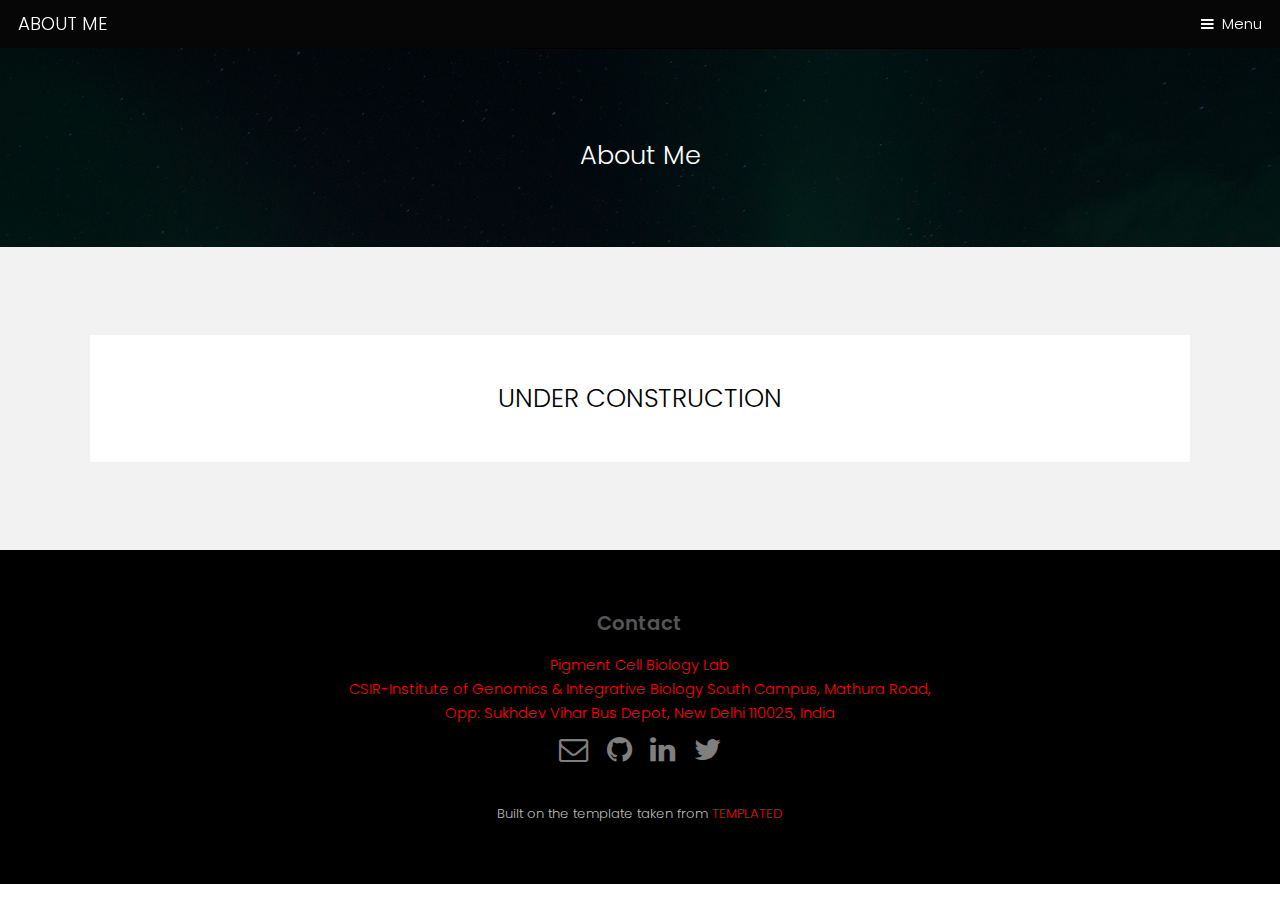
==== commit c71d1775: "New Template" ====
--- a/About Me.html
+++ b/About Me.html
@@ -1,6 +1,6 @@
 <!DOCTYPE HTML>
 <!--
-	Industrious by TEMPLATED
+	Hielo by TEMPLATED
 	templated.co @templatedco
 	Released for free under the Creative Commons Attribution 3.0 license (templated.co/license)
 -->
@@ -8,25 +8,21 @@
 	<head>
 		<title>About Me</title>
 		<meta charset="utf-8" />
-		<meta name="viewport" content="width=device-width, initial-scale=1, user-scalable=no" />
-		<meta name="description" content="" />
-		<meta name="keywords" content="" />
+		<meta name="viewport" content="width=device-width, initial-scale=1" />
 		<link rel="stylesheet" href="assets/css/main.css" />
 	</head>
-	<body class="is-preload">
+	<body class="subpage">
 
 		<!-- Header -->
 			<header id="header">
-				<a class="logo">About Me</a>
-				<nav>
-					<a href="#menu">Menu</a>
-				</nav>
+				<div class="logo"><a href="Home.html">ABOUT ME</span></a></div>
+				<a href="#menu">Menu</a>
 			</header>
 
 		<!-- Nav -->
 			<nav id="menu">
 				<ul class="links">
-					<li><a href="index.html">Home</a></li>
+					<li><a href="Home.html">Home</a></li>
 					<li><a href="Research Interest.html">Research Interest</a></li>
 					<li><a href="CV.html">CV</a></li>
 					<li><a href="About Me.html">About Me</a></li>
@@ -34,57 +30,56 @@
 				</ul>
 			</nav>
 
-		<!-- Heading -->
-			<div id="heading" >
-				<h1>About Me</h1>
-			</div>
+		<!-- One -->
+			<section id="One" class="wrapper style3">
+				<div class="inner">
+					<header class="align-center">
+						<h2>About Me</h2>
+					</header>
+				</div>
+			</section>
 
-		<!-- Main -->
-			<section id="main" class="wrapper">
+		<!-- Two -->
+			<section id="two" class="wrapper style2">
 				<div class="inner">
-					<div class="content">
-						
-						<header>
-							<h2><strong>Under Construction<strong></h2>
-						</header>
-						
+					<div class="box">
+						<div class="content">
+							<header class="align-center">
+								<h2>UNDER CONSTRUCTION</h2>
+							</header>
+						</div>
 					</div>
 				</div>
 			</section>
 
 		<!-- Footer -->
 			<footer id="footer">
-				<div class="inner">
-					<div class="content">
-						<section>
-							<h3>Current Address</h3>
-							 <p>Lab - 218<br/>
-								  CSIR-Institute of Genomics & Integrative Biology<br/>
+				<div class="container">
+					<section>
+							<h3><strong>Contact</strong></h3>
+							 <a href="https://sites.google.com/igib.in/pigmentcellbio/home?authuser=0" target="blank" style="color:#FF0000;">Pigment Cell Biology Lab</a></br>
+							 <a href="https://www.igib.res.in/" target="blank" style="color:#FF0000;">CSIR-Institute of Genomics & Integrative Biology
 								  South Campus, Mathura Road,<br/>
-								  Opp: Sukhdev Vihar Bus Depot<br/>
-								  New Delhi 110025<br/>
-								  India</p>
-						</section>
-						<section>
-							<h3>Contact</h3>
-							<ul class="plain">
-								<li><a href="mailto:aggarwalayush793@gmail.com" target="blank"><i class="icon fa-envelope">&nbsp;</i>Gmail</a></li>
-								<li><a href="https://github.com/Aggarwal-Ayush" target="blank"><i class="icon fa-github">&nbsp;</i>Github</a></li>
-								<li><a href="https://www.linkedin.com/in/ayush-aggarwal-39b9997b/" target="blank"><i class="icon fa-linkedin">&nbsp;</i>LinkedIn</a></li>
-								<li><a href="https://twitter.com/AggarwalAyush_" target="blank"><i class="icon fa-twitter">&nbsp;</i>Twitter</a></li>
-							</ul>
-						</section>
-					</div>
-					<div class="copyright">
-						Built on the template taken from <a href="https://templated.co/" target ="blank" style="color:#FF0000;">TEMPLATED</a>
-					</div>
+								  Opp: Sukhdev Vihar Bus Depot,
+								  New Delhi 110025, India</a>
+					</section>
+					
+					<ul class="icons">
+						<li><a href="mailto:aggarwalayush793@gmail.com" target="blank" class="icon fa-envelope-o"><span class="label">Email</span></a></li>
+						<li><a href="https://github.com/Aggarwal-Ayush" target="blank" class="icon fa-github"><span class="label">Github</span></a></li>
+						<li><a href="https://www.linkedin.com/in/ayush-aggarwal-39b9997b/" target="blank" class="icon fa-linkedin"><span class="label">LinkedIn</span></a></li>
+						<li><a href="https://twitter.com/AggarwalAyush_" target="blank" class="icon fa-twitter"><span class="label">Twitter</span></a></li>
+					</ul>
+				</div>
+				<div class="copyright">
+					Built on the template taken from <a href="https://templated.co/" target ="blank" style="color:#FF0000;">TEMPLATED</a>
 				</div>
 			</footer>
 
 		<!-- Scripts -->
 			<script src="assets/js/jquery.min.js"></script>
-			<script src="assets/js/browser.min.js"></script>
-			<script src="assets/js/breakpoints.min.js"></script>
+			<script src="assets/js/jquery.scrollex.min.js"></script>
+			<script src="assets/js/skel.min.js"></script>
 			<script src="assets/js/util.js"></script>
 			<script src="assets/js/main.js"></script>
 
--- a/assets/css/main.css
+++ b/assets/css/main.css
@@ -1,2823 +1,4312 @@
+@charset "UTF-8";
 @import url(font-awesome.min.css);
-@import url("https://fonts.googleapis.com/css?family=Raleway:200,300,400,500,600");
+@import url("https://fonts.googleapis.com/css?family=Poppins:300,400,500,600,700");
+
 /*
-	Industrious by TEMPLATED
+	Hielo by TEMPLATED
 	templated.co @templatedco
 	Released for free under the Creative Commons Attribution 3.0 license (templated.co/license)
 */
+
+/* Reset */
+
+	html, body, div, span, applet, object, iframe, h1, h2, h3, h4, h5, h6, p, blockquote, pre, a, abbr, acronym, address, big, cite, code, del, dfn, em, img, ins, kbd, q, s, samp, small, strike, strong, sub, sup, tt, var, b, u, i, center, dl, dt, dd, ol, ul, li, fieldset, form, label, legend, table, caption, tbody, tfoot, thead, tr, th, td, article, aside, canvas, details, embed, figure, figcaption, footer, header, hgroup, menu, nav, output, ruby, section, summary, time, mark, audio, video {
+		margin: 0;
+		padding: 0;
+		border: 0;
+		font-size: 100%;
+		font: inherit;
+		vertical-align: baseline;
+	}
+
+	article, aside, details, figcaption, figure, footer, header, hgroup, menu, nav, section {
+		display: block;
+	}
+
+	body {
+		line-height: 1;
+	}
+
+	ol, ul {
+		list-style: none;
+	}
+
+	blockquote, q {
+		quotes: none;
+	}
+
+	blockquote:before, blockquote:after, q:before, q:after {
+		content: '';
+		content: none;
+	}
+
+	table {
+		border-collapse: collapse;
+		border-spacing: 0;
+	}
+
+	body {
+		-webkit-text-size-adjust: none;
+	}
+
+/* Box Model */
+
+	*, *:before, *:after {
+		-moz-box-sizing: border-box;
+		-webkit-box-sizing: border-box;
+		box-sizing: border-box;
+	}
+
+/* Containers */
+
+	.container {
+		margin-left: auto;
+		margin-right: auto;
+	}
+
+	.container.\31 25\25 {
+		width: 100%;
+		max-width: 100rem;
+		min-width: 80rem;
+	}
+
+	.container.\37 5\25 {
+		width: 60rem;
+	}
+
+	.container.\35 0\25 {
+		width: 40rem;
+	}
+
+	.container.\32 5\25 {
+		width: 20rem;
+	}
+
+	.container {
+		width: 80rem;
+	}
+
+	@media screen and (max-width: 1680px) {
+
+		.container.\31 25\25 {
+			width: 100%;
+			max-width: 100rem;
+			min-width: 80rem;
+		}
+
+		.container.\37 5\25 {
+			width: 60rem;
+		}
+
+		.container.\35 0\25 {
+			width: 40rem;
+		}
+
+		.container.\32 5\25 {
+			width: 20rem;
+		}
+
+		.container {
+			width: 80rem;
+		}
+
+	}
+
+	@media screen and (max-width: 1280px) {
+
+		.container.\31 25\25 {
+			width: 100%;
+			max-width: 81.25rem;
+			min-width: 65rem;
+		}
+
+		.container.\37 5\25 {
+			width: 48.75rem;
+		}
+
+		.container.\35 0\25 {
+			width: 32.5rem;
+		}
+
+		.container.\32 5\25 {
+			width: 16.25rem;
+		}
+
+		.container {
+			width: 65rem;
+		}
+
+	}
+
+	@media screen and (max-width: 980px) {
+
+		.container.\31 25\25 {
+			width: 100%;
+			max-width: 112.5%;
+			min-width: 90%;
+		}
+
+		.container.\37 5\25 {
+			width: 67.5%;
+		}
+
+		.container.\35 0\25 {
+			width: 45%;
+		}
+
+		.container.\32 5\25 {
+			width: 22.5%;
+		}
+
+		.container {
+			width: 90%;
+		}
+
+	}
+
+	@media screen and (max-width: 736px) {
+
+		.container.\31 25\25 {
+			width: 100%;
+			max-width: 112.5%;
+			min-width: 90%;
+		}
+
+		.container.\37 5\25 {
+			width: 67.5%;
+		}
+
+		.container.\35 0\25 {
+			width: 45%;
+		}
+
+		.container.\32 5\25 {
+			width: 22.5%;
+		}
+
+		.container {
+			width: 90% !important;
+		}
+
+	}
+
+	@media screen and (max-width: 480px) {
+
+		.container.\31 25\25 {
+			width: 100%;
+			max-width: 112.5%;
+			min-width: 90%;
+		}
+
+		.container.\37 5\25 {
+			width: 67.5%;
+		}
+
+		.container.\35 0\25 {
+			width: 45%;
+		}
+
+		.container.\32 5\25 {
+			width: 22.5%;
+		}
+
+		.container {
+			width: 90% !important;
+		}
+
+	}
+
+/* Grid */
+
+	.row {
+		border-bottom: solid 1px transparent;
+		-moz-box-sizing: border-box;
+		-webkit-box-sizing: border-box;
+		box-sizing: border-box;
+	}
+
+	.row > * {
+		float: left;
+		-moz-box-sizing: border-box;
+		-webkit-box-sizing: border-box;
+		box-sizing: border-box;
+	}
+
+	.row:after, .row:before {
+		content: '';
+		display: block;
+		clear: both;
+		height: 0;
+	}
+
+	.row.uniform > * > :first-child {
+		margin-top: 0;
+	}
+
+	.row.uniform > * > :last-child {
+		margin-bottom: 0;
+	}
+
+	.row.\30 \25 > * {
+		padding: 0 0 0 0rem;
+	}
+
+	.row.\30 \25 {
+		margin: 0 0 -1px 0rem;
+	}
+
+	.row.uniform.\30 \25 > * {
+		padding: 0rem 0 0 0rem;
+	}
+
+	.row.uniform.\30 \25 {
+		margin: 0rem 0 -1px 0rem;
+	}
+
+	.row > * {
+		padding: 0 0 0 2rem;
+	}
+
+	.row {
+		margin: 0 0 -1px -2rem;
+	}
+
+	.row.uniform > * {
+		padding: 2rem 0 0 2rem;
+	}
+
+	.row.uniform {
+		margin: -2rem 0 -1px -2rem;
+	}
+
+	.row.\32 00\25 > * {
+		padding: 0 0 0 4rem;
+	}
+
+	.row.\32 00\25 {
+		margin: 0 0 -1px -4rem;
+	}
+
+	.row.uniform.\32 00\25 > * {
+		padding: 4rem 0 0 4rem;
+	}
+
+	.row.uniform.\32 00\25 {
+		margin: -4rem 0 -1px -4rem;
+	}
+
+	.row.\31 50\25 > * {
+		padding: 0 0 0 3rem;
+	}
+
+	.row.\31 50\25 {
+		margin: 0 0 -1px -3rem;
+	}
+
+	.row.uniform.\31 50\25 > * {
+		padding: 3rem 0 0 3rem;
+	}
+
+	.row.uniform.\31 50\25 {
+		margin: -3rem 0 -1px -3rem;
+	}
+
+	.row.\35 0\25 > * {
+		padding: 0 0 0 1rem;
+	}
+
+	.row.\35 0\25 {
+		margin: 0 0 -1px -1rem;
+	}
+
+	.row.uniform.\35 0\25 > * {
+		padding: 1rem 0 0 1rem;
+	}
+
+	.row.uniform.\35 0\25 {
+		margin: -1rem 0 -1px -1rem;
+	}
+
+	.row.\32 5\25 > * {
+		padding: 0 0 0 0.5rem;
+	}
+
+	.row.\32 5\25 {
+		margin: 0 0 -1px -0.5rem;
+	}
+
+	.row.uniform.\32 5\25 > * {
+		padding: 0.5rem 0 0 0.5rem;
+	}
+
+	.row.uniform.\32 5\25 {
+		margin: -0.5rem 0 -1px -0.5rem;
+	}
+
+	.\31 2u, .\31 2u\24 {
+		width: 100%;
+		clear: none;
+		margin-left: 0;
+	}
+
+	.\31 1u, .\31 1u\24 {
+		width: 91.6666666667%;
+		clear: none;
+		margin-left: 0;
+	}
+
+	.\31 0u, .\31 0u\24 {
+		width: 83.3333333333%;
+		clear: none;
+		margin-left: 0;
+	}
+
+	.\39 u, .\39 u\24 {
+		width: 75%;
+		clear: none;
+		margin-left: 0;
+	}
+
+	.\38 u, .\38 u\24 {
+		width: 66.6666666667%;
+		clear: none;
+		margin-left: 0;
+	}
+
+	.\37 u, .\37 u\24 {
+		width: 58.3333333333%;
+		clear: none;
+		margin-left: 0;
+	}
+
+	.\36 u, .\36 u\24 {
+		width: 50%;
+		clear: none;
+		margin-left: 0;
+	}
+
+	.\35 u, .\35 u\24 {
+		width: 41.6666666667%;
+		clear: none;
+		margin-left: 0;
+	}
+
+	.\34 u, .\34 u\24 {
+		width: 33.3333333333%;
+		clear: none;
+		margin-left: 0;
+	}
+
+	.\33 u, .\33 u\24 {
+		width: 25%;
+		clear: none;
+		margin-left: 0;
+	}
+
+	.\32 u, .\32 u\24 {
+		width: 16.6666666667%;
+		clear: none;
+		margin-left: 0;
+	}
+
+	.\31 u, .\31 u\24 {
+		width: 8.3333333333%;
+		clear: none;
+		margin-left: 0;
+	}
+
+	.\31 2u\24 + *,
+	.\31 1u\24 + *,
+	.\31 0u\24 + *,
+	.\39 u\24 + *,
+	.\38 u\24 + *,
+	.\37 u\24 + *,
+	.\36 u\24 + *,
+	.\35 u\24 + *,
+	.\34 u\24 + *,
+	.\33 u\24 + *,
+	.\32 u\24 + *,
+	.\31 u\24 + * {
+		clear: left;
+	}
+
+	.\-11u {
+		margin-left: 91.66667%;
+	}
+
+	.\-10u {
+		margin-left: 83.33333%;
+	}
+
+	.\-9u {
+		margin-left: 75%;
+	}
+
+	.\-8u {
+		margin-left: 66.66667%;
+	}
+
+	.\-7u {
+		margin-left: 58.33333%;
+	}
+
+	.\-6u {
+		margin-left: 50%;
+	}
+
+	.\-5u {
+		margin-left: 41.66667%;
+	}
+
+	.\-4u {
+		margin-left: 33.33333%;
+	}
+
+	.\-3u {
+		margin-left: 25%;
+	}
+
+	.\-2u {
+		margin-left: 16.66667%;
+	}
+
+	.\-1u {
+		margin-left: 8.33333%;
+	}
+
+	@media screen and (max-width: 1680px) {
+
+		.row > * {
+			padding: 0 0 0 2rem;
+		}
+
+		.row {
+			margin: 0 0 -1px -2rem;
+		}
+
+		.row.uniform > * {
+			padding: 2rem 0 0 2rem;
+		}
+
+		.row.uniform {
+			margin: -2rem 0 -1px -2rem;
+		}
+
+		.row.\32 00\25 > * {
+			padding: 0 0 0 4rem;
+		}
+
+		.row.\32 00\25 {
+			margin: 0 0 -1px -4rem;
+		}
+
+		.row.uniform.\32 00\25 > * {
+			padding: 4rem 0 0 4rem;
+		}
+
+		.row.uniform.\32 00\25 {
+			margin: -4rem 0 -1px -4rem;
+		}
+
+		.row.\31 50\25 > * {
+			padding: 0 0 0 3rem;
+		}
+
+		.row.\31 50\25 {
+			margin: 0 0 -1px -3rem;
+		}
+
+		.row.uniform.\31 50\25 > * {
+			padding: 3rem 0 0 3rem;
+		}
+
+		.row.uniform.\31 50\25 {
+			margin: -3rem 0 -1px -3rem;
+		}
+
+		.row.\35 0\25 > * {
+			padding: 0 0 0 1rem;
+		}
+
+		.row.\35 0\25 {
+			margin: 0 0 -1px -1rem;
+		}
+
+		.row.uniform.\35 0\25 > * {
+			padding: 1rem 0 0 1rem;
+		}
+
+		.row.uniform.\35 0\25 {
+			margin: -1rem 0 -1px -1rem;
+		}
+
+		.row.\32 5\25 > * {
+			padding: 0 0 0 0.5rem;
+		}
+
+		.row.\32 5\25 {
+			margin: 0 0 -1px -0.5rem;
+		}
+
+		.row.uniform.\32 5\25 > * {
+			padding: 0.5rem 0 0 0.5rem;
+		}
+
+		.row.uniform.\32 5\25 {
+			margin: -0.5rem 0 -1px -0.5rem;
+		}
+
+		.\31 2u\28xlarge\29, .\31 2u\24\28xlarge\29 {
+			width: 100%;
+			clear: none;
+			margin-left: 0;
+		}
+
+		.\31 1u\28xlarge\29, .\31 1u\24\28xlarge\29 {
+			width: 91.6666666667%;
+			clear: none;
+			margin-left: 0;
+		}
+
+		.\31 0u\28xlarge\29, .\31 0u\24\28xlarge\29 {
+			width: 83.3333333333%;
+			clear: none;
+			margin-left: 0;
+		}
+
+		.\39 u\28xlarge\29, .\39 u\24\28xlarge\29 {
+			width: 75%;
+			clear: none;
+			margin-left: 0;
+		}
+
+		.\38 u\28xlarge\29, .\38 u\24\28xlarge\29 {
+			width: 66.6666666667%;
+			clear: none;
+			margin-left: 0;
+		}
+
+		.\37 u\28xlarge\29, .\37 u\24\28xlarge\29 {
+			width: 58.3333333333%;
+			clear: none;
+			margin-left: 0;
+		}
+
+		.\36 u\28xlarge\29, .\36 u\24\28xlarge\29 {
+			width: 50%;
+			clear: none;
+			margin-left: 0;
+		}
+
+		.\35 u\28xlarge\29, .\35 u\24\28xlarge\29 {
+			width: 41.6666666667%;
+			clear: none;
+			margin-left: 0;
+		}
+
+		.\34 u\28xlarge\29, .\34 u\24\28xlarge\29 {
+			width: 33.3333333333%;
+			clear: none;
+			margin-left: 0;
+		}
+
+		.\33 u\28xlarge\29, .\33 u\24\28xlarge\29 {
+			width: 25%;
+			clear: none;
+			margin-left: 0;
+		}
+
+		.\32 u\28xlarge\29, .\32 u\24\28xlarge\29 {
+			width: 16.6666666667%;
+			clear: none;
+			margin-left: 0;
+		}
+
+		.\31 u\28xlarge\29, .\31 u\24\28xlarge\29 {
+			width: 8.3333333333%;
+			clear: none;
+			margin-left: 0;
+		}
+
+		.\31 2u\24\28xlarge\29 + *,
+		.\31 1u\24\28xlarge\29 + *,
+		.\31 0u\24\28xlarge\29 + *,
+		.\39 u\24\28xlarge\29 + *,
+		.\38 u\24\28xlarge\29 + *,
+		.\37 u\24\28xlarge\29 + *,
+		.\36 u\24\28xlarge\29 + *,
+		.\35 u\24\28xlarge\29 + *,
+		.\34 u\24\28xlarge\29 + *,
+		.\33 u\24\28xlarge\29 + *,
+		.\32 u\24\28xlarge\29 + *,
+		.\31 u\24\28xlarge\29 + * {
+			clear: left;
+		}
+
+		.\-11u\28xlarge\29 {
+			margin-left: 91.66667%;
+		}
+
+		.\-10u\28xlarge\29 {
+			margin-left: 83.33333%;
+		}
+
+		.\-9u\28xlarge\29 {
+			margin-left: 75%;
+		}
+
+		.\-8u\28xlarge\29 {
+			margin-left: 66.66667%;
+		}
+
+		.\-7u\28xlarge\29 {
+			margin-left: 58.33333%;
+		}
+
+		.\-6u\28xlarge\29 {
+			margin-left: 50%;
+		}
+
+		.\-5u\28xlarge\29 {
+			margin-left: 41.66667%;
+		}
+
+		.\-4u\28xlarge\29 {
+			margin-left: 33.33333%;
+		}
+
+		.\-3u\28xlarge\29 {
+			margin-left: 25%;
+		}
+
+		.\-2u\28xlarge\29 {
+			margin-left: 16.66667%;
+		}
+
+		.\-1u\28xlarge\29 {
+			margin-left: 8.33333%;
+		}
+
+	}
+
+	@media screen and (max-width: 1280px) {
+
+		.row > * {
+			padding: 0 0 0 1.5rem;
+		}
+
+		.row {
+			margin: 0 0 -1px -1.5rem;
+		}
+
+		.row.uniform > * {
+			padding: 1.5rem 0 0 1.5rem;
+		}
+
+		.row.uniform {
+			margin: -1.5rem 0 -1px -1.5rem;
+		}
+
+		.row.\32 00\25 > * {
+			padding: 0 0 0 3rem;
+		}
+
+		.row.\32 00\25 {
+			margin: 0 0 -1px -3rem;
+		}
+
+		.row.uniform.\32 00\25 > * {
+			padding: 3rem 0 0 3rem;
+		}
+
+		.row.uniform.\32 00\25 {
+			margin: -3rem 0 -1px -3rem;
+		}
+
+		.row.\31 50\25 > * {
+			padding: 0 0 0 2.25rem;
+		}
+
+		.row.\31 50\25 {
+			margin: 0 0 -1px -2.25rem;
+		}
+
+		.row.uniform.\31 50\25 > * {
+			padding: 2.25rem 0 0 2.25rem;
+		}
+
+		.row.uniform.\31 50\25 {
+			margin: -2.25rem 0 -1px -2.25rem;
+		}
+
+		.row.\35 0\25 > * {
+			padding: 0 0 0 0.75rem;
+		}
+
+		.row.\35 0\25 {
+			margin: 0 0 -1px -0.75rem;
+		}
+
+		.row.uniform.\35 0\25 > * {
+			padding: 0.75rem 0 0 0.75rem;
+		}
+
+		.row.uniform.\35 0\25 {
+			margin: -0.75rem 0 -1px -0.75rem;
+		}
+
+		.row.\32 5\25 > * {
+			padding: 0 0 0 0.375rem;
+		}
+
+		.row.\32 5\25 {
+			margin: 0 0 -1px -0.375rem;
+		}
+
+		.row.uniform.\32 5\25 > * {
+			padding: 0.375rem 0 0 0.375rem;
+		}
+
+		.row.uniform.\32 5\25 {
+			margin: -0.375rem 0 -1px -0.375rem;
+		}
+
+		.\31 2u\28large\29, .\31 2u\24\28large\29 {
+			width: 100%;
+			clear: none;
+			margin-left: 0;
+		}
+
+		.\31 1u\28large\29, .\31 1u\24\28large\29 {
+			width: 91.6666666667%;
+			clear: none;
+			margin-left: 0;
+		}
+
+		.\31 0u\28large\29, .\31 0u\24\28large\29 {
+			width: 83.3333333333%;
+			clear: none;
+			margin-left: 0;
+		}
+
+		.\39 u\28large\29, .\39 u\24\28large\29 {
+			width: 75%;
+			clear: none;
+			margin-left: 0;
+		}
+
+		.\38 u\28large\29, .\38 u\24\28large\29 {
+			width: 66.6666666667%;
+			clear: none;
+			margin-left: 0;
+		}
+
+		.\37 u\28large\29, .\37 u\24\28large\29 {
+			width: 58.3333333333%;
+			clear: none;
+			margin-left: 0;
+		}
+
+		.\36 u\28large\29, .\36 u\24\28large\29 {
+			width: 50%;
+			clear: none;
+			margin-left: 0;
+		}
+
+		.\35 u\28large\29, .\35 u\24\28large\29 {
+			width: 41.6666666667%;
+			clear: none;
+			margin-left: 0;
+		}
+
+		.\34 u\28large\29, .\34 u\24\28large\29 {
+			width: 33.3333333333%;
+			clear: none;
+			margin-left: 0;
+		}
+
+		.\33 u\28large\29, .\33 u\24\28large\29 {
+			width: 25%;
+			clear: none;
+			margin-left: 0;
+		}
+
+		.\32 u\28large\29, .\32 u\24\28large\29 {
+			width: 16.6666666667%;
+			clear: none;
+			margin-left: 0;
+		}
+
+		.\31 u\28large\29, .\31 u\24\28large\29 {
+			width: 8.3333333333%;
+			clear: none;
+			margin-left: 0;
+		}
+
+		.\31 2u\24\28large\29 + *,
+		.\31 1u\24\28large\29 + *,
+		.\31 0u\24\28large\29 + *,
+		.\39 u\24\28large\29 + *,
+		.\38 u\24\28large\29 + *,
+		.\37 u\24\28large\29 + *,
+		.\36 u\24\28large\29 + *,
+		.\35 u\24\28large\29 + *,
+		.\34 u\24\28large\29 + *,
+		.\33 u\24\28large\29 + *,
+		.\32 u\24\28large\29 + *,
+		.\31 u\24\28large\29 + * {
+			clear: left;
+		}
+
+		.\-11u\28large\29 {
+			margin-left: 91.66667%;
+		}
+
+		.\-10u\28large\29 {
+			margin-left: 83.33333%;
+		}
+
+		.\-9u\28large\29 {
+			margin-left: 75%;
+		}
+
+		.\-8u\28large\29 {
+			margin-left: 66.66667%;
+		}
+
+		.\-7u\28large\29 {
+			margin-left: 58.33333%;
+		}
+
+		.\-6u\28large\29 {
+			margin-left: 50%;
+		}
+
+		.\-5u\28large\29 {
+			margin-left: 41.66667%;
+		}
+
+		.\-4u\28large\29 {
+			margin-left: 33.33333%;
+		}
+
+		.\-3u\28large\29 {
+			margin-left: 25%;
+		}
+
+		.\-2u\28large\29 {
+			margin-left: 16.66667%;
+		}
+
+		.\-1u\28large\29 {
+			margin-left: 8.33333%;
+		}
+
+	}
+
+	@media screen and (max-width: 980px) {
+
+		.row > * {
+			padding: 0 0 0 1.5rem;
+		}
+
+		.row {
+			margin: 0 0 -1px -1.5rem;
+		}
+
+		.row.uniform > * {
+			padding: 1.5rem 0 0 1.5rem;
+		}
+
+		.row.uniform {
+			margin: -1.5rem 0 -1px -1.5rem;
+		}
+
+		.row.\32 00\25 > * {
+			padding: 0 0 0 3rem;
+		}
+
+		.row.\32 00\25 {
+			margin: 0 0 -1px -3rem;
+		}
+
+		.row.uniform.\32 00\25 > * {
+			padding: 3rem 0 0 3rem;
+		}
+
+		.row.uniform.\32 00\25 {
+			margin: -3rem 0 -1px -3rem;
+		}
+
+		.row.\31 50\25 > * {
+			padding: 0 0 0 2.25rem;
+		}
+
+		.row.\31 50\25 {
+			margin: 0 0 -1px -2.25rem;
+		}
+
+		.row.uniform.\31 50\25 > * {
+			padding: 2.25rem 0 0 2.25rem;
+		}
+
+		.row.uniform.\31 50\25 {
+			margin: -2.25rem 0 -1px -2.25rem;
+		}
+
+		.row.\35 0\25 > * {
+			padding: 0 0 0 0.75rem;
+		}
+
+		.row.\35 0\25 {
+			margin: 0 0 -1px -0.75rem;
+		}
+
+		.row.uniform.\35 0\25 > * {
+			padding: 0.75rem 0 0 0.75rem;
+		}
+
+		.row.uniform.\35 0\25 {
+			margin: -0.75rem 0 -1px -0.75rem;
+		}
+
+		.row.\32 5\25 > * {
+			padding: 0 0 0 0.375rem;
+		}
+
+		.row.\32 5\25 {
+			margin: 0 0 -1px -0.375rem;
+		}
+
+		.row.uniform.\32 5\25 > * {
+			padding: 0.375rem 0 0 0.375rem;
+		}
+
+		.row.uniform.\32 5\25 {
+			margin: -0.375rem 0 -1px -0.375rem;
+		}
+
+		.\31 2u\28medium\29, .\31 2u\24\28medium\29 {
+			width: 100%;
+			clear: none;
+			margin-left: 0;
+		}
+
+		.\31 1u\28medium\29, .\31 1u\24\28medium\29 {
+			width: 91.6666666667%;
+			clear: none;
+			margin-left: 0;
+		}
+
+		.\31 0u\28medium\29, .\31 0u\24\28medium\29 {
+			width: 83.3333333333%;
+			clear: none;
+			margin-left: 0;
+		}
+
+		.\39 u\28medium\29, .\39 u\24\28medium\29 {
+			width: 75%;
+			clear: none;
+			margin-left: 0;
+		}
+
+		.\38 u\28medium\29, .\38 u\24\28medium\29 {
+			width: 66.6666666667%;
+			clear: none;
+			margin-left: 0;
+		}
+
+		.\37 u\28medium\29, .\37 u\24\28medium\29 {
+			width: 58.3333333333%;
+			clear: none;
+			margin-left: 0;
+		}
+
+		.\36 u\28medium\29, .\36 u\24\28medium\29 {
+			width: 50%;
+			clear: none;
+			margin-left: 0;
+		}
+
+		.\35 u\28medium\29, .\35 u\24\28medium\29 {
+			width: 41.6666666667%;
+			clear: none;
+			margin-left: 0;
+		}
+
+		.\34 u\28medium\29, .\34 u\24\28medium\29 {
+			width: 33.3333333333%;
+			clear: none;
+			margin-left: 0;
+		}
+
+		.\33 u\28medium\29, .\33 u\24\28medium\29 {
+			width: 25%;
+			clear: none;
+			margin-left: 0;
+		}
+
+		.\32 u\28medium\29, .\32 u\24\28medium\29 {
+			width: 16.6666666667%;
+			clear: none;
+			margin-left: 0;
+		}
+
+		.\31 u\28medium\29, .\31 u\24\28medium\29 {
+			width: 8.3333333333%;
+			clear: none;
+			margin-left: 0;
+		}
+
+		.\31 2u\24\28medium\29 + *,
+		.\31 1u\24\28medium\29 + *,
+		.\31 0u\24\28medium\29 + *,
+		.\39 u\24\28medium\29 + *,
+		.\38 u\24\28medium\29 + *,
+		.\37 u\24\28medium\29 + *,
+		.\36 u\24\28medium\29 + *,
+		.\35 u\24\28medium\29 + *,
+		.\34 u\24\28medium\29 + *,
+		.\33 u\24\28medium\29 + *,
+		.\32 u\24\28medium\29 + *,
+		.\31 u\24\28medium\29 + * {
+			clear: left;
+		}
+
+		.\-11u\28medium\29 {
+			margin-left: 91.66667%;
+		}
+
+		.\-10u\28medium\29 {
+			margin-left: 83.33333%;
+		}
+
+		.\-9u\28medium\29 {
+			margin-left: 75%;
+		}
+
+		.\-8u\28medium\29 {
+			margin-left: 66.66667%;
+		}
+
+		.\-7u\28medium\29 {
+			margin-left: 58.33333%;
+		}
+
+		.\-6u\28medium\29 {
+			margin-left: 50%;
+		}
+
+		.\-5u\28medium\29 {
+			margin-left: 41.66667%;
+		}
+
+		.\-4u\28medium\29 {
+			margin-left: 33.33333%;
+		}
+
+		.\-3u\28medium\29 {
+			margin-left: 25%;
+		}
+
+		.\-2u\28medium\29 {
+			margin-left: 16.66667%;
+		}
+
+		.\-1u\28medium\29 {
+			margin-left: 8.33333%;
+		}
+
+	}
+
+	@media screen and (max-width: 736px) {
+
+		.row > * {
+			padding: 0 0 0 1.25rem;
+		}
+
+		.row {
+			margin: 0 0 -1px -1.25rem;
+		}
+
+		.row.uniform > * {
+			padding: 1.25rem 0 0 1.25rem;
+		}
+
+		.row.uniform {
+			margin: -1.25rem 0 -1px -1.25rem;
+		}
+
+		.row.\32 00\25 > * {
+			padding: 0 0 0 2.5rem;
+		}
+
+		.row.\32 00\25 {
+			margin: 0 0 -1px -2.5rem;
+		}
+
+		.row.uniform.\32 00\25 > * {
+			padding: 2.5rem 0 0 2.5rem;
+		}
+
+		.row.uniform.\32 00\25 {
+			margin: -2.5rem 0 -1px -2.5rem;
+		}
+
+		.row.\31 50\25 > * {
+			padding: 0 0 0 1.875rem;
+		}
+
+		.row.\31 50\25 {
+			margin: 0 0 -1px -1.875rem;
+		}
+
+		.row.uniform.\31 50\25 > * {
+			padding: 1.875rem 0 0 1.875rem;
+		}
+
+		.row.uniform.\31 50\25 {
+			margin: -1.875rem 0 -1px -1.875rem;
+		}
+
+		.row.\35 0\25 > * {
+			padding: 0 0 0 0.625rem;
+		}
+
+		.row.\35 0\25 {
+			margin: 0 0 -1px -0.625rem;
+		}
+
+		.row.uniform.\35 0\25 > * {
+			padding: 0.625rem 0 0 0.625rem;
+		}
+
+		.row.uniform.\35 0\25 {
+			margin: -0.625rem 0 -1px -0.625rem;
+		}
+
+		.row.\32 5\25 > * {
+			padding: 0 0 0 0.3125rem;
+		}
+
+		.row.\32 5\25 {
+			margin: 0 0 -1px -0.3125rem;
+		}
+
+		.row.uniform.\32 5\25 > * {
+			padding: 0.3125rem 0 0 0.3125rem;
+		}
+
+		.row.uniform.\32 5\25 {
+			margin: -0.3125rem 0 -1px -0.3125rem;
+		}
+
+		.\31 2u\28small\29, .\31 2u\24\28small\29 {
+			width: 100%;
+			clear: none;
+			margin-left: 0;
+		}
+
+		.\31 1u\28small\29, .\31 1u\24\28small\29 {
+			width: 91.6666666667%;
+			clear: none;
+			margin-left: 0;
+		}
+
+		.\31 0u\28small\29, .\31 0u\24\28small\29 {
+			width: 83.3333333333%;
+			clear: none;
+			margin-left: 0;
+		}
+
+		.\39 u\28small\29, .\39 u\24\28small\29 {
+			width: 75%;
+			clear: none;
+			margin-left: 0;
+		}
+
+		.\38 u\28small\29, .\38 u\24\28small\29 {
+			width: 66.6666666667%;
+			clear: none;
+			margin-left: 0;
+		}
+
+		.\37 u\28small\29, .\37 u\24\28small\29 {
+			width: 58.3333333333%;
+			clear: none;
+			margin-left: 0;
+		}
+
+		.\36 u\28small\29, .\36 u\24\28small\29 {
+			width: 50%;
+			clear: none;
+			margin-left: 0;
+		}
+
+		.\35 u\28small\29, .\35 u\24\28small\29 {
+			width: 41.6666666667%;
+			clear: none;
+			margin-left: 0;
+		}
+
+		.\34 u\28small\29, .\34 u\24\28small\29 {
+			width: 33.3333333333%;
+			clear: none;
+			margin-left: 0;
+		}
+
+		.\33 u\28small\29, .\33 u\24\28small\29 {
+			width: 25%;
+			clear: none;
+			margin-left: 0;
+		}
+
+		.\32 u\28small\29, .\32 u\24\28small\29 {
+			width: 16.6666666667%;
+			clear: none;
+			margin-left: 0;
+		}
+
+		.\31 u\28small\29, .\31 u\24\28small\29 {
+			width: 8.3333333333%;
+			clear: none;
+			margin-left: 0;
+		}
+
+		.\31 2u\24\28small\29 + *,
+		.\31 1u\24\28small\29 + *,
+		.\31 0u\24\28small\29 + *,
+		.\39 u\24\28small\29 + *,
+		.\38 u\24\28small\29 + *,
+		.\37 u\24\28small\29 + *,
+		.\36 u\24\28small\29 + *,
+		.\35 u\24\28small\29 + *,
+		.\34 u\24\28small\29 + *,
+		.\33 u\24\28small\29 + *,
+		.\32 u\24\28small\29 + *,
+		.\31 u\24\28small\29 + * {
+			clear: left;
+		}
+
+		.\-11u\28small\29 {
+			margin-left: 91.66667%;
+		}
+
+		.\-10u\28small\29 {
+			margin-left: 83.33333%;
+		}
+
+		.\-9u\28small\29 {
+			margin-left: 75%;
+		}
+
+		.\-8u\28small\29 {
+			margin-left: 66.66667%;
+		}
+
+		.\-7u\28small\29 {
+			margin-left: 58.33333%;
+		}
+
+		.\-6u\28small\29 {
+			margin-left: 50%;
+		}
+
+		.\-5u\28small\29 {
+			margin-left: 41.66667%;
+		}
+
+		.\-4u\28small\29 {
+			margin-left: 33.33333%;
+		}
+
+		.\-3u\28small\29 {
+			margin-left: 25%;
+		}
+
+		.\-2u\28small\29 {
+			margin-left: 16.66667%;
+		}
+
+		.\-1u\28small\29 {
+			margin-left: 8.33333%;
+		}
+
+	}
+
+	@media screen and (max-width: 480px) {
+
+		.row > * {
+			padding: 0 0 0 1.25rem;
+		}
+
+		.row {
+			margin: 0 0 -1px -1.25rem;
+		}
+
+		.row.uniform > * {
+			padding: 1.25rem 0 0 1.25rem;
+		}
+
+		.row.uniform {
+			margin: -1.25rem 0 -1px -1.25rem;
+		}
+
+		.row.\32 00\25 > * {
+			padding: 0 0 0 2.5rem;
+		}
+
+		.row.\32 00\25 {
+			margin: 0 0 -1px -2.5rem;
+		}
+
+		.row.uniform.\32 00\25 > * {
+			padding: 2.5rem 0 0 2.5rem;
+		}
+
+		.row.uniform.\32 00\25 {
+			margin: -2.5rem 0 -1px -2.5rem;
+		}
+
+		.row.\31 50\25 > * {
+			padding: 0 0 0 1.875rem;
+		}
+
+		.row.\31 50\25 {
+			margin: 0 0 -1px -1.875rem;
+		}
+
+		.row.uniform.\31 50\25 > * {
+			padding: 1.875rem 0 0 1.875rem;
+		}
+
+		.row.uniform.\31 50\25 {
+			margin: -1.875rem 0 -1px -1.875rem;
+		}
+
+		.row.\35 0\25 > * {
+			padding: 0 0 0 0.625rem;
+		}
+
+		.row.\35 0\25 {
+			margin: 0 0 -1px -0.625rem;
+		}
+
+		.row.uniform.\35 0\25 > * {
+			padding: 0.625rem 0 0 0.625rem;
+		}
+
+		.row.uniform.\35 0\25 {
+			margin: -0.625rem 0 -1px -0.625rem;
+		}
+
+		.row.\32 5\25 > * {
+			padding: 0 0 0 0.3125rem;
+		}
+
+		.row.\32 5\25 {
+			margin: 0 0 -1px -0.3125rem;
+		}
+
+		.row.uniform.\32 5\25 > * {
+			padding: 0.3125rem 0 0 0.3125rem;
+		}
+
+		.row.uniform.\32 5\25 {
+			margin: -0.3125rem 0 -1px -0.3125rem;
+		}
+
+		.\31 2u\28xsmall\29, .\31 2u\24\28xsmall\29 {
+			width: 100%;
+			clear: none;
+			margin-left: 0;
+		}
+
+		.\31 1u\28xsmall\29, .\31 1u\24\28xsmall\29 {
+			width: 91.6666666667%;
+			clear: none;
+			margin-left: 0;
+		}
+
+		.\31 0u\28xsmall\29, .\31 0u\24\28xsmall\29 {
+			width: 83.3333333333%;
+			clear: none;
+			margin-left: 0;
+		}
+
+		.\39 u\28xsmall\29, .\39 u\24\28xsmall\29 {
+			width: 75%;
+			clear: none;
+			margin-left: 0;
+		}
+
+		.\38 u\28xsmall\29, .\38 u\24\28xsmall\29 {
+			width: 66.6666666667%;
+			clear: none;
+			margin-left: 0;
+		}
+
+		.\37 u\28xsmall\29, .\37 u\24\28xsmall\29 {
+			width: 58.3333333333%;
+			clear: none;
+			margin-left: 0;
+		}
+
+		.\36 u\28xsmall\29, .\36 u\24\28xsmall\29 {
+			width: 50%;
+			clear: none;
+			margin-left: 0;
+		}
+
+		.\35 u\28xsmall\29, .\35 u\24\28xsmall\29 {
+			width: 41.6666666667%;
+			clear: none;
+			margin-left: 0;
+		}
+
+		.\34 u\28xsmall\29, .\34 u\24\28xsmall\29 {
+			width: 33.3333333333%;
+			clear: none;
+			margin-left: 0;
+		}
+
+		.\33 u\28xsmall\29, .\33 u\24\28xsmall\29 {
+			width: 25%;
+			clear: none;
+			margin-left: 0;
+		}
+
+		.\32 u\28xsmall\29, .\32 u\24\28xsmall\29 {
+			width: 16.6666666667%;
+			clear: none;
+			margin-left: 0;
+		}
+
+		.\31 u\28xsmall\29, .\31 u\24\28xsmall\29 {
+			width: 8.3333333333%;
+			clear: none;
+			margin-left: 0;
+		}
+
+		.\31 2u\24\28xsmall\29 + *,
+		.\31 1u\24\28xsmall\29 + *,
+		.\31 0u\24\28xsmall\29 + *,
+		.\39 u\24\28xsmall\29 + *,
+		.\38 u\24\28xsmall\29 + *,
+		.\37 u\24\28xsmall\29 + *,
+		.\36 u\24\28xsmall\29 + *,
+		.\35 u\24\28xsmall\29 + *,
+		.\34 u\24\28xsmall\29 + *,
+		.\33 u\24\28xsmall\29 + *,
+		.\32 u\24\28xsmall\29 + *,
+		.\31 u\24\28xsmall\29 + * {
+			clear: left;
+		}
+
+		.\-11u\28xsmall\29 {
+			margin-left: 91.66667%;
+		}
+
+		.\-10u\28xsmall\29 {
+			margin-left: 83.33333%;
+		}
+
+		.\-9u\28xsmall\29 {
+			margin-left: 75%;
+		}
+
+		.\-8u\28xsmall\29 {
+			margin-left: 66.66667%;
+		}
+
+		.\-7u\28xsmall\29 {
+			margin-left: 58.33333%;
+		}
+
+		.\-6u\28xsmall\29 {
+			margin-left: 50%;
+		}
+
+		.\-5u\28xsmall\29 {
+			margin-left: 41.66667%;
+		}
+
+		.\-4u\28xsmall\29 {
+			margin-left: 33.33333%;
+		}
+
+		.\-3u\28xsmall\29 {
+			margin-left: 25%;
+		}
+
+		.\-2u\28xsmall\29 {
+			margin-left: 16.66667%;
+		}
+
+		.\-1u\28xsmall\29 {
+			margin-left: 8.33333%;
+		}
+
+	}
+
 /* Basic */
-@-ms-viewport {
-  width: device-width; }
-body {
-  -ms-overflow-style: scrollbar; }
-
-@media screen and (max-width: 480px) {
-  html, body {
-    min-width: 320px; } }
-html {
-  box-sizing: border-box; }
-
-*, *:before, *:after {
-  box-sizing: inherit; }
-
-body {
-  background: #ffffff; }
-  body.is-preload *, body.is-preload *:before, body.is-preload *:after {
-    -moz-animation: none !important;
-    -webkit-animation: none !important;
-    -ms-animation: none !important;
-    animation: none !important;
-    -moz-transition: none !important;
-    -webkit-transition: none !important;
-    -ms-transition: none !important;
-    transition: none !important; }
-
-html, body, div, span, applet, object,
-iframe, h1, h2, h3, h4, h5, h6, p, blockquote,
-pre, a, abbr, acronym, address, big, cite,
-code, del, dfn, em, img, ins, kbd, q, s, samp,
-small, strike, strong, sub, sup, tt, var, b,
-u, i, center, dl, dt, dd, ol, ul, li, fieldset,
-form, label, legend, table, caption, tbody,
-tfoot, thead, tr, th, td, article, aside,
-canvas, details, embed, figure, figcaption,
-footer, header, hgroup, menu, nav, output, ruby,
-section, summary, time, mark, audio, video {
-  margin: 0;
-  padding: 0;
-  border: 0;
-  font-size: 100%;
-  font: inherit;
-  vertical-align: baseline; }
-
-article, aside, details, figcaption, figure,
-footer, header, hgroup, menu, nav, section {
-  display: block; }
-
-body {
-  line-height: 1; }
-
-ol, ul {
-  list-style: none; }
-
-blockquote, q {
-  quotes: none; }
-  blockquote:before, blockquote:after, q:before, q:after {
-    content: '';
-    content: none; }
-
-table {
-  border-collapse: collapse;
-  border-spacing: 0; }
-
-body {
-  -webkit-text-size-adjust: none; }
-
-mark {
-  background-color: transparent;
-  color: inherit; }
-
-input::-moz-focus-inner {
-  border: 0;
-  padding: 0; }
-
-input, select, textarea {
-  -moz-appearance: none;
-  -webkit-appearance: none;
-  -ms-appearance: none;
-  appearance: none; }
-
-/* Typography */
-html {
-  font-size: 13pt; }
-  @media screen and (max-width: 1680px) {
-    html {
-      font-size: 11pt; } }
-  @media screen and (max-width: 980px) {
-    html {
-      font-size: 12pt; } }
-  @media screen and (max-width: 480px) {
-    html {
-      font-size: 11pt; } }
-
-body {
-  background-color: #ffffff;
-  color: #444444; }
-
-body, input, select, textarea {
-  font-family: "Raleway", Arial, Helvetica, sans-serif;
-  font-weight: 400;
-  font-size: 1rem;
-  line-height: 1.65; }
-
-a {
-  -moz-transition: color 0.2s ease-in-out;
-  -webkit-transition: color 0.2s ease-in-out;
-  -ms-transition: color 0.2s ease-in-out;
-  transition: color 0.2s ease-in-out;
-  text-decoration: underline; }
-  a:hover {
-    text-decoration: none; }
-
-strong, b {
-  font-weight: 600; }
-
-em, i {
-  font-style: italic; }
-
-p {
-  margin: 0 0 2rem 0; }
-
-header.special {
-  text-align: center;
-  margin-bottom: 4rem; }
-  header.special p {
-    max-width: 75%;
-    margin-left: auto;
-    margin-right: auto; }
-
-h1, h2, h3, h4, h5, h6 {
-  font-weight: 300;
-  line-height: 1.5;
-  text-transform: uppercase;
-  margin: 0 0 1.5rem 0; }
-  h1 a, h2 a, h3 a, h4 a, h5 a, h6 a {
-    color: inherit;
-    text-decoration: none; }
-
-h1 {
-  font-size: 3rem;
-  line-height: 1.2; }
-
-h2 {
-  font-size: 2.25rem;
-  line-height: 1.3; }
-
-h3 {
-	
-  font-size: 1.25rem; 
-  margin: 0 0 0 0; }
-
-h4 {
-  font-size: 1rem; }
-
-h5 {
-  font-size: 0.9rem; }
-
-h6 {
-  font-size: 0.7rem; }
-
-@media screen and (max-width: 736px) {
-  h1 {
-    font-size: 2.75rem;
-    line-height: 1.3; }
-
-  h2 {
-    font-size: 1.75rem;
-    line-height: 1.5; }
-
-  h3 {
-    font-size: 1.25rem; } }
-sub {
-  font-size: 0.8rem;
-  position: relative;
-  top: 0.5rem; }
-
-sup {
-  font-size: 0.8rem;
-  position: relative;
-  top: -0.5rem; }
-
-blockquote {
-  border-left: solid 0.5rem;
-  font-style: italic;
-  margin: 0 0 2rem 0;
-  padding: 1rem 0 1rem 2rem; }
-
-code {
-  border-radius: 4px;
-  border: solid 1px;
-  font-family: "Courier New", monospace;
-  font-size: 0.9rem;
-  margin: 0 0.25rem;
-  padding: 0.25rem 0.65rem; }
-
-pre {
-  -webkit-overflow-scrolling: touch;
-  font-family: "Courier New", monospace;
-  font-size: 0.9rem;
-  margin: 0 0 2rem 0; }
-  pre code {
-    display: block;
-    line-height: 1.75;
-    padding: 1rem 1.5rem;
-    overflow-x: auto; }
-
-hr {
-  border: 0;
-  border-bottom: solid 1px;
-  margin: 2rem 0; }
-  hr.major {
-    margin: 4rem 0; }
-
-input, select, textarea {
-  color: #555555; }
-
-a {
-  color: #ce1b28; }
-
-strong, b {
-  color: #555555; }
-
-h1, h2, h3, h4, h5, h6 {
-  color: #555555; }
-
-blockquote {
-  border-left-color: rgba(0, 0, 0, 0.25); }
-
-code {
-  background: rgba(0, 0, 0, 0.075);
-  border-color: rgba(0, 0, 0, 0.25); }
-
-hr {
-  border-bottom-color: rgba(0, 0, 0, 0.25); }
-
-/* Inner */
-.inner {
-  margin: 0 auto;
-  width: 75rem;
-  max-width: calc(100% - 6rem); }
-  @media screen and (max-width: 480px) {
-    .inner {
-      max-width: calc(100% - 3rem); } }
+
+	@-ms-viewport {
+		width: device-width;
+	}
+
+	body {
+		-ms-overflow-style: scrollbar;
+	}
+
+	@media screen and (max-width: 480px) {
+
+		html, body {
+			min-width: 320px;
+		}
+
+	}
+
+	body {
+		background: #fff;
+	}
+
+		body.is-loading *, body.is-loading *:before, body.is-loading *:after {
+			-moz-animation: none !important;
+			-webkit-animation: none !important;
+			-ms-animation: none !important;
+			animation: none !important;
+			-moz-transition: none !important;
+			-webkit-transition: none !important;
+			-ms-transition: none !important;
+			transition: none !important;
+		}
+
+/* Type */
+
+	html {
+		font-size: 13pt;
+	}
+
+		@media screen and (max-width: 1680px) {
+
+			html {
+				font-size: 11pt;
+			}
+
+		}
+
+		@media screen and (max-width: 1280px) {
+
+			html {
+				font-size: 11pt;
+			}
+
+		}
+
+		@media screen and (max-width: 980px) {
+
+			html {
+				font-size: 12pt;
+			}
+
+		}
+
+		@media screen and (max-width: 736px) {
+
+			html {
+				font-size: 12pt;
+			}
+
+		}
+
+		@media screen and (max-width: 480px) {
+
+			html {
+				font-size: 12pt;
+			}
+
+		}
+
+	body {
+		background-color: #fff;
+		color: #444;
+	}
+
+	body, input, select, textarea {
+		font-family: "Poppins", sans-serif;
+		font-weight: 300;
+		font-size: 1rem;
+		line-height: 1.65;
+	}
+
+	a {
+		text-decoration: none;
+	}
+
+		a:hover {
+			text-decoration: underline;
+		}
+
+	strong, b {
+		font-weight: 600;
+	}
+
+	em, i {
+		font-style: italic;
+	}
+
+	p {
+		margin: 0 0 2rem 0;
+	}
+
+		p.special {
+			text-transform: uppercase;
+			font-size: .75rem;
+			font-weight: 300;
+			margin: 0 0 .5rem 0;
+			padding: 0 0 1rem 0;
+			letter-spacing: .25rem;
+		}
+
+			p.special:after {
+				content: '';
+				position: absolute;
+				margin: auto;
+				right: 0;
+				bottom: 0;
+				left: 0;
+				width: 50%;
+				height: 1px;
+				background-color: rgba(0, 0, 0, 0.125);
+			}
+
+	h1, h2, h3, h4, h5, h6 {
+		font-weight: 300;
+		line-height: 1.5;
+		margin: 0 0 1rem 0;
+	}
+
+		h1 a, h2 a, h3 a, h4 a, h5 a, h6 a {
+			color: inherit;
+			text-decoration: none;
+		}
+
+	h2 {
+		font-size: 1.75rem;
+	}
+
+	h3 {
+		font-size: 1.35rem;
+	}
+
+	h4 {
+		font-size: 1.1rem;
+	}
+
+	h5 {
+		font-size: 0.9rem;
+	}
+
+	h6 {
+		font-size: 0.7rem;
+	}
+
+	sub {
+		font-size: 0.8rem;
+		position: relative;
+		top: 0.5rem;
+	}
+
+	sup {
+		font-size: 0.8rem;
+		position: relative;
+		top: -0.5rem;
+	}
+
+	blockquote {
+		border-left: solid 4px;
+		font-style: italic;
+		margin: 0 0 2rem 0;
+		padding: 0.5rem 0 0.5rem 2rem;
+	}
+
+	code {
+		border-radius: 2px;
+		border: solid 1px;
+		font-family: "Courier New", monospace;
+		font-size: 0.9rem;
+		margin: 0 0.25rem;
+		padding: 0.25rem 0.65rem;
+	}
+
+	pre {
+		-webkit-overflow-scrolling: touch;
+		font-family: "Courier New", monospace;
+		font-size: 0.9rem;
+		margin: 0 0 2rem 0;
+	}
+
+		pre code {
+			display: block;
+			line-height: 1.75;
+			padding: 1rem 1.5rem;
+			overflow-x: auto;
+		}
+
+	hr {
+		border: 0;
+		border-bottom: solid 1px;
+		margin: 2rem 0;
+	}
+
+		hr.major {
+			margin: 3rem 0;
+		}
+
+	.align-left {
+		text-align: left;
+	}
+
+	.align-center {
+		text-align: center;
+	}
+
+	.align-right {
+		text-align: right;
+	}
+
+	input, select, textarea {
+		color: #555;
+	}
+
+	a {
+		color: #8a4680;
+	}
+
+	strong, b {
+		color: #555;
+	}
+
+	h1, h2, h3, h4, h5, h6 {
+		color: #555;
+	}
+
+	blockquote {
+		border-left-color: rgba(144, 144, 144, 0.25);
+	}
+
+	code {
+		background: rgba(144, 144, 144, 0.075);
+		border-color: rgba(144, 144, 144, 0.25);
+	}
+
+	hr {
+		border-bottom-color: rgba(144, 144, 144, 0.25);
+	}
+
+/* Box */
+
+	.box {
+		margin-bottom: 2rem;
+		background: #FFF;
+	}
+
+		.box .image.fit {
+			margin: 0;
+			border-radius: 0;
+		}
+
+			.box .image.fit img {
+				border-radius: 0;
+			}
+
+		.box header h2 {
+			margin-bottom: 2rem;
+		}
+
+		.box header p {
+			text-transform: uppercase;
+			font-size: .75rem;
+			font-weight: 300;
+			margin: 0 0 .25rem 0;
+			padding: 0 0 .75rem 0;
+			letter-spacing: .25rem;
+		}
+
+			.box header p:after {
+				content: '';
+				position: absolute;
+				margin: auto;
+				right: 0;
+				bottom: 0;
+				left: 0;
+				width: 50%;
+				height: 1px;
+				background-color: rgba(0, 0, 0, 0.125);
+			}
+
+		.box .content {
+			padding: 3rem;
+		}
+
+		.box > :last-child,
+		.box > :last-child > :last-child,
+		.box > :last-child > :last-child > :last-child {
+			margin-bottom: 0;
+		}
+
+		.box.alt {
+			border: 0;
+			border-radius: 0;
+			padding: 0;
+		}
+
+		@media screen and (max-width: 736px) {
+
+			.box .content {
+				padding: 2rem;
+			}
+
+		}
+
+	.box {
+		border-color: rgba(144, 144, 144, 0.25);
+	}
 
 /* Button */
-input[type="submit"],
-input[type="reset"],
-input[type="button"],
-button,
-.button {
-  -moz-appearance: none;
-  -webkit-appearance: none;
-  -ms-appearance: none;
-  appearance: none;
-  -moz-transition: background-color 0.2s ease-in-out, box-shadow 0.2s ease-in-out, color 0.2s ease-in-out;
-  -webkit-transition: background-color 0.2s ease-in-out, box-shadow 0.2s ease-in-out, color 0.2s ease-in-out;
-  -ms-transition: background-color 0.2s ease-in-out, box-shadow 0.2s ease-in-out, color 0.2s ease-in-out;
-  transition: background-color 0.2s ease-in-out, box-shadow 0.2s ease-in-out, color 0.2s ease-in-out;
-  border: 0;
-  border-radius: 4px;
-  cursor: pointer;
-  display: inline-block;
-  font-weight: 600;
-  height: 3.25rem;
-  line-height: 3.25rem;
-  padding: 0 1.75rem;
-  text-align: center;
-  text-decoration: none;
-  white-space: nowrap; }
-  input[type="submit"].small,
-  input[type="reset"].small,
-  input[type="button"].small,
-  button.small,
-  .button.small {
-    font-size: 0.8rem;
-    height: 2.4375rem;
-    line-height: 2.4375rem;
-    padding: 0 1.25rem; }
-  input[type="submit"].large,
-  input[type="reset"].large,
-  input[type="button"].large,
-  button.large,
-  .button.large {
-    font-size: 1.35rem;
-    height: 4.0625rem;
-    line-height: 4.0625rem;
-    padding: 0 2rem; }
-  input[type="submit"].wide,
-  input[type="reset"].wide,
-  input[type="button"].wide,
-  button.wide,
-  .button.wide {
-    min-width: 13rem; }
-  input[type="submit"].icon:before,
-  input[type="reset"].icon:before,
-  input[type="button"].icon:before,
-  button.icon:before,
-  .button.icon:before {
-    margin-right: 0.5rem; }
-  input[type="submit"].fit,
-  input[type="reset"].fit,
-  input[type="button"].fit,
-  button.fit,
-  .button.fit {
-    width: 100%; }
-  input[type="submit"].disabled, input[type="submit"]:disabled,
-  input[type="reset"].disabled,
-  input[type="reset"]:disabled,
-  input[type="button"].disabled,
-  input[type="button"]:disabled,
-  button.disabled,
-  button:disabled,
-  .button.disabled,
-  .button:disabled {
-    pointer-events: none;
-    opacity: 0.25; }
-
-input[type="submit"],
-input[type="reset"],
-input[type="button"],
-button,
-.button {
-  background-color: transparent;
-  box-shadow: inset 0 0 0 1px #555555;
-  color: #555555 !important; }
-  input[type="submit"]:hover,
-  input[type="reset"]:hover,
-  input[type="button"]:hover,
-  button:hover,
-  .button:hover {
-    box-shadow: inset 0 0 0 1px #ce1b28;
-    color: #ce1b28 !important; }
-    input[type="submit"]:hover:active,
-    input[type="reset"]:hover:active,
-    input[type="button"]:hover:active,
-    button:hover:active,
-    .button:hover:active {
-      background-color: rgba(206, 27, 40, 0.25); }
-  input[type="submit"].primary,
-  input[type="reset"].primary,
-  input[type="button"].primary,
-  button.primary,
-  .button.primary {
-    box-shadow: none;
-    background-color: #ce1b28;
-    color: #ffffff !important; }
-    input[type="submit"].primary:hover,
-    input[type="reset"].primary:hover,
-    input[type="button"].primary:hover,
-    button.primary:hover,
-    .button.primary:hover {
-      background-color: #e2212f;
-      box-shadow: none; }
-      input[type="submit"].primary:hover:active,
-      input[type="reset"].primary:hover:active,
-      input[type="button"].primary:hover:active,
-      button.primary:hover:active,
-      .button.primary:hover:active {
-        background-color: #b71824; }
+
+	input[type="submit"],
+	input[type="reset"],
+	input[type="button"],
+	button,
+	.button {
+		-moz-appearance: none;
+		-webkit-appearance: none;
+		-ms-appearance: none;
+		appearance: none;
+		-moz-transition: background-color 0.2s ease-in-out, color 0.2s ease-in-out;
+		-webkit-transition: background-color 0.2s ease-in-out, color 0.2s ease-in-out;
+		-ms-transition: background-color 0.2s ease-in-out, color 0.2s ease-in-out;
+		transition: background-color 0.2s ease-in-out, color 0.2s ease-in-out;
+		border-radius: 2px;
+		border: 0;
+		cursor: pointer;
+		display: inline-block;
+		font-weight: 300;
+		height: 2.85rem;
+		line-height: 2.95rem;
+		padding: 0 1.5rem;
+		text-align: center;
+		text-decoration: none;
+		text-transform: uppercase;
+		white-space: nowrap;
+	}
+
+		input[type="submit"].icon,
+		input[type="reset"].icon,
+		input[type="button"].icon,
+		button.icon,
+		.button.icon {
+			padding-left: 1.35rem;
+		}
+
+			input[type="submit"].icon:before,
+			input[type="reset"].icon:before,
+			input[type="button"].icon:before,
+			button.icon:before,
+			.button.icon:before {
+				margin-right: 0.5rem;
+			}
+
+		input[type="submit"].fit,
+		input[type="reset"].fit,
+		input[type="button"].fit,
+		button.fit,
+		.button.fit {
+			display: block;
+			margin: 0 0 1rem 0;
+			width: 100%;
+		}
+
+		input[type="submit"].small,
+		input[type="reset"].small,
+		input[type="button"].small,
+		button.small,
+		.button.small {
+			font-size: 0.8rem;
+		}
+
+		input[type="submit"].big,
+		input[type="reset"].big,
+		input[type="button"].big,
+		button.big,
+		.button.big {
+			font-size: 1.35rem;
+		}
+
+		input[type="submit"].disabled, input[type="submit"]:disabled,
+		input[type="reset"].disabled,
+		input[type="reset"]:disabled,
+		input[type="button"].disabled,
+		input[type="button"]:disabled,
+		button.disabled,
+		button:disabled,
+		.button.disabled,
+		.button:disabled {
+			-moz-pointer-events: none;
+			-webkit-pointer-events: none;
+			-ms-pointer-events: none;
+			pointer-events: none;
+			opacity: 0.25;
+		}
+
+		@media screen and (max-width: 480px) {
+
+			input[type="submit"],
+			input[type="reset"],
+			input[type="button"],
+			button,
+			.button {
+				padding: 0;
+				width: 100%;
+			}
+
+		}
+
+	input[type="submit"],
+	input[type="reset"],
+	input[type="button"],
+	button,
+	.button {
+		background-color: #f2f2f2;
+		color: #000 !important;
+	}
+
+		input[type="submit"]:hover,
+		input[type="reset"]:hover,
+		input[type="button"]:hover,
+		button:hover,
+		.button:hover {
+			background-color: white;
+		}
+
+		input[type="submit"]:active,
+		input[type="reset"]:active,
+		input[type="button"]:active,
+		button:active,
+		.button:active {
+			background-color: #e5e5e5;
+		}
+
+		input[type="submit"].alt,
+		input[type="reset"].alt,
+		input[type="button"].alt,
+		button.alt,
+		.button.alt {
+			background-color: transparent;
+			box-shadow: inset 0 0 0 2px rgba(144, 144, 144, 0.25);
+			color: #555 !important;
+		}
+
+			input[type="submit"].alt:hover,
+			input[type="reset"].alt:hover,
+			input[type="button"].alt:hover,
+			button.alt:hover,
+			.button.alt:hover {
+				background-color: rgba(144, 144, 144, 0.075);
+			}
+
+			input[type="submit"].alt:active,
+			input[type="reset"].alt:active,
+			input[type="button"].alt:active,
+			button.alt:active,
+			.button.alt:active {
+				background-color: rgba(144, 144, 144, 0.2);
+			}
+
+			input[type="submit"].alt.icon:before,
+			input[type="reset"].alt.icon:before,
+			input[type="button"].alt.icon:before,
+			button.alt.icon:before,
+			.button.alt.icon:before {
+				color: #bbb;
+			}
+
+		input[type="submit"].special,
+		input[type="reset"].special,
+		input[type="button"].special,
+		button.special,
+		.button.special {
+			background-color: #8a4680;
+			color: #ffffff !important;
+		}
+
+			input[type="submit"].special:hover,
+			input[type="reset"].special:hover,
+			input[type="button"].special:hover,
+			button.special:hover,
+			.button.special:hover {
+				background-color: #9b4f90;
+			}
+
+			input[type="submit"].special:active,
+			input[type="reset"].special:active,
+			input[type="button"].special:active,
+			button.special:active,
+			.button.special:active {
+				background-color: #793d70;
+			}
 
 /* Form */
-form {
-  margin: 0 0 2rem 0; }
-
-input[type="text"],
-input[type="password"],
-input[type="email"],
-input[type="tel"],
-input[type="search"],
-input[type="url"],
-select,
-textarea {
-  -moz-appearance: none;
-  -webkit-appearance: none;
-  -ms-appearance: none;
-  appearance: none;
-  border-radius: 4px;
-  border: none;
-  border: solid 1px;
-  color: inherit;
-  display: block;
-  outline: 0;
-  padding: 0 1rem;
-  text-decoration: none;
-  width: 100%; }
-  input[type="text"]:invalid,
-  input[type="password"]:invalid,
-  input[type="email"]:invalid,
-  input[type="tel"]:invalid,
-  input[type="search"]:invalid,
-  input[type="url"]:invalid,
-  select:invalid,
-  textarea:invalid {
-    box-shadow: none; }
-
-label {
-  display: block;
-  font-size: 1rem;
-  font-weight: 600;
-  margin: 0 0 1rem 0; }
-
-input[type="text"],
-input[type="password"],
-input[type="email"],
-input[type="tel"],
-input[type="search"],
-input[type="url"] {
-  height: 3.25rem; }
-
-select {
-  background-size: 1.25rem;
-  background-repeat: no-repeat;
-  background-position: calc(100% - 1rem) center;
-  height: 3.25rem;
-  padding-right: 3.25rem;
-  text-overflow: ellipsis; }
-  select:focus::-ms-value {
-    background-color: transparent; }
-  select::-ms-expand {
-    display: none; }
-
-textarea {
-  padding: 0.75rem 1rem; }
-
-input[type="checkbox"],
-input[type="radio"] {
-  -moz-appearance: none;
-  -webkit-appearance: none;
-  -ms-appearance: none;
-  appearance: none;
-  display: block;
-  float: left;
-  margin-right: -2rem;
-  opacity: 0;
-  width: 1rem;
-  z-index: -1; }
-  input[type="checkbox"] + label,
-  input[type="radio"] + label {
-    text-decoration: none;
-    cursor: pointer;
-    display: inline-block;
-    font-size: 1rem;
-    font-weight: 400;
-    padding-left: 2.825rem;
-    padding-right: 0.875rem;
-    position: relative; }
-    input[type="checkbox"] + label:before,
-    input[type="radio"] + label:before {
-      -moz-osx-font-smoothing: grayscale;
-      -webkit-font-smoothing: antialiased;
-      font-family: FontAwesome;
-      font-style: normal;
-      font-weight: normal;
-      text-transform: none !important; }
-    input[type="checkbox"] + label:before,
-    input[type="radio"] + label:before {
-      border-radius: 4px;
-      border: solid 1px;
-      content: '';
-      display: inline-block;
-      height: 1.95rem;
-      left: 0;
-      line-height: 1.86875rem;
-      position: absolute;
-      text-align: center;
-      top: -0.1625rem;
-      width: 1.95rem; }
-  input[type="checkbox"]:checked + label:before,
-  input[type="radio"]:checked + label:before {
-    content: '\f00c'; }
-
-input[type="checkbox"] + label:before {
-  border-radius: 4px; }
-
-input[type="radio"] + label:before {
-  border-radius: 100%; }
-
-::-webkit-input-placeholder {
-  opacity: 1.0; }
-
-:-moz-placeholder {
-  opacity: 1.0; }
-
-::-moz-placeholder {
-  opacity: 1.0; }
-
-:-ms-input-placeholder {
-  opacity: 1.0; }
-
-label {
-  color: #555555; }
-
-input[type="text"],
-input[type="password"],
-input[type="email"],
-input[type="tel"],
-input[type="search"],
-input[type="url"],
-select,
-textarea {
-  background-color: rgba(0, 0, 0, 0.075);
-  border-color: rgba(0, 0, 0, 0.25); }
-  input[type="text"]:focus,
-  input[type="password"]:focus,
-  input[type="email"]:focus,
-  input[type="tel"]:focus,
-  input[type="search"]:focus,
-  input[type="url"]:focus,
-  select:focus,
-  textarea:focus {
-    border-color: #ce1b28;
-    box-shadow: 0 0 0 1px #ce1b28; }
-
-select {
-  background-image: url("data:image/svg+xml;charset=utf8,%3Csvg xmlns='http://www.w3.org/2000/svg' width='40' height='40' preserveAspectRatio='none' viewBox='0 0 40 40'%3E%3Cpath d='M9.4,12.3l10.4,10.4l10.4-10.4c0.2-0.2,0.5-0.4,0.9-0.4c0.3,0,0.6,0.1,0.9,0.4l3.3,3.3c0.2,0.2,0.4,0.5,0.4,0.9 c0,0.4-0.1,0.6-0.4,0.9L20.7,31.9c-0.2,0.2-0.5,0.4-0.9,0.4c-0.3,0-0.6-0.1-0.9-0.4L4.3,17.3c-0.2-0.2-0.4-0.5-0.4-0.9 c0-0.4,0.1-0.6,0.4-0.9l3.3-3.3c0.2-0.2,0.5-0.4,0.9-0.4S9.1,12.1,9.4,12.3z' fill='rgba(0, 0, 0, 0.25)' /%3E%3C/svg%3E"); }
-  select option {
-    color: #444444;
-    background-color: #ffffff; }
-
-input[type="checkbox"] + label,
-input[type="radio"] + label {
-  color: #444444; }
-  input[type="checkbox"] + label:before,
-  input[type="radio"] + label:before {
-    background: rgba(0, 0, 0, 0.075);
-    border-color: rgba(0, 0, 0, 0.25); }
-input[type="checkbox"]:checked + label:before,
-input[type="radio"]:checked + label:before {
-  background-color: #ce1b28;
-  border-color: #ce1b28;
-  color: #ffffff; }
-input[type="checkbox"]:focus + label:before,
-input[type="radio"]:focus + label:before {
-  border-color: #ce1b28;
-  box-shadow: 0 0 0 1px #ce1b28; }
-
-::-webkit-input-placeholder {
-  color: #bbbbbb !important; }
-
-:-moz-placeholder {
-  color: #bbbbbb !important; }
-
-::-moz-placeholder {
-  color: #bbbbbb !important; }
-
-:-ms-input-placeholder {
-  color: #bbbbbb !important; }
+
+	form {
+		margin: 0 0 2rem 0;
+	}
+
+	label {
+		display: block;
+		font-size: 0.9rem;
+		font-weight: 700;
+		margin: 0 0 1rem 0;
+	}
+
+	input[type="text"],
+	input[type="password"],
+	input[type="email"],
+	select,
+	textarea {
+		-moz-appearance: none;
+		-webkit-appearance: none;
+		-ms-appearance: none;
+		appearance: none;
+		border-radius: 2px;
+		border: none;
+		border: solid 1px;
+		color: inherit;
+		display: block;
+		outline: 0;
+		padding: 0 1rem;
+		text-decoration: none;
+		width: 100%;
+	}
+
+		input[type="text"]:invalid,
+		input[type="password"]:invalid,
+		input[type="email"]:invalid,
+		select:invalid,
+		textarea:invalid {
+			box-shadow: none;
+		}
+
+	.select-wrapper {
+		text-decoration: none;
+		display: block;
+		position: relative;
+	}
+
+		.select-wrapper:before {
+			-moz-osx-font-smoothing: grayscale;
+			-webkit-font-smoothing: antialiased;
+			font-family: FontAwesome;
+			font-style: normal;
+			font-weight: normal;
+			text-transform: none !important;
+		}
+
+		.select-wrapper:before {
+			content: '\f078';
+			display: block;
+			height: 2.75rem;
+			line-height: 2.75rem;
+			pointer-events: none;
+			position: absolute;
+			right: 0;
+			text-align: center;
+			top: 0;
+			width: 2.75rem;
+		}
+
+		.select-wrapper select::-ms-expand {
+			display: none;
+		}
+
+	input[type="text"],
+	input[type="password"],
+	input[type="email"],
+	select {
+		height: 2.75rem;
+	}
+
+	textarea {
+		padding: 0.75rem 1rem;
+	}
+
+	input[type="checkbox"],
+	input[type="radio"] {
+		-moz-appearance: none;
+		-webkit-appearance: none;
+		-ms-appearance: none;
+		appearance: none;
+		display: block;
+		float: left;
+		margin-right: -2rem;
+		opacity: 0;
+		width: 1rem;
+		z-index: -1;
+	}
+
+		input[type="checkbox"] + label,
+		input[type="radio"] + label {
+			text-decoration: none;
+			cursor: pointer;
+			display: inline-block;
+			font-size: 1rem;
+			font-weight: 400;
+			padding-left: 2.4rem;
+			padding-right: 0.75rem;
+			position: relative;
+		}
+
+			input[type="checkbox"] + label:before,
+			input[type="radio"] + label:before {
+				-moz-osx-font-smoothing: grayscale;
+				-webkit-font-smoothing: antialiased;
+				font-family: FontAwesome;
+				font-style: normal;
+				font-weight: normal;
+				text-transform: none !important;
+			}
+
+			input[type="checkbox"] + label:before,
+			input[type="radio"] + label:before {
+				border-radius: 2px;
+				border: solid 1px;
+				content: '';
+				display: inline-block;
+				height: 1.65rem;
+				left: 0;
+				line-height: 1.58125rem;
+				position: absolute;
+				text-align: center;
+				top: 0;
+				width: 1.65rem;
+			}
+
+		input[type="checkbox"]:checked + label:before,
+		input[type="radio"]:checked + label:before {
+			content: '\f00c';
+		}
+
+	input[type="checkbox"] + label:before {
+		border-radius: 2px;
+	}
+
+	input[type="radio"] + label:before {
+		border-radius: 100%;
+	}
+
+	::-webkit-input-placeholder {
+		opacity: 1.0;
+	}
+
+	:-moz-placeholder {
+		opacity: 1.0;
+	}
+
+	::-moz-placeholder {
+		opacity: 1.0;
+	}
+
+	:-ms-input-placeholder {
+		opacity: 1.0;
+	}
+
+	.formerize-placeholder {
+		opacity: 1.0;
+	}
+
+	label {
+		color: #555;
+	}
+
+	input[type="text"],
+	input[type="password"],
+	input[type="email"],
+	select,
+	textarea {
+		background: rgba(144, 144, 144, 0.075);
+		border-color: rgba(144, 144, 144, 0.25);
+	}
+
+		input[type="text"]:focus,
+		input[type="password"]:focus,
+		input[type="email"]:focus,
+		select:focus,
+		textarea:focus {
+			border-color: #8a4680;
+			box-shadow: 0 0 0 1px #8a4680;
+		}
+
+	.select-wrapper:before {
+		color: rgba(144, 144, 144, 0.25);
+	}
+
+	input[type="checkbox"] + label,
+	input[type="radio"] + label {
+		color: #444;
+	}
+
+		input[type="checkbox"] + label:before,
+		input[type="radio"] + label:before {
+			background: rgba(144, 144, 144, 0.075);
+			border-color: rgba(144, 144, 144, 0.25);
+		}
+
+	input[type="checkbox"]:checked + label:before,
+	input[type="radio"]:checked + label:before {
+		background-color: #8a4680;
+		border-color: #8a4680;
+		color: #ffffff;
+	}
+
+	input[type="checkbox"]:focus + label:before,
+	input[type="radio"]:focus + label:before {
+		border-color: #8a4680;
+		box-shadow: 0 0 0 1px #8a4680;
+	}
+
+	::-webkit-input-placeholder {
+		color: #bbb !important;
+	}
+
+	:-moz-placeholder {
+		color: #bbb !important;
+	}
+
+	::-moz-placeholder {
+		color: #bbb !important;
+	}
+
+	:-ms-input-placeholder {
+		color: #bbb !important;
+	}
+
+	.formerize-placeholder {
+		color: #bbb !important;
+	}
+
+/* Icon */
+
+	.icon {
+		text-decoration: none;
+		border-bottom: none;
+		position: relative;
+	}
+
+		.icon:before {
+			-moz-osx-font-smoothing: grayscale;
+			-webkit-font-smoothing: antialiased;
+			font-family: FontAwesome;
+			font-style: normal;
+			font-weight: normal;
+			text-transform: none !important;
+		}
+
+		.icon > .label {
+			display: none;
+		}
+
+/* Image */
+
+	.image {
+		border-radius: 2px;
+		border: 0;
+		display: inline-block;
+		position: relative;
+	}
+
+		.image img {
+			border-radius: 2px;
+			display: block;
+		}
+
+		.image.left, .image.right {
+			max-width: 40%;
+		}
+
+			.image.left img, .image.right img {
+				width: 100%;
+			}
+
+		.image.left {
+			float: left;
+			margin: 0 1.5rem 1rem 0;
+			top: 0.25rem;
+		}
+
+		.image.right {
+			float: right;
+			margin: 0 0 1rem 1.5rem;
+			top: 0.25rem;
+		}
+
+		.image.fit {
+			display: block;
+			margin: 0 0 2rem 0;
+			width: 100%;
+		}
+
+			.image.fit img {
+				width: 100%;
+			}
+
+		.image.main {
+			display: block;
+			margin: 0 0 3rem 0;
+			width: 100%;
+		}
+
+			.image.main img {
+				width: 100%;
+			}
 
 /* List */
-ol {
-  list-style: decimal;
-  margin: 0 0 2rem 0;
-  padding-left: 1.25rem; }
-  ol li {
-    padding-left: 0.25rem; }
-
-ul {
-  list-style: disc;
-  margin: 0 0 2rem 0;
-  padding-left: 1rem; }
-  ul li {
-    padding-left: 0.325rem; }
-  ul.plain {
-    list-style: none;
-    padding-left: 0; }
-    ul.plain li {
-      margin-bottom: 1rem; }
-      ul.plain li .icon {
-        border-radius: 4px;
-        color: #ffffff;
-        display: inline-block;
-        margin-right: 1rem;
-        text-align: center;
-        width: 2rem;
-        height: 2rem;
-        line-height: 2rem;
-        background: rgba(0, 0, 0, 0.5); }
-  ul.alt {
-    list-style: none;
-    padding-left: 0; }
-    ul.alt li {
-      border-top: solid 1px;
-      padding: 0.75rem 0; }
-      ul.alt li:first-child {
-        border-top: 0;
-        padding-top: 0; }
-      ul.alt li:last-child {
-        padding-bottom: 0; }
-
-dl {
-  margin: 0 0 2rem 0; }
-  dl dt {
-    display: block;
-    font-weight: 600;
-    margin: 0 0 1rem 0; }
-  dl dd {
-    margin-left: 1.5rem; }
-
-ul.alt li {
-  border-top-color: rgba(0, 0, 0, 0.25); }
+
+	ol {
+		list-style: decimal;
+		margin: 0 0 2rem 0;
+		padding-left: 1.25rem;
+	}
+
+		ol li {
+			padding-left: 0.25rem;
+		}
+
+	ul {
+		list-style: disc;
+		margin: 0 0 2rem 0;
+		padding-left: 1rem;
+	}
+
+		ul li {
+			padding-left: 0.5rem;
+		}
+
+		ul.alt {
+			list-style: none;
+			padding-left: 0;
+		}
+
+			ul.alt li {
+				border-top: solid 1px;
+				padding: 0.5rem 0;
+			}
+
+				ul.alt li:first-child {
+					border-top: 0;
+					padding-top: 0;
+				}
+
+		ul.icons {
+			cursor: default;
+			list-style: none;
+			padding-left: 0;
+		}
+
+			ul.icons li {
+				display: inline-block;
+				padding: 0 1rem 0 0;
+			}
+
+				ul.icons li:last-child {
+					padding-right: 0;
+				}
+
+				ul.icons li .icon:before {
+					font-size: 2rem;
+				}
+
+		ul.actions {
+			cursor: default;
+			list-style: none;
+			padding-left: 0;
+		}
+
+			ul.actions li {
+				display: inline-block;
+				padding: 0 1rem 0 0;
+				vertical-align: middle;
+			}
+
+				ul.actions li:last-child {
+					padding-right: 0;
+				}
+
+			ul.actions.small li {
+				padding: 0 0.5rem 0 0;
+			}
+
+			ul.actions.vertical li {
+				display: block;
+				padding: 1rem 0 0 0;
+			}
+
+				ul.actions.vertical li:first-child {
+					padding-top: 0;
+				}
+
+				ul.actions.vertical li > * {
+					margin-bottom: 0;
+				}
+
+			ul.actions.vertical.small li {
+				padding: 0.5rem 0 0 0;
+			}
+
+				ul.actions.vertical.small li:first-child {
+					padding-top: 0;
+				}
+
+			ul.actions.fit {
+				display: table;
+				margin-left: -1rem;
+				padding: 0;
+				table-layout: fixed;
+				width: calc(100% + 1rem);
+			}
+
+				ul.actions.fit li {
+					display: table-cell;
+					padding: 0 0 0 1rem;
+				}
+
+					ul.actions.fit li > * {
+						margin-bottom: 0;
+					}
+
+				ul.actions.fit.small {
+					margin-left: -0.5rem;
+					width: calc(100% + 0.5rem);
+				}
+
+					ul.actions.fit.small li {
+						padding: 0 0 0 0.5rem;
+					}
+
+			@media screen and (max-width: 480px) {
+
+				ul.actions {
+					margin: 0 0 2rem 0;
+				}
+
+					ul.actions li {
+						padding: 1rem 0 0 0;
+						display: block;
+						text-align: center;
+						width: 100%;
+					}
+
+						ul.actions li:first-child {
+							padding-top: 0;
+						}
+
+						ul.actions li > * {
+							width: 100%;
+							margin: 0 !important;
+						}
+
+							ul.actions li > *.icon:before {
+								margin-left: -2rem;
+							}
+
+					ul.actions.small li {
+						padding: 0.5rem 0 0 0;
+					}
+
+						ul.actions.small li:first-child {
+							padding-top: 0;
+						}
+
+			}
+
+	dl {
+		margin: 0 0 2rem 0;
+	}
+
+		dl dt {
+			display: block;
+			font-weight: 700;
+			margin: 0 0 1rem 0;
+		}
+
+		dl dd {
+			margin-left: 2rem;
+		}
+
+	ul.alt li {
+		border-top-color: rgba(144, 144, 144, 0.25);
+	}
+
+/* Section/Article */
+
+	section.special, article.special {
+		text-align: center;
+	}
+
+	header p {
+		position: relative;
+		margin: 0 0 1.5rem 0;
+	}
+
+	header h2 + p {
+		font-size: 1.25rem;
+		margin-top: -1rem;
+	}
+
+	header h3 + p {
+		font-size: 1.1rem;
+		margin-top: -0.8rem;
+	}
+
+	header h4 + p,
+	header h5 + p,
+	header h6 + p {
+		font-size: 0.9rem;
+		margin-top: -0.6rem;
+	}
+
+	header p {
+		color: #bbb;
+	}
 
 /* Table */
-.table-wrapper {
-  -webkit-overflow-scrolling: touch;
-  overflow-x: auto; }
-
-table {
-  margin: 0 0 2rem 0;
-  width: 100%; }
-  table tbody tr {
-    border: solid 1px;
-    border-left: 0;
-    border-right: 0; }
-  table td {
-    padding: 0.75rem 0.75rem; }
-  table th {
-    font-size: 0.9rem;
-    font-weight: 600;
-    padding: 0 0.75rem 0.75rem 0.75rem;
-    text-align: left; }
-  table thead {
-    border-bottom: solid 2px; }
-  table tfoot {
-    border-top: solid 2px; }
-  table.alt {
-    border-collapse: separate; }
-    table.alt tbody tr td {
-      border: solid 1px;
-      border-left-width: 0;
-      border-top-width: 0; }
-      table.alt tbody tr td:first-child {
-        border-left-width: 1px; }
-    table.alt tbody tr:first-child td {
-      border-top-width: 1px; }
-    table.alt thead {
-      border-bottom: 0; }
-    table.alt tfoot {
-      border-top: 0; }
-
-table tbody tr {
-  border-color: rgba(0, 0, 0, 0.25); }
-  table tbody tr:nth-child(2n + 1) {
-    background-color: rgba(0, 0, 0, 0.075); }
-table th {
-  color: #555555; }
-table thead {
-  border-bottom-color: rgba(0, 0, 0, 0.25); }
-table tfoot {
-  border-top-color: rgba(0, 0, 0, 0.25); }
-table.alt tbody tr td {
-  border-color: rgba(0, 0, 0, 0.25); }
-
-/* Highlights */
-.highlights {
-  width: 100%;
-  margin: 2.5rem 0;
-  display: -moz-flex;
-  display: -webkit-flex;
-  display: -ms-flex;
-  display: flex;
-  -moz-flex-wrap: wrap;
-  -webkit-flex-wrap: wrap;
-  -ms-flex-wrap: wrap;
-  flex-wrap: wrap;
-  -moz-align-items: -moz-stretch;
-  -webkit-align-items: -webkit-stretch;
-  -ms-align-items: -ms-stretch;
-  align-items: stretch; }
-  .highlights > * {
-    -moz-flex-shrink: 1;
-    -webkit-flex-shrink: 1;
-    -ms-flex-shrink: 1;
-    flex-shrink: 1;
-    -moz-flex-grow: 0;
-    -webkit-flex-grow: 0;
-    -ms-flex-grow: 0;
-    flex-grow: 0; }
-  .highlights > * {
-    width: 33.3333333333%; }
-  .highlights > * {
-    padding: 1.5rem;
-    width: calc(33.3333333333% + 1rem); }
-  .highlights > :nth-child(-n + 3) {
-    padding-top: 0; }
-  .highlights > :nth-last-child(-n + 3) {
-    padding-bottom: 0; }
-  .highlights > :nth-child(3n + 1) {
-    padding-left: 0; }
-  .highlights > :nth-child(3n) {
-    padding-right: 0; }
-  .highlights > :nth-child(3n + 1),
-  .highlights > :nth-child(3n) {
-    width: calc(33.3333333333% + -0.5rem); }
-  .highlights .content {
-    border-radius: 4px;
-    height: 100%;
-    padding: 3rem;
-    text-align: center; }
-    .highlights .content .icon {
-      font-size: 5rem; }
-  .highlights > div > :last-child {
-    margin-bottom: 0; }
-  @media screen and (max-width: 980px) {
-    .highlights > * {
-      width: 50%; }
-    .highlights > * {
-      padding: 1rem;
-      width: calc(33.3333333333% + 0.6666666667rem); }
-    .highlights > :nth-child(-n + 3) {
-      padding-top: 1rem; }
-    .highlights > :nth-last-child(-n + 3) {
-      padding-bottom: 1rem; }
-    .highlights > :nth-child(3n + 1) {
-      padding-left: 1rem; }
-    .highlights > :nth-child(3n) {
-      padding-right: 1rem; }
-    .highlights > :nth-child(3n + 1),
-    .highlights > :nth-child(3n) {
-      padding: 1rem;
-      width: calc(50% + 1rem); }
-    .highlights > * {
-      padding: 1rem;
-      width: calc(50% + 1rem); }
-    .highlights > :nth-child(-n + 2) {
-      padding-top: 0; }
-    .highlights > :nth-last-child(-n + 2) {
-      padding-bottom: 0; }
-    .highlights > :nth-child(2n + 1) {
-      padding-left: 0; }
-    .highlights > :nth-child(2n) {
-      padding-right: 0; }
-    .highlights > :nth-child(2n + 1),
-    .highlights > :nth-child(2n) {
-      width: calc(50% + 0rem); }
-    .highlights .content {
-      padding: 2rem; } }
-  @media screen and (max-width: 736px) {
-    .highlights > * {
-      width: 100%; }
-    .highlights > * {
-      padding: 1rem;
-      width: calc(33.3333333333% + 0.6666666667rem); }
-    .highlights > :nth-child(-n + 3) {
-      padding-top: 1rem; }
-    .highlights > :nth-last-child(-n + 3) {
-      padding-bottom: 1rem; }
-    .highlights > :nth-child(3n + 1) {
-      padding-left: 1rem; }
-    .highlights > :nth-child(3n) {
-      padding-right: 1rem; }
-    .highlights > :nth-child(3n + 1),
-    .highlights > :nth-child(3n) {
-      padding: 1rem;
-      width: calc(100% + 2rem); }
-    .highlights > * {
-      padding: 1rem;
-      width: calc(50% + 1rem); }
-    .highlights > :nth-child(-n + 2) {
-      padding-top: 1rem; }
-    .highlights > :nth-last-child(-n + 2) {
-      padding-bottom: 1rem; }
-    .highlights > :nth-child(2n + 1) {
-      padding-left: 1rem; }
-    .highlights > :nth-child(2n) {
-      padding-right: 1rem; }
-    .highlights > :nth-child(2n + 1),
-    .highlights > :nth-child(2n) {
-      padding: 1rem;
-      width: calc(100% + 2rem); }
-    .highlights > * {
-      padding: 1rem;
-      width: calc(100% + 2rem); }
-    .highlights > :nth-child(-n + 1) {
-      padding-top: 0; }
-    .highlights > :nth-last-child(-n + 1) {
-      padding-bottom: 0; }
-    .highlights > :nth-child(1n + 1) {
-      padding-left: 0; }
-    .highlights > :nth-child(1n) {
-      padding-right: 0; }
-    .highlights > :nth-child(1n + 1),
-    .highlights > :nth-child(1n) {
-      width: calc(100% + 1rem); } }
-
-.highlights .content {
-  background: #ffffff;
-  box-shadow: 0px 0px 4px 1px rgba(0, 0, 0, 0.025); }
-
-/* Testimonials */
-.testimonials {
-  margin: 2.5rem 0;
-  width: 100%;
-  display: -moz-flex;
-  display: -webkit-flex;
-  display: -ms-flex;
-  display: flex;
-  -moz-flex-wrap: wrap;
-  -webkit-flex-wrap: wrap;
-  -ms-flex-wrap: wrap;
-  flex-wrap: wrap;
-  -moz-align-items: -moz-stretch;
-  -webkit-align-items: -webkit-stretch;
-  -ms-align-items: -ms-stretch;
-  align-items: stretch; }
-  .testimonials > * {
-    -moz-flex-shrink: 1;
-    -webkit-flex-shrink: 1;
-    -ms-flex-shrink: 1;
-    flex-shrink: 1;
-    -moz-flex-grow: 0;
-    -webkit-flex-grow: 0;
-    -ms-flex-grow: 0;
-    flex-grow: 0; }
-  .testimonials > * {
-    width: 33.3333333333%; }
-  .testimonials > * {
-    padding: 1.5rem;
-    width: calc(33.3333333333% + 1rem); }
-  .testimonials > :nth-child(-n + 3) {
-    padding-top: 0; }
-  .testimonials > :nth-last-child(-n + 3) {
-    padding-bottom: 0; }
-  .testimonials > :nth-child(3n + 1) {
-    padding-left: 0; }
-  .testimonials > :nth-child(3n) {
-    padding-right: 0; }
-  .testimonials > :nth-child(3n + 1),
-  .testimonials > :nth-child(3n) {
-    width: calc(33.3333333333% + -0.5rem); }
-  .testimonials .content {
-    border-radius: 4px;
-    height: 100%;
-    padding: 3rem; }
-    .testimonials .content .author {
-      display: -moz-flex;
-      display: -webkit-flex;
-      display: -ms-flex;
-      display: flex;
-      -moz-align-items: center;
-      -webkit-align-items: center;
-      -ms-align-items: center;
-      align-items: center; }
-      .testimonials .content .author blockquote {
-        margin: 0; }
-      .testimonials .content .author .image {
-        margin-right: 2rem;
-        width: 20%; }
-        .testimonials .content .author .image img {
-          border-radius: 100%;
-          max-width: 100%; }
-    .testimonials .content .credit {
-      font-size: 0.75rem; }
-    .testimonials .content p:last-child {
-      margin: 0; }
-  .testimonials > div > :last-child {
-    margin-bottom: 0; }
-  @media screen and (max-width: 980px) {
-    .testimonials > * {
-      width: 50%; }
-    .testimonials > * {
-      padding: 1rem;
-      width: calc(33.3333333333% + 0.6666666667rem); }
-    .testimonials > :nth-child(-n + 3) {
-      padding-top: 1rem; }
-    .testimonials > :nth-last-child(-n + 3) {
-      padding-bottom: 1rem; }
-    .testimonials > :nth-child(3n + 1) {
-      padding-left: 1rem; }
-    .testimonials > :nth-child(3n) {
-      padding-right: 1rem; }
-    .testimonials > :nth-child(3n + 1),
-    .testimonials > :nth-child(3n) {
-      padding: 1rem;
-      width: calc(50% + 1rem); }
-    .testimonials > * {
-      padding: 1rem;
-      width: calc(50% + 1rem); }
-    .testimonials > :nth-child(-n + 2) {
-      padding-top: 0; }
-    .testimonials > :nth-last-child(-n + 2) {
-      padding-bottom: 0; }
-    .testimonials > :nth-child(2n + 1) {
-      padding-left: 0; }
-    .testimonials > :nth-child(2n) {
-      padding-right: 0; }
-    .testimonials > :nth-child(2n + 1),
-    .testimonials > :nth-child(2n) {
-      width: calc(50% + 0rem); }
-    .testimonials .content {
-      padding: 2rem; } }
-  @media screen and (max-width: 736px) {
-    .testimonials > * {
-      width: 100%; }
-    .testimonials > * {
-      padding: 1rem;
-      width: calc(33.3333333333% + 0.6666666667rem); }
-    .testimonials > :nth-child(-n + 3) {
-      padding-top: 1rem; }
-    .testimonials > :nth-last-child(-n + 3) {
-      padding-bottom: 1rem; }
-    .testimonials > :nth-child(3n + 1) {
-      padding-left: 1rem; }
-    .testimonials > :nth-child(3n) {
-      padding-right: 1rem; }
-    .testimonials > :nth-child(3n + 1),
-    .testimonials > :nth-child(3n) {
-      padding: 1rem;
-      width: calc(100% + 2rem); }
-    .testimonials > * {
-      padding: 1rem;
-      width: calc(50% + 1rem); }
-    .testimonials > :nth-child(-n + 2) {
-      padding-top: 1rem; }
-    .testimonials > :nth-last-child(-n + 2) {
-      padding-bottom: 1rem; }
-    .testimonials > :nth-child(2n + 1) {
-      padding-left: 1rem; }
-    .testimonials > :nth-child(2n) {
-      padding-right: 1rem; }
-    .testimonials > :nth-child(2n + 1),
-    .testimonials > :nth-child(2n) {
-      padding: 1rem;
-      width: calc(100% + 2rem); }
-    .testimonials > * {
-      padding: 1rem;
-      width: calc(100% + 2rem); }
-    .testimonials > :nth-child(-n + 1) {
-      padding-top: 0; }
-    .testimonials > :nth-last-child(-n + 1) {
-      padding-bottom: 0; }
-    .testimonials > :nth-child(1n + 1) {
-      padding-left: 0; }
-    .testimonials > :nth-child(1n) {
-      padding-right: 0; }
-    .testimonials > :nth-child(1n + 1),
-    .testimonials > :nth-child(1n) {
-      width: calc(100% + 1rem); } }
-
-.testimonials .content {
-  background: #ffffff;
-  box-shadow: 0px 0px 4px 1px rgba(0, 0, 0, 0.025); }
-  .testimonials .content .credit strong {
-    color: #ce1b28; }
-
-/* Actions */
-ul.actions {
-  display: -moz-flex;
-  display: -webkit-flex;
-  display: -ms-flex;
-  display: flex;
-  cursor: default;
-  list-style: none;
-  margin-left: -1rem;
-  padding-left: 0; }
-  ul.actions li {
-    padding: 0 0 0 1rem;
-    vertical-align: middle; }
-  ul.actions.special {
-    -moz-justify-content: center;
-    -webkit-justify-content: center;
-    -ms-justify-content: center;
-    justify-content: center;
-    width: calc(100% + 1rem); }
-  ul.actions.stacked {
-    -moz-flex-direction: column;
-    -webkit-flex-direction: column;
-    -ms-flex-direction: column;
-    flex-direction: column;
-    margin-left: 0; }
-    ul.actions.stacked li {
-      padding: 1.3rem 0 0 0; }
-      ul.actions.stacked li:first-child {
-        padding-top: 0; }
-  ul.actions.fit {
-    width: calc(100% + 1rem); }
-    ul.actions.fit li {
-      -moz-flex-grow: 1;
-      -webkit-flex-grow: 1;
-      -ms-flex-grow: 1;
-      flex-grow: 1;
-      -moz-flex-shrink: 1;
-      -webkit-flex-shrink: 1;
-      -ms-flex-shrink: 1;
-      flex-shrink: 1;
-      width: 100%; }
-      ul.actions.fit li > * {
-        width: 100%; }
-    ul.actions.fit.stacked {
-      width: 100%; }
-  @media screen and (max-width: 480px) {
-    ul.actions:not(.fixed) {
-      -moz-flex-direction: column;
-      -webkit-flex-direction: column;
-      -ms-flex-direction: column;
-      flex-direction: column;
-      margin-left: 0;
-      width: 100% !important; }
-      ul.actions:not(.fixed) li {
-        -moz-flex-grow: 1;
-        -webkit-flex-grow: 1;
-        -ms-flex-grow: 1;
-        flex-grow: 1;
-        -moz-flex-shrink: 1;
-        -webkit-flex-shrink: 1;
-        -ms-flex-shrink: 1;
-        flex-shrink: 1;
-        padding: 1rem 0 0 0;
-        text-align: center;
-        width: 100%; }
-        ul.actions:not(.fixed) li > * {
-          width: 100%; }
-        ul.actions:not(.fixed) li:first-child {
-          padding-top: 0; }
-        ul.actions:not(.fixed) li input[type="submit"],
-        ul.actions:not(.fixed) li input[type="reset"],
-        ul.actions:not(.fixed) li input[type="button"],
-        ul.actions:not(.fixed) li button,
-        ul.actions:not(.fixed) li .button {
-          width: 100%; }
-          ul.actions:not(.fixed) li input[type="submit"].icon:before,
-          ul.actions:not(.fixed) li input[type="reset"].icon:before,
-          ul.actions:not(.fixed) li input[type="button"].icon:before,
-          ul.actions:not(.fixed) li button.icon:before,
-          ul.actions:not(.fixed) li .button.icon:before {
-            margin-left: -0.5rem; } }
-
-/* Grid */
-.row {
-  display: flex;
-  flex-wrap: wrap;
-  box-sizing: border-box; }
-  .row > * {
-    box-sizing: border-box; }
-  .row.gtr-uniform > * > :last-child {
-    margin-bottom: 0; }
-
-.row > .imp {
-  order: -1; }
-.row > .col-1 {
-  width: 8.3333333333%; }
-.row > .off-1 {
-  margin-left: 8.3333333333%; }
-.row > .col-2 {
-  width: 16.6666666667%; }
-.row > .off-2 {
-  margin-left: 16.6666666667%; }
-.row > .col-3 {
-  width: 25%; }
-.row > .off-3 {
-  margin-left: 25%; }
-.row > .col-4 {
-  width: 33.3333333333%; }
-.row > .off-4 {
-  margin-left: 33.3333333333%; }
-.row > .col-5 {
-  width: 41.6666666667%; }
-.row > .off-5 {
-  margin-left: 41.6666666667%; }
-.row > .col-6 {
-  width: 50%; }
-.row > .off-6 {
-  margin-left: 50%; }
-.row > .col-7 {
-  width: 58.3333333333%; }
-.row > .off-7 {
-  margin-left: 58.3333333333%; }
-.row > .col-8 {
-  width: 66.6666666667%; }
-.row > .off-8 {
-  margin-left: 66.6666666667%; }
-.row > .col-9 {
-  width: 75%; }
-.row > .off-9 {
-  margin-left: 75%; }
-.row > .col-10 {
-  width: 83.3333333333%; }
-.row > .off-10 {
-  margin-left: 83.3333333333%; }
-.row > .col-11 {
-  width: 91.6666666667%; }
-.row > .off-11 {
-  margin-left: 91.6666666667%; }
-.row > .col-12 {
-  width: 100%; }
-.row > .off-12 {
-  margin-left: 100%; }
-.row.gtr-0 {
-  margin-top: 0;
-  margin-left: 0rem; }
-  .row.gtr-0 > * {
-    padding: 0 0 0 0rem; }
-  .row.gtr-0.gtr-uniform {
-    margin-top: 0rem; }
-    .row.gtr-0.gtr-uniform > * {
-      padding-top: 0rem; }
-.row.gtr-25 {
-  margin-top: 0;
-  margin-left: -0.75rem; }
-  .row.gtr-25 > * {
-    padding: 0 0 0 0.75rem; }
-  .row.gtr-25.gtr-uniform {
-    margin-top: -0.75rem; }
-    .row.gtr-25.gtr-uniform > * {
-      padding-top: 0.75rem; }
-.row.gtr-50 {
-  margin-top: 0;
-  margin-left: -1.5rem; }
-  .row.gtr-50 > * {
-    padding: 0 0 0 1.5rem; }
-  .row.gtr-50.gtr-uniform {
-    margin-top: -1.5rem; }
-    .row.gtr-50.gtr-uniform > * {
-      padding-top: 1.5rem; }
-.row {
-  margin-top: 0;
-  margin-left: -3rem; }
-  .row > * {
-    padding: 0 0 0 3rem; }
-  .row.gtr-uniform {
-    margin-top: -3rem; }
-    .row.gtr-uniform > * {
-      padding-top: 3rem; }
-.row.gtr-150 {
-  margin-top: 0;
-  margin-left: -4.5rem; }
-  .row.gtr-150 > * {
-    padding: 0 0 0 4.5rem; }
-  .row.gtr-150.gtr-uniform {
-    margin-top: -4.5rem; }
-    .row.gtr-150.gtr-uniform > * {
-      padding-top: 4.5rem; }
-.row.gtr-200 {
-  margin-top: 0;
-  margin-left: -6rem; }
-  .row.gtr-200 > * {
-    padding: 0 0 0 6rem; }
-  .row.gtr-200.gtr-uniform {
-    margin-top: -6rem; }
-    .row.gtr-200.gtr-uniform > * {
-      padding-top: 6rem; }
-
-@media screen and (max-width: 1680px) {
-  .row {
-    display: flex;
-    flex-wrap: wrap;
-    box-sizing: border-box; }
-    .row > * {
-      box-sizing: border-box; }
-    .row.gtr-uniform > * > :last-child {
-      margin-bottom: 0; }
-
-  .row > .imp-xlarge {
-    order: -1; }
-  .row > .col-1-xlarge {
-    width: 8.3333333333%; }
-  .row > .off-1-xlarge {
-    margin-left: 8.3333333333%; }
-  .row > .col-2-xlarge {
-    width: 16.6666666667%; }
-  .row > .off-2-xlarge {
-    margin-left: 16.6666666667%; }
-  .row > .col-3-xlarge {
-    width: 25%; }
-  .row > .off-3-xlarge {
-    margin-left: 25%; }
-  .row > .col-4-xlarge {
-    width: 33.3333333333%; }
-  .row > .off-4-xlarge {
-    margin-left: 33.3333333333%; }
-  .row > .col-5-xlarge {
-    width: 41.6666666667%; }
-  .row > .off-5-xlarge {
-    margin-left: 41.6666666667%; }
-  .row > .col-6-xlarge {
-    width: 50%; }
-  .row > .off-6-xlarge {
-    margin-left: 50%; }
-  .row > .col-7-xlarge {
-    width: 58.3333333333%; }
-  .row > .off-7-xlarge {
-    margin-left: 58.3333333333%; }
-  .row > .col-8-xlarge {
-    width: 66.6666666667%; }
-  .row > .off-8-xlarge {
-    margin-left: 66.6666666667%; }
-  .row > .col-9-xlarge {
-    width: 75%; }
-  .row > .off-9-xlarge {
-    margin-left: 75%; }
-  .row > .col-10-xlarge {
-    width: 83.3333333333%; }
-  .row > .off-10-xlarge {
-    margin-left: 83.3333333333%; }
-  .row > .col-11-xlarge {
-    width: 91.6666666667%; }
-  .row > .off-11-xlarge {
-    margin-left: 91.6666666667%; }
-  .row > .col-12-xlarge {
-    width: 100%; }
-  .row > .off-12-xlarge {
-    margin-left: 100%; }
-  .row.gtr-0 {
-    margin-top: 0;
-    margin-left: 0rem; }
-    .row.gtr-0 > * {
-      padding: 0 0 0 0rem; }
-    .row.gtr-0.gtr-uniform {
-      margin-top: 0rem; }
-      .row.gtr-0.gtr-uniform > * {
-        padding-top: 0rem; }
-  .row.gtr-25 {
-    margin-top: 0;
-    margin-left: -0.75rem; }
-    .row.gtr-25 > * {
-      padding: 0 0 0 0.75rem; }
-    .row.gtr-25.gtr-uniform {
-      margin-top: -0.75rem; }
-      .row.gtr-25.gtr-uniform > * {
-        padding-top: 0.75rem; }
-  .row.gtr-50 {
-    margin-top: 0;
-    margin-left: -1.5rem; }
-    .row.gtr-50 > * {
-      padding: 0 0 0 1.5rem; }
-    .row.gtr-50.gtr-uniform {
-      margin-top: -1.5rem; }
-      .row.gtr-50.gtr-uniform > * {
-        padding-top: 1.5rem; }
-  .row {
-    margin-top: 0;
-    margin-left: -3rem; }
-    .row > * {
-      padding: 0 0 0 3rem; }
-    .row.gtr-uniform {
-      margin-top: -3rem; }
-      .row.gtr-uniform > * {
-        padding-top: 3rem; }
-  .row.gtr-150 {
-    margin-top: 0;
-    margin-left: -4.5rem; }
-    .row.gtr-150 > * {
-      padding: 0 0 0 4.5rem; }
-    .row.gtr-150.gtr-uniform {
-      margin-top: -4.5rem; }
-      .row.gtr-150.gtr-uniform > * {
-        padding-top: 4.5rem; }
-  .row.gtr-200 {
-    margin-top: 0;
-    margin-left: -6rem; }
-    .row.gtr-200 > * {
-      padding: 0 0 0 6rem; }
-    .row.gtr-200.gtr-uniform {
-      margin-top: -6rem; }
-      .row.gtr-200.gtr-uniform > * {
-        padding-top: 6rem; } }
-@media screen and (max-width: 1280px) {
-  .row {
-    display: flex;
-    flex-wrap: wrap;
-    box-sizing: border-box; }
-    .row > * {
-      box-sizing: border-box; }
-    .row.gtr-uniform > * > :last-child {
-      margin-bottom: 0; }
-
-  .row > .imp-large {
-    order: -1; }
-  .row > .col-1-large {
-    width: 8.3333333333%; }
-  .row > .off-1-large {
-    margin-left: 8.3333333333%; }
-  .row > .col-2-large {
-    width: 16.6666666667%; }
-  .row > .off-2-large {
-    margin-left: 16.6666666667%; }
-  .row > .col-3-large {
-    width: 25%; }
-  .row > .off-3-large {
-    margin-left: 25%; }
-  .row > .col-4-large {
-    width: 33.3333333333%; }
-  .row > .off-4-large {
-    margin-left: 33.3333333333%; }
-  .row > .col-5-large {
-    width: 41.6666666667%; }
-  .row > .off-5-large {
-    margin-left: 41.6666666667%; }
-  .row > .col-6-large {
-    width: 50%; }
-  .row > .off-6-large {
-    margin-left: 50%; }
-  .row > .col-7-large {
-    width: 58.3333333333%; }
-  .row > .off-7-large {
-    margin-left: 58.3333333333%; }
-  .row > .col-8-large {
-    width: 66.6666666667%; }
-  .row > .off-8-large {
-    margin-left: 66.6666666667%; }
-  .row > .col-9-large {
-    width: 75%; }
-  .row > .off-9-large {
-    margin-left: 75%; }
-  .row > .col-10-large {
-    width: 83.3333333333%; }
-  .row > .off-10-large {
-    margin-left: 83.3333333333%; }
-  .row > .col-11-large {
-    width: 91.6666666667%; }
-  .row > .off-11-large {
-    margin-left: 91.6666666667%; }
-  .row > .col-12-large {
-    width: 100%; }
-  .row > .off-12-large {
-    margin-left: 100%; }
-  .row.gtr-0 {
-    margin-top: 0;
-    margin-left: 0rem; }
-    .row.gtr-0 > * {
-      padding: 0 0 0 0rem; }
-    .row.gtr-0.gtr-uniform {
-      margin-top: 0rem; }
-      .row.gtr-0.gtr-uniform > * {
-        padding-top: 0rem; }
-  .row.gtr-25 {
-    margin-top: 0;
-    margin-left: -0.375rem; }
-    .row.gtr-25 > * {
-      padding: 0 0 0 0.375rem; }
-    .row.gtr-25.gtr-uniform {
-      margin-top: -0.375rem; }
-      .row.gtr-25.gtr-uniform > * {
-        padding-top: 0.375rem; }
-  .row.gtr-50 {
-    margin-top: 0;
-    margin-left: -0.75rem; }
-    .row.gtr-50 > * {
-      padding: 0 0 0 0.75rem; }
-    .row.gtr-50.gtr-uniform {
-      margin-top: -0.75rem; }
-      .row.gtr-50.gtr-uniform > * {
-        padding-top: 0.75rem; }
-  .row {
-    margin-top: 0;
-    margin-left: -1.5rem; }
-    .row > * {
-      padding: 0 0 0 1.5rem; }
-    .row.gtr-uniform {
-      margin-top: -1.5rem; }
-      .row.gtr-uniform > * {
-        padding-top: 1.5rem; }
-  .row.gtr-150 {
-    margin-top: 0;
-    margin-left: -2.25rem; }
-    .row.gtr-150 > * {
-      padding: 0 0 0 2.25rem; }
-    .row.gtr-150.gtr-uniform {
-      margin-top: -2.25rem; }
-      .row.gtr-150.gtr-uniform > * {
-        padding-top: 2.25rem; }
-  .row.gtr-200 {
-    margin-top: 0;
-    margin-left: -3rem; }
-    .row.gtr-200 > * {
-      padding: 0 0 0 3rem; }
-    .row.gtr-200.gtr-uniform {
-      margin-top: -3rem; }
-      .row.gtr-200.gtr-uniform > * {
-        padding-top: 3rem; } }
-@media screen and (max-width: 980px) {
-  .row {
-    display: flex;
-    flex-wrap: wrap;
-    box-sizing: border-box; }
-    .row > * {
-      box-sizing: border-box; }
-    .row.gtr-uniform > * > :last-child {
-      margin-bottom: 0; }
-
-  .row > .imp-medium {
-    order: -1; }
-  .row > .col-1-medium {
-    width: 8.3333333333%; }
-  .row > .off-1-medium {
-    margin-left: 8.3333333333%; }
-  .row > .col-2-medium {
-    width: 16.6666666667%; }
-  .row > .off-2-medium {
-    margin-left: 16.6666666667%; }
-  .row > .col-3-medium {
-    width: 25%; }
-  .row > .off-3-medium {
-    margin-left: 25%; }
-  .row > .col-4-medium {
-    width: 33.3333333333%; }
-  .row > .off-4-medium {
-    margin-left: 33.3333333333%; }
-  .row > .col-5-medium {
-    width: 41.6666666667%; }
-  .row > .off-5-medium {
-    margin-left: 41.6666666667%; }
-  .row > .col-6-medium {
-    width: 50%; }
-  .row > .off-6-medium {
-    margin-left: 50%; }
-  .row > .col-7-medium {
-    width: 58.3333333333%; }
-  .row > .off-7-medium {
-    margin-left: 58.3333333333%; }
-  .row > .col-8-medium {
-    width: 66.6666666667%; }
-  .row > .off-8-medium {
-    margin-left: 66.6666666667%; }
-  .row > .col-9-medium {
-    width: 75%; }
-  .row > .off-9-medium {
-    margin-left: 75%; }
-  .row > .col-10-medium {
-    width: 83.3333333333%; }
-  .row > .off-10-medium {
-    margin-left: 83.3333333333%; }
-  .row > .col-11-medium {
-    width: 91.6666666667%; }
-  .row > .off-11-medium {
-    margin-left: 91.6666666667%; }
-  .row > .col-12-medium {
-    width: 100%; }
-  .row > .off-12-medium {
-    margin-left: 100%; }
-  .row.gtr-0 {
-    margin-top: 0;
-    margin-left: 0rem; }
-    .row.gtr-0 > * {
-      padding: 0 0 0 0rem; }
-    .row.gtr-0.gtr-uniform {
-      margin-top: 0rem; }
-      .row.gtr-0.gtr-uniform > * {
-        padding-top: 0rem; }
-  .row.gtr-25 {
-    margin-top: 0;
-    margin-left: -0.375rem; }
-    .row.gtr-25 > * {
-      padding: 0 0 0 0.375rem; }
-    .row.gtr-25.gtr-uniform {
-      margin-top: -0.375rem; }
-      .row.gtr-25.gtr-uniform > * {
-        padding-top: 0.375rem; }
-  .row.gtr-50 {
-    margin-top: 0;
-    margin-left: -0.75rem; }
-    .row.gtr-50 > * {
-      padding: 0 0 0 0.75rem; }
-    .row.gtr-50.gtr-uniform {
-      margin-top: -0.75rem; }
-      .row.gtr-50.gtr-uniform > * {
-        padding-top: 0.75rem; }
-  .row {
-    margin-top: 0;
-    margin-left: -1.5rem; }
-    .row > * {
-      padding: 0 0 0 1.5rem; }
-    .row.gtr-uniform {
-      margin-top: -1.5rem; }
-      .row.gtr-uniform > * {
-        padding-top: 1.5rem; }
-  .row.gtr-150 {
-    margin-top: 0;
-    margin-left: -2.25rem; }
-    .row.gtr-150 > * {
-      padding: 0 0 0 2.25rem; }
-    .row.gtr-150.gtr-uniform {
-      margin-top: -2.25rem; }
-      .row.gtr-150.gtr-uniform > * {
-        padding-top: 2.25rem; }
-  .row.gtr-200 {
-    margin-top: 0;
-    margin-left: -3rem; }
-    .row.gtr-200 > * {
-      padding: 0 0 0 3rem; }
-    .row.gtr-200.gtr-uniform {
-      margin-top: -3rem; }
-      .row.gtr-200.gtr-uniform > * {
-        padding-top: 3rem; } }
-@media screen and (max-width: 736px) {
-  .row {
-    display: flex;
-    flex-wrap: wrap;
-    box-sizing: border-box; }
-    .row > * {
-      box-sizing: border-box; }
-    .row.gtr-uniform > * > :last-child {
-      margin-bottom: 0; }
-
-  .row > .imp-small {
-    order: -1; }
-  .row > .col-1-small {
-    width: 8.3333333333%; }
-  .row > .off-1-small {
-    margin-left: 8.3333333333%; }
-  .row > .col-2-small {
-    width: 16.6666666667%; }
-  .row > .off-2-small {
-    margin-left: 16.6666666667%; }
-  .row > .col-3-small {
-    width: 25%; }
-  .row > .off-3-small {
-    margin-left: 25%; }
-  .row > .col-4-small {
-    width: 33.3333333333%; }
-  .row > .off-4-small {
-    margin-left: 33.3333333333%; }
-  .row > .col-5-small {
-    width: 41.6666666667%; }
-  .row > .off-5-small {
-    margin-left: 41.6666666667%; }
-  .row > .col-6-small {
-    width: 50%; }
-  .row > .off-6-small {
-    margin-left: 50%; }
-  .row > .col-7-small {
-    width: 58.3333333333%; }
-  .row > .off-7-small {
-    margin-left: 58.3333333333%; }
-  .row > .col-8-small {
-    width: 66.6666666667%; }
-  .row > .off-8-small {
-    margin-left: 66.6666666667%; }
-  .row > .col-9-small {
-    width: 75%; }
-  .row > .off-9-small {
-    margin-left: 75%; }
-  .row > .col-10-small {
-    width: 83.3333333333%; }
-  .row > .off-10-small {
-    margin-left: 83.3333333333%; }
-  .row > .col-11-small {
-    width: 91.6666666667%; }
-  .row > .off-11-small {
-    margin-left: 91.6666666667%; }
-  .row > .col-12-small {
-    width: 100%; }
-  .row > .off-12-small {
-    margin-left: 100%; }
-  .row.gtr-0 {
-    margin-top: 0;
-    margin-left: 0rem; }
-    .row.gtr-0 > * {
-      padding: 0 0 0 0rem; }
-    .row.gtr-0.gtr-uniform {
-      margin-top: 0rem; }
-      .row.gtr-0.gtr-uniform > * {
-        padding-top: 0rem; }
-  .row.gtr-25 {
-    margin-top: 0;
-    margin-left: -0.3125rem; }
-    .row.gtr-25 > * {
-      padding: 0 0 0 0.3125rem; }
-    .row.gtr-25.gtr-uniform {
-      margin-top: -0.3125rem; }
-      .row.gtr-25.gtr-uniform > * {
-        padding-top: 0.3125rem; }
-  .row.gtr-50 {
-    margin-top: 0;
-    margin-left: -0.625rem; }
-    .row.gtr-50 > * {
-      padding: 0 0 0 0.625rem; }
-    .row.gtr-50.gtr-uniform {
-      margin-top: -0.625rem; }
-      .row.gtr-50.gtr-uniform > * {
-        padding-top: 0.625rem; }
-  .row {
-    margin-top: 0;
-    margin-left: -1.25rem; }
-    .row > * {
-      padding: 0 0 0 1.25rem; }
-    .row.gtr-uniform {
-      margin-top: -1.25rem; }
-      .row.gtr-uniform > * {
-        padding-top: 1.25rem; }
-  .row.gtr-150 {
-    margin-top: 0;
-    margin-left: -1.875rem; }
-    .row.gtr-150 > * {
-      padding: 0 0 0 1.875rem; }
-    .row.gtr-150.gtr-uniform {
-      margin-top: -1.875rem; }
-      .row.gtr-150.gtr-uniform > * {
-        padding-top: 1.875rem; }
-  .row.gtr-200 {
-    margin-top: 0;
-    margin-left: -2.5rem; }
-    .row.gtr-200 > * {
-      padding: 0 0 0 2.5rem; }
-    .row.gtr-200.gtr-uniform {
-      margin-top: -2.5rem; }
-      .row.gtr-200.gtr-uniform > * {
-        padding-top: 2.5rem; } }
-@media screen and (max-width: 480px) {
-  .row {
-    display: flex;
-    flex-wrap: wrap;
-    box-sizing: border-box; }
-    .row > * {
-      box-sizing: border-box; }
-    .row.gtr-uniform > * > :last-child {
-      margin-bottom: 0; }
-
-  .row > .imp-xsmall {
-    order: -1; }
-  .row > .col-1-xsmall {
-    width: 8.3333333333%; }
-  .row > .off-1-xsmall {
-    margin-left: 8.3333333333%; }
-  .row > .col-2-xsmall {
-    width: 16.6666666667%; }
-  .row > .off-2-xsmall {
-    margin-left: 16.6666666667%; }
-  .row > .col-3-xsmall {
-    width: 25%; }
-  .row > .off-3-xsmall {
-    margin-left: 25%; }
-  .row > .col-4-xsmall {
-    width: 33.3333333333%; }
-  .row > .off-4-xsmall {
-    margin-left: 33.3333333333%; }
-  .row > .col-5-xsmall {
-    width: 41.6666666667%; }
-  .row > .off-5-xsmall {
-    margin-left: 41.6666666667%; }
-  .row > .col-6-xsmall {
-    width: 50%; }
-  .row > .off-6-xsmall {
-    margin-left: 50%; }
-  .row > .col-7-xsmall {
-    width: 58.3333333333%; }
-  .row > .off-7-xsmall {
-    margin-left: 58.3333333333%; }
-  .row > .col-8-xsmall {
-    width: 66.6666666667%; }
-  .row > .off-8-xsmall {
-    margin-left: 66.6666666667%; }
-  .row > .col-9-xsmall {
-    width: 75%; }
-  .row > .off-9-xsmall {
-    margin-left: 75%; }
-  .row > .col-10-xsmall {
-    width: 83.3333333333%; }
-  .row > .off-10-xsmall {
-    margin-left: 83.3333333333%; }
-  .row > .col-11-xsmall {
-    width: 91.6666666667%; }
-  .row > .off-11-xsmall {
-    margin-left: 91.6666666667%; }
-  .row > .col-12-xsmall {
-    width: 100%; }
-  .row > .off-12-xsmall {
-    margin-left: 100%; }
-  .row.gtr-0 {
-    margin-top: 0;
-    margin-left: 0rem; }
-    .row.gtr-0 > * {
-      padding: 0 0 0 0rem; }
-    .row.gtr-0.gtr-uniform {
-      margin-top: 0rem; }
-      .row.gtr-0.gtr-uniform > * {
-        padding-top: 0rem; }
-  .row.gtr-25 {
-    margin-top: 0;
-    margin-left: -0.3125rem; }
-    .row.gtr-25 > * {
-      padding: 0 0 0 0.3125rem; }
-    .row.gtr-25.gtr-uniform {
-      margin-top: -0.3125rem; }
-      .row.gtr-25.gtr-uniform > * {
-        padding-top: 0.3125rem; }
-  .row.gtr-50 {
-    margin-top: 0;
-    margin-left: -0.625rem; }
-    .row.gtr-50 > * {
-      padding: 0 0 0 0.625rem; }
-    .row.gtr-50.gtr-uniform {
-      margin-top: -0.625rem; }
-      .row.gtr-50.gtr-uniform > * {
-        padding-top: 0.625rem; }
-  .row {
-    margin-top: 0;
-    margin-left: -1.25rem; }
-    .row > * {
-      padding: 0 0 0 1.25rem; }
-    .row.gtr-uniform {
-      margin-top: -1.25rem; }
-      .row.gtr-uniform > * {
-        padding-top: 1.25rem; }
-  .row.gtr-150 {
-    margin-top: 0;
-    margin-left: -1.875rem; }
-    .row.gtr-150 > * {
-      padding: 0 0 0 1.875rem; }
-    .row.gtr-150.gtr-uniform {
-      margin-top: -1.875rem; }
-      .row.gtr-150.gtr-uniform > * {
-        padding-top: 1.875rem; }
-  .row.gtr-200 {
-    margin-top: 0;
-    margin-left: -2.5rem; }
-    .row.gtr-200 > * {
-      padding: 0 0 0 2.5rem; }
-    .row.gtr-200.gtr-uniform {
-      margin-top: -2.5rem; }
-      .row.gtr-200.gtr-uniform > * {
-        padding-top: 2.5rem; } }
-/* Icon */
-.icon {
-  text-decoration: none;
-  border-bottom: none;
-  position: relative; }
-  .icon:before {
-    -moz-osx-font-smoothing: grayscale;
-    -webkit-font-smoothing: antialiased;
-    font-family: FontAwesome;
-    font-style: normal;
-    font-weight: normal;
-    text-transform: none !important; }
-  .icon > .label {
-    display: none; }
-
-/* Icons */
-ul.icons {
-  cursor: default;
-  list-style: none;
-  padding-left: 0; }
-  ul.icons li {
-    display: inline-block;
-    padding: 0 1rem 0 0; }
-    ul.icons li:last-child {
-      padding-right: 0; }
-    ul.icons li .icon:before {
-      font-size: 2rem; }
-
-/* Image */
-.image {
-  border-radius: 4px;
-  border: 0;
-  display: inline-block;
-  position: relative; }
-  .image img {
-    border-radius: 4px;
-    display: block; }
-  .image.left, .image.right {
-    max-width: 40%; }
-    .image.left img, .image.right img {
-      width: 100%; }
-  .image.left {
-    float: left;
-    margin: 0 2rem 2rem 0;
-    top: 0.25rem; }
-  .image.right {
-    float: right;
-    margin: 0 0 2rem 2rem;
-    top: 0.25rem; }
-  .image.fit {
-    display: block;
-    margin: 0 0 2rem 0;
-    width: 100%; }
-    .image.fit img {
-      width: 100%; }
-  .image.main {
-    display: block;
-    margin: 0 0 3rem 0;
-    width: 100%; }
-    .image.main img {
-      width: 100%; }
+
+	.table-wrapper {
+		-webkit-overflow-scrolling: touch;
+		overflow-x: auto;
+	}
+
+	table {
+		margin: 0 0 2rem 0;
+		width: 100%;
+	}
+
+		table tbody tr {
+			border: solid 1px;
+			border-left: 0;
+			border-right: 0;
+		}
+
+		table td {
+			padding: 0.75rem 0.75rem;
+		}
+
+		table th {
+			font-size: 0.9rem;
+			font-weight: 700;
+			padding: 0 0.75rem 0.75rem 0.75rem;
+			text-align: left;
+		}
+
+		table thead {
+			border-bottom: solid 2px;
+		}
+
+		table tfoot {
+			border-top: solid 2px;
+		}
+
+		table.alt {
+			border-collapse: separate;
+		}
+
+			table.alt tbody tr td {
+				border: solid 1px;
+				border-left-width: 0;
+				border-top-width: 0;
+			}
+
+				table.alt tbody tr td:first-child {
+					border-left-width: 1px;
+				}
+
+			table.alt tbody tr:first-child td {
+				border-top-width: 1px;
+			}
+
+			table.alt thead {
+				border-bottom: 0;
+			}
+
+			table.alt tfoot {
+				border-top: 0;
+			}
+
+	table tbody tr {
+		border-color: rgba(144, 144, 144, 0.25);
+	}
+
+		table tbody tr:nth-child(2n + 1) {
+			background-color: rgba(144, 144, 144, 0.075);
+		}
+
+	table th {
+		color: #555;
+	}
+
+	table thead {
+		border-bottom-color: rgba(144, 144, 144, 0.25);
+	}
+
+	table tfoot {
+		border-top-color: rgba(144, 144, 144, 0.25);
+	}
+
+	table.alt tbody tr td {
+		border-color: rgba(144, 144, 144, 0.25);
+	}
 
 /* Wrapper */
-.wrapper {
-  padding: 8rem 0 6rem 0 ;
-  position: relative;
-  z-index: 1; }
-  @media screen and (max-width: 1280px) {
-    .wrapper {
-      padding: 4rem 0 2rem 0 ; } }
-  @media screen and (max-width: 736px) {
-    .wrapper {
-      padding: 3rem 0 1rem 0 ; } }
-  @media screen and (max-width: 480px) {
-    .wrapper {
-      padding: 2rem 0 0.1rem 0 ; } }
+
+	.wrapper {
+		padding: 6rem 0 4rem 0 ;
+		position: relative;
+		margin: 0;
+	}
+
+		.wrapper > .inner {
+			margin: 0 auto;
+			width: 80rem;
+		}
+
+		.wrapper.style1 {
+			background-color: #8a4680;
+			color: #e2d1df;
+		}
+
+			.wrapper.style1 input, .wrapper.style1 select, .wrapper.style1 textarea {
+				color: #ffffff;
+			}
+
+			.wrapper.style1 a {
+				color: #ffffff;
+			}
+
+			.wrapper.style1 strong, .wrapper.style1 b {
+				color: #ffffff;
+			}
+
+			.wrapper.style1 h1, .wrapper.style1 h2, .wrapper.style1 h3, .wrapper.style1 h4, .wrapper.style1 h5, .wrapper.style1 h6 {
+				color: #ffffff;
+			}
+
+			.wrapper.style1 blockquote {
+				border-left-color: rgba(255, 255, 255, 0.25);
+			}
+
+			.wrapper.style1 code {
+				background: rgba(255, 255, 255, 0.075);
+				border-color: rgba(255, 255, 255, 0.25);
+			}
+
+			.wrapper.style1 hr {
+				border-bottom-color: rgba(255, 255, 255, 0.25);
+			}
+
+			.wrapper.style1 .box {
+				border-color: rgba(255, 255, 255, 0.25);
+			}
+
+			.wrapper.style1 input[type="submit"],
+			.wrapper.style1 input[type="reset"],
+			.wrapper.style1 input[type="button"],
+			.wrapper.style1 button,
+			.wrapper.style1 .button {
+				background-color: #f2f2f2;
+				color: #000 !important;
+			}
+
+				.wrapper.style1 input[type="submit"]:hover,
+				.wrapper.style1 input[type="reset"]:hover,
+				.wrapper.style1 input[type="button"]:hover,
+				.wrapper.style1 button:hover,
+				.wrapper.style1 .button:hover {
+					background-color: white;
+				}
+
+				.wrapper.style1 input[type="submit"]:active,
+				.wrapper.style1 input[type="reset"]:active,
+				.wrapper.style1 input[type="button"]:active,
+				.wrapper.style1 button:active,
+				.wrapper.style1 .button:active {
+					background-color: #e5e5e5;
+				}
+
+				.wrapper.style1 input[type="submit"].alt,
+				.wrapper.style1 input[type="reset"].alt,
+				.wrapper.style1 input[type="button"].alt,
+				.wrapper.style1 button.alt,
+				.wrapper.style1 .button.alt {
+					background-color: transparent;
+					box-shadow: inset 0 0 0 2px rgba(255, 255, 255, 0.25);
+					color: #ffffff !important;
+				}
+
+					.wrapper.style1 input[type="submit"].alt:hover,
+					.wrapper.style1 input[type="reset"].alt:hover,
+					.wrapper.style1 input[type="button"].alt:hover,
+					.wrapper.style1 button.alt:hover,
+					.wrapper.style1 .button.alt:hover {
+						background-color: rgba(255, 255, 255, 0.075);
+					}
+
+					.wrapper.style1 input[type="submit"].alt:active,
+					.wrapper.style1 input[type="reset"].alt:active,
+					.wrapper.style1 input[type="button"].alt:active,
+					.wrapper.style1 button.alt:active,
+					.wrapper.style1 .button.alt:active {
+						background-color: rgba(255, 255, 255, 0.2);
+					}
+
+					.wrapper.style1 input[type="submit"].alt.icon:before,
+					.wrapper.style1 input[type="reset"].alt.icon:before,
+					.wrapper.style1 input[type="button"].alt.icon:before,
+					.wrapper.style1 button.alt.icon:before,
+					.wrapper.style1 .button.alt.icon:before {
+						color: #d0b5cc;
+					}
+
+				.wrapper.style1 input[type="submit"].special,
+				.wrapper.style1 input[type="reset"].special,
+				.wrapper.style1 input[type="button"].special,
+				.wrapper.style1 button.special,
+				.wrapper.style1 .button.special {
+					background-color: #ffffff;
+					color: #8a4680 !important;
+				}
+
+			.wrapper.style1 label {
+				color: #ffffff;
+			}
+
+			.wrapper.style1 input[type="text"],
+			.wrapper.style1 input[type="password"],
+			.wrapper.style1 input[type="email"],
+			.wrapper.style1 select,
+			.wrapper.style1 textarea {
+				background: rgba(255, 255, 255, 0.075);
+				border-color: rgba(255, 255, 255, 0.25);
+			}
+
+				.wrapper.style1 input[type="text"]:focus,
+				.wrapper.style1 input[type="password"]:focus,
+				.wrapper.style1 input[type="email"]:focus,
+				.wrapper.style1 select:focus,
+				.wrapper.style1 textarea:focus {
+					border-color: #ffffff;
+					box-shadow: 0 0 0 1px #ffffff;
+				}
+
+			.wrapper.style1 .select-wrapper:before {
+				color: rgba(255, 255, 255, 0.25);
+			}
+
+			.wrapper.style1 input[type="checkbox"] + label,
+			.wrapper.style1 input[type="radio"] + label {
+				color: #e2d1df;
+			}
+
+				.wrapper.style1 input[type="checkbox"] + label:before,
+				.wrapper.style1 input[type="radio"] + label:before {
+					background: rgba(255, 255, 255, 0.075);
+					border-color: rgba(255, 255, 255, 0.25);
+				}
+
+			.wrapper.style1 input[type="checkbox"]:checked + label:before,
+			.wrapper.style1 input[type="radio"]:checked + label:before {
+				background-color: #ffffff;
+				border-color: #ffffff;
+				color: #8a4680;
+			}
+
+			.wrapper.style1 input[type="checkbox"]:focus + label:before,
+			.wrapper.style1 input[type="radio"]:focus + label:before {
+				border-color: #ffffff;
+				box-shadow: 0 0 0 1px #ffffff;
+			}
+
+			.wrapper.style1 ::-webkit-input-placeholder {
+				color: #d0b5cc !important;
+			}
+
+			.wrapper.style1 :-moz-placeholder {
+				color: #d0b5cc !important;
+			}
+
+			.wrapper.style1 ::-moz-placeholder {
+				color: #d0b5cc !important;
+			}
+
+			.wrapper.style1 :-ms-input-placeholder {
+				color: #d0b5cc !important;
+			}
+
+			.wrapper.style1 .formerize-placeholder {
+				color: #d0b5cc !important;
+			}
+
+			.wrapper.style1 ul.alt li {
+				border-top-color: rgba(255, 255, 255, 0.25);
+			}
+
+			.wrapper.style1 header p {
+				color: #d0b5cc;
+			}
+
+			.wrapper.style1 table tbody tr {
+				border-color: rgba(255, 255, 255, 0.25);
+			}
+
+				.wrapper.style1 table tbody tr:nth-child(2n + 1) {
+					background-color: rgba(255, 255, 255, 0.075);
+				}
+
+			.wrapper.style1 table th {
+				color: #ffffff;
+			}
+
+			.wrapper.style1 table thead {
+				border-bottom-color: rgba(255, 255, 255, 0.25);
+			}
+
+			.wrapper.style1 table tfoot {
+				border-top-color: rgba(255, 255, 255, 0.25);
+			}
+
+			.wrapper.style1 table.alt tbody tr td {
+				border-color: rgba(255, 255, 255, 0.25);
+			}
+
+		.wrapper.style2 {
+			background-color: #f2f2f2;
+			color: #a6a6a6;
+		}
+
+			.wrapper.style2 input, .wrapper.style2 select, .wrapper.style2 textarea {
+				color: #000;
+			}
+
+			.wrapper.style2 a {
+				color: #8a4680;
+			}
+
+			.wrapper.style2 strong, .wrapper.style2 b {
+				color: #000;
+			}
+
+			.wrapper.style2 h1, .wrapper.style2 h2, .wrapper.style2 h3, .wrapper.style2 h4, .wrapper.style2 h5, .wrapper.style2 h6 {
+				color: #000;
+			}
+
+			.wrapper.style2 blockquote {
+				border-left-color: rgba(0, 0, 0, 0.15);
+			}
+
+			.wrapper.style2 code {
+				background: rgba(0, 0, 0, 0.075);
+				border-color: rgba(0, 0, 0, 0.15);
+			}
+
+			.wrapper.style2 hr {
+				border-bottom-color: rgba(0, 0, 0, 0.15);
+			}
+
+			.wrapper.style2 .box {
+				border-color: rgba(0, 0, 0, 0.15);
+			}
+
+			.wrapper.style2 input[type="submit"],
+			.wrapper.style2 input[type="reset"],
+			.wrapper.style2 input[type="button"],
+			.wrapper.style2 button,
+			.wrapper.style2 .button {
+				background-color: #000;
+				color: #f2f2f2 !important;
+			}
+
+				.wrapper.style2 input[type="submit"].alt,
+				.wrapper.style2 input[type="reset"].alt,
+				.wrapper.style2 input[type="button"].alt,
+				.wrapper.style2 button.alt,
+				.wrapper.style2 .button.alt {
+					background-color: transparent;
+					box-shadow: inset 0 0 0 2px rgba(0, 0, 0, 0.15);
+					color: #000 !important;
+				}
+
+					.wrapper.style2 input[type="submit"].alt:hover,
+					.wrapper.style2 input[type="reset"].alt:hover,
+					.wrapper.style2 input[type="button"].alt:hover,
+					.wrapper.style2 button.alt:hover,
+					.wrapper.style2 .button.alt:hover {
+						background-color: rgba(0, 0, 0, 0.075);
+					}
+
+					.wrapper.style2 input[type="submit"].alt:active,
+					.wrapper.style2 input[type="reset"].alt:active,
+					.wrapper.style2 input[type="button"].alt:active,
+					.wrapper.style2 button.alt:active,
+					.wrapper.style2 .button.alt:active {
+						background-color: rgba(0, 0, 0, 0.2);
+					}
+
+					.wrapper.style2 input[type="submit"].alt.icon:before,
+					.wrapper.style2 input[type="reset"].alt.icon:before,
+					.wrapper.style2 input[type="button"].alt.icon:before,
+					.wrapper.style2 button.alt.icon:before,
+					.wrapper.style2 .button.alt.icon:before {
+						color: #999999;
+					}
+
+				.wrapper.style2 input[type="submit"].special,
+				.wrapper.style2 input[type="reset"].special,
+				.wrapper.style2 input[type="button"].special,
+				.wrapper.style2 button.special,
+				.wrapper.style2 .button.special {
+					background-color: #8a4680;
+					color: #ffffff !important;
+				}
+
+					.wrapper.style2 input[type="submit"].special:hover,
+					.wrapper.style2 input[type="reset"].special:hover,
+					.wrapper.style2 input[type="button"].special:hover,
+					.wrapper.style2 button.special:hover,
+					.wrapper.style2 .button.special:hover {
+						background-color: #9b4f90;
+					}
+
+					.wrapper.style2 input[type="submit"].special:active,
+					.wrapper.style2 input[type="reset"].special:active,
+					.wrapper.style2 input[type="button"].special:active,
+					.wrapper.style2 button.special:active,
+					.wrapper.style2 .button.special:active {
+						background-color: #793d70;
+					}
+
+			.wrapper.style2 label {
+				color: #000;
+			}
+
+			.wrapper.style2 input[type="text"],
+			.wrapper.style2 input[type="password"],
+			.wrapper.style2 input[type="email"],
+			.wrapper.style2 select,
+			.wrapper.style2 textarea {
+				background: rgba(0, 0, 0, 0.075);
+				border-color: rgba(0, 0, 0, 0.15);
+			}
+
+				.wrapper.style2 input[type="text"]:focus,
+				.wrapper.style2 input[type="password"]:focus,
+				.wrapper.style2 input[type="email"]:focus,
+				.wrapper.style2 select:focus,
+				.wrapper.style2 textarea:focus {
+					border-color: #8a4680;
+					box-shadow: 0 0 0 1px #8a4680;
+				}
+
+			.wrapper.style2 .select-wrapper:before {
+				color: rgba(0, 0, 0, 0.15);
+			}
+
+			.wrapper.style2 input[type="checkbox"] + label,
+			.wrapper.style2 input[type="radio"] + label {
+				color: #a6a6a6;
+			}
+
+				.wrapper.style2 input[type="checkbox"] + label:before,
+				.wrapper.style2 input[type="radio"] + label:before {
+					background: rgba(0, 0, 0, 0.075);
+					border-color: rgba(0, 0, 0, 0.15);
+				}
+
+			.wrapper.style2 input[type="checkbox"]:checked + label:before,
+			.wrapper.style2 input[type="radio"]:checked + label:before {
+				background-color: #8a4680;
+				border-color: #8a4680;
+				color: #ffffff;
+			}
+
+			.wrapper.style2 input[type="checkbox"]:focus + label:before,
+			.wrapper.style2 input[type="radio"]:focus + label:before {
+				border-color: #8a4680;
+				box-shadow: 0 0 0 1px #8a4680;
+			}
+
+			.wrapper.style2 ::-webkit-input-placeholder {
+				color: #999999 !important;
+			}
+
+			.wrapper.style2 :-moz-placeholder {
+				color: #999999 !important;
+			}
+
+			.wrapper.style2 ::-moz-placeholder {
+				color: #999999 !important;
+			}
+
+			.wrapper.style2 :-ms-input-placeholder {
+				color: #999999 !important;
+			}
+
+			.wrapper.style2 .formerize-placeholder {
+				color: #999999 !important;
+			}
+
+			.wrapper.style2 ul.alt li {
+				border-top-color: rgba(0, 0, 0, 0.15);
+			}
+
+			.wrapper.style2 header p {
+				color: #999999;
+			}
+
+			.wrapper.style2 table tbody tr {
+				border-color: rgba(0, 0, 0, 0.15);
+			}
+
+				.wrapper.style2 table tbody tr:nth-child(2n + 1) {
+					background-color: rgba(0, 0, 0, 0.075);
+				}
+
+			.wrapper.style2 table th {
+				color: #000;
+			}
+
+			.wrapper.style2 table thead {
+				border-bottom-color: rgba(0, 0, 0, 0.15);
+			}
+
+			.wrapper.style2 table tfoot {
+				border-top-color: rgba(0, 0, 0, 0.15);
+			}
+
+			.wrapper.style2 table.alt tbody tr td {
+				border-color: rgba(0, 0, 0, 0.15);
+			}
+
+		.wrapper.style3 {
+			background-color: #000;
+			color: #bfbfbf;
+			background-image: url(../../images/bg.jpg);
+			background-size: cover;
+			background-attachment: fixed;
+			background-position: center;
+			position: relative;
+		}
+
+			.wrapper.style3 input, .wrapper.style3 select, .wrapper.style3 textarea {
+				color: #ffffff;
+			}
+
+			.wrapper.style3 a {
+				color: #8a4680;
+			}
+
+			.wrapper.style3 strong, .wrapper.style3 b {
+				color: #ffffff;
+			}
+
+			.wrapper.style3 h1, .wrapper.style3 h2, .wrapper.style3 h3, .wrapper.style3 h4, .wrapper.style3 h5, .wrapper.style3 h6 {
+				color: #ffffff;
+			}
+
+			.wrapper.style3 blockquote {
+				border-left-color: rgba(255, 255, 255, 0.25);
+			}
+
+			.wrapper.style3 code {
+				background: rgba(255, 255, 255, 0.075);
+				border-color: rgba(255, 255, 255, 0.25);
+			}
+
+			.wrapper.style3 hr {
+				border-bottom-color: rgba(255, 255, 255, 0.25);
+			}
+
+			.wrapper.style3 .box {
+				border-color: rgba(255, 255, 255, 0.25);
+			}
+
+			.wrapper.style3 input[type="submit"],
+			.wrapper.style3 input[type="reset"],
+			.wrapper.style3 input[type="button"],
+			.wrapper.style3 button,
+			.wrapper.style3 .button {
+				background-color: #f2f2f2;
+				color: #000 !important;
+			}
+
+				.wrapper.style3 input[type="submit"]:hover,
+				.wrapper.style3 input[type="reset"]:hover,
+				.wrapper.style3 input[type="button"]:hover,
+				.wrapper.style3 button:hover,
+				.wrapper.style3 .button:hover {
+					background-color: white;
+				}
+
+				.wrapper.style3 input[type="submit"]:active,
+				.wrapper.style3 input[type="reset"]:active,
+				.wrapper.style3 input[type="button"]:active,
+				.wrapper.style3 button:active,
+				.wrapper.style3 .button:active {
+					background-color: #e5e5e5;
+				}
+
+				.wrapper.style3 input[type="submit"].alt,
+				.wrapper.style3 input[type="reset"].alt,
+				.wrapper.style3 input[type="button"].alt,
+				.wrapper.style3 button.alt,
+				.wrapper.style3 .button.alt {
+					background-color: transparent;
+					box-shadow: inset 0 0 0 2px rgba(255, 255, 255, 0.25);
+					color: #ffffff !important;
+				}
+
+					.wrapper.style3 input[type="submit"].alt:hover,
+					.wrapper.style3 input[type="reset"].alt:hover,
+					.wrapper.style3 input[type="button"].alt:hover,
+					.wrapper.style3 button.alt:hover,
+					.wrapper.style3 .button.alt:hover {
+						background-color: rgba(255, 255, 255, 0.075);
+					}
+
+					.wrapper.style3 input[type="submit"].alt:active,
+					.wrapper.style3 input[type="reset"].alt:active,
+					.wrapper.style3 input[type="button"].alt:active,
+					.wrapper.style3 button.alt:active,
+					.wrapper.style3 .button.alt:active {
+						background-color: rgba(255, 255, 255, 0.2);
+					}
+
+					.wrapper.style3 input[type="submit"].alt.icon:before,
+					.wrapper.style3 input[type="reset"].alt.icon:before,
+					.wrapper.style3 input[type="button"].alt.icon:before,
+					.wrapper.style3 button.alt.icon:before,
+					.wrapper.style3 .button.alt.icon:before {
+						color: #999999;
+					}
+
+				.wrapper.style3 input[type="submit"].special,
+				.wrapper.style3 input[type="reset"].special,
+				.wrapper.style3 input[type="button"].special,
+				.wrapper.style3 button.special,
+				.wrapper.style3 .button.special {
+					background-color: #8a4680;
+					color: #ffffff !important;
+				}
+
+					.wrapper.style3 input[type="submit"].special:hover,
+					.wrapper.style3 input[type="reset"].special:hover,
+					.wrapper.style3 input[type="button"].special:hover,
+					.wrapper.style3 button.special:hover,
+					.wrapper.style3 .button.special:hover {
+						background-color: #9b4f90;
+					}
+
+					.wrapper.style3 input[type="submit"].special:active,
+					.wrapper.style3 input[type="reset"].special:active,
+					.wrapper.style3 input[type="button"].special:active,
+					.wrapper.style3 button.special:active,
+					.wrapper.style3 .button.special:active {
+						background-color: #793d70;
+					}
+
+			.wrapper.style3 label {
+				color: #ffffff;
+			}
+
+			.wrapper.style3 input[type="text"],
+			.wrapper.style3 input[type="password"],
+			.wrapper.style3 input[type="email"],
+			.wrapper.style3 select,
+			.wrapper.style3 textarea {
+				background: rgba(255, 255, 255, 0.075);
+				border-color: rgba(255, 255, 255, 0.25);
+			}
+
+				.wrapper.style3 input[type="text"]:focus,
+				.wrapper.style3 input[type="password"]:focus,
+				.wrapper.style3 input[type="email"]:focus,
+				.wrapper.style3 select:focus,
+				.wrapper.style3 textarea:focus {
+					border-color: #8a4680;
+					box-shadow: 0 0 0 1px #8a4680;
+				}
+
+			.wrapper.style3 .select-wrapper:before {
+				color: rgba(255, 255, 255, 0.25);
+			}
+
+			.wrapper.style3 input[type="checkbox"] + label,
+			.wrapper.style3 input[type="radio"] + label {
+				color: #bfbfbf;
+			}
+
+				.wrapper.style3 input[type="checkbox"] + label:before,
+				.wrapper.style3 input[type="radio"] + label:before {
+					background: rgba(255, 255, 255, 0.075);
+					border-color: rgba(255, 255, 255, 0.25);
+				}
+
+			.wrapper.style3 input[type="checkbox"]:checked + label:before,
+			.wrapper.style3 input[type="radio"]:checked + label:before {
+				background-color: #8a4680;
+				border-color: #8a4680;
+				color: #ffffff;
+			}
+
+			.wrapper.style3 input[type="checkbox"]:focus + label:before,
+			.wrapper.style3 input[type="radio"]:focus + label:before {
+				border-color: #8a4680;
+				box-shadow: 0 0 0 1px #8a4680;
+			}
+
+			.wrapper.style3 ::-webkit-input-placeholder {
+				color: #999999 !important;
+			}
+
+			.wrapper.style3 :-moz-placeholder {
+				color: #999999 !important;
+			}
+
+			.wrapper.style3 ::-moz-placeholder {
+				color: #999999 !important;
+			}
+
+			.wrapper.style3 :-ms-input-placeholder {
+				color: #999999 !important;
+			}
+
+			.wrapper.style3 .formerize-placeholder {
+				color: #999999 !important;
+			}
+
+			.wrapper.style3 ul.alt li {
+				border-top-color: rgba(255, 255, 255, 0.25);
+			}
+
+			.wrapper.style3 header p {
+				color: #999999;
+			}
+
+			.wrapper.style3 table tbody tr {
+				border-color: rgba(255, 255, 255, 0.25);
+			}
+
+				.wrapper.style3 table tbody tr:nth-child(2n + 1) {
+					background-color: rgba(255, 255, 255, 0.075);
+				}
+
+			.wrapper.style3 table th {
+				color: #ffffff;
+			}
+
+			.wrapper.style3 table thead {
+				border-bottom-color: rgba(255, 255, 255, 0.25);
+			}
+
+			.wrapper.style3 table tfoot {
+				border-top-color: rgba(255, 255, 255, 0.25);
+			}
+
+			.wrapper.style3 table.alt tbody tr td {
+				border-color: rgba(255, 255, 255, 0.25);
+			}
+
+			.wrapper.style3 .inner {
+				position: relative;
+				z-index: 2;
+			}
+
+			.wrapper.style3 p {
+				text-transform: uppercase;
+				font-size: .75rem;
+				font-weight: 300;
+				margin: 0 0 .5rem 0;
+				padding: 0 0 1rem 0;
+				letter-spacing: .25rem;
+			}
+
+				.wrapper.style3 p:after {
+					content: '';
+					position: absolute;
+					margin: auto;
+					right: 0;
+					bottom: 0;
+					left: 0;
+					width: 50%;
+					height: 1px;
+					background-color: rgba(255, 255, 255, 0.5);
+				}
+
+			.wrapper.style3:before {
+				-moz-transition: opacity 3s ease;
+				-webkit-transition: opacity 3s ease;
+				-ms-transition: opacity 3s ease;
+				transition: opacity 3s ease;
+				-moz-transition-delay: 1.25s;
+				-webkit-transition-delay: 1.25s;
+				-ms-transition-delay: 1.25s;
+				transition-delay: 1.25s;
+				content: '';
+				display: block;
+				background-color: rgba(0, 0, 0, 0.95);
+				height: 100%;
+				left: 0;
+				opacity: 0.75;
+				position: absolute;
+				top: 0;
+				width: 100%;
+				z-index: 1;
+			}
+
+		@media screen and (max-width: 1280px) {
+
+			.wrapper > .inner {
+				width: 75rem;
+			}
+
+		}
+
+		@media screen and (max-width: 980px) {
+
+			.wrapper > .inner {
+				width: 90%;
+			}
+
+			.wrapper.style3 {
+				background-attachment: scroll;
+			}
+
+		}
+
+		@media screen and (max-width: 736px) {
+
+			.wrapper {
+				padding: 3rem 0 1rem 0 ;
+			}
+
+		}
+
+/* Flexgrid */
+
+	.grid-style {
+		width: 100%;
+		margin: 0 0 2.5rem 0;
+		display: -moz-flex;
+		display: -webkit-flex;
+		display: -ms-flex;
+		display: flex;
+		-moz-flex-wrap: wrap;
+		-webkit-flex-wrap: wrap;
+		-ms-flex-wrap: wrap;
+		flex-wrap: wrap;
+		-moz-align-items: stretch;
+		-webkit-align-items: stretch;
+		-ms-align-items: stretch;
+		align-items: stretch;
+	}
+
+		.grid-style > * {
+			-moz-flex-shrink: 1;
+			-webkit-flex-shrink: 1;
+			-ms-flex-shrink: 1;
+			flex-shrink: 1;
+			-moz-flex-grow: 0;
+			-webkit-flex-grow: 0;
+			-ms-flex-grow: 0;
+			flex-grow: 0;
+		}
+
+		.grid-style > * {
+			width: 50%;
+		}
+
+		.grid-style > * {
+			padding: 2rem;
+			width: calc(50% + 2rem);
+		}
+
+		.grid-style > :nth-child(-n + 2) {
+			padding-top: 0;
+		}
+
+		.grid-style > :nth-last-child(-n + 2) {
+			padding-bottom: 0;
+		}
+
+		.grid-style > :nth-child(2n + 1) {
+			padding-left: 0;
+		}
+
+		.grid-style > :nth-child(2n) {
+			padding-right: 0;
+		}
+
+		.grid-style > :nth-child(2n + 1),
+		.grid-style > :nth-child(2n) {
+			width: calc(50% + 0rem);
+		}
+
+		.grid-style .box {
+			margin: 0;
+		}
+
+		@media screen and (max-width: 980px) {
+
+			.grid-style > * {
+				width: 100%;
+			}
+
+			.grid-style > * {
+				padding: 1rem;
+				width: calc(50% + 1rem);
+			}
+
+			.grid-style > :nth-child(-n + 2) {
+				padding-top: 1rem;
+			}
+
+			.grid-style > :nth-last-child(-n + 2) {
+				padding-bottom: 1rem;
+			}
+
+			.grid-style > :nth-child(2n + 1) {
+				padding-left: 1rem;
+			}
+
+			.grid-style > :nth-child(2n) {
+				padding-right: 1rem;
+			}
+
+			.grid-style > :nth-child(2n + 1),
+			.grid-style > :nth-child(2n) {
+				padding: 1rem;
+				width: calc(100% + 2rem);
+			}
+
+			.grid-style > * {
+				padding: 1rem;
+				width: calc(100% + 2rem);
+			}
+
+			.grid-style > :nth-child(-n + 1) {
+				padding-top: 0;
+			}
+
+			.grid-style > :nth-last-child(-n + 1) {
+				padding-bottom: 0;
+			}
+
+			.grid-style > :nth-child(1n + 1) {
+				padding-left: 0;
+			}
+
+			.grid-style > :nth-child(1n) {
+				padding-right: 0;
+			}
+
+			.grid-style > :nth-child(1n + 1),
+			.grid-style > :nth-child(1n) {
+				width: calc(100% + 1rem);
+			}
+
+		}
+
+	.gallery {
+		width: 100%;
+		margin: 2.5rem 0 2.5rem 0;
+		display: -moz-flex;
+		display: -webkit-flex;
+		display: -ms-flex;
+		display: flex;
+		-moz-flex-wrap: wrap;
+		-webkit-flex-wrap: wrap;
+		-ms-flex-wrap: wrap;
+		flex-wrap: wrap;
+		-moz-align-items: stretch;
+		-webkit-align-items: stretch;
+		-ms-align-items: stretch;
+		align-items: stretch;
+	}
+
+		.gallery > * {
+			-moz-flex-shrink: 1;
+			-webkit-flex-shrink: 1;
+			-ms-flex-shrink: 1;
+			flex-shrink: 1;
+			-moz-flex-grow: 0;
+			-webkit-flex-grow: 0;
+			-ms-flex-grow: 0;
+			flex-grow: 0;
+		}
+
+		.gallery > * {
+			width: 50%;
+		}
+
+		.gallery > * {
+			padding: 2rem;
+			width: calc(50% + 2rem);
+		}
+
+		.gallery > :nth-child(-n + 2) {
+			padding-top: 0;
+		}
+
+		.gallery > :nth-last-child(-n + 2) {
+			padding-bottom: 0;
+		}
+
+		.gallery > :nth-child(2n + 1) {
+			padding-left: 0;
+		}
+
+		.gallery > :nth-child(2n) {
+			padding-right: 0;
+		}
+
+		.gallery > :nth-child(2n + 1),
+		.gallery > :nth-child(2n) {
+			width: calc(50% + 0rem);
+		}
+
+		.gallery .image {
+			background: #FFF;
+			padding: 1rem;
+		}
+
+			.gallery .image.fit {
+				margin: 0;
+			}
+
+		@media screen and (max-width: 980px) {
+
+			.gallery > * {
+				width: 100%;
+			}
+
+			.gallery > * {
+				padding: 1rem;
+				width: calc(50% + 1rem);
+			}
+
+			.gallery > :nth-child(-n + 2) {
+				padding-top: 1rem;
+			}
+
+			.gallery > :nth-last-child(-n + 2) {
+				padding-bottom: 1rem;
+			}
+
+			.gallery > :nth-child(2n + 1) {
+				padding-left: 1rem;
+			}
+
+			.gallery > :nth-child(2n) {
+				padding-right: 1rem;
+			}
+
+			.gallery > :nth-child(2n + 1),
+			.gallery > :nth-child(2n) {
+				padding: 1rem;
+				width: calc(100% + 2rem);
+			}
+
+			.gallery > * {
+				padding: 1rem;
+				width: calc(100% + 2rem);
+			}
+
+			.gallery > :nth-child(-n + 1) {
+				padding-top: 0;
+			}
+
+			.gallery > :nth-last-child(-n + 1) {
+				padding-bottom: 0;
+			}
+
+			.gallery > :nth-child(1n + 1) {
+				padding-left: 0;
+			}
+
+			.gallery > :nth-child(1n) {
+				padding-right: 0;
+			}
+
+			.gallery > :nth-child(1n + 1),
+			.gallery > :nth-child(1n) {
+				width: calc(100% + 1rem);
+			}
+
+		}
+
+/* Header */
+
+	body.subpage {
+		padding-top: 3.25em;
+	}
+
+	@-moz-keyframes reveal-header {
+		0% {
+			top: -4em;
+			opacity: 0;
+		}
+
+		100% {
+			top: 0;
+			opacity: 1;
+		}
+	}
+
+	@-webkit-keyframes reveal-header {
+		0% {
+			top: -4em;
+			opacity: 0;
+		}
+
+		100% {
+			top: 0;
+			opacity: 1;
+		}
+	}
+
+	@-ms-keyframes reveal-header {
+		0% {
+			top: -4em;
+			opacity: 0;
+		}
+
+		100% {
+			top: 0;
+			opacity: 1;
+		}
+	}
+
+	@keyframes reveal-header {
+		0% {
+			top: -4em;
+			opacity: 0;
+		}
+
+		100% {
+			top: 0;
+			opacity: 1;
+		}
+	}
+
+	#header {
+		background: rgba(0, 0, 0, 0.975);
+		color: #a6a6a6;
+		cursor: default;
+		height: 3.25em;
+		left: 0;
+		line-height: 3.25em;
+		position: fixed;
+		text-align: right;
+		top: 0;
+		width: 100%;
+		z-index: 10001;
+	}
+
+		#header > .logo {
+			display: inline-block;
+			height: inherit;
+			left: 1.25em;
+			line-height: inherit;
+			margin: 0;
+			padding: 0;
+			position: absolute;
+			top: 0;
+		}
+
+			#header > .logo a {
+				font-size: 1.25em;
+				color: #FFF;
+				text-decoration: none;
+			}
+
+				#header > .logo a:hover {
+					color: rgba(255, 255, 255, 0.65);
+				}
+
+			#header > .logo span {
+				font-weight: 400;
+				font-size: .8em;
+				color: rgba(255, 255, 255, 0.65);
+			}
+
+		#header > a {
+			-moz-transition: color 0.2s ease-in-out;
+			-webkit-transition: color 0.2s ease-in-out;
+			-ms-transition: color 0.2s ease-in-out;
+			transition: color 0.2s ease-in-out;
+			display: inline-block;
+			padding: 0 0.75em;
+			color: inherit;
+			text-decoration: none;
+			color: #FFF;
+		}
+
+			#header > a:hover {
+				color: #f2f2f2;
+			}
+
+			#header > a[href="#menu"] {
+				text-decoration: none;
+				-webkit-tap-highlight-color: transparent;
+			}
+
+				#header > a[href="#menu"]:before {
+					content: "";
+					-moz-osx-font-smoothing: grayscale;
+					-webkit-font-smoothing: antialiased;
+					font-family: FontAwesome;
+					font-style: normal;
+					font-weight: normal;
+					text-transform: none !important;
+				}
+
+				#header > a[href="#menu"]:before {
+					margin: 0 0.5em 0 0;
+				}
+
+			#header > a + a[href="#menu"]:last-child {
+				border-left: solid 1px rgba(0, 0, 0, 0.15);
+				padding-left: 1.25em;
+				margin-left: 0.5em;
+			}
+
+			#header > a:last-child {
+				padding-right: 1.25em;
+			}
+
+			@media screen and (max-width: 736px) {
+
+				#header > a {
+					padding: 0 0.5em;
+				}
+
+					#header > a + a[href="#menu"]:last-child {
+						padding-left: 1em;
+						margin-left: 0.25em;
+					}
+
+					#header > a:last-child {
+						padding-right: 1em;
+					}
+
+			}
+
+		#header.reveal {
+			-moz-animation: reveal-header 0.5s ease;
+			-webkit-animation: reveal-header 0.5s ease;
+			-ms-animation: reveal-header 0.5s ease;
+			animation: reveal-header 0.5s ease;
+		}
+
+		#header.alt {
+			-moz-animation: none;
+			-webkit-animation: none;
+			-ms-animation: none;
+			animation: none;
+			background-color: transparent;
+			box-shadow: none;
+			overflow: hidden;
+			position: absolute;
+			top: 1.5em;
+		}
+
+			#header.alt h1 {
+				left: 2.5em;
+			}
+
+			#header.alt nav {
+				right: 2.5em;
+			}
+
+	@media screen and (max-width: 980px) {
+
+		body.subpage {
+			padding-top: 44px;
+		}
+
+		#header {
+			height: 44px;
+			line-height: 44px;
+		}
+
+			#header > h1 {
+				left: 1em;
+			}
+
+				#header > h1 a {
+					font-size: 1em;
+				}
+
+	}
+
+	@media screen and (max-width: 480px) {
+
+		#header {
+			min-width: 320px;
+		}
+
+	}
+
+/* Menu */
+
+	#menu {
+		-moz-transform: translateX(20rem);
+		-webkit-transform: translateX(20rem);
+		-ms-transform: translateX(20rem);
+		transform: translateX(20rem);
+		-moz-transition: -moz-transform 0.5s ease, box-shadow 0.5s ease, visibility 0.5s;
+		-webkit-transition: -webkit-transform 0.5s ease, box-shadow 0.5s ease, visibility 0.5s;
+		-ms-transition: -ms-transform 0.5s ease, box-shadow 0.5s ease, visibility 0.5s;
+		transition: transform 0.5s ease, box-shadow 0.5s ease, visibility 0.5s;
+		-webkit-overflow-scrolling: touch;
+		background: rgba(0, 0, 0, 0.95);
+		box-shadow: none;
+		color: #000;
+		height: 100%;
+		max-width: 80%;
+		overflow-y: auto;
+		padding: 3rem 2rem;
+		position: fixed;
+		right: 0;
+		top: 0;
+		visibility: hidden;
+		width: 20rem;
+		z-index: 10002;
+	}
+
+		#menu > ul {
+			margin: 0 0 1rem 0;
+		}
+
+			#menu > ul.links {
+				list-style: none;
+				padding: 0;
+			}
+
+				#menu > ul.links > li {
+					padding: 0;
+				}
+
+					#menu > ul.links > li > a:not(.button) {
+						border: 0;
+						border-top: solid 1px rgba(255, 255, 255, 0.125);
+						color: rgba(255, 255, 255, 0.5);
+						display: block;
+						line-height: 3.5rem;
+						text-decoration: none;
+						text-transform: uppercase;
+					}
+
+						#menu > ul.links > li > a:not(.button):hover {
+							color: #FFF;
+						}
+
+					#menu > ul.links > li > .button {
+						display: block;
+						margin: 0.5rem 0 0 0;
+					}
+
+					#menu > ul.links > li:first-child > a:not(.button) {
+						border-top: 0 !important;
+					}
+
+		#menu .close {
+			text-decoration: none;
+			-moz-transition: color 0.2s ease-in-out;
+			-webkit-transition: color 0.2s ease-in-out;
+			-ms-transition: color 0.2s ease-in-out;
+			transition: color 0.2s ease-in-out;
+			-webkit-tap-highlight-color: transparent;
+			border: 0;
+			color: #999999;
+			cursor: pointer;
+			display: block;
+			height: 3.25rem;
+			line-height: 3.25rem;
+			padding-right: 1.25rem;
+			position: absolute;
+			right: 0;
+			text-align: right;
+			top: 0;
+			vertical-align: middle;
+			width: 7rem;
+		}
+
+			#menu .close:before {
+				-moz-osx-font-smoothing: grayscale;
+				-webkit-font-smoothing: antialiased;
+				font-family: FontAwesome;
+				font-style: normal;
+				font-weight: normal;
+				text-transform: none !important;
+			}
+
+			#menu .close:before {
+				content: '\f00d';
+				font-size: 1.25rem;
+			}
+
+			#menu .close:hover {
+				color: #000;
+			}
+
+			@media screen and (max-width: 736px) {
+
+				#menu .close {
+					height: 4rem;
+					line-height: 4rem;
+				}
+
+			}
+
+		#menu.visible {
+			-moz-transform: translateX(0);
+			-webkit-transform: translateX(0);
+			-ms-transform: translateX(0);
+			transform: translateX(0);
+			box-shadow: 0 0 1.5rem 0 rgba(0, 0, 0, 0.2);
+			visibility: visible;
+		}
+
+		@media screen and (max-width: 736px) {
+
+			#menu {
+				padding: 2.5rem 1.75rem;
+			}
+
+		}
 
 /* Banner */
-#banner {
-  -ms-flex-align: center;
-  -ms-flex-pack: center;
-  background-color: #111111;
-  color: rgba(255, 255, 255, 0.5);
-  -moz-align-items: center;
-  -webkit-align-items: center;
-  -ms-align-items: center;
-  align-items: center;
-  display: -moz-flex;
-  display: -webkit-flex;
-  display: -ms-flex;
-  display: flex;
-  -moz-justify-content: center;
-  -webkit-justify-content: center;
-  -ms-justify-content: center;
-  justify-content: center;
-  background-position: center;
-  background-repeat: no-repeat;
-  background-size: cover;
-  border-top: 0;
-  display: -ms-flexbox;
-  height: 35rem !important;
-  min-height: 35rem;
-  overflow: hidden;
-  position: relative;
-  text-align: center;
-  width: 100%; }
-  #banner input, #banner select, #banner textarea {
-    color: #ffffff; }
-  #banner a {
-    color: #ce1b28; }
-  #banner strong, #banner b {
-    color: #ffffff; }
-  #banner h1, #banner h2, #banner h3, #banner h4, #banner h5, #banner h6 {
-    color: #ffffff; }
-  #banner blockquote {
-    border-left-color: rgba(255, 255, 255, 0.25); }
-  #banner code {
-    background: rgba(255, 255, 255, 0.075);
-    border-color: rgba(255, 255, 255, 0.25); }
-  #banner hr {
-    border-bottom-color: rgba(255, 255, 255, 0.25); }
-  #banner input[type="submit"],
-  #banner input[type="reset"],
-  #banner input[type="button"],
-  #banner button,
-  #banner .button {
-    background-color: transparent;
-    box-shadow: inset 0 0 0 1px #ffffff;
-    color: #ffffff !important; }
-    #banner input[type="submit"]:hover,
-    #banner input[type="reset"]:hover,
-    #banner input[type="button"]:hover,
-    #banner button:hover,
-    #banner .button:hover {
-      box-shadow: inset 0 0 0 1px #ce1b28;
-      color: #ce1b28 !important; }
-      #banner input[type="submit"]:hover:active,
-      #banner input[type="reset"]:hover:active,
-      #banner input[type="button"]:hover:active,
-      #banner button:hover:active,
-      #banner .button:hover:active {
-        background-color: rgba(206, 27, 40, 0.25); }
-    #banner input[type="submit"].primary,
-    #banner input[type="reset"].primary,
-    #banner input[type="button"].primary,
-    #banner button.primary,
-    #banner .button.primary {
-      box-shadow: none;
-      background-color: #ce1b28;
-      color: #ffffff !important; }
-      #banner input[type="submit"].primary:hover,
-      #banner input[type="reset"].primary:hover,
-      #banner input[type="button"].primary:hover,
-      #banner button.primary:hover,
-      #banner .button.primary:hover {
-        background-color: #e2212f;
-        box-shadow: none; }
-        #banner input[type="submit"].primary:hover:active,
-        #banner input[type="reset"].primary:hover:active,
-        #banner input[type="button"].primary:hover:active,
-        #banner button.primary:hover:active,
-        #banner .button.primary:hover:active {
-          background-color: #b71824; }
-  #banner label {
-    color: #ffffff; }
-  #banner input[type="text"],
-  #banner input[type="password"],
-  #banner input[type="email"],
-  #banner input[type="tel"],
-  #banner input[type="search"],
-  #banner input[type="url"],
-  #banner select,
-  #banner textarea {
-    background-color: rgba(255, 255, 255, 0.075);
-    border-color: rgba(255, 255, 255, 0.25); }
-    #banner input[type="text"]:focus,
-    #banner input[type="password"]:focus,
-    #banner input[type="email"]:focus,
-    #banner input[type="tel"]:focus,
-    #banner input[type="search"]:focus,
-    #banner input[type="url"]:focus,
-    #banner select:focus,
-    #banner textarea:focus {
-      border-color: #ce1b28;
-      box-shadow: 0 0 0 1px #ce1b28; }
-  #banner select {
-    background-image: url("data:image/svg+xml;charset=utf8,%3Csvg xmlns='http://www.w3.org/2000/svg' width='40' height='40' preserveAspectRatio='none' viewBox='0 0 40 40'%3E%3Cpath d='M9.4,12.3l10.4,10.4l10.4-10.4c0.2-0.2,0.5-0.4,0.9-0.4c0.3,0,0.6,0.1,0.9,0.4l3.3,3.3c0.2,0.2,0.4,0.5,0.4,0.9 c0,0.4-0.1,0.6-0.4,0.9L20.7,31.9c-0.2,0.2-0.5,0.4-0.9,0.4c-0.3,0-0.6-0.1-0.9-0.4L4.3,17.3c-0.2-0.2-0.4-0.5-0.4-0.9 c0-0.4,0.1-0.6,0.4-0.9l3.3-3.3c0.2-0.2,0.5-0.4,0.9-0.4S9.1,12.1,9.4,12.3z' fill='rgba(255, 255, 255, 0.25)' /%3E%3C/svg%3E"); }
-    #banner select option {
-      color: rgba(255, 255, 255, 0.5);
-      background-color: #111111; }
-  #banner input[type="checkbox"] + label,
-  #banner input[type="radio"] + label {
-    color: rgba(255, 255, 255, 0.5); }
-    #banner input[type="checkbox"] + label:before,
-    #banner input[type="radio"] + label:before {
-      background: rgba(255, 255, 255, 0.075);
-      border-color: rgba(255, 255, 255, 0.25); }
-  #banner input[type="checkbox"]:checked + label:before,
-  #banner input[type="radio"]:checked + label:before {
-    background-color: #ce1b28;
-    border-color: #ce1b28;
-    color: #ffffff; }
-  #banner input[type="checkbox"]:focus + label:before,
-  #banner input[type="radio"]:focus + label:before {
-    border-color: #ce1b28;
-    box-shadow: 0 0 0 1px #ce1b28; }
-  #banner ::-webkit-input-placeholder {
-    color: rgba(255, 255, 255, 0.4) !important; }
-  #banner :-moz-placeholder {
-    color: rgba(255, 255, 255, 0.4) !important; }
-  #banner ::-moz-placeholder {
-    color: rgba(255, 255, 255, 0.4) !important; }
-  #banner :-ms-input-placeholder {
-    color: rgba(255, 255, 255, 0.4) !important; }
-  #banner ul.alt li {
-    border-top-color: rgba(255, 255, 255, 0.25); }
-  #banner table tbody tr {
-    border-color: rgba(255, 255, 255, 0.25); }
-    #banner table tbody tr:nth-child(2n + 1) {
-      background-color: rgba(255, 255, 255, 0.075); }
-  #banner table th {
-    color: #ffffff; }
-  #banner table thead {
-    border-bottom-color: rgba(255, 255, 255, 0.25); }
-  #banner table tfoot {
-    border-top-color: rgba(255, 255, 255, 0.25); }
-  #banner table.alt tbody tr td {
-    border-color: rgba(255, 255, 255, 0.25); }
-  #banner .highlights .content {
-    background: #111111;
-    box-shadow: 0px 0px 4px 1px rgba(255, 255, 255, 0.025); }
-  #banner .testimonials .content {
-    background: #111111;
-    box-shadow: 0px 0px 4px 1px rgba(255, 255, 255, 0.025); }
-    #banner .testimonials .content .credit strong {
-      color: #ce1b28; }
-  #banner > .inner {
-    -moz-transform: scale(1.0);
-    -webkit-transform: scale(1.0);
-    -ms-transform: scale(1.0);
-    transform: scale(1.0);
-    -moz-transition: opacity 1s ease, -moz-transform 1s ease;
-    -webkit-transition: opacity 1s ease, -webkit-transform 1s ease;
-    -ms-transition: opacity 1s ease, -ms-transform 1s ease;
-    transition: opacity 1s ease, transform 1s ease;
-    opacity: 1;
-    position: relative;
-    z-index: 3; }
-    #banner > .inner > :last-child {
-      margin-bottom: 0; }
-  #banner h1 {
-    font-size: 4rem;
-    margin-bottom: 1rem; }
-  #banner p {
-    font-size: 1.5rem; }
-  #banner a {
-    color: rgba(255, 255, 255, 0.5);
-    text-decoration: none; }
-    #banner a:hover {
-      color: #ffffff; }
-  #banner video {
-    -moz-transform: translateX(50%) translateY(50%);
-    -webkit-transform: translateX(50%) translateY(50%);
-    -ms-transform: translateX(50%) translateY(50%);
-    transform: translateX(50%) translateY(50%);
-    bottom: 50%;
-    height: 100%;
-    min-height: 100%;
-    min-width: 100%;
-    overflow: hidden;
-    position: absolute;
-    right: 50%;
-    width: 100%; }
-  #banner:before {
-    -moz-transition: opacity 3s ease;
-    -webkit-transition: opacity 3s ease;
-    -ms-transition: opacity 3s ease;
-    transition: opacity 3s ease;
-    -moz-transition-delay: 1.25s;
-    -webkit-transition-delay: 1.25s;
-    -ms-transition-delay: 1.25s;
-    transition-delay: 1.25s;
-    background: #111111;
-    content: '';
-    display: block;
-    height: 100%;
-    left: 0;
-    opacity: 0.45;
-    position: absolute;
-    top: 0;
-    width: 100%;
-    z-index: 1; }
-  #banner:after {
-    background: #000000; <!-- change banner background color -->
-    content: ' ';
-    display: block;
-    height: 100%;
-    left: 0;
-    opacity: 0.6;
-    position: absolute;
-    top: 0;
-    webkit-linear-gradientidth: 100%;
-    width: 100%;
-    z-index: 1; }
-  #banner.small {
-    height: 30vh !important;
-    min-height: 30vh; }
-  @media screen and (max-width: 1280px) {
-    #banner video {
-      display: none; } }
-  @media screen and (max-width: 736px) {
-    #banner {
-      height: auto !important;
-      min-height: 0;
-      padding: 4rem 2rem 4rem 2rem; }
-      #banner .inner {
-        width: 100%; }
-      #banner h1 {
-        font-size: 1.75rem;
-        margin-bottom: 0.5rem;
-        padding-bottom: 0; }
-      #banner p {
-        font-size: 1.25rem; }
-      #banner br {
-        display: none; }
-      #banner .button {
-        width: 100%; } }
-  @media screen and (max-width: 480px) {
-    #banner p {
-      font-size: 1rem; } }
-  body.is-preload #banner .inner {
-    -moz-transform: scale(0.99);
-    -webkit-transform: scale(0.99);
-    -ms-transform: scale(0.99);
-    transform: scale(0.99);
-    opacity: 0; }
-  body.is-preload #banner:before {
-    opacity: 1; }
-
-/* CTA */
-#cta {
-  background-color: #ce1b28;
-  color: rgba(255, 255, 255, 0.75);
-  background-attachment: fixed;
-  background-image: linear-gradient(rgba(206, 27, 40, 0.25), rgba(206, 27, 40, 0.25)), url(../../images/cta01.jpg);
-  background-position: bottom;
-  background-repeat: no-repeat;
-  background-size: cover;
-  position: relative;
-  text-align: center;
-  z-index: 1; }
-  #cta input, #cta select, #cta textarea {
-    color: #ffffff; }
-  #cta a {
-    color: #ffffff; }
-  #cta strong, #cta b {
-    color: #ffffff; }
-  #cta h1, #cta h2, #cta h3, #cta h4, #cta h5, #cta h6 {
-    color: #ffffff; }
-  #cta blockquote {
-    border-left-color: rgba(255, 255, 255, 0.25); }
-  #cta code {
-    background: rgba(255, 255, 255, 0.075);
-    border-color: rgba(255, 255, 255, 0.25); }
-  #cta hr {
-    border-bottom-color: rgba(255, 255, 255, 0.25); }
-  #cta input[type="submit"],
-  #cta input[type="reset"],
-  #cta input[type="button"],
-  #cta button,
-  #cta .button {
-    background-color: transparent;
-    box-shadow: inset 0 0 0 1px #ffffff;
-    color: #ffffff !important; }
-    #cta input[type="submit"]:hover,
-    #cta input[type="reset"]:hover,
-    #cta input[type="button"]:hover,
-    #cta button:hover,
-    #cta .button:hover {
-      background-color: rgba(255, 255, 255, 0.1); }
-      #cta input[type="submit"]:hover:active,
-      #cta input[type="reset"]:hover:active,
-      #cta input[type="button"]:hover:active,
-      #cta button:hover:active,
-      #cta .button:hover:active {
-        background-color: rgba(255, 255, 255, 0.25); }
-    #cta input[type="submit"].primary,
-    #cta input[type="reset"].primary,
-    #cta input[type="button"].primary,
-    #cta button.primary,
-    #cta .button.primary {
-      box-shadow: none;
-      background-color: #ffffff;
-      color: #ce1b28 !important; }
-      #cta input[type="submit"].primary:hover,
-      #cta input[type="reset"].primary:hover,
-      #cta input[type="button"].primary:hover,
-      #cta button.primary:hover,
-      #cta .button.primary:hover {
-        background-color: rgba(255, 255, 255, 0.875);
-        box-shadow: none; }
-        #cta input[type="submit"].primary:hover:active,
-        #cta input[type="reset"].primary:hover:active,
-        #cta input[type="button"].primary:hover:active,
-        #cta button.primary:hover:active,
-        #cta .button.primary:hover:active {
-          background-color: rgba(255, 255, 255, 0.5); }
-  #cta label {
-    color: #ffffff; }
-  #cta input[type="text"],
-  #cta input[type="password"],
-  #cta input[type="email"],
-  #cta input[type="tel"],
-  #cta input[type="search"],
-  #cta input[type="url"],
-  #cta select,
-  #cta textarea {
-    background-color: rgba(255, 255, 255, 0.075);
-    border-color: rgba(255, 255, 255, 0.25); }
-    #cta input[type="text"]:focus,
-    #cta input[type="password"]:focus,
-    #cta input[type="email"]:focus,
-    #cta input[type="tel"]:focus,
-    #cta input[type="search"]:focus,
-    #cta input[type="url"]:focus,
-    #cta select:focus,
-    #cta textarea:focus {
-      border-color: #ffffff;
-      box-shadow: 0 0 0 1px #ffffff; }
-  #cta select {
-    background-image: url("data:image/svg+xml;charset=utf8,%3Csvg xmlns='http://www.w3.org/2000/svg' width='40' height='40' preserveAspectRatio='none' viewBox='0 0 40 40'%3E%3Cpath d='M9.4,12.3l10.4,10.4l10.4-10.4c0.2-0.2,0.5-0.4,0.9-0.4c0.3,0,0.6,0.1,0.9,0.4l3.3,3.3c0.2,0.2,0.4,0.5,0.4,0.9 c0,0.4-0.1,0.6-0.4,0.9L20.7,31.9c-0.2,0.2-0.5,0.4-0.9,0.4c-0.3,0-0.6-0.1-0.9-0.4L4.3,17.3c-0.2-0.2-0.4-0.5-0.4-0.9 c0-0.4,0.1-0.6,0.4-0.9l3.3-3.3c0.2-0.2,0.5-0.4,0.9-0.4S9.1,12.1,9.4,12.3z' fill='rgba(255, 255, 255, 0.25)' /%3E%3C/svg%3E"); }
-    #cta select option {
-      color: rgba(255, 255, 255, 0.75);
-      background-color: #ce1b28; }
-  #cta input[type="checkbox"] + label,
-  #cta input[type="radio"] + label {
-    color: rgba(255, 255, 255, 0.75); }
-    #cta input[type="checkbox"] + label:before,
-    #cta input[type="radio"] + label:before {
-      background: rgba(255, 255, 255, 0.075);
-      border-color: rgba(255, 255, 255, 0.25); }
-  #cta input[type="checkbox"]:checked + label:before,
-  #cta input[type="radio"]:checked + label:before {
-    background-color: #ffffff;
-    border-color: #ffffff;
-    color: #ce1b28; }
-  #cta input[type="checkbox"]:focus + label:before,
-  #cta input[type="radio"]:focus + label:before {
-    border-color: #ffffff;
-    box-shadow: 0 0 0 1px #ffffff; }
-  #cta ::-webkit-input-placeholder {
-    color: rgba(255, 255, 255, 0.4) !important; }
-  #cta :-moz-placeholder {
-    color: rgba(255, 255, 255, 0.4) !important; }
-  #cta ::-moz-placeholder {
-    color: rgba(255, 255, 255, 0.4) !important; }
-  #cta :-ms-input-placeholder {
-    color: rgba(255, 255, 255, 0.4) !important; }
-  #cta ul.alt li {
-    border-top-color: rgba(255, 255, 255, 0.25); }
-  #cta table tbody tr {
-    border-color: rgba(255, 255, 255, 0.25); }
-    #cta table tbody tr:nth-child(2n + 1) {
-      background-color: rgba(255, 255, 255, 0.075); }
-  #cta table th {
-    color: #ffffff; }
-  #cta table thead {
-    border-bottom-color: rgba(255, 255, 255, 0.25); }
-  #cta table tfoot {
-    border-top-color: rgba(255, 255, 255, 0.25); }
-  #cta table.alt tbody tr td {
-    border-color: rgba(255, 255, 255, 0.25); }
-  #cta .highlights .content {
-    background: #ce1b28;
-    box-shadow: 0px 0px 4px 1px rgba(255, 255, 255, 0.025); }
-  #cta .testimonials .content {
-    background: #ce1b28;
-    box-shadow: 0px 0px 4px 1px rgba(255, 255, 255, 0.025); }
-    #cta .testimonials .content .credit strong {
-      color: #ce1b28; }
-  #cta .inner {
-    position: relative;
-    z-index: 3; }
-  @media screen and (max-width: 980px) {
-    #cta {
-      background-attachment: scroll; } }
+
+	.banner {
+		background-color: #8a4680;
+		color: #e2d1df;
+		padding: 8em 0;
+		position: relative;
+	}
+
+		.banner input, .banner select, .banner textarea {
+			color: #ffffff;
+		}
+
+		.banner a {
+			color: #ffffff;
+		}
+
+		.banner strong, .banner b {
+			color: #ffffff;
+		}
+
+		.banner h1, .banner h2, .banner h3, .banner h4, .banner h5, .banner h6 {
+			color: #ffffff;
+		}
+
+		.banner blockquote {
+			border-left-color: rgba(255, 255, 255, 0.25);
+		}
+
+		.banner code {
+			background: rgba(255, 255, 255, 0.075);
+			border-color: rgba(255, 255, 255, 0.25);
+		}
+
+		.banner hr {
+			border-bottom-color: rgba(255, 255, 255, 0.25);
+		}
+
+		.banner.full {
+			padding: 0;
+			min-height: 100vh;
+			height: 100vh !important;
+		}
+
+		.banner.half {
+			padding: 0;
+			min-height: 50vh;
+			height: 50vh !important;
+		}
+
+		.banner:after {
+			-moz-pointer-events: none;
+			-webkit-pointer-events: none;
+			-ms-pointer-events: none;
+			pointer-events: none;
+			-moz-transition: opacity 1.5s ease-in-out, visibility 1.5s;
+			-webkit-transition: opacity 1.5s ease-in-out, visibility 1.5s;
+			-ms-transition: opacity 1.5s ease-in-out, visibility 1.5s;
+			transition: opacity 1.5s ease-in-out, visibility 1.5s;
+			background: #000000;
+			content: '';
+			display: block;
+			height: 100%;
+			left: 0;
+			opacity: 0;
+			position: absolute;
+			top: 0;
+			visibility: hidden;
+			width: 100%;
+			z-index: 2;
+		}
+
+		.banner .indicators {
+			bottom: 1.5em;
+			left: 0;
+			list-style: none;
+			margin: 0;
+			padding: 0;
+			position: absolute;
+			text-align: center;
+			width: 100%;
+			z-index: 2;
+		}
+
+			.banner .indicators li {
+				cursor: pointer;
+				display: inline-block;
+				height: 2em;
+				overflow: hidden;
+				padding: 0;
+				position: relative;
+				text-indent: 2em;
+				width: 2em;
+			}
+
+				.banner .indicators li:before {
+					background: rgba(255, 255, 255, 0.35);
+					border-radius: 100%;
+					content: '';
+					display: inline-block;
+					height: 0.8em;
+					left: 50%;
+					margin: -0.4em 0 0 -0.4em;
+					position: absolute;
+					text-indent: 0;
+					top: 50%;
+					width: 0.8em;
+				}
+
+				.banner .indicators li.visible:before {
+					background: #fff;
+				}
+
+		.banner > article {
+			-moz-transition: opacity 1.5s ease, visibility 1.5s;
+			-webkit-transition: opacity 1.5s ease, visibility 1.5s;
+			-ms-transition: opacity 1.5s ease, visibility 1.5s;
+			transition: opacity 1.5s ease, visibility 1.5s;
+			background-attachment: fixed;
+			background-position: center;
+			background-repeat: no-repeat;
+			background-size: cover;
+			height: 100%;
+			left: 0;
+			opacity: 0;
+			position: absolute;
+			text-align: center;
+			top: 0;
+			visibility: hidden;
+			width: 100%;
+			z-index: 0;
+		}
+
+			.banner > article:before {
+				content: '';
+				display: inline-block;
+				height: 100%;
+				vertical-align: middle;
+			}
+
+			.banner > article:after {
+				content: '';
+				display: block;
+				width: 100%;
+				height: 100%;
+				position: absolute;
+				top: 0;
+				left: 0;
+				background: #000;
+				opacity: 0.35;
+			}
+
+			.banner > article .inner {
+				position: relative;
+				display: inline-block;
+				vertical-align: middle;
+				z-index: 1;
+			}
+
+				.banner > article .inner > :last-child {
+					margin-bottom: 0;
+				}
+
+			.banner > article h2 {
+				font-size: 7rem;
+				margin-bottom: 0;
+				color: #FFF;
+				font-weight: 300;
+			}
+
+				.banner > article h2:after {
+					display: none;
+				}
+
+			.banner > article p {
+				color: rgba(255, 255, 255, 0.65);
+				text-transform: uppercase;
+				font-size: 1rem;
+				font-weight: 300;
+				margin: 0;
+				padding-bottom: 1.75rem;
+				letter-spacing: .25rem;
+			}
+
+				.banner > article p:after {
+					content: '';
+					position: absolute;
+					margin: auto;
+					right: 0;
+					bottom: 0;
+					left: 0;
+					width: 50%;
+					height: 1px;
+					background-color: rgba(255, 255, 255, 0.65);
+				}
+
+			.banner > article a {
+				color: #FFF;
+				text-decoration: none;
+			}
+
+			.banner > article img {
+				display: none;
+			}
+
+			.banner > article.visible {
+				opacity: 1;
+				visibility: visible;
+			}
+
+			.banner > article.top {
+				z-index: 1;
+			}
+
+			.banner > article.instant {
+				-moz-transition: none !important;
+				-webkit-transition: none !important;
+				-ms-transition: none !important;
+				transition: none !important;
+			}
+
+		body.is-loading .banner:after {
+			opacity: 1.0;
+			visibility: visible;
+		}
+
+		@media screen and (max-width: 1280px) {
+
+			.banner.full {
+				padding: 0;
+				min-height: 75vh;
+				height: 75vh !important;
+			}
+
+		}
+
+		@media screen and (max-width: 980px) {
+
+			.banner.full {
+				padding: 0;
+				min-height: 50vh;
+				height: 50vh !important;
+			}
+
+			.banner > article {
+				background-attachment: scroll;
+			}
+
+		}
+
+		@media screen and (max-width: 736px) {
+
+			.banner > article .inner {
+				width: 90%;
+			}
+
+			.banner > article p {
+				margin-bottom: 1rem;
+			}
+
+			.banner > article h2 {
+				font-size: 4em;
+			}
+
+		}
+
+		body.is-mobile .banner > article {
+			background-attachment: scroll;
+		}
+
+/* Main */
+
+	#main {
+		padding: 4rem 0 2rem 0 ;
+	}
+
+		@media screen and (max-width: 736px) {
+
+			#main {
+				padding: 3rem 0 1rem 0 ;
+			}
+
+		}
 
 /* Footer */
-#footer {
-  background-color: #111111;
-  color: rgba(255, 255, 255, 0.5);
-  padding: 6rem 0 6rem 0 ; }
-  #footer input, #footer select, #footer textarea {
-    color: #ffffff; }
-  #footer a {
-    color: #ce1b28; }
-  #footer strong, #footer b {
-    color: #ffffff; }
-  #footer h1, #footer h2, #footer h3, #footer h4, #footer h5, #footer h6 {
-    color: #ffffff; }
-  #footer blockquote {
-    border-left-color: rgba(255, 255, 255, 0.25); }
-  #footer code {
-    background: rgba(255, 255, 255, 0.075);
-    border-color: rgba(255, 255, 255, 0.25); }
-  #footer hr {
-    border-bottom-color: rgba(255, 255, 255, 0.25); }
-  #footer input[type="submit"],
-  #footer input[type="reset"],
-  #footer input[type="button"],
-  #footer button,
-  #footer .button {
-    background-color: transparent;
-    box-shadow: inset 0 0 0 1px #ffffff;
-    color: #ffffff !important; }
-    #footer input[type="submit"]:hover,
-    #footer input[type="reset"]:hover,
-    #footer input[type="button"]:hover,
-    #footer button:hover,
-    #footer .button:hover {
-      box-shadow: inset 0 0 0 1px #ce1b28;
-      color: #ce1b28 !important; }
-      #footer input[type="submit"]:hover:active,
-      #footer input[type="reset"]:hover:active,
-      #footer input[type="button"]:hover:active,
-      #footer button:hover:active,
-      #footer .button:hover:active {
-        background-color: rgba(206, 27, 40, 0.25); }
-    #footer input[type="submit"].primary,
-    #footer input[type="reset"].primary,
-    #footer input[type="button"].primary,
-    #footer button.primary,
-    #footer .button.primary {
-      box-shadow: none;
-      background-color: #ce1b28;
-      color: #ffffff !important; }
-      #footer input[type="submit"].primary:hover,
-      #footer input[type="reset"].primary:hover,
-      #footer input[type="button"].primary:hover,
-      #footer button.primary:hover,
-      #footer .button.primary:hover {
-        background-color: #e2212f;
-        box-shadow: none; }
-        #footer input[type="submit"].primary:hover:active,
-        #footer input[type="reset"].primary:hover:active,
-        #footer input[type="button"].primary:hover:active,
-        #footer button.primary:hover:active,
-        #footer .button.primary:hover:active {
-          background-color: #b71824; }
-  #footer label {
-    color: #ffffff; }
-  #footer input[type="text"],
-  #footer input[type="password"],
-  #footer input[type="email"],
-  #footer input[type="tel"],
-  #footer input[type="search"],
-  #footer input[type="url"],
-  #footer select,
-  #footer textarea {
-    background-color: rgba(255, 255, 255, 0.075);
-    border-color: rgba(255, 255, 255, 0.25); }
-    #footer input[type="text"]:focus,
-    #footer input[type="password"]:focus,
-    #footer input[type="email"]:focus,
-    #footer input[type="tel"]:focus,
-    #footer input[type="search"]:focus,
-    #footer input[type="url"]:focus,
-    #footer select:focus,
-    #footer textarea:focus {
-      border-color: #ce1b28;
-      box-shadow: 0 0 0 1px #ce1b28; }
-  #footer select {
-    background-image: url("data:image/svg+xml;charset=utf8,%3Csvg xmlns='http://www.w3.org/2000/svg' width='40' height='40' preserveAspectRatio='none' viewBox='0 0 40 40'%3E%3Cpath d='M9.4,12.3l10.4,10.4l10.4-10.4c0.2-0.2,0.5-0.4,0.9-0.4c0.3,0,0.6,0.1,0.9,0.4l3.3,3.3c0.2,0.2,0.4,0.5,0.4,0.9 c0,0.4-0.1,0.6-0.4,0.9L20.7,31.9c-0.2,0.2-0.5,0.4-0.9,0.4c-0.3,0-0.6-0.1-0.9-0.4L4.3,17.3c-0.2-0.2-0.4-0.5-0.4-0.9 c0-0.4,0.1-0.6,0.4-0.9l3.3-3.3c0.2-0.2,0.5-0.4,0.9-0.4S9.1,12.1,9.4,12.3z' fill='rgba(255, 255, 255, 0.25)' /%3E%3C/svg%3E"); }
-    #footer select option {
-      color: rgba(255, 255, 255, 0.5);
-      background-color: #111111; }
-  #footer input[type="checkbox"] + label,
-  #footer input[type="radio"] + label {
-    color: rgba(255, 255, 255, 0.5); }
-    #footer input[type="checkbox"] + label:before,
-    #footer input[type="radio"] + label:before {
-      background: rgba(255, 255, 255, 0.075);
-      border-color: rgba(255, 255, 255, 0.25); }
-  #footer input[type="checkbox"]:checked + label:before,
-  #footer input[type="radio"]:checked + label:before {
-    background-color: #ce1b28;
-    border-color: #ce1b28;
-    color: #ffffff; }
-  #footer input[type="checkbox"]:focus + label:before,
-  #footer input[type="radio"]:focus + label:before {
-    border-color: #ce1b28;
-    box-shadow: 0 0 0 1px #ce1b28; }
-  #footer ::-webkit-input-placeholder {
-    color: rgba(255, 255, 255, 0.4) !important; }
-  #footer :-moz-placeholder {
-    color: rgba(255, 255, 255, 0.4) !important; }
-  #footer ::-moz-placeholder {
-    color: rgba(255, 255, 255, 0.4) !important; }
-  #footer :-ms-input-placeholder {
-    color: rgba(255, 255, 255, 0.4) !important; }
-  #footer ul.alt li {
-    border-top-color: rgba(255, 255, 255, 0.25); }
-  #footer table tbody tr {
-    border-color: rgba(255, 255, 255, 0.25); }
-    #footer table tbody tr:nth-child(2n + 1) {
-      background-color: rgba(255, 255, 255, 0.075); }
-  #footer table th {
-    color: #ffffff; }
-  #footer table thead {
-    border-bottom-color: rgba(255, 255, 255, 0.25); }
-  #footer table tfoot {
-    border-top-color: rgba(255, 255, 255, 0.25); }
-  #footer table.alt tbody tr td {
-    border-color: rgba(255, 255, 255, 0.25); }
-  #footer .highlights .content {
-    background: #111111;
-    box-shadow: 0px 0px 4px 1px rgba(255, 255, 255, 0.025); }
-  #footer .testimonials .content {
-    background: #111111;
-    box-shadow: 0px 0px 4px 1px rgba(255, 255, 255, 0.025); }
-    #footer .testimonials .content .credit strong {
-      color: #ce1b28; }
-  #footer a {
-    color: rgba(255, 255, 255, 0.5);
-    text-decoration: none; }
-    #footer a:hover {
-      color: #ce1b28; }
-  #footer .content {
-    display: -moz-flex;
-    display: -webkit-flex;
-    display: -ms-flex;
-    display: flex; }
-    #footer .content section {
-      width: 25%; }
-      #footer .content section:first-child {
-        width: 50%;
-        padding-right: 4rem; }
-      #footer .content section:last-child {  
-        padding-left: 4rem; }
-  #footer .copyright {
-    border-top: 1px solid;
-    font-size: 0.8rem;
-    opacity: 0.5;
-    padding: 2rem 0;
-    text-align: center; }
-  @media screen and (max-width: 1280px) {
-    #footer {
-      padding: 4rem 0 2rem 0 ; } }
-  @media screen and (max-width: 980px) {
-    #footer .content {
-      -moz-flex-wrap: wrap;
-      -webkit-flex-wrap: wrap;
-      -ms-flex-wrap: wrap;
-      flex-wrap: wrap; }
-      #footer .content section {
-        width: 50%; }
-        #footer .content section:first-child {
-          width: 100%;
-          padding-right: 0; } }
-  @media screen and (max-width: 736px) {
-    #footer {
-      padding: 3rem 0 1rem 0 ; }
-      #footer .content section {
-        width: 100%; }
-        #footer .content section:last-child {
-          padding-left: 0; } }
-  @media screen and (max-width: 480px) {
-    #footer {
-      padding: 2rem 0 0.1rem 0 ; } }
-
-/* Header */
-body {
-  padding-top: 3.25rem; }
-  body:before {
-    content: ' ';
-    background-image: url(../../images/bg.jpg);
-    background-size: cover;
-    background-repeat: no-repeat;
-    background-attachment: fixed;
-    display: block;
-    position: fixed;
-    left: 0;
-    top: 0;
-    width: 100%;
-    height: 100%;
-    z-index: -1;
-    opacity: 0.05; }
-
-#header {
-  -moz-align-items: center;
-  -webkit-align-items: center;
-  -ms-align-items: center;
-  align-items: center;
-  display: -moz-flex;
-  display: -webkit-flex;
-  display: -ms-flex;
-  display: flex;
-  -moz-justify-content: space-between;
-  -webkit-justify-content: space-between;
-  -ms-justify-content: space-between;
-  justify-content: space-between;
-  background: #111111;
-  color: rgba(255, 255, 255, 0.5);
-  cursor: default;
-  height: 3.25rem;
-  left: 0;
-  line-height: 3.25rem;
-  position: fixed;
-  top: 0;
-  width: 100%;
-  z-index: 10001; }
-  #header > .logo {
-    color: #ffffff;
-    font-size: 1rem;
-    font-weight: 600;
-    height: inherit;
-    line-height: inherit;
-    padding: 0 1.25rem;
-    text-decoration: none; }
-  #header > nav > a {
-    color: inherit;
-    display: inline-block;
-    padding: 0 0.75rem;
-    text-decoration: none; }
-    #header > nav > a:hover {
-      color: #ffffff; }
-    #header > nav > a[href="#menu"] {
-      text-decoration: none;
-      -webkit-tap-highlight-color: rgba(0, 0, 0, 0); }
-      #header > nav > a[href="#menu"]:before {
-        -moz-osx-font-smoothing: grayscale;
-        -webkit-font-smoothing: antialiased;
-        font-family: FontAwesome;
-        font-style: normal;
-        font-weight: normal;
-        text-transform: none !important; }
-      #header > nav > a[href="#menu"]:before {
-        content: '\f0c9';
-        margin: 0 0.5rem 0 0; }
-    #header > nav > a + a[href="#menu"]:last-child {
-      border-left: solid 1px rgba(255, 255, 255, 0.25);
-      margin-left: 0.5rem;
-      padding-left: 1.25rem; }
-    #header > nav > a:last-child {
-      padding-right: 1.25rem; }
-    @media screen and (max-width: 736px) {
-      #header > nav > a {
-        padding: 0 0.5rem; }
-        #header > nav > a + a[href="#menu"]:last-child {
-          margin-left: 0.25rem;
-          padding-left: 1rem; }
-        #header > nav > a:last-child {
-          padding-right: 1rem; } }
-
-@media screen and (max-width: 980px) {
-  body {
-    padding-top: 44px; }
-
-  #header {
-    height: 44px;
-    line-height: 44px; } }
-@media screen and (max-width: 480px) {
-  #header {
-    min-width: 320px; } }
-/* Heading */
-#heading {
-  -ms-flex-align: center;
-  -ms-flex-pack: center;
-  background-color: #111111;
-  color: rgba(255, 255, 255, 0.5);
-  -moz-align-items: center;
-  -webkit-align-items: center;
-  -ms-align-items: center;
-  align-items: center;
-  display: -moz-flex;
-  display: -webkit-flex;
-  display: -ms-flex;
-  display: flex;
-  -moz-justify-content: center;
-  -webkit-justify-content: center;
-  -ms-justify-content: center;
-  justify-content: center;
-  background-image: linear-gradient(rgba(17, 17, 17, 0.25), rgba(17, 17, 17, 0.25)), url("../../images/banner.jpg");
-  background-position: center;
-  background-repeat: no-repeat;
-  background-size: cover;
-  border-top: 0;
-  display: -ms-flexbox;
-  height: 15rem !important;
-  min-height: 15rem;
-  overflow: hidden;
-  position: relative;
-  text-align: center;
-  width: 100%; }
-  #heading input, #heading select, #heading textarea {
-    color: #ffffff; }
-  #heading a {
-    color: #ce1b28; }
-  #heading strong, #heading b {
-    color: #ffffff; }
-  #heading h1, #heading h2, #heading h3, #heading h4, #heading h5, #heading h6 {
-    color: #ffffff; }
-  #heading blockquote {
-    border-left-color: rgba(255, 255, 255, 0.25); }
-  #heading code {
-    background: rgba(255, 255, 255, 0.075);
-    border-color: rgba(255, 255, 255, 0.25); }
-  #heading hr {
-    border-bottom-color: rgba(255, 255, 255, 0.25); }
-  #heading input[type="submit"],
-  #heading input[type="reset"],
-  #heading input[type="button"],
-  #heading button,
-  #heading .button {
-    background-color: transparent;
-    box-shadow: inset 0 0 0 1px #ffffff;
-    color: #ffffff !important; }
-    #heading input[type="submit"]:hover,
-    #heading input[type="reset"]:hover,
-    #heading input[type="button"]:hover,
-    #heading button:hover,
-    #heading .button:hover {
-      box-shadow: inset 0 0 0 1px #ce1b28;
-      color: #ce1b28 !important; }
-      #heading input[type="submit"]:hover:active,
-      #heading input[type="reset"]:hover:active,
-      #heading input[type="button"]:hover:active,
-      #heading button:hover:active,
-      #heading .button:hover:active {
-        background-color: rgba(206, 27, 40, 0.25); }
-    #heading input[type="submit"].primary,
-    #heading input[type="reset"].primary,
-    #heading input[type="button"].primary,
-    #heading button.primary,
-    #heading .button.primary {
-      box-shadow: none;
-      background-color: #ce1b28;
-      color: #ffffff !important; }
-      #heading input[type="submit"].primary:hover,
-      #heading input[type="reset"].primary:hover,
-      #heading input[type="button"].primary:hover,
-      #heading button.primary:hover,
-      #heading .button.primary:hover {
-        background-color: #e2212f;
-        box-shadow: none; }
-        #heading input[type="submit"].primary:hover:active,
-        #heading input[type="reset"].primary:hover:active,
-        #heading input[type="button"].primary:hover:active,
-        #heading button.primary:hover:active,
-        #heading .button.primary:hover:active {
-          background-color: #b71824; }
-  #heading label {
-    color: #ffffff; }
-  #heading input[type="text"],
-  #heading input[type="password"],
-  #heading input[type="email"],
-  #heading input[type="tel"],
-  #heading input[type="search"],
-  #heading input[type="url"],
-  #heading select,
-  #heading textarea {
-    background-color: rgba(255, 255, 255, 0.075);
-    border-color: rgba(255, 255, 255, 0.25); }
-    #heading input[type="text"]:focus,
-    #heading input[type="password"]:focus,
-    #heading input[type="email"]:focus,
-    #heading input[type="tel"]:focus,
-    #heading input[type="search"]:focus,
-    #heading input[type="url"]:focus,
-    #heading select:focus,
-    #heading textarea:focus {
-      border-color: #ce1b28;
-      box-shadow: 0 0 0 1px #ce1b28; }
-  #heading select {
-    background-image: url("data:image/svg+xml;charset=utf8,%3Csvg xmlns='http://www.w3.org/2000/svg' width='40' height='40' preserveAspectRatio='none' viewBox='0 0 40 40'%3E%3Cpath d='M9.4,12.3l10.4,10.4l10.4-10.4c0.2-0.2,0.5-0.4,0.9-0.4c0.3,0,0.6,0.1,0.9,0.4l3.3,3.3c0.2,0.2,0.4,0.5,0.4,0.9 c0,0.4-0.1,0.6-0.4,0.9L20.7,31.9c-0.2,0.2-0.5,0.4-0.9,0.4c-0.3,0-0.6-0.1-0.9-0.4L4.3,17.3c-0.2-0.2-0.4-0.5-0.4-0.9 c0-0.4,0.1-0.6,0.4-0.9l3.3-3.3c0.2-0.2,0.5-0.4,0.9-0.4S9.1,12.1,9.4,12.3z' fill='rgba(255, 255, 255, 0.25)' /%3E%3C/svg%3E"); }
-    #heading select option {
-      color: rgba(255, 255, 255, 0.5);
-      background-color: #111111; }
-  #heading input[type="checkbox"] + label,
-  #heading input[type="radio"] + label {
-    color: rgba(255, 255, 255, 0.5); }
-    #heading input[type="checkbox"] + label:before,
-    #heading input[type="radio"] + label:before {
-      background: rgba(255, 255, 255, 0.075);
-      border-color: rgba(255, 255, 255, 0.25); }
-  #heading input[type="checkbox"]:checked + label:before,
-  #heading input[type="radio"]:checked + label:before {
-    background-color: #ce1b28;
-    border-color: #ce1b28;
-    color: #ffffff; }
-  #heading input[type="checkbox"]:focus + label:before,
-  #heading input[type="radio"]:focus + label:before {
-    border-color: #ce1b28;
-    box-shadow: 0 0 0 1px #ce1b28; }
-  #heading ::-webkit-input-placeholder {
-    color: rgba(255, 255, 255, 0.4) !important; }
-  #heading :-moz-placeholder {
-    color: rgba(255, 255, 255, 0.4) !important; }
-  #heading ::-moz-placeholder {
-    color: rgba(255, 255, 255, 0.4) !important; }
-  #heading :-ms-input-placeholder {
-    color: rgba(255, 255, 255, 0.4) !important; }
-  #heading ul.alt li {
-    border-top-color: rgba(255, 255, 255, 0.25); }
-  #heading table tbody tr {
-    border-color: rgba(255, 255, 255, 0.25); }
-    #heading table tbody tr:nth-child(2n + 1) {
-      background-color: rgba(255, 255, 255, 0.075); }
-  #heading table th {
-    color: #ffffff; }
-  #heading table thead {
-    border-bottom-color: rgba(255, 255, 255, 0.25); }
-  #heading table tfoot {
-    border-top-color: rgba(255, 255, 255, 0.25); }
-  #heading table.alt tbody tr td {
-    border-color: rgba(255, 255, 255, 0.25); }
-  #heading .highlights .content {
-    background: #111111;
-    box-shadow: 0px 0px 4px 1px rgba(255, 255, 255, 0.025); }
-  #heading .testimonials .content {
-    background: #111111;
-    box-shadow: 0px 0px 4px 1px rgba(255, 255, 255, 0.025); }
-    #heading .testimonials .content .credit strong {
-      color: #ce1b28; }
-  #heading:before {
-    background: linear-gradient(135deg, #ce1b28 0%, #111111 74%);
-    content: ' ';
-    display: block;
-    height: 100%;
-    left: 0;
-    opacity: 0.6;
-    position: absolute;
-    top: 0;
-    width: 100%;
-    z-index: 1; }
-  #heading h1 {
-    margin-bottom: 0;
-    position: relative;
-    z-index: 2; }
-  @media screen and (max-width: 980px) {
-    #heading {
-      padding: 2rem; } }
-
-/* Main */
-#main .content {
-  background: #ffffff;
-  border-radius: 4px;
-  box-shadow: 0px 0px 4px 1px rgba(0, 0, 0, 0.025);
-  margin-bottom: 2rem;
-  padding: 3rem; }
-  @media screen and (max-width: 980px) {
-    #main .content {
-      padding: 2rem; } }
-  @media screen and (max-width: 480px) {
-    #main .content {
-      padding: 1.5rem; } }
-
-/* Menu */
-#menu {
-  background-color: #111111;
-  color: rgba(255, 255, 255, 0.5);
-  -moz-transform: translateX(20rem);
-  -webkit-transform: translateX(20rem);
-  -ms-transform: translateX(20rem);
-  transform: translateX(20rem);
-  -moz-transition: -moz-transform 0.5s ease, box-shadow 0.5s ease, visibility 0.5s;
-  -webkit-transition: -webkit-transform 0.5s ease, box-shadow 0.5s ease, visibility 0.5s;
-  -ms-transition: -ms-transform 0.5s ease, box-shadow 0.5s ease, visibility 0.5s;
-  transition: transform 0.5s ease, box-shadow 0.5s ease, visibility 0.5s;
-  -webkit-overflow-scrolling: touch;
-  box-shadow: none;
-  height: 100%;
-  max-width: 80%;
-  overflow-y: auto;
-  padding: 3rem 2rem;
-  position: fixed;
-  right: 0;
-  top: 0;
-  visibility: hidden;
-  width: 20rem;
-  z-index: 10002; }
-  #menu input, #menu select, #menu textarea {
-    color: #ffffff; }
-  #menu a {
-    color: #ce1b28; }
-  #menu strong, #menu b {
-    color: #ffffff; }
-  #menu h1, #menu h2, #menu h3, #menu h4, #menu h5, #menu h6 {
-    color: #ffffff; }
-  #menu blockquote {
-    border-left-color: rgba(255, 255, 255, 0.25); }
-  #menu code {
-    background: rgba(255, 255, 255, 0.075);
-    border-color: rgba(255, 255, 255, 0.25); }
-  #menu hr {
-    border-bottom-color: rgba(255, 255, 255, 0.25); }
-  #menu input[type="submit"],
-  #menu input[type="reset"],
-  #menu input[type="button"],
-  #menu button,
-  #menu .button {
-    background-color: transparent;
-    box-shadow: inset 0 0 0 1px #ffffff;
-    color: #ffffff !important; }
-    #menu input[type="submit"]:hover,
-    #menu input[type="reset"]:hover,
-    #menu input[type="button"]:hover,
-    #menu button:hover,
-    #menu .button:hover {
-      box-shadow: inset 0 0 0 1px #ce1b28;
-      color: #ce1b28 !important; }
-      #menu input[type="submit"]:hover:active,
-      #menu input[type="reset"]:hover:active,
-      #menu input[type="button"]:hover:active,
-      #menu button:hover:active,
-      #menu .button:hover:active {
-        background-color: rgba(206, 27, 40, 0.25); }
-    #menu input[type="submit"].primary,
-    #menu input[type="reset"].primary,
-    #menu input[type="button"].primary,
-    #menu button.primary,
-    #menu .button.primary {
-      box-shadow: none;
-      background-color: #ce1b28;
-      color: #ffffff !important; }
-      #menu input[type="submit"].primary:hover,
-      #menu input[type="reset"].primary:hover,
-      #menu input[type="button"].primary:hover,
-      #menu button.primary:hover,
-      #menu .button.primary:hover {
-        background-color: #e2212f;
-        box-shadow: none; }
-        #menu input[type="submit"].primary:hover:active,
-        #menu input[type="reset"].primary:hover:active,
-        #menu input[type="button"].primary:hover:active,
-        #menu button.primary:hover:active,
-        #menu .button.primary:hover:active {
-          background-color: #b71824; }
-  #menu > ul {
-    margin: 0 0 1rem 0; }
-    #menu > ul.links {
-      list-style: none;
-      padding: 0; }
-      #menu > ul.links > li {
-        padding: 0; }
-        #menu > ul.links > li > a {
-          border: 0;
-          border-top: solid 1px rgba(255, 255, 255, 0.25);
-          color: inherit;
-          display: block;
-          line-height: 3.5rem;
-          text-decoration: none; }
-          #menu > ul.links > li > a:hover {
-            color: #ffffff; }
-        #menu > ul.links > li:first-child > a {
-          border-top: 0; }
-  #menu .close {
-    text-decoration: none;
-    -moz-transition: color 0.2s ease-in-out;
-    -webkit-transition: color 0.2s ease-in-out;
-    -ms-transition: color 0.2s ease-in-out;
-    transition: color 0.2s ease-in-out;
-    -webkit-tap-highlight-color: rgba(0, 0, 0, 0);
-    border: 0;
-    color: rgba(255, 255, 255, 0.4);
-    cursor: pointer;
-    display: block;
-    height: 3.25rem;
-    line-height: 3.25rem;
-    padding-right: 1.25rem;
-    position: absolute;
-    right: 0;
-    text-align: right;
-    top: 0;
-    vertical-align: middle;
-    width: 7rem; }
-    #menu .close:before {
-      -moz-osx-font-smoothing: grayscale;
-      -webkit-font-smoothing: antialiased;
-      font-family: FontAwesome;
-      font-style: normal;
-      font-weight: normal;
-      text-transform: none !important; }
-    #menu .close:before {
-      content: '\f00d';
-      font-size: 1.25rem; }
-    #menu .close:hover {
-      color: #ffffff; }
-    @media screen and (max-width: 736px) {
-      #menu .close {
-        height: 4rem;
-        line-height: 4rem; } }
-  @media screen and (max-width: 736px) {
-    #menu {
-      padding: 2.5rem 1.75rem; } }
-
-body.is-menu-visible #menu {
-  -moz-transform: translateX(0);
-  -webkit-transform: translateX(0);
-  -ms-transform: translateX(0);
-  transform: translateX(0);
-  box-shadow: 0 0 1.5rem 0 rgba(0, 0, 0, 0.2);
-  visibility: visible; }
+
+	#footer {
+		padding: 4rem 0 2rem 0 ;
+		background: #000;
+		text-align: center;
+	}
+
+		#footer a {
+			color: rgba(255, 255, 255, 0.5);
+		}
+
+			#footer a:hover {
+				color: #FFF;
+			}
+
+		#footer .copyright {
+			color: #bbb;
+			font-size: 0.9rem;
+			margin: 0 0 2rem 0;
+			padding: 0;
+			text-align: center;
+		}
+
+		@media screen and (max-width: 736px) {
+
+			#footer {
+				padding: 3rem 0 1rem 0 ;
+			}
+
+		}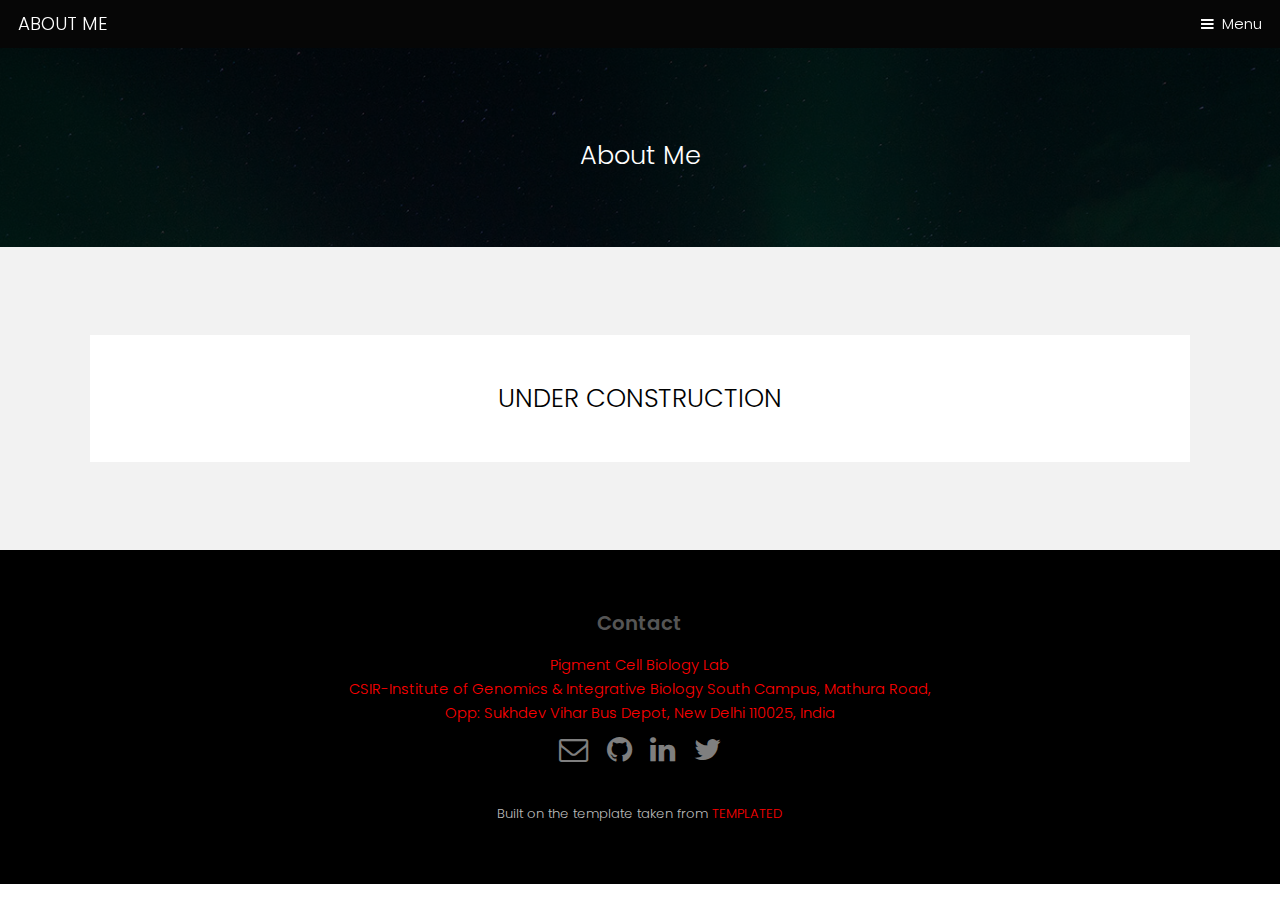
==== commit 77cb9c50: "Home to index" ====
--- a/About Me.html
+++ b/About Me.html
@@ -15,14 +15,14 @@
 
 		<!-- Header -->
 			<header id="header">
-				<div class="logo"><a href="Home.html">ABOUT ME</span></a></div>
+				<div class="logo"><a href="index.html">ABOUT ME</span></a></div>
 				<a href="#menu">Menu</a>
 			</header>
 
 		<!-- Nav -->
 			<nav id="menu">
 				<ul class="links">
-					<li><a href="Home.html">Home</a></li>
+					<li><a href="index.html">index</a></li>
 					<li><a href="Research Interest.html">Research Interest</a></li>
 					<li><a href="CV.html">CV</a></li>
 					<li><a href="About Me.html">About Me</a></li>
@@ -57,7 +57,7 @@
 				<div class="container">
 					<section>
 							<h3><strong>Contact</strong></h3>
-							 <a href="https://sites.google.com/igib.in/pigmentcellbio/home?authuser=0" target="blank" style="color:#FF0000;">Pigment Cell Biology Lab</a></br>
+							 <a href="https://sites.google.com/igib.in/pigmentcellbio/index?authuser=0" target="blank" style="color:#FF0000;">Pigment Cell Biology Lab</a></br>
 							 <a href="https://www.igib.res.in/" target="blank" style="color:#FF0000;">CSIR-Institute of Genomics & Integrative Biology
 								  South Campus, Mathura Road,<br/>
 								  Opp: Sukhdev Vihar Bus Depot,
